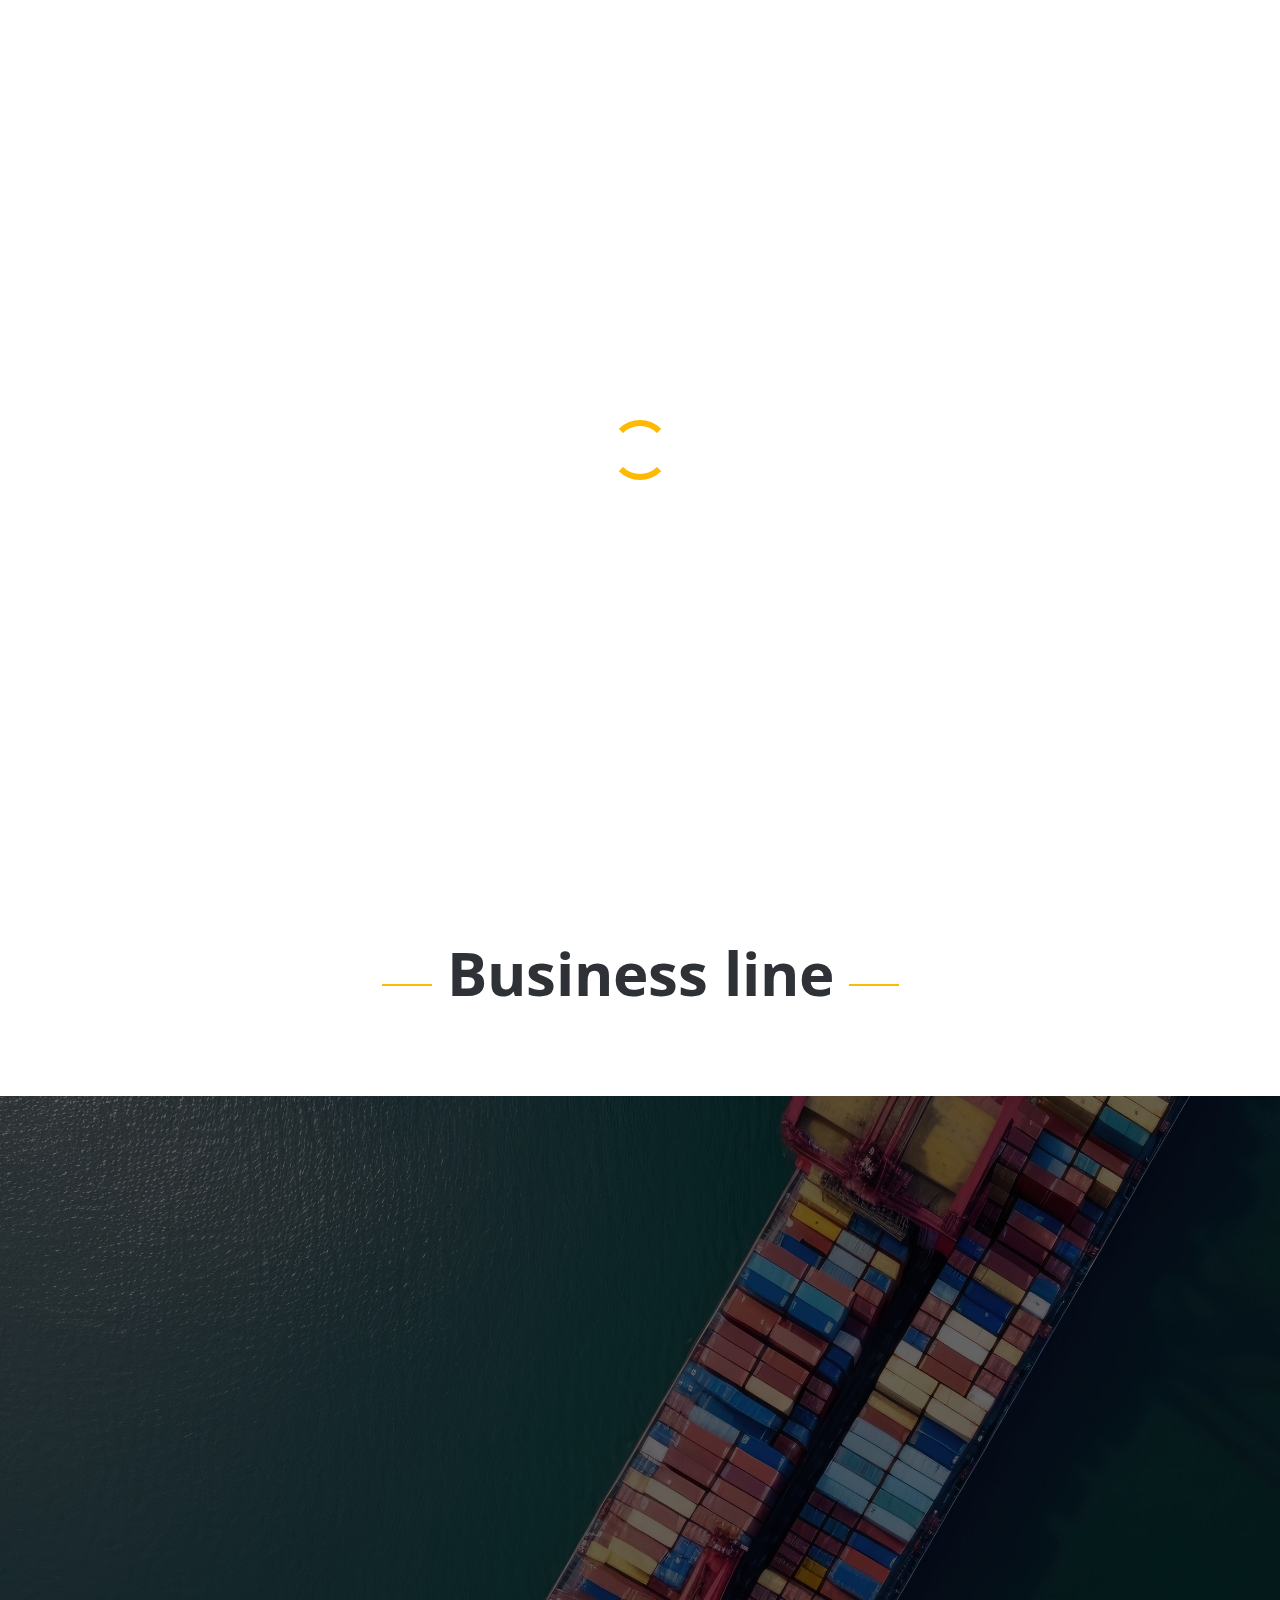
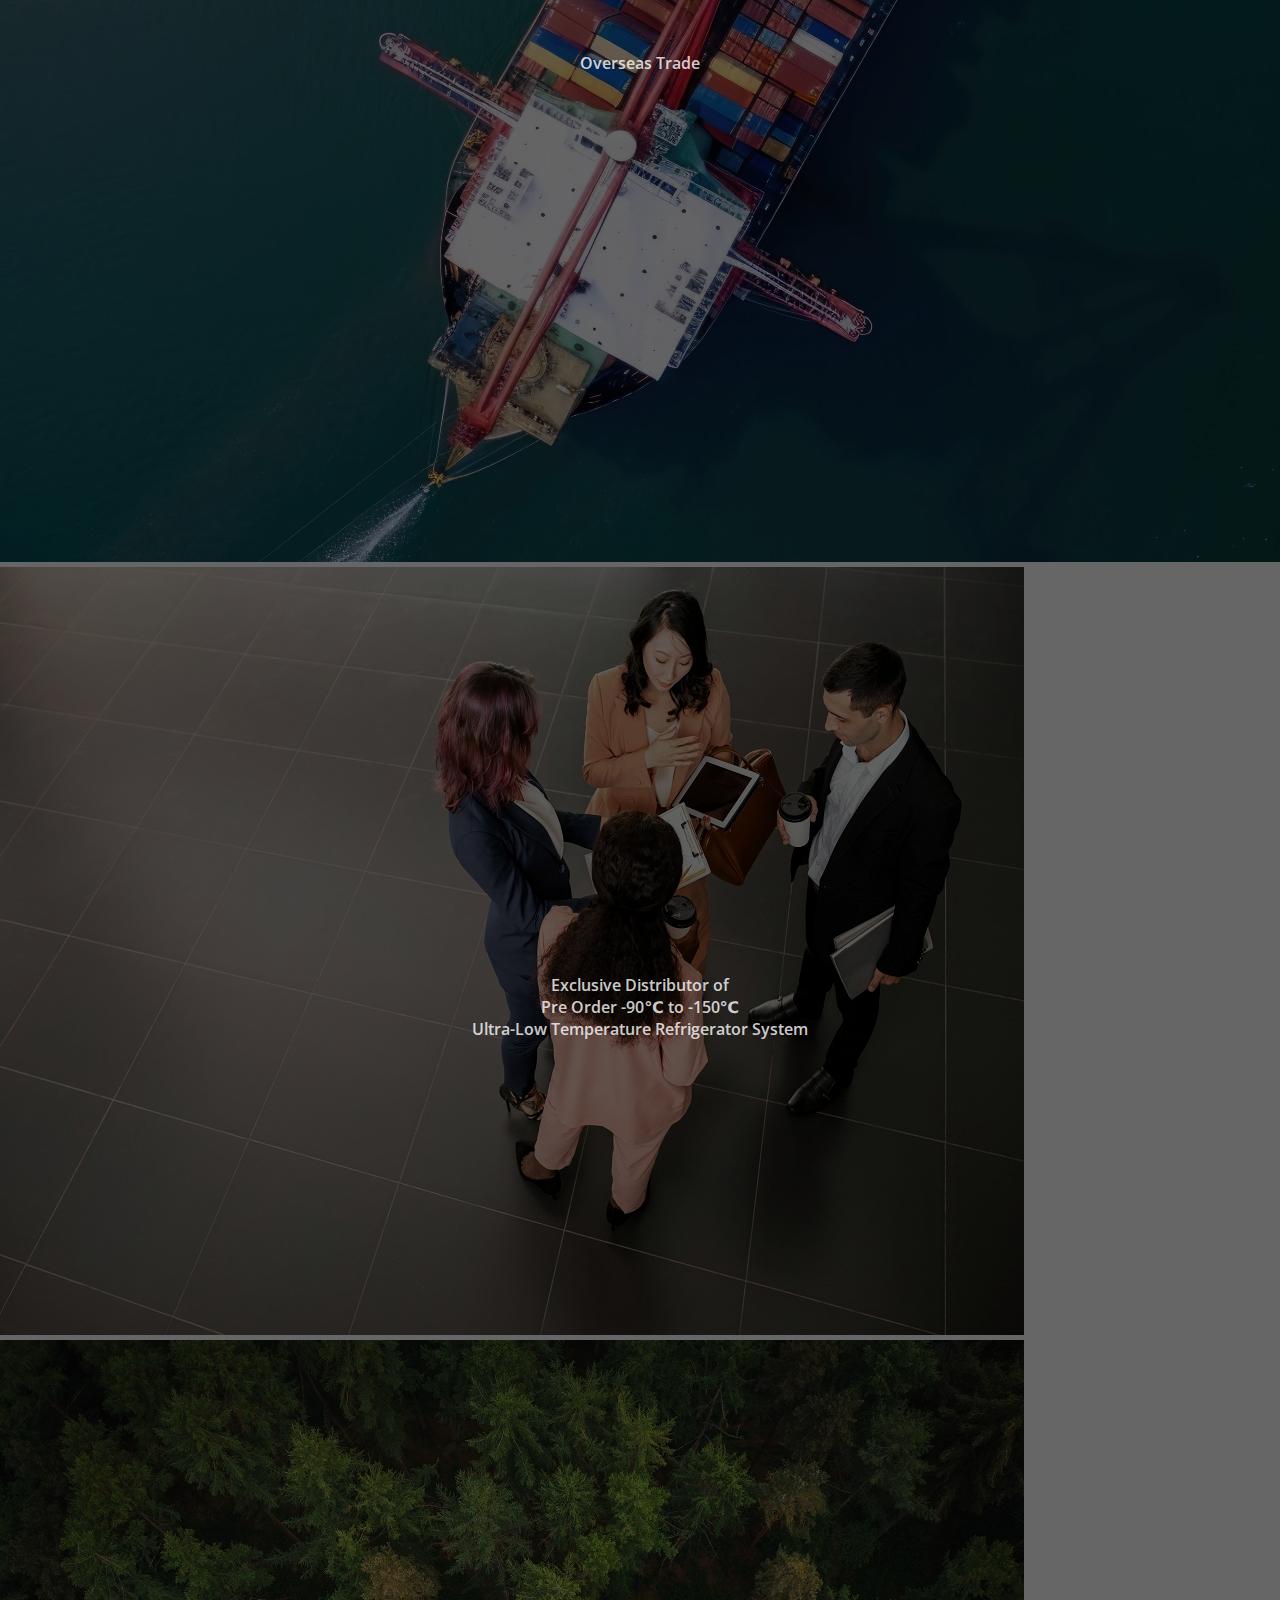
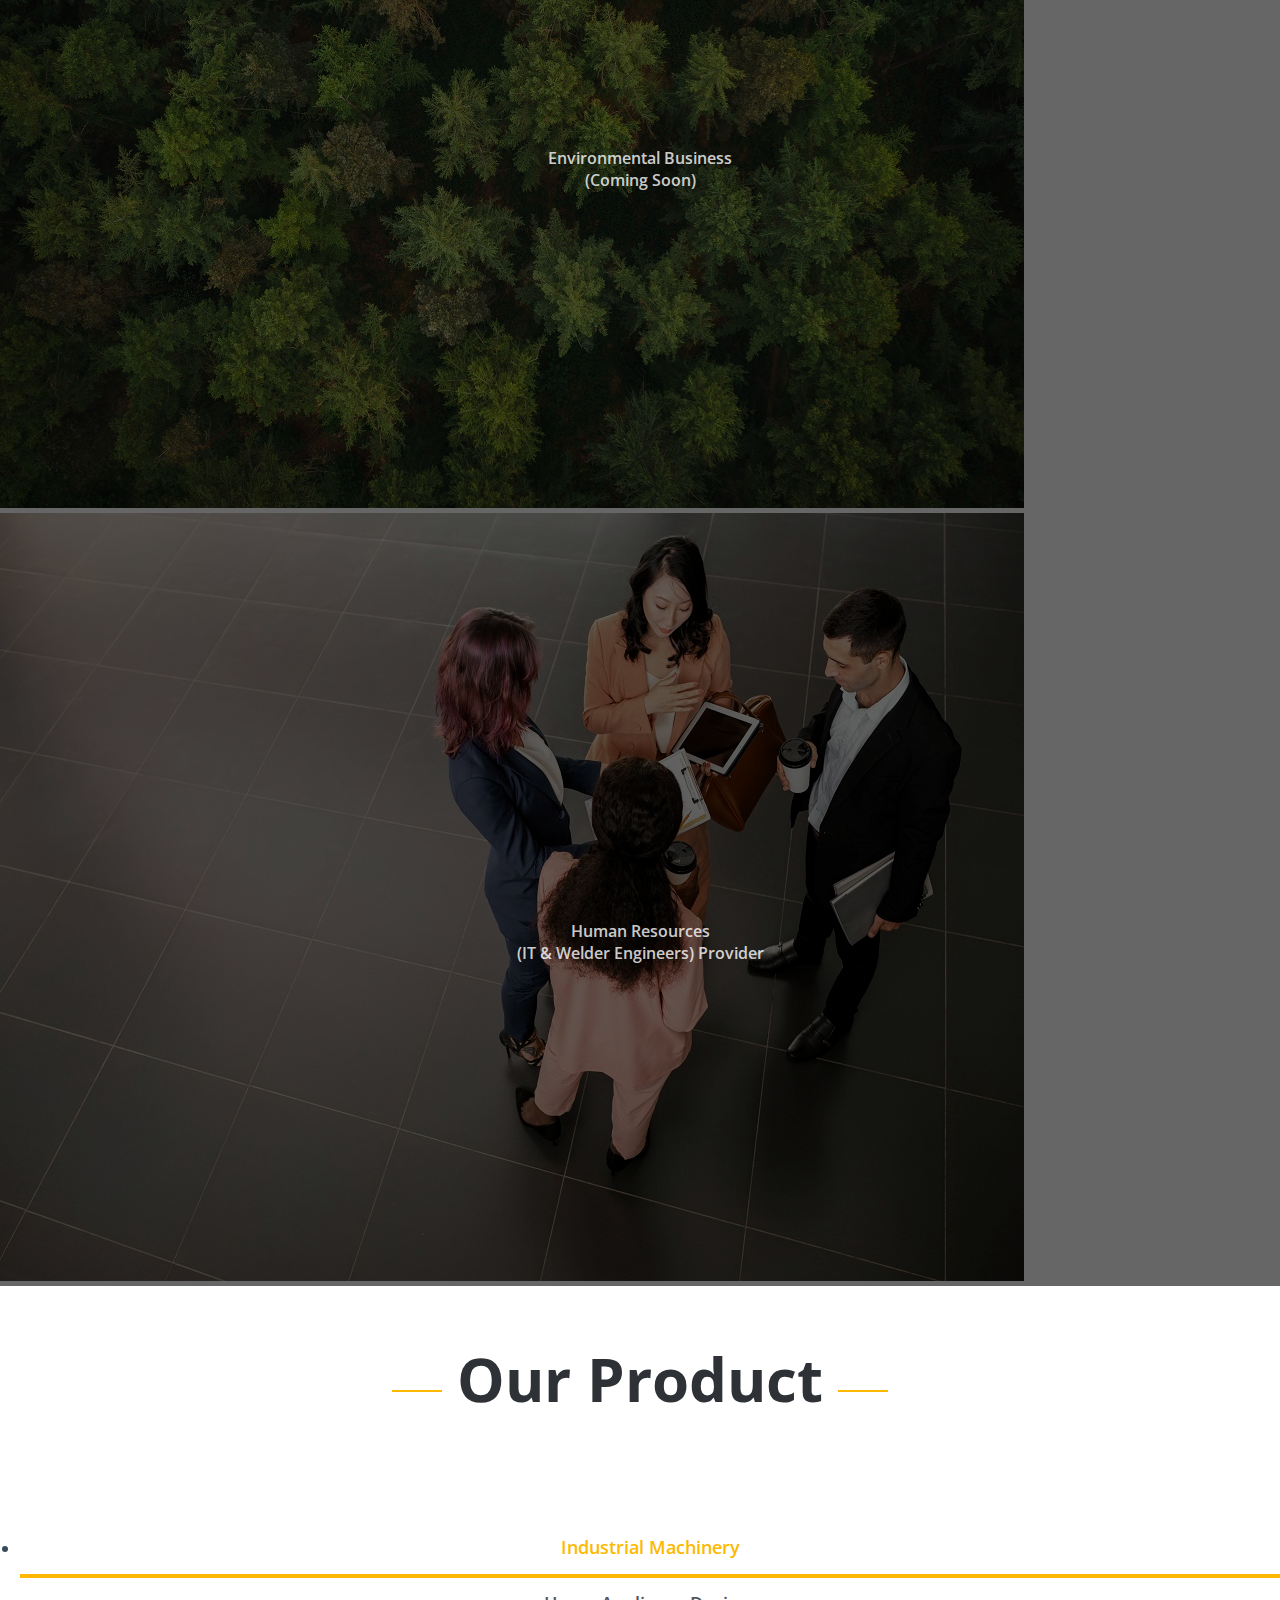
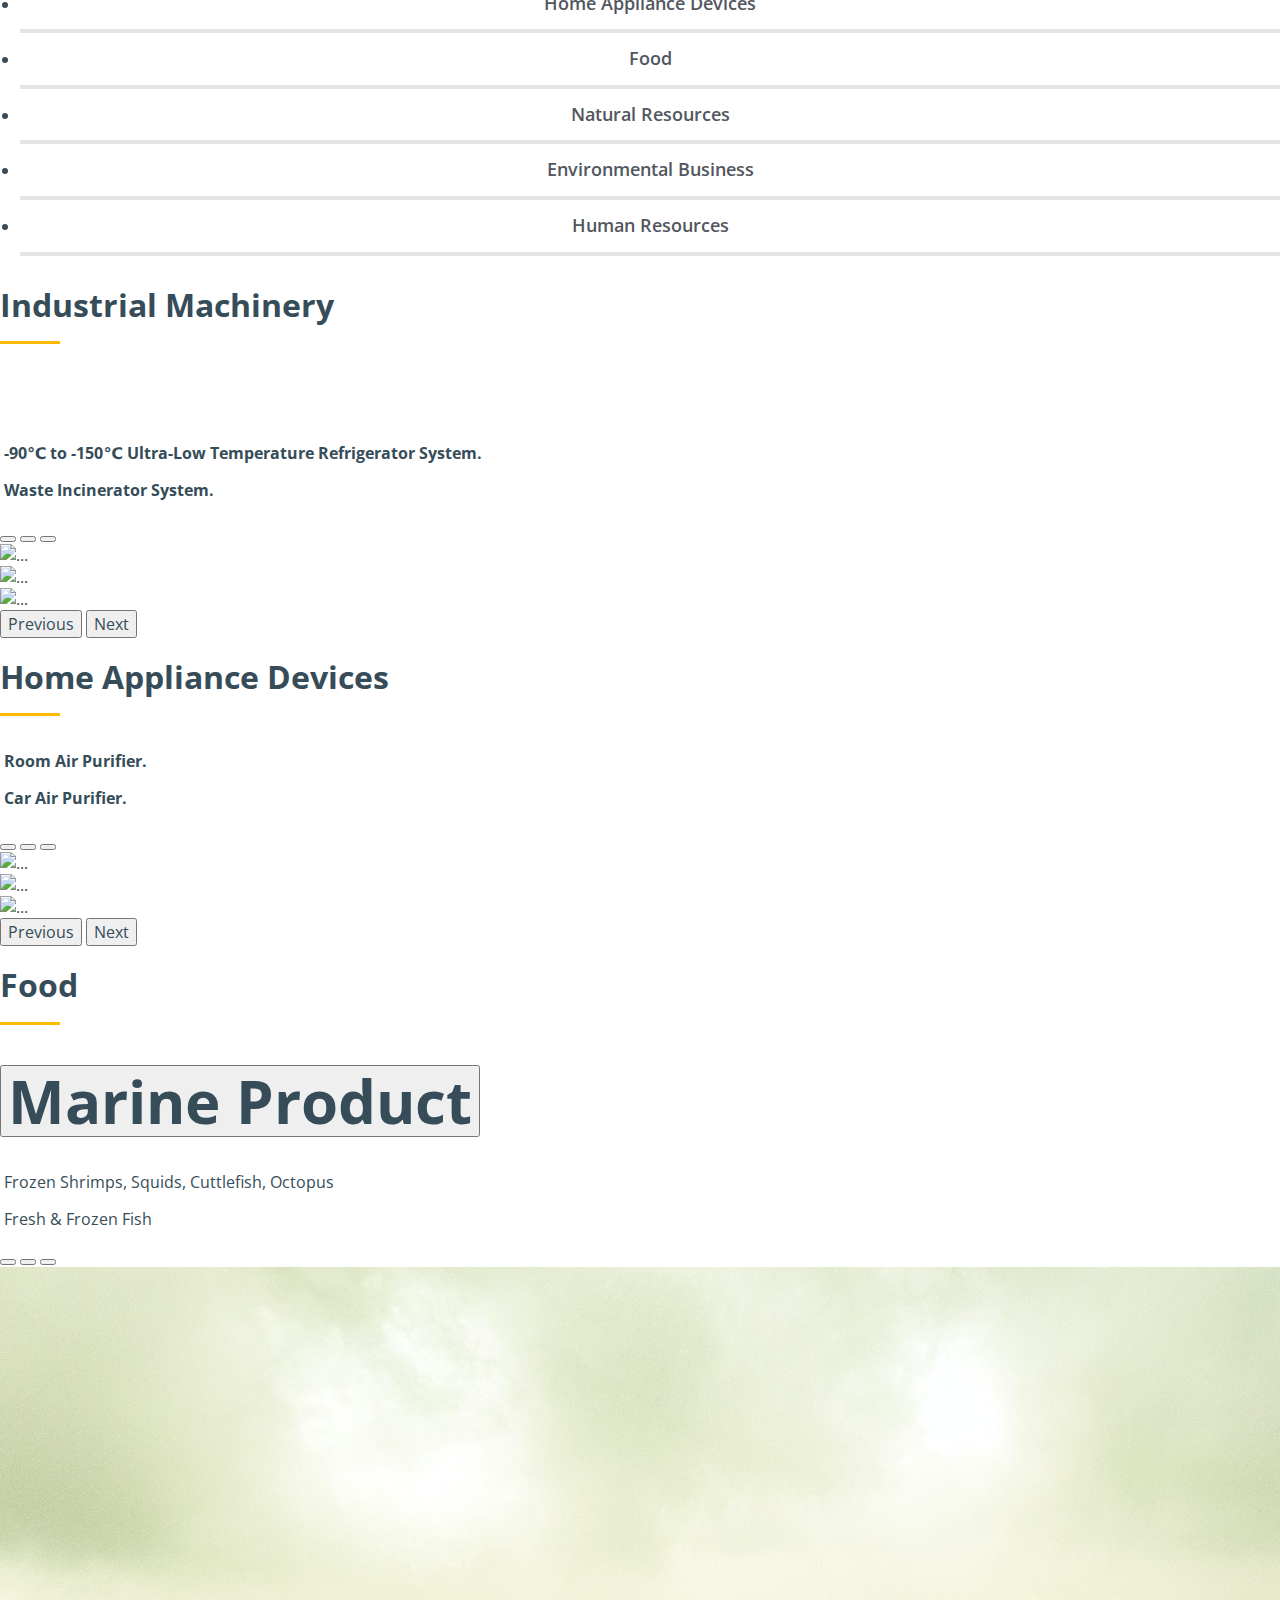
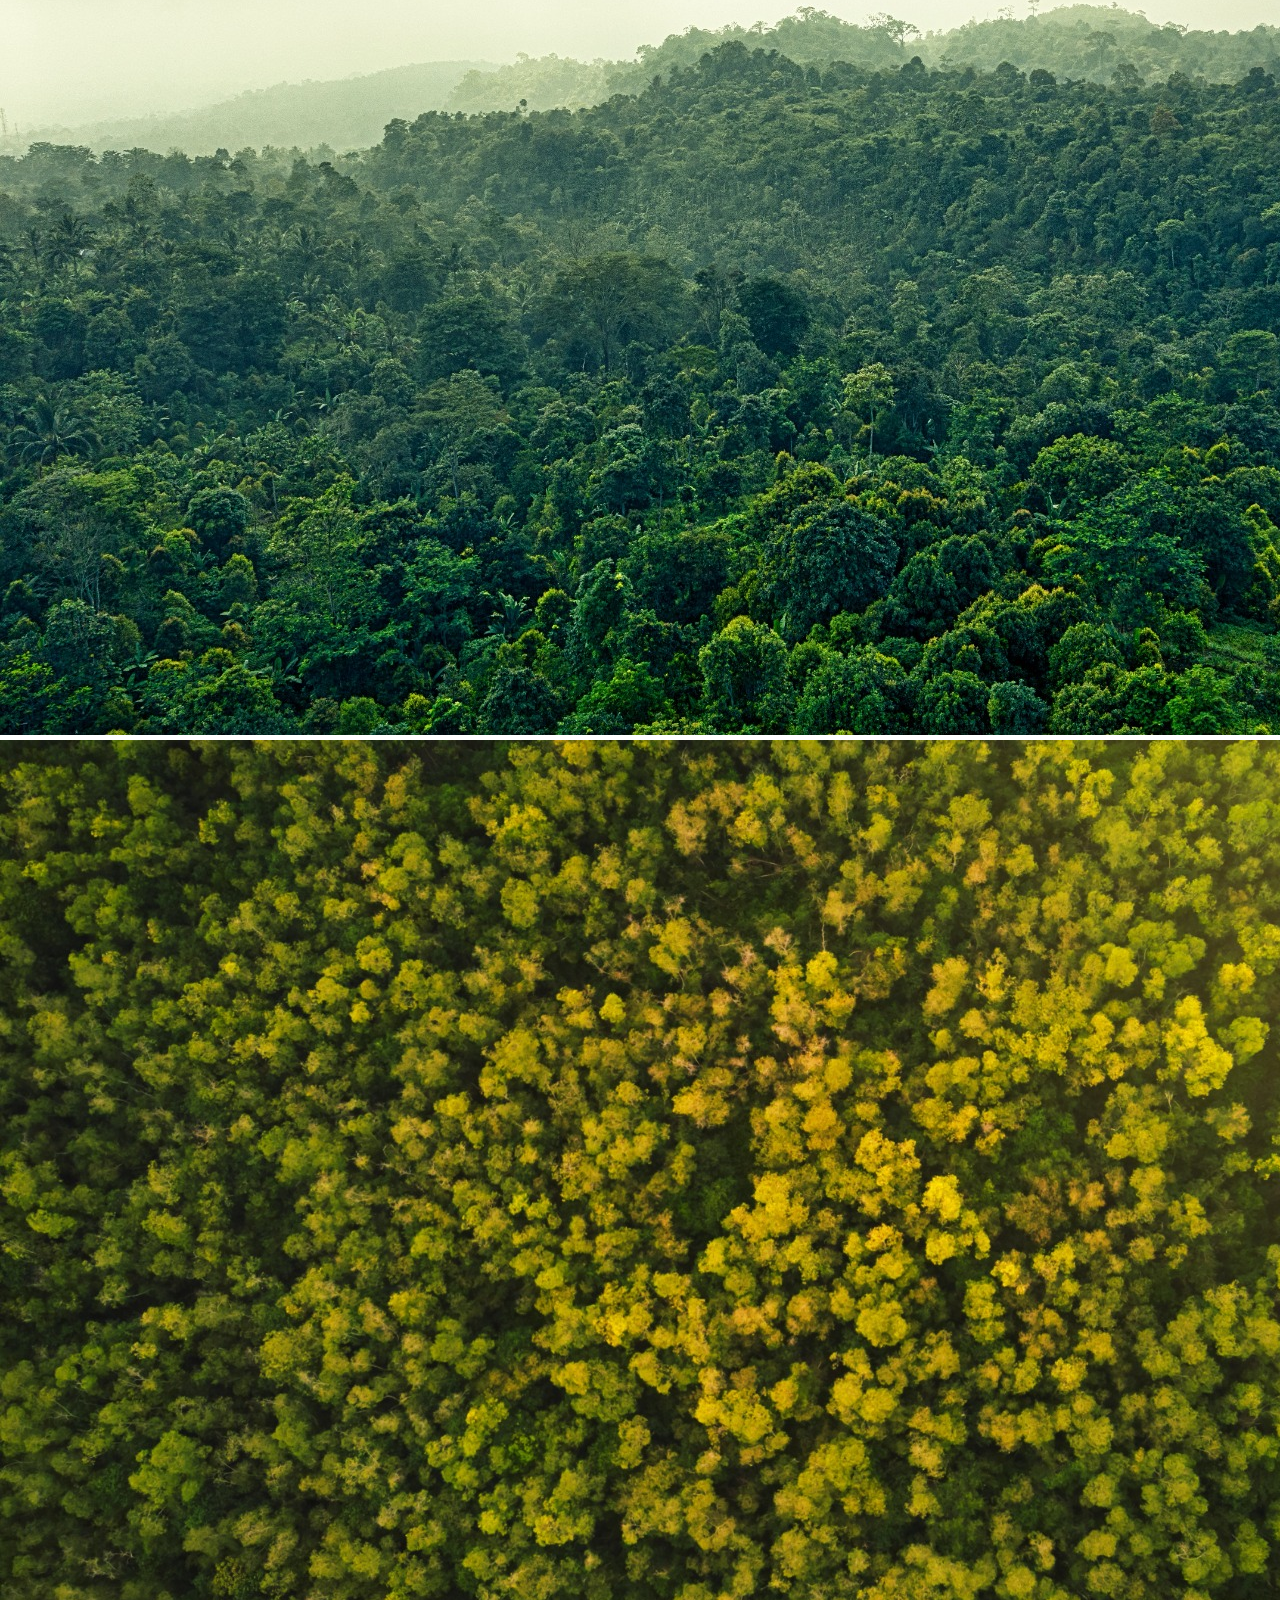
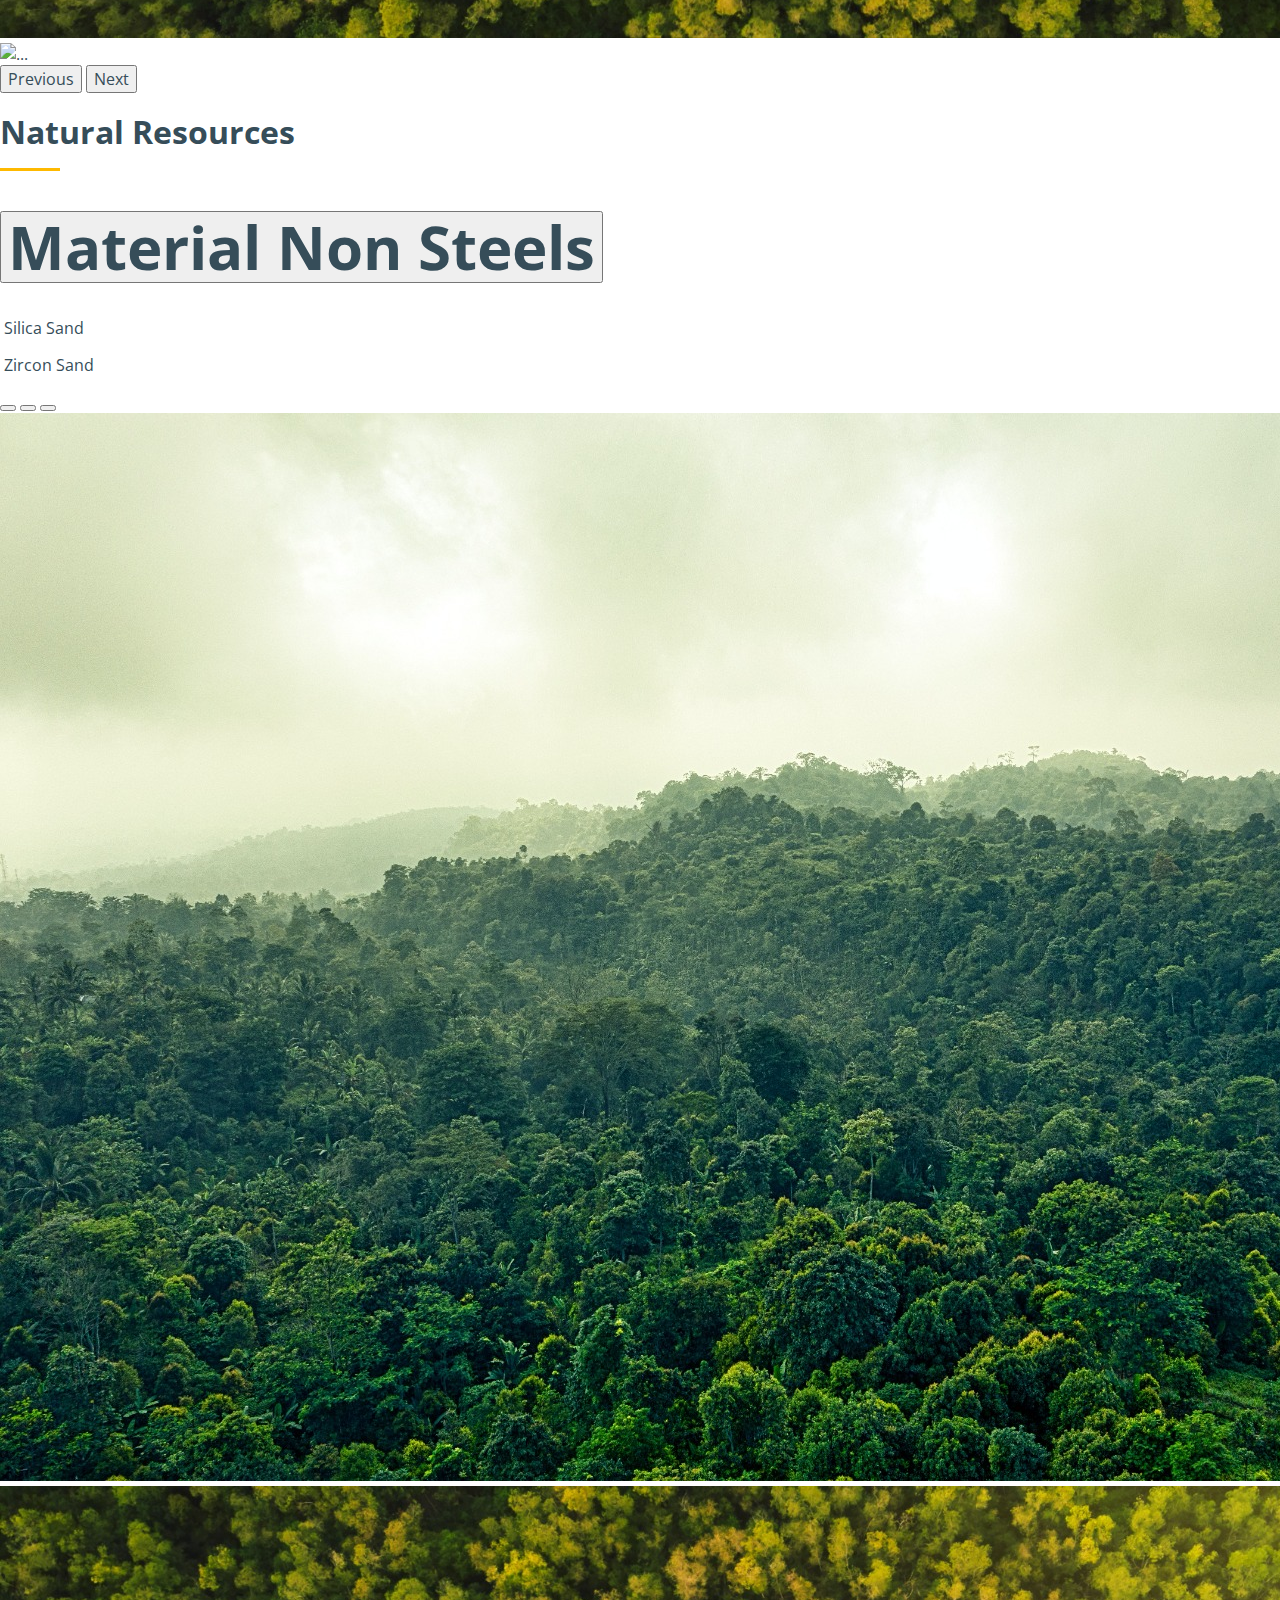
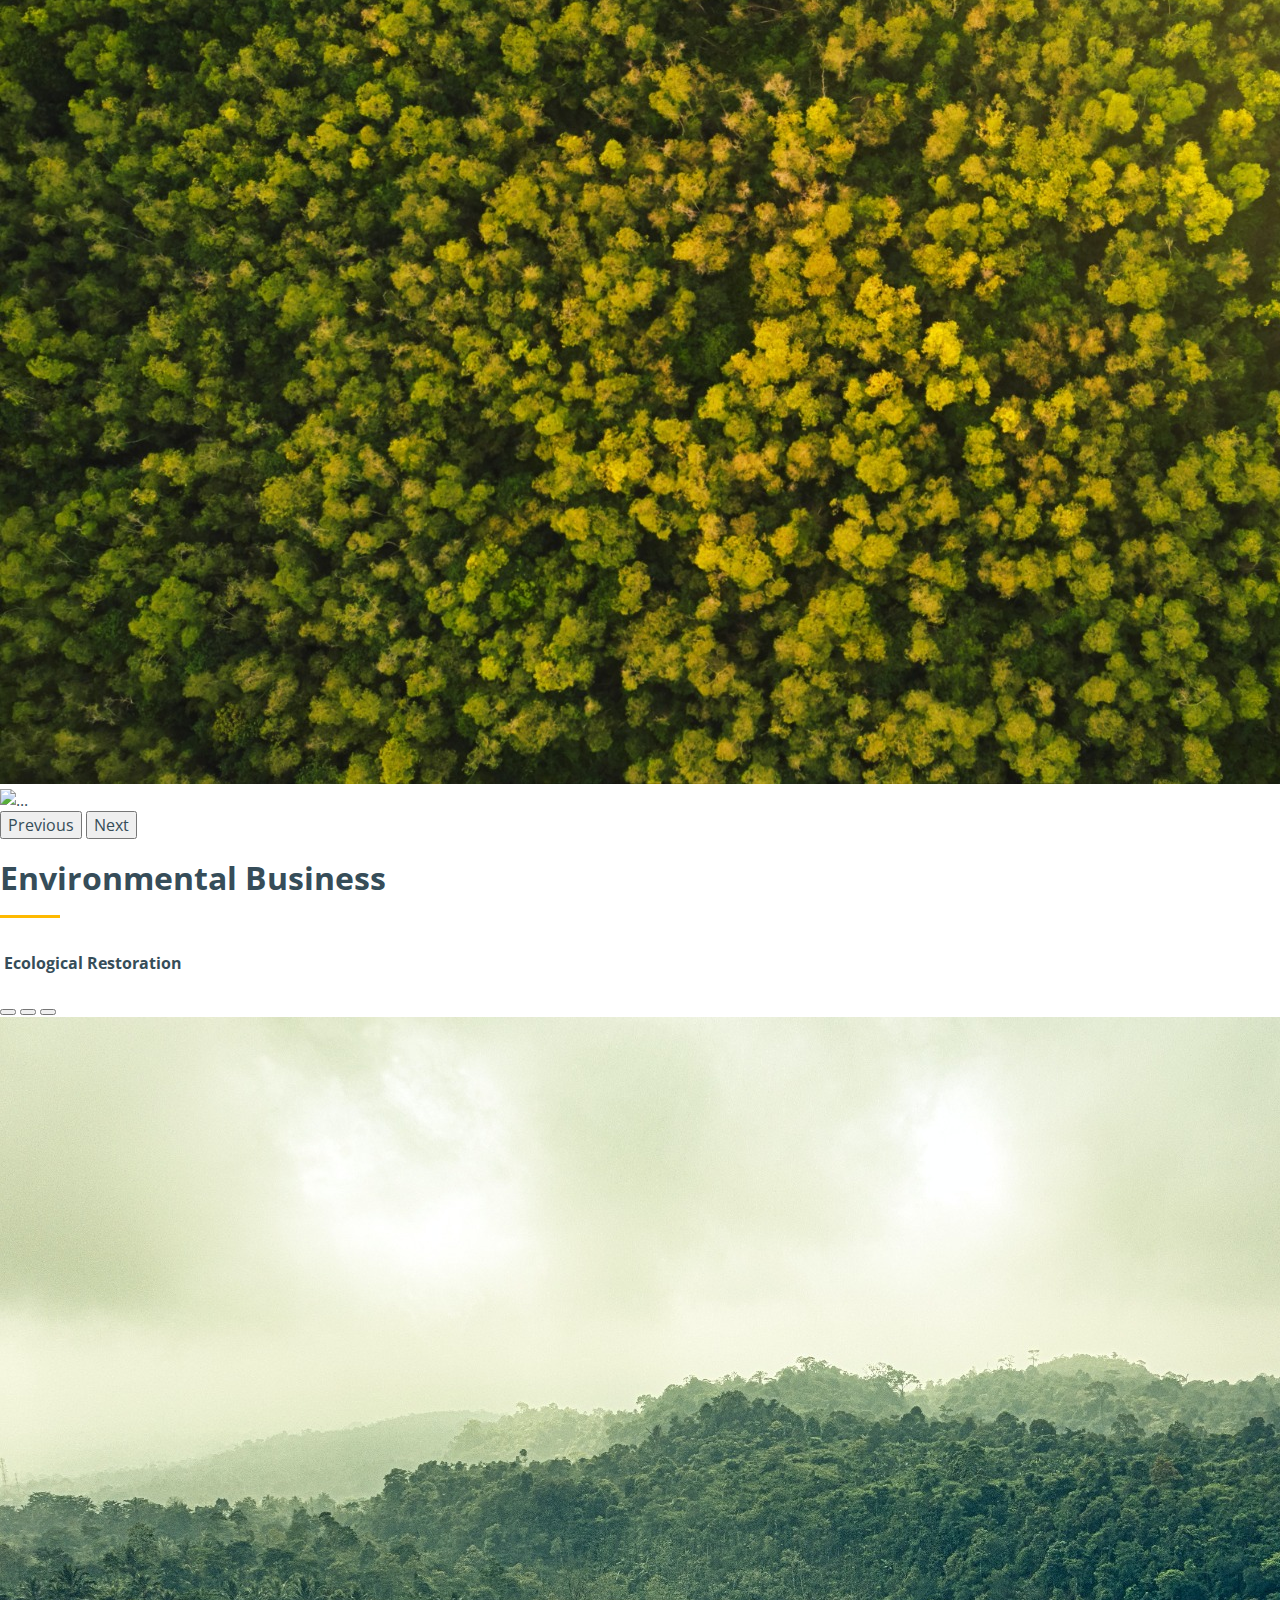
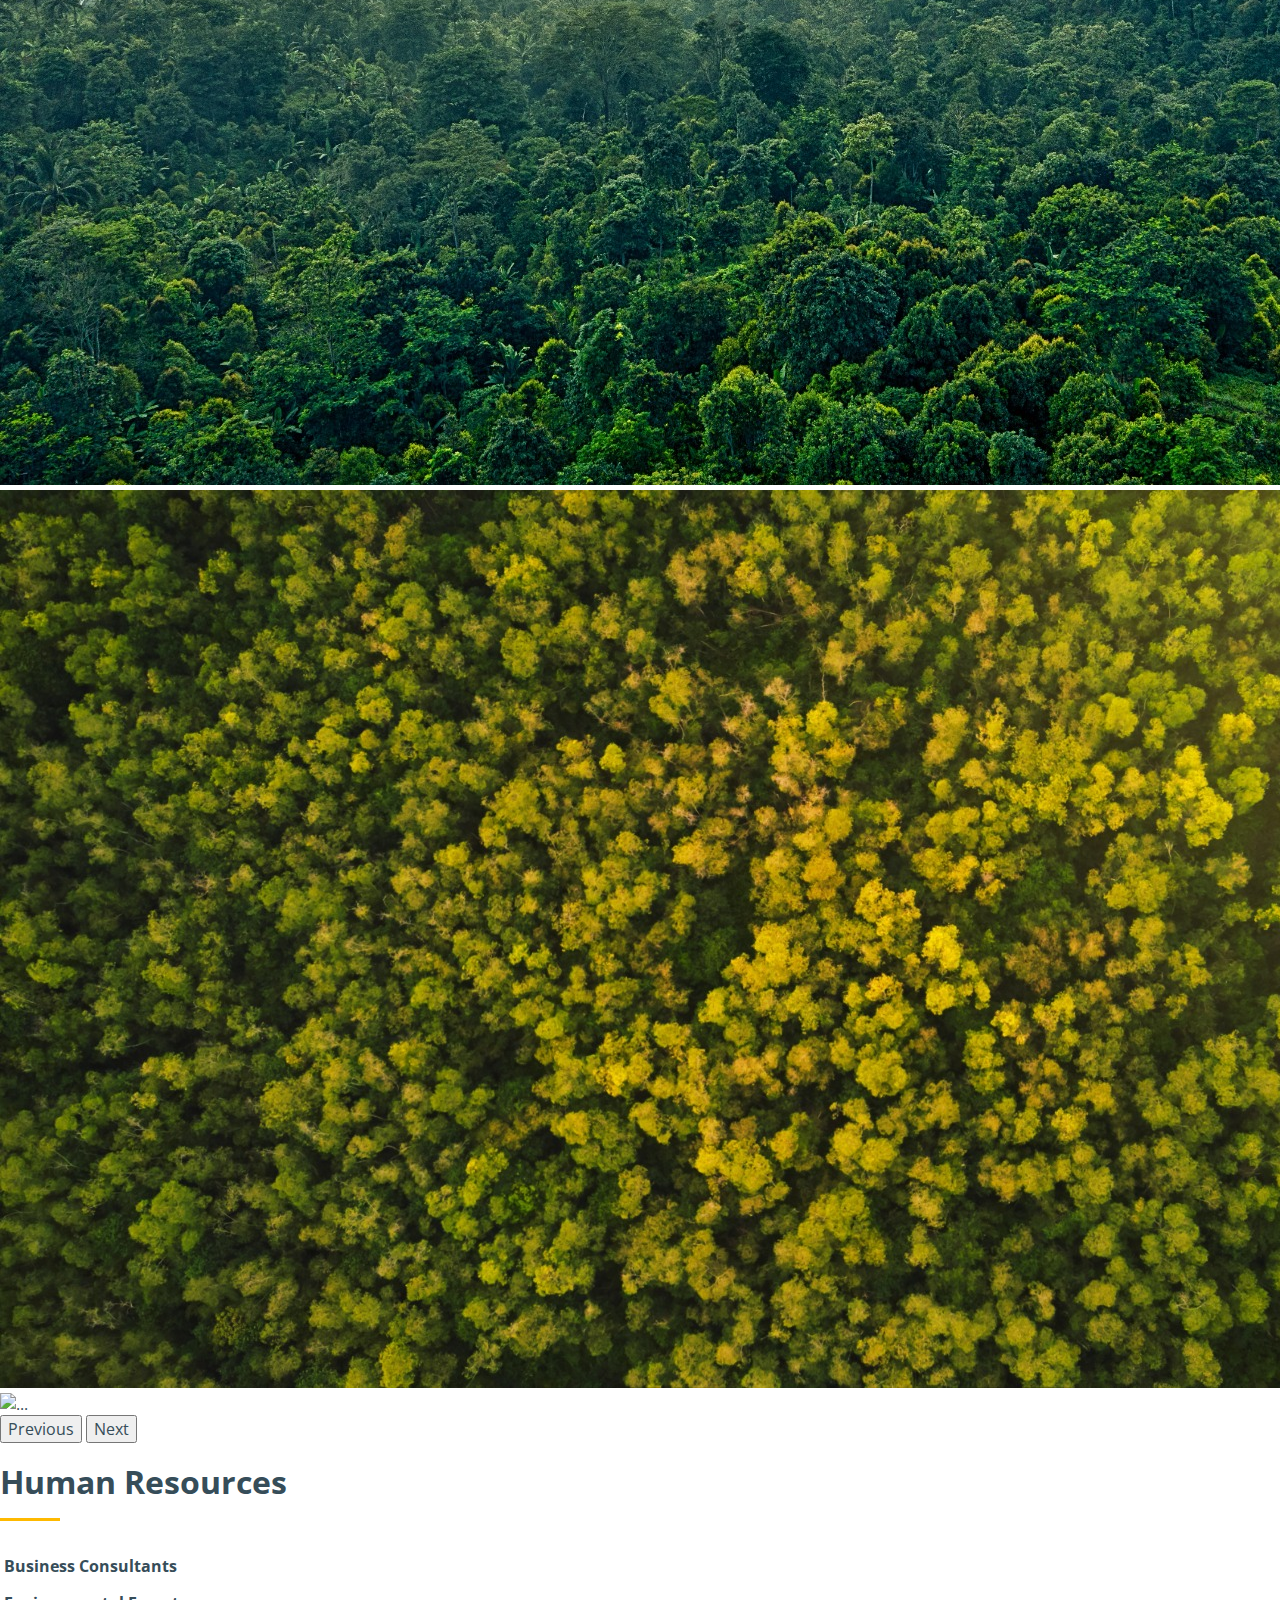
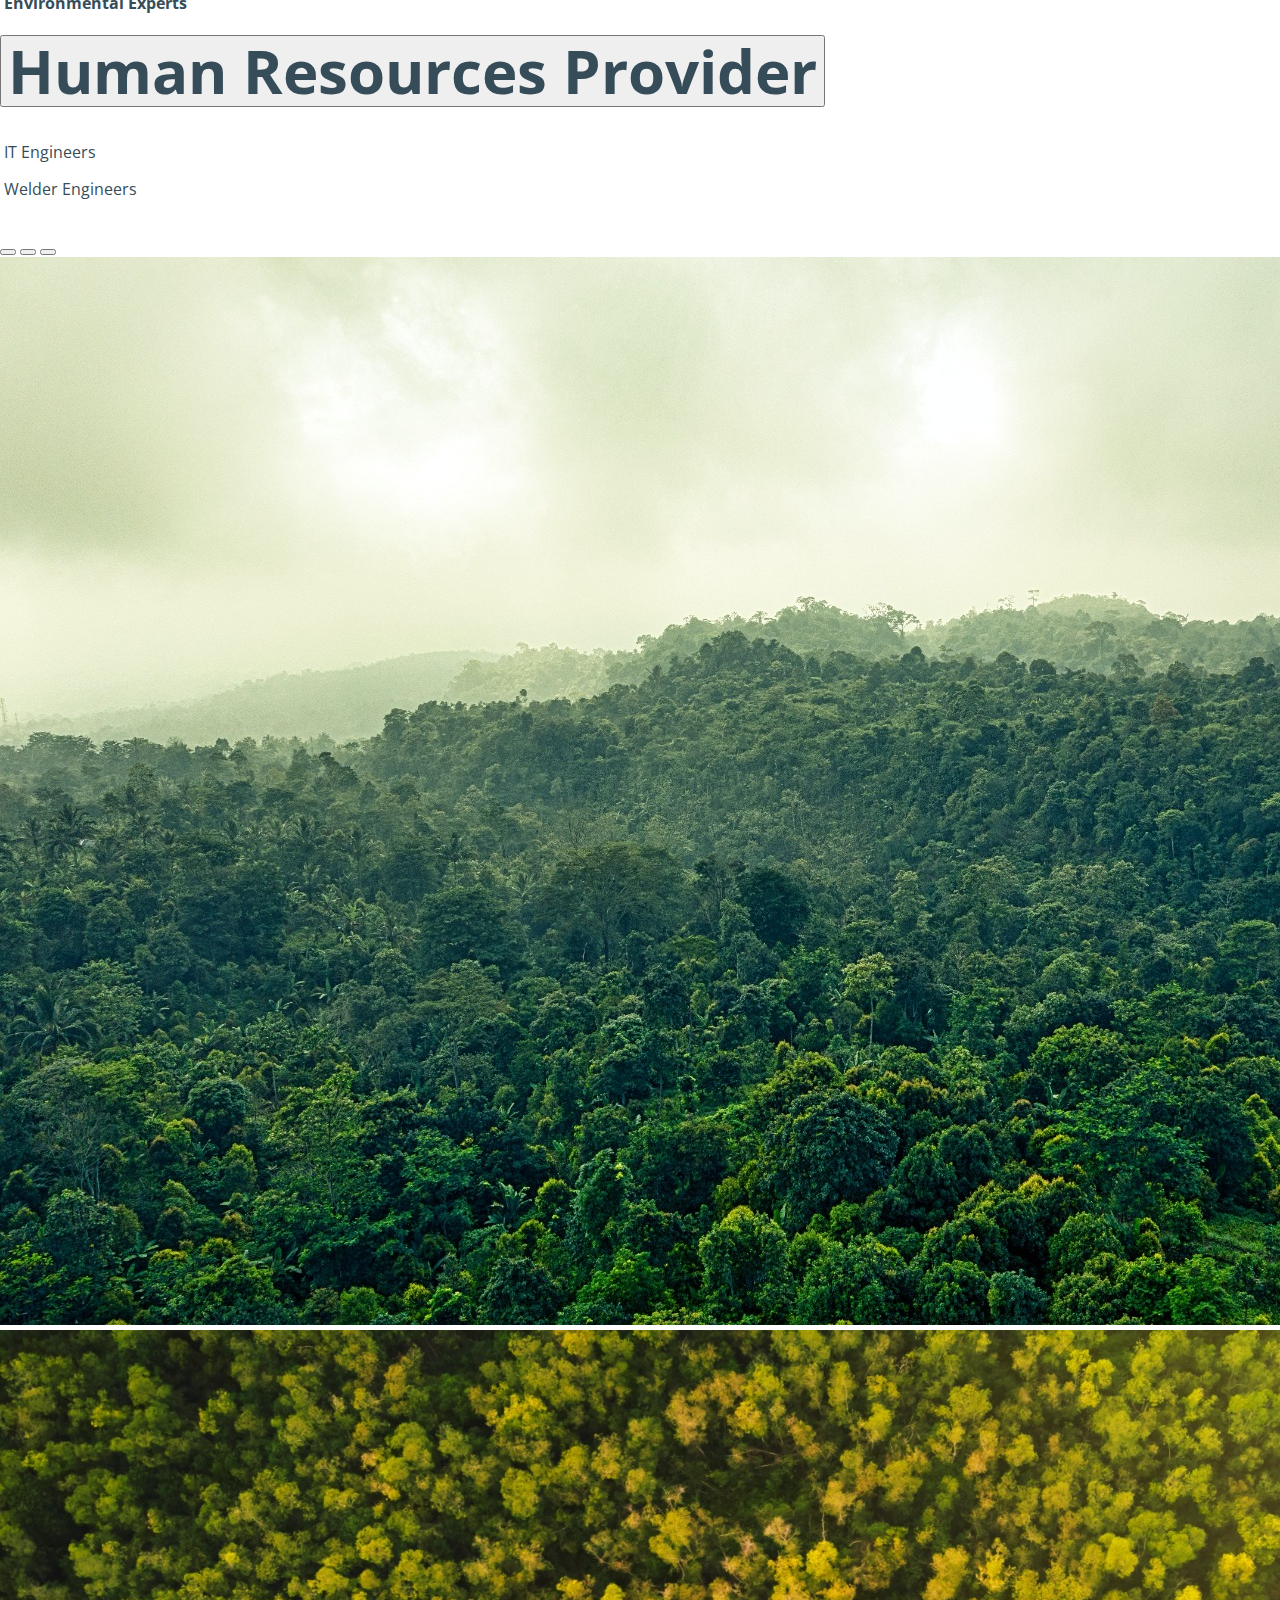
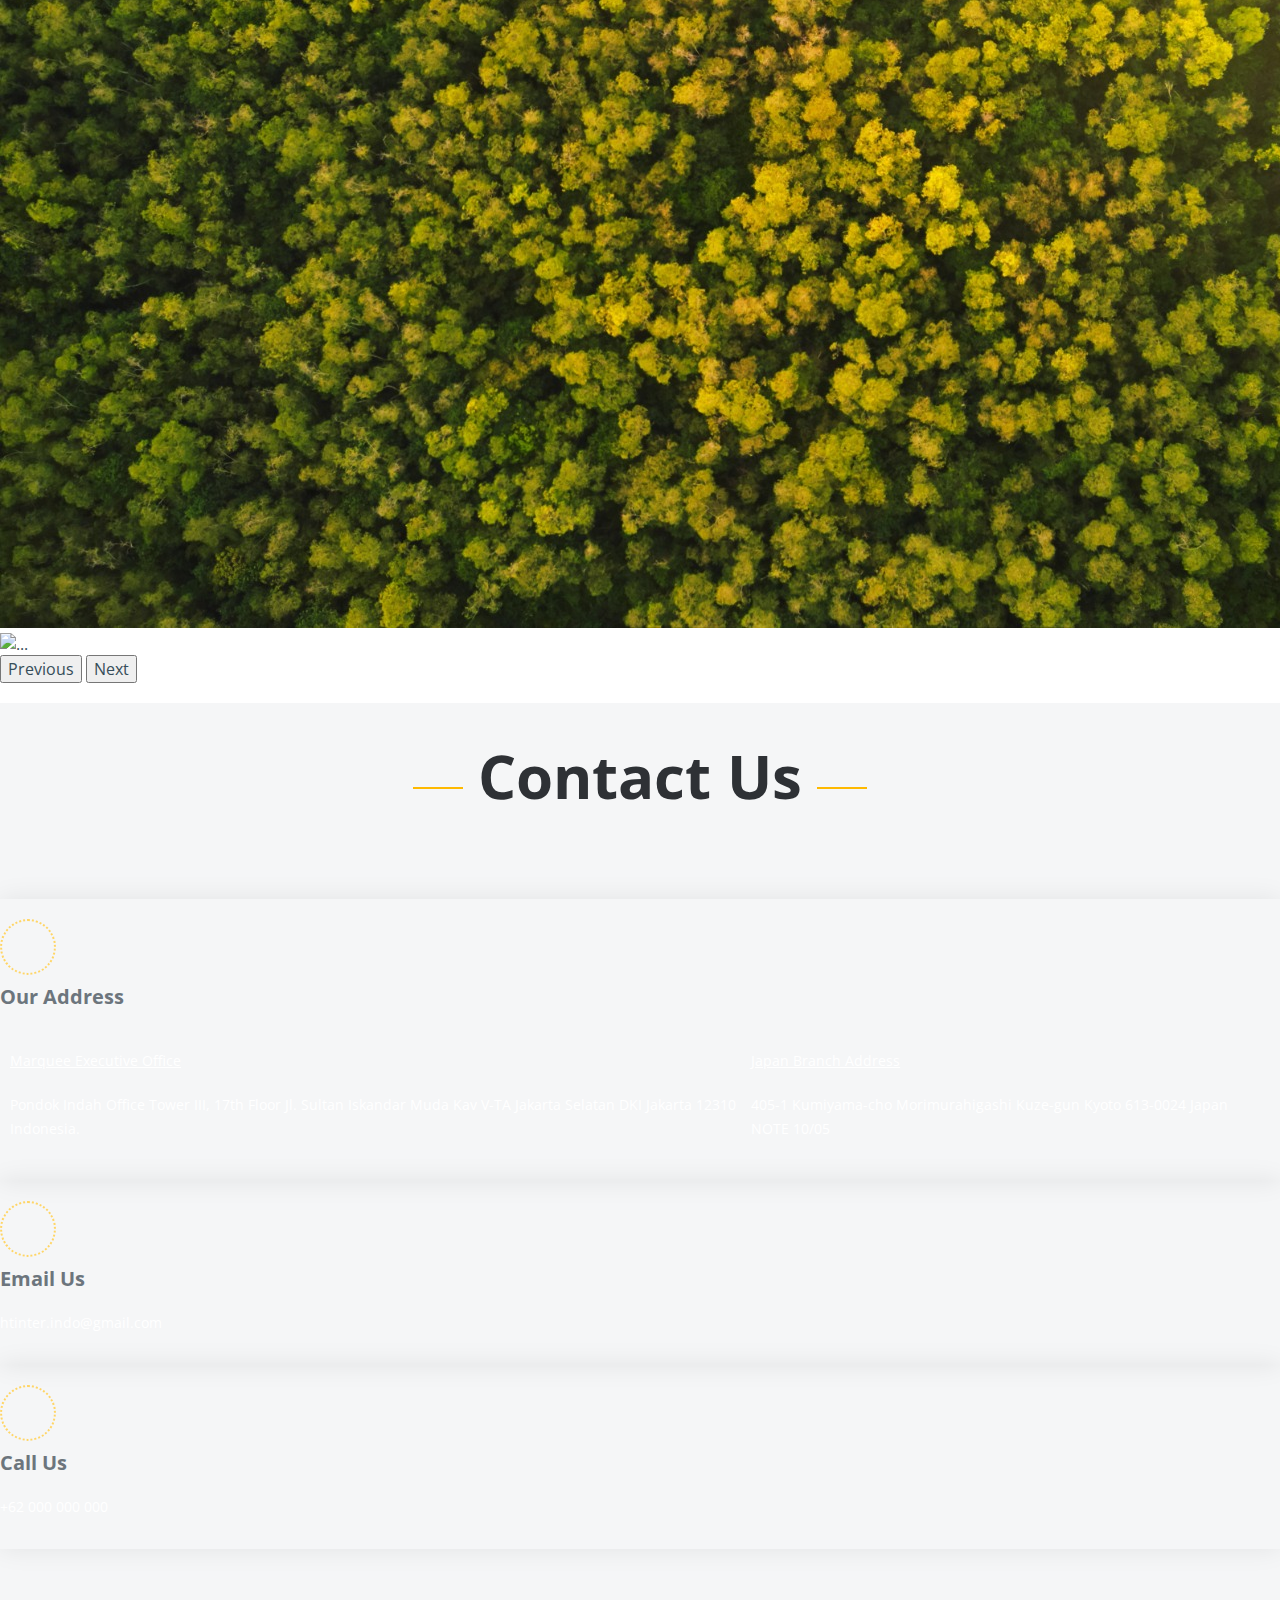
==== index.html @ 92c1ca43 "edit asset" ====
<!DOCTYPE html>
<html lang="en">

<script src="head.js"></script>

<body>

  <!-- ======= Header ======= -->
  <script src="header.js"></script><!-- End Header -->

  <!-- ======= Hero Section ======= -->
  <section id="hero" class="hero">

    <div class="info d-flex align-items-center">
      <div class="container">
        <div class="row justify-content-center">
          <div class="col-lg-6 text-center">
            <h2 data-aos="fade-down">Welcome to
              <br>
              HT International
            </h2>
            <p data-aos="fade-up">HT International's six pillar business segments. Natural Resources, Human Resources, Environmental Business, Food, Industrial Machinery, and Home Appliances.</p><br>
            <p data-aos="fade-up">Each of these business segments pursues financial independence while complementing each other as a heterogeneous yet hybrid business format, thus realising the creation of a stable company with future growth potential.</p>
            </div>
        </div>
      </div>
    </div>

    <div id="hero-carousel" class="carousel slide" data-bs-ride="carousel" data-bs-interval="5000">

      <div class="carousel-item active" style="background-image: url(assets/img/hero-carousel/traffic-speeds-through-intersection-gangnam-seoul-south-korea.jpg)"></div>
      <div class="carousel-item" style="background-image: url(assets/img/hero-carousel/export-ship-logistics-industrial-trade.jpg)"></div>
      <div class="carousel-item" style="background-image: url(assets/img/hero-carousel/business-people-shaking-hands-meeting-room.jpg)"></div>

      <a class="carousel-control-prev" href="#hero-carousel" role="button" data-bs-slide="prev">
        <span class="carousel-control-prev-icon bi bi-chevron-left" aria-hidden="true"></span>
      </a>

      <a class="carousel-control-next" href="#hero-carousel" role="button" data-bs-slide="next">
        <span class="carousel-control-next-icon bi bi-chevron-right" aria-hidden="true"></span>
      </a>

    </div>

  </section><!-- End Hero Section -->

  <main id="main">

    <!-- ======= Our Projects Section ======= -->
    <section id="projects" class="projects">
      <div class="container" data-aos="fade-up">

        <div class="section-header">
          <h2>Business line</h2>
        </div>

        <div class="portfolio-isotope" data-portfolio-filter="*" data-portfolio-layout="masonry"
          data-portfolio-sort="original-order">



          <div class="row gy-4 portfolio-container" data-aos="fade-up" data-aos-delay="200">

            <div class="col-lg-6 col-md-6 portfolio-item filter-remodeling">
              <div class="portfolio-content h-100">
                <img src="assets/img/bl01.jpeg" class="img-fluid" alt="">
                <div class="portfolio-info">
                    <p>Overseas Trade</p>
                </div>
              </div>
            </div><!-- End Projects Item -->



            <div class="col-lg-6 col-md-6 portfolio-item filter-repairs">
              <div class="portfolio-content h-100">
                <img src="assets/img/bl2.jpg" class="img-fluid" alt="">
                <div class="portfolio-info">
                  <p>Exclusive Distributor of<br>
                    Pre Order -90℃ to -150℃<br> 
                    Ultra-Low Temperature Refrigerator System</p>
                </div>
              </div>
            </div><!-- End Projects Item -->

            <div class="col-lg-6 col-md-6 portfolio-item filter-design">
              <div class="portfolio-content h-100">
                <img src="assets/img/bl3.jpg" class="img-fluid" alt="">
                <div class="portfolio-info">
                    <p>Environmental Business<br> 
                    (Coming Soon)
                    </p>
                </div>
              </div>
            </div><!-- End Projects Item -->



            <div class="col-lg-6 col-md-6 portfolio-item filter-construction">
              <div class="portfolio-content h-100">
                <img src="assets/img/bl2.jpg" class="img-fluid" alt="">
                <div class="portfolio-info">
                  <p>Human Resources<br> 
                    (IT & Welder Engineers) Provider
                  </p>
                </div>
              </div>
            </div><!-- End Projects Item -->



          </div><!-- End Projects Container -->

        </div>

      </div>
    </section><!-- End Our Projects Section -->


    <!-- ======= Features Section ======= -->
    <section id="features" class="features">
      <div class="container" data-aos="fade-up">

        <div class="section-header">
          <h2>Our Product</h2>
        </div>

        <ul class="nav nav-tabs row  g-2 d-flex">

          <li class="nav-item col-2">
            <a class="nav-link active show" data-bs-toggle="tab" data-bs-target="#tab-1">
              <h4>Industrial Machinery</h4>
            </a>
          </li><!-- End tab nav item -->

          <li class="nav-item col-2">
            <a class="nav-link" data-bs-toggle="tab" data-bs-target="#tab-2">
              <h4>Home Appliance Devices</h4>
            </a><!-- End tab nav item -->
</li>
          <li class="nav-item col-2">
            <a class="nav-link" data-bs-toggle="tab" data-bs-target="#tab-3">
              <h4>Food</h4>
            </a>
          </li><!-- End tab nav item -->

          <li class="nav-item col-2">
            <a class="nav-link" data-bs-toggle="tab" data-bs-target="#tab-4">
              <h4>Natural Resources</h4>
            </a>
          </li><!-- End tab nav item -->
          <li class="nav-item col-2">
            <a class="nav-link" data-bs-toggle="tab" data-bs-target="#tab-5">
              <h4>Environmental Business</h4>
            </a>
          </li><!-- End tab nav item -->
          <li class="nav-item col-2">
            <a class="nav-link" data-bs-toggle="tab" data-bs-target="#tab-6">
              <h4>Human Resources</h4>
            </a>
          </li><!-- End tab nav item -->
        </ul>

        <div class="tab-content">

          <div class="tab-pane active show" id="tab-1">
            <div class="row">
              <div class="col-lg-6 order-2 order-lg-1 mt-3 mt-lg-0 d-flex flex-column justify-content-center" data-aos="fade-up" data-aos-delay="100">
                <h3>Industrial Machinery</h3>
                <p class="fst-italic">
                  We are committed to providing the highest quality innovation that not only meets your industrial needs but also contributes to a more sustainable future. We believe we can provide custom machines to meet the most challenging industrial market.
                </p>
                <ul>
                  <li style="font-weight: bolder"><i class="bi bi-record-fill"></i>-90℃ to -150℃ Ultra-Low Temperature Refrigerator System.</li>
                  <li style="font-weight: bolder"><i class="bi bi-record-fill"></i>Waste Incinerator System.</li>
                </ul>
              </div>
              <div class="col-lg-6 order-1 order-lg-2 text-center">
              <div id="carouselExampleIndicators" class="carousel slide">
                <div class="carousel-indicators">
                  <button type="button" data-bs-target="#carouselExampleIndicators" data-bs-slide-to="0" class="active" aria-current="true" aria-label="Slide 1"></button>
                  <button type="button" data-bs-target="#carouselExampleIndicators" data-bs-slide-to="1" aria-label="Slide 2"></button>
                  <button type="button" data-bs-target="#carouselExampleIndicators" data-bs-slide-to="2" aria-label="Slide 3"></button>
                </div>
                <div class="carousel-inner">
                  <div class="carousel-item active">
                    <img src="assets/img/food4.jpg" class="d-block w-100" alt="...">
                  </div>
                  <div class="carousel-item">
                    <img src="assets/img/food2.jpg" class="d-block w-100" alt="...">
                  </div>
                  <div class="carousel-item">
                    <img src="assets/img/food3.jpg" class="d-block w-100" alt="...">
                  </div>
                </div>
                <button class="carousel-control-prev" type="button" data-bs-target="#carouselExampleIndicators" data-bs-slide="prev">
                  <span class="carousel-control-prev-icon" aria-hidden="true"></span>
                  <span class="visually-hidden">Previous</span>
                </button>
                <button class="carousel-control-next" type="button" data-bs-target="#carouselExampleIndicators" data-bs-slide="next">
                  <span class="carousel-control-next-icon" aria-hidden="true"></span>
                  <span class="visually-hidden">Next</span>
                </button>
              </div>
              </div>
            </div>
          </div><!-- End tab content item -->

          <div class="tab-pane" id="tab-2">
            <div class="row">
              <div class="col-lg-6 order-2 order-lg-1 mt-3 mt-lg-0 d-flex flex-column justify-content-center">
                <h3>Home Appliance Devices</h3>
                <ul>
                  <li style="font-weight: bolder"><i class="bi bi-record-fill"></i> Room Air Purifier.</li>
                  <li style="font-weight: bolder"><i class="bi bi-record-fill"></i> Car Air Purifier.</li>
                </ul>
              </div>
              <div class="col-lg-6 order-1 order-lg-2 text-center">
                <div id="carouselExampleIndicators1" class="carousel slide">
                  <div class="carousel-indicators">
                    <button type="button" data-bs-target="#carouselExampleIndicators1" data-bs-slide-to="0" class="active" aria-current="true" aria-label="Slide 1"></button>
                    <button type="button" data-bs-target="#carouselExampleIndicators1" data-bs-slide-to="1" aria-label="Slide 2"></button>
                    <button type="button" data-bs-target="#carouselExampleIndicators1" data-bs-slide-to="2" aria-label="Slide 3"></button>
                  </div>
                  <div class="carousel-inner">
                    <div class="carousel-item active">
                      <img src="assets/img/food4.jpg" class="d-block w-100" alt="...">
                    </div>
                    <div class="carousel-item">
                      <img src="assets/img/food2.jpg" class="d-block w-100" alt="...">
                    </div>
                    <div class="carousel-item">
                      <img src="assets/img/food3.jpg" class="d-block w-100" alt="...">
                    </div>
                  </div>
                  <button class="carousel-control-prev" type="button" data-bs-target="#carouselExampleIndicators1" data-bs-slide="prev">
                    <span class="carousel-control-prev-icon" aria-hidden="true"></span>
                    <span class="visually-hidden">Previous</span>
                  </button>
                  <button class="carousel-control-next" type="button" data-bs-target="#carouselExampleIndicators1" data-bs-slide="next">
                    <span class="carousel-control-next-icon" aria-hidden="true"></span>
                    <span class="visually-hidden">Next</span>
                  </button>
                </div>
              </div>
            </div>
          </div><!-- End tab content item -->

          <div class="tab-pane" id="tab-3">
            <div class="row">
              <div class="col-lg-6 order-2 order-lg-1 mt-3 mt-lg-0 d-flex flex-column justify-content-center">
                <h3>Food</h3>
                <div class="accordion accordion-flush" id="accordionFlushExample" style="overflow: auto; height: 200px;">
  <div class="accordion-item">
    <h2 class="accordion-header">
      <button class="accordion-button collapsed" type="button" data-bs-toggle="collapse" data-bs-target="#flush-collapseOne" aria-expanded="false" aria-controls="flush-collapseOne">
         Marine Product
      </button>
    </h2>
    <div id="flush-collapseOne" class="accordion-collapse collapse" data-bs-parent="#accordionFlushExample">
      <div class="accordion-body">
          <ul>
            <li><i class="bi bi-record-fill"></i> Frozen Shrimps, Squids, Cuttlefish, Octopus</li>
            <li><i class="bi bi-record-fill"></i> Fresh & Frozen Fish</li>
            <li><i class="bi bi-record-fill"></i> Surimi</li>
          </ul>
      </div>
    </div>
  </div>
  <div class="accordion-item">
    <h2 class="accordion-header">
      <button class="accordion-button collapsed" type="button" data-bs-toggle="collapse" data-bs-target="#flush-collapseTwo" aria-expanded="false" aria-controls="flush-collapseTwo">
        <i></i> Agriculture Products
      </button>
    </h2>
    <div id="flush-collapseTwo" class="accordion-collapse collapse" data-bs-parent="#accordionFlushExample">
      <div class="accordion-body">
      <ul>
        <li><i class="bi bi-record-fill"></i> Fresh Sweet Potato</li>
        <li><i class="bi bi-record-fill"></i> Frozen Sweet Potato Slices & Cut</li>
        <li><i class="bi bi-record-fill"></i> Vanilla Beans</li>
        <li><i class="bi bi-record-fill"></i> Moringa Powder</li>
        <li><i class="bi bi-record-fill"></i> Cocoa Powder</li>
        <li><i class="bi bi-record-fill"></i> Cocoa Butter</li>
        <li><i class="bi bi-record-fill"></i> Palm Sugar</li>
        <li><i class="bi bi-record-fill"></i> Honey</li>
        <li><i class="bi bi-record-fill"></i> Desiccated Coconut</li>
        <li><i class="bi bi-record-fill"></i> Coconut Oil & Virgin Coconut Oils</li>
        <li><i class="bi bi-record-fill"></i> Olive Oil & Virgin Olive OIl</li>
        <li><i class="bi bi-record-fill"></i> Green Olive</li>
        <li><i class="bi bi-record-fill"></i> Black Olive</li>
        <li><i class="bi bi-record-fill"></i> Dates</li>
        <li><i class="bi bi-record-fill"></i> Herb & Spice</li>
      </ul>
    </div>
    </div>
  </div>
  
</div>
                
              </div>
              <div class="col-lg-6 order-1 order-lg-2 text-center">

                <div id="carouselExampleIndicators2" class="carousel slide">
                  <div class="carousel-indicators">
                    <button type="button" data-bs-target="#carouselExampleIndicators2" data-bs-slide-to="0" class="active" aria-current="true" aria-label="Slide 1"></button>
                    <button type="button" data-bs-target="#carouselExampleIndicators2" data-bs-slide-to="1" aria-label="Slide 2"></button>
                    <button type="button" data-bs-target="#carouselExampleIndicators2" data-bs-slide-to="2" aria-label="Slide 3"></button>
                  </div>
                  <div class="carousel-inner">
                    <div class="carousel-item active">
                      <img src="assets/img/forest1.jpeg" class="d-block w-100" alt="...">
                    </div>
                    <div class="carousel-item">
                      <img src="assets/img/forest2.jpeg" class="d-block w-100" alt="...">
                    </div>
                    <div class="carousel-item">
                      <img src="assets/img/forest3.jpg" class="d-block w-100" alt="...">
                    </div>
                  </div>
                  <button class="carousel-control-prev" type="button" data-bs-target="#carouselExampleIndicators2" data-bs-slide="prev">
                    <span class="carousel-control-prev-icon" aria-hidden="true"></span>
                    <span class="visually-hidden">Previous</span>
                  </button>
                  <button class="carousel-control-next" type="button" data-bs-target="#carouselExampleIndicators2" data-bs-slide="next">
                    <span class="carousel-control-next-icon" aria-hidden="true"></span>
                    <span class="visually-hidden">Next</span>
                  </button>
                </div>

              </div>
            </div>
          </div><!-- End tab content item -->

          <div class="tab-pane" id="tab-4">
            <div class="row">
              <div class="col-lg-6 order-2 order-lg-1 mt-3 mt-lg-0 d-flex flex-column justify-content-center">
                <h3>Natural Resources</h3>
                <div class="accordion accordion-flush" id="accordionFlushExample" style="overflow: auto; height: 200px;">
  <div class="accordion-item">
    <h2 class="accordion-header">
      <button class="accordion-button collapsed" type="button" data-bs-toggle="collapse" data-bs-target="#flush-collapseOne" aria-expanded="false" aria-controls="flush-collapseOne">
        <i></i> Material Non Steels
      </button>
    </h2>
    <div id="flush-collapseOne" class="accordion-collapse collapse" data-bs-parent="#accordionFlushExample">
      <div class="accordion-body">
      <ul>
        <li><i class="bi bi-record-fill"></i> Silica Sand</li>
        <li><i class="bi bi-record-fill"></i> Zircon Sand</li>
        <li><i class="bi bi-record-fill"></i> Obsidian & Perlite Stones</li>
        <li><i class="bi bi-record-fill"></i> Caolin</li>
      </ul>
    </div>
    </div>
  </div>
  <div class="accordion-item">
    <h2 class="accordion-header">
      <button class="accordion-button collapsed" type="button" data-bs-toggle="collapse" data-bs-target="#flush-collapseTwo" aria-expanded="false" aria-controls="flush-collapseTwo">
        <i></i>  Material Steel
      </button>
    </h2>
    <div id="flush-collapseTwo" class="accordion-collapse collapse" data-bs-parent="#accordionFlushExample">
      <div class="accordion-body">
      <ul>
        <li><i class="bi bi-record-fill"></i> Aluminium Ingot</li>
        <li><i class="bi bi-record-fill"></i> Stainless Steel</li>
        <li><i class="bi bi-record-fill"></i> Iron Steel</li>
      </ul>
    </div>
    </div>
  </div>
  <div class="accordion-item">
    <h2 class="accordion-header">
      <button class="accordion-button collapsed" type="button" data-bs-toggle="collapse" data-bs-target="#flush-collapseThree" aria-expanded="false" aria-controls="flush-collapseThree">
        <i></i>  Material Decoration
      </button>
    </h2>
    <div id="flush-collapseThree" class="accordion-collapse collapse" data-bs-parent="#accordionFlushExample">
      <div class="accordion-body">
      <ul>
        <li><i class="bi bi-record-fill"></i> Polish Garden Stone</li>
        <li><i class="bi bi-record-fill"></i> Semi Precious Stone</li>
        <li><i class="bi bi-record-fill"></i> Decoration fossil stone</li>
      </ul>
    </div>
    </div>
  </div>
  <div class="accordion-item">
    <h2 class="accordion-header">
      <button class="accordion-button collapsed" type="button" data-bs-toggle="collapse" data-bs-target="#flush-collapseFour" aria-expanded="false" aria-controls="flush-collapseFour">
        <i></i> Material Forestry
      </button>
    </h2>
    <div id="flush-collapseFour" class="accordion-collapse collapse" data-bs-parent="#accordionFlushExample">
      <div class="accordion-body">
      <ul>
        <li><i class="bi bi-record-fill"></i> Rattan Weaving</li>
        <li><i class="bi bi-record-fill"></i> Log wood</li>
        <li><i class="bi bi-record-fill"></i> Veneer Wood</li>
        <li><i class="bi bi-record-fill"></i> Rubber</li>
      </ul>
    </div>
    </div>
  </div>
  <div class="accordion-item">
    <h2 class="accordion-header">
      <button class="accordion-button collapsed" type="button" data-bs-toggle="collapse" data-bs-target="#flush-collapseFive" aria-expanded="false" aria-controls="flush-collapseFive">
      <i></i>  Energy & Renewable Energy
      </button>
    </h2>
    <div id="flush-collapseFive" class="accordion-collapse collapse" data-bs-parent="#accordionFlushExample">
      <div class="accordion-body">
      <ul>
        <li><i class="bi bi-record-fill"></i> Coal</li>
        <li><i class="bi bi-record-fill"></i> Coke Coal</li>
        <li><i class="bi bi-record-fill"></i> Palm Kernel Shell</li>
        <li><i class="bi bi-record-fill"></i> Coconut Charcoal</li>
        <li><i class="bi bi-record-fill"></i> Wood Pellet</li>
        <li><i class="bi bi-record-fill"></i> Solar Panel</li>
      </ul>
    </div>
    </div>
  </div>
  <div class="accordion-item">
    <h2 class="accordion-header">
      <button class="accordion-button collapsed" type="button" data-bs-toggle="collapse" data-bs-target="#flush-collapseSix" aria-expanded="false" aria-controls="flush-collapseSix">
        Natural Ingredient
      </button>
    </h2>
    <div id="flush-collapseSix" class="accordion-collapse collapse" data-bs-parent="#accordionFlushExample">
      <div class="accordion-body">
      <ul>
        <li><i class="bi bi-record-fill"></i> Atsiri Oil</li>
        <li><i class="bi bi-record-fill"></i> Gaharu Bark & Oils</li>
        <li><i class="bi bi-record-fill"></i> Massoia Bark & Oils</li>
      </ul>
    </div>
    </div>
  </div>
</div>
                
              </div>
              <div class="col-lg-6 order-1 order-lg-2 text-center">

                <div id="carouselExampleIndicators3" class="carousel slide">
                  <div class="carousel-indicators">
                    <button type="button" data-bs-target="#carouselExampleIndicators3" data-bs-slide-to="0" class="active" aria-current="true" aria-label="Slide 1"></button>
                    <button type="button" data-bs-target="#carouselExampleIndicators3" data-bs-slide-to="1" aria-label="Slide 2"></button>
                    <button type="button" data-bs-target="#carouselExampleIndicators3" data-bs-slide-to="2" aria-label="Slide 3"></button>
                  </div>
                  <div class="carousel-inner">
                    <div class="carousel-item active">
                      <img src="assets/img/forest1.jpeg" class="d-block w-100" alt="...">
                    </div>
                    <div class="carousel-item">
                      <img src="assets/img/forest2.jpeg" class="d-block w-100" alt="...">
                    </div>
                    <div class="carousel-item">
                      <img src="assets/img/forest3.jpg" class="d-block w-100" alt="...">
                    </div>
                  </div>
                  <button class="carousel-control-prev" type="button" data-bs-target="#carouselExampleIndicators3" data-bs-slide="prev">
                    <span class="carousel-control-prev-icon" aria-hidden="true"></span>
                    <span class="visually-hidden">Previous</span>
                  </button>
                  <button class="carousel-control-next" type="button" data-bs-target="#carouselExampleIndicators3" data-bs-slide="next">
                    <span class="carousel-control-next-icon" aria-hidden="true"></span>
                    <span class="visually-hidden">Next</span>
                  </button>
                </div>

              </div>
            </div>
          </div><!-- End tab content item -->

          <div class="tab-pane" id="tab-5">
            <div class="row">
              <div class="col-lg-6 order-2 order-lg-1 mt-3 mt-lg-0 d-flex flex-column justify-content-center">
                <h3>Environmental Business</h3>
                <ul>
                  <li style="font-weight: bolder"><i class="bi bi-record-fill"></i> Ecological Restoration</li>
                  </ul>
              </div>
              <div class="col-lg-6 order-1 order-lg-2 text-center">
                <div id="carouselExampleIndicators4" class="carousel slide">
                  <div class="carousel-indicators">
                    <button type="button" data-bs-target="#carouselExampleIndicators4" data-bs-slide-to="0" class="active" aria-current="true" aria-label="Slide 1"></button>
                    <button type="button" data-bs-target="#carouselExampleIndicators4" data-bs-slide-to="1" aria-label="Slide 2"></button>
                    <button type="button" data-bs-target="#carouselExampleIndicators4" data-bs-slide-to="2" aria-label="Slide 3"></button>
                  </div>
                  <div class="carousel-inner">
                    <div class="carousel-item active">
                      <img src="assets/img/forest1.jpeg" class="d-block w-100" alt="...">
                    </div>
                    <div class="carousel-item">
                      <img src="assets/img/forest2.jpeg" class="d-block w-100" alt="...">
                    </div>
                    <div class="carousel-item">
                      <img src="assets/img/forest3.jpg" class="d-block w-100" alt="...">
                    </div>
                  </div>
                  <button class="carousel-control-prev" type="button" data-bs-target="#carouselExampleIndicators4" data-bs-slide="prev">
                    <span class="carousel-control-prev-icon" aria-hidden="true"></span>
                    <span class="visually-hidden">Previous</span>
                  </button>
                  <button class="carousel-control-next" type="button" data-bs-target="#carouselExampleIndicators4" data-bs-slide="next">
                    <span class="carousel-control-next-icon" aria-hidden="true"></span>
                    <span class="visually-hidden">Next</span>
                  </button>
                </div>
              </div>
            </div>
          </div><!-- End tab content item -->

          <div class="tab-pane" id="tab-6">
            <div class="row">
              <div class="col-lg-6 order-2 order-lg-1 mt-3 mt-lg-0 d-flex flex-column justify-content-center">
                <h3>Human Resources</h3>
                <ul>
                  <li style="font-weight: bolder"><i class="bi bi-record-fill"></i> Business Consultants</li>
                  <li style="font-weight: bolder"><i class="bi bi-record-fill"></i> Environmental Experts</li>
                  <div class="accordion accordion-flush" id="accordionFlushExample" style="overflow: auto; height: 200px;">
                    <div class="accordion-item">
                      <h2 class="accordion-header">
                        <button class="accordion-button collapsed" type="button" data-bs-toggle="collapse" data-bs-target="#flush-collapseOne" aria-expanded="false" aria-controls="flush-collapseOne">
                          Human Resources Provider
                        </button>
                      </h2>
                      <div id="flush-collapseOne" class="accordion-collapse collapse" data-bs-parent="#accordionFlushExample">
                        <div class="accordion-body">
                            <ul>
                              <li><i class="bi bi-record-fill"></i> IT Engineers </li>
                              <li><i class="bi bi-record-fill"></i> Welder Engineers</li>
                            </ul>
                        </div>
                      </div>
                    </div>
                  </div>
                  
                  </ul>
              </div>
              <div class="col-lg-6 order-1 order-lg-2 text-center">
                <div id="carouselExampleIndicators5" class="carousel slide">
                  <div class="carousel-indicators">
                    <button type="button" data-bs-target="#carouselExampleIndicators5" data-bs-slide-to="0" class="active" aria-current="true" aria-label="Slide 1"></button>
                    <button type="button" data-bs-target="#carouselExampleIndicators5" data-bs-slide-to="1" aria-label="Slide 2"></button>
                    <button type="button" data-bs-target="#carouselExampleIndicators5" data-bs-slide-to="2" aria-label="Slide 3"></button>
                  </div>
                  <div class="carousel-inner">
                    <div class="carousel-item active">
                      <img src="assets/img/forest1.jpeg" class="d-block w-100" alt="...">
                    </div>
                    <div class="carousel-item">
                      <img src="assets/img/forest2.jpeg" class="d-block w-100" alt="...">
                    </div>
                    <div class="carousel-item">
                      <img src="assets/img/forest3.jpg" class="d-block w-100" alt="...">
                    </div>
                  </div>
                  <button class="carousel-control-prev" type="button" data-bs-target="#carouselExampleIndicators5" data-bs-slide="prev">
                    <span class="carousel-control-prev-icon" aria-hidden="true"></span>
                    <span class="visually-hidden">Previous</span>
                  </button>
                  <button class="carousel-control-next" type="button" data-bs-target="#carouselExampleIndicators5" data-bs-slide="next">
                    <span class="carousel-control-next-icon" aria-hidden="true"></span>
                    <span class="visually-hidden">Next</span>
                  </button>
                </div>
              </div>
            </div>
          </div><!-- End tab content item -->
        </div>

      </div>
    </section><!-- End Features Section -->

    <section id="contact" class="contact section-bg">
      <div class="container" data-aos="fade-up" data-aos-delay="100">
        <div class="section-header">
          <h2>Contact Us</h2>

        </div>
        <div class="row gy-4">
          <div class="col-lg-6">
            <div class="info-item  d-flex flex-column justify-content-center align-items-center">
              <i class="bi bi-map"></i>
              <h3>Our Address</h3>
              <div class="testcontact">
                <div class="col-lg-6">
                  <p><u>Marquee Executive Office</u></p>

                  <p>Pondok Indah Office Tower III, 17th Floor
                    Jl. Sultan Iskandar Muda Kav V-TA Jakarta Selatan
                    DKI Jakarta 12310 Indonesia.
                  </p>

                </div>
                <div class="col-lg-6">
                  <p><u>Japan Branch Address</u></p>

                  <p>
                    405-1 Kumiyama-cho Morimurahigashi
                    Kuze-gun Kyoto 613-0024 Japan
                    NOTE 10/05
                  </p>

                </div>
              </div>
            </div>
          </div><!-- End Info Item -->

          <div class="col-lg-3 col-md-6">
            <div class="info-item d-flex flex-column justify-content-center align-items-center">
              <i class="bi bi-envelope"></i>
              <h3>Email Us</h3>
              <p>htinter.indo@gmail.com</p>
            </div>
          </div><!-- End Info Item -->

          <div class="col-lg-3 col-md-6">
            <div class="info-item  d-flex flex-column justify-content-center align-items-center">
              <i class="bi bi-telephone"></i>
              <h3>Call Us</h3>
              <p>+62 000 000 000</p>
            </div>
          </div><!-- End Info Item -->

        </div>

        <div class="row gy-4 mt-1">

          <div class="col-lg-6 ">
            <iframe
              src="https://www.google.com/maps/embed?pb=!1m18!1m12!1m3!1d3966.006955518533!2d106.7792252738003!3d-6.262812961311281!2m3!1f0!2f0!3f0!3m2!1i1024!2i768!4f13.1!3m3!1m2!1s0x2e69f1a621ebcdf3%3A0xf845eec1cd1fad0!2sMARQUEE%20-%20Pondok%20Indah%20Office%20Tower%203!5e0!3m2!1sen!2sid!4v1683183882444!5m2!1sen!2sid"
              frameborder="0" style="border:0; width: 100%; height: 384px;" allowfullscreen></iframe>
          </div><!-- End Google Maps -->

          <div class="col-lg-6">
            <form action="submit.php" method="post" class="php-email-form">
              <div class="row gy-4">
                <div class="col-lg-6 form-group">
                  <input type="text" name="name" class="form-control" id="name" placeholder="Your Name" required>
                </div>
                <div class="col-lg-6 form-group">
                  <input type="email" class="form-control" name="email" id="email" placeholder="Your Email" required>
                </div>
              </div>
              <div class="form-group">
                <input type="text" class="form-control" name="subject" id="subject" placeholder="Subject" required>
              </div>
              <div class="form-group">
                <textarea class="form-control" name="message" rows="5" placeholder="Message" required></textarea>
              </div>
              <div class="my-3">
                <div class="loading">Loading</div>

                <div class="sent-message">Your message has been sent. Thank you!</div>
              </div>
              <div class="text-center"><button type="submit" value="submit" name="submit">Send Message</button></div>
            </form>
          </div><!-- End Contact Form -->

        </div>

      </div>
    </section><!-- End Contact Section -->
  </main><!-- End #main -->

  <!-- ======= Footer ======= -->
  <script src="footer.js"></script>
  <!-- End Footer -->

  <a href="#" class="scroll-top d-flex align-items-center justify-content-center"><i class="bi bi-arrow-up-short"></i></a>

  <div id="preloader"></div>

  <!-- Vendor JS Files -->
  <script src="assets/vendor/bootstrap/js/bootstrap.bundle.min.js"></script>
  <script src="assets/vendor/aos/aos.js"></script>
  <script src="assets/vendor/glightbox/js/glightbox.min.js"></script>
  <script src="assets/vendor/isotope-layout/isotope.pkgd.min.js"></script>
  <script src="assets/vendor/swiper/swiper-bundle.min.js"></script>
  <script src="assets/vendor/purecounter/purecounter_vanilla.js"></script>
  <script src="assets/vendor/php-email-form/validate.js"></script>

  <!-- Template Main JS File -->
  <script src="assets/js/main.js"></script>

</body>

</html>
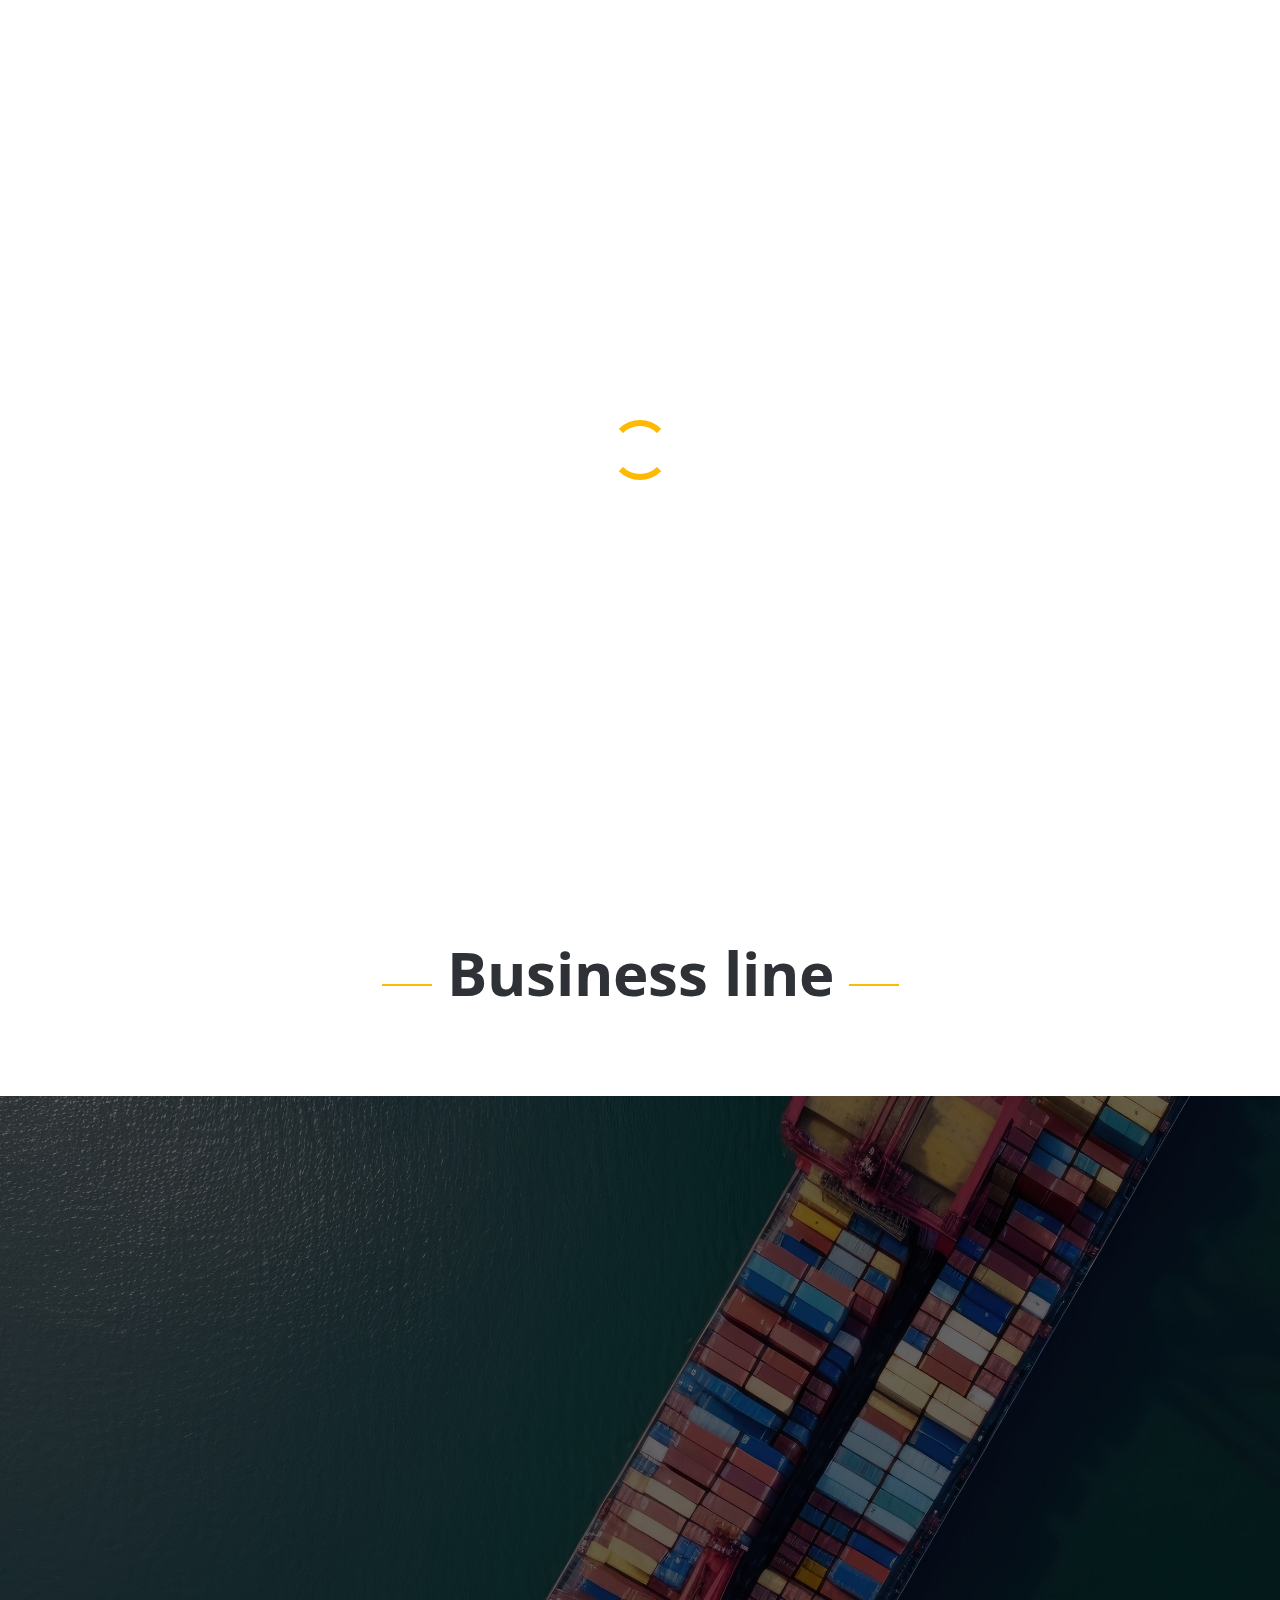
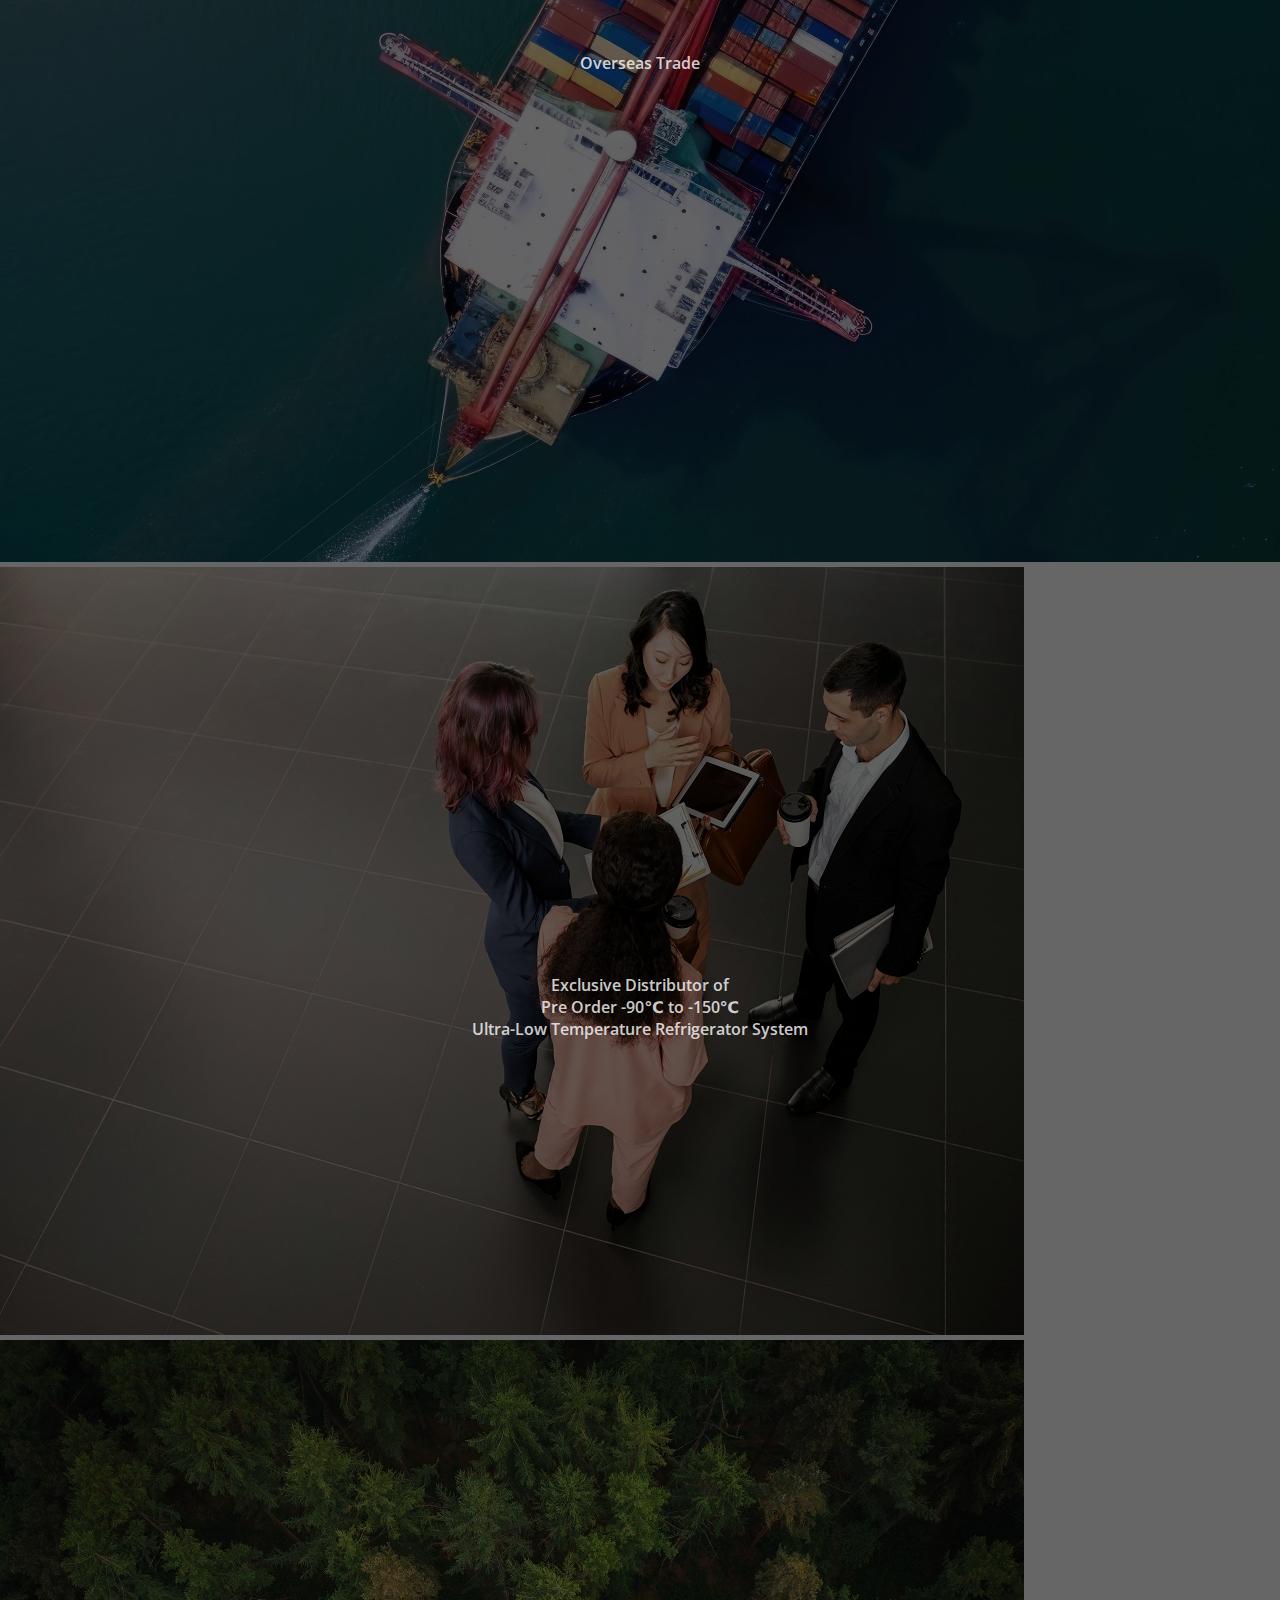
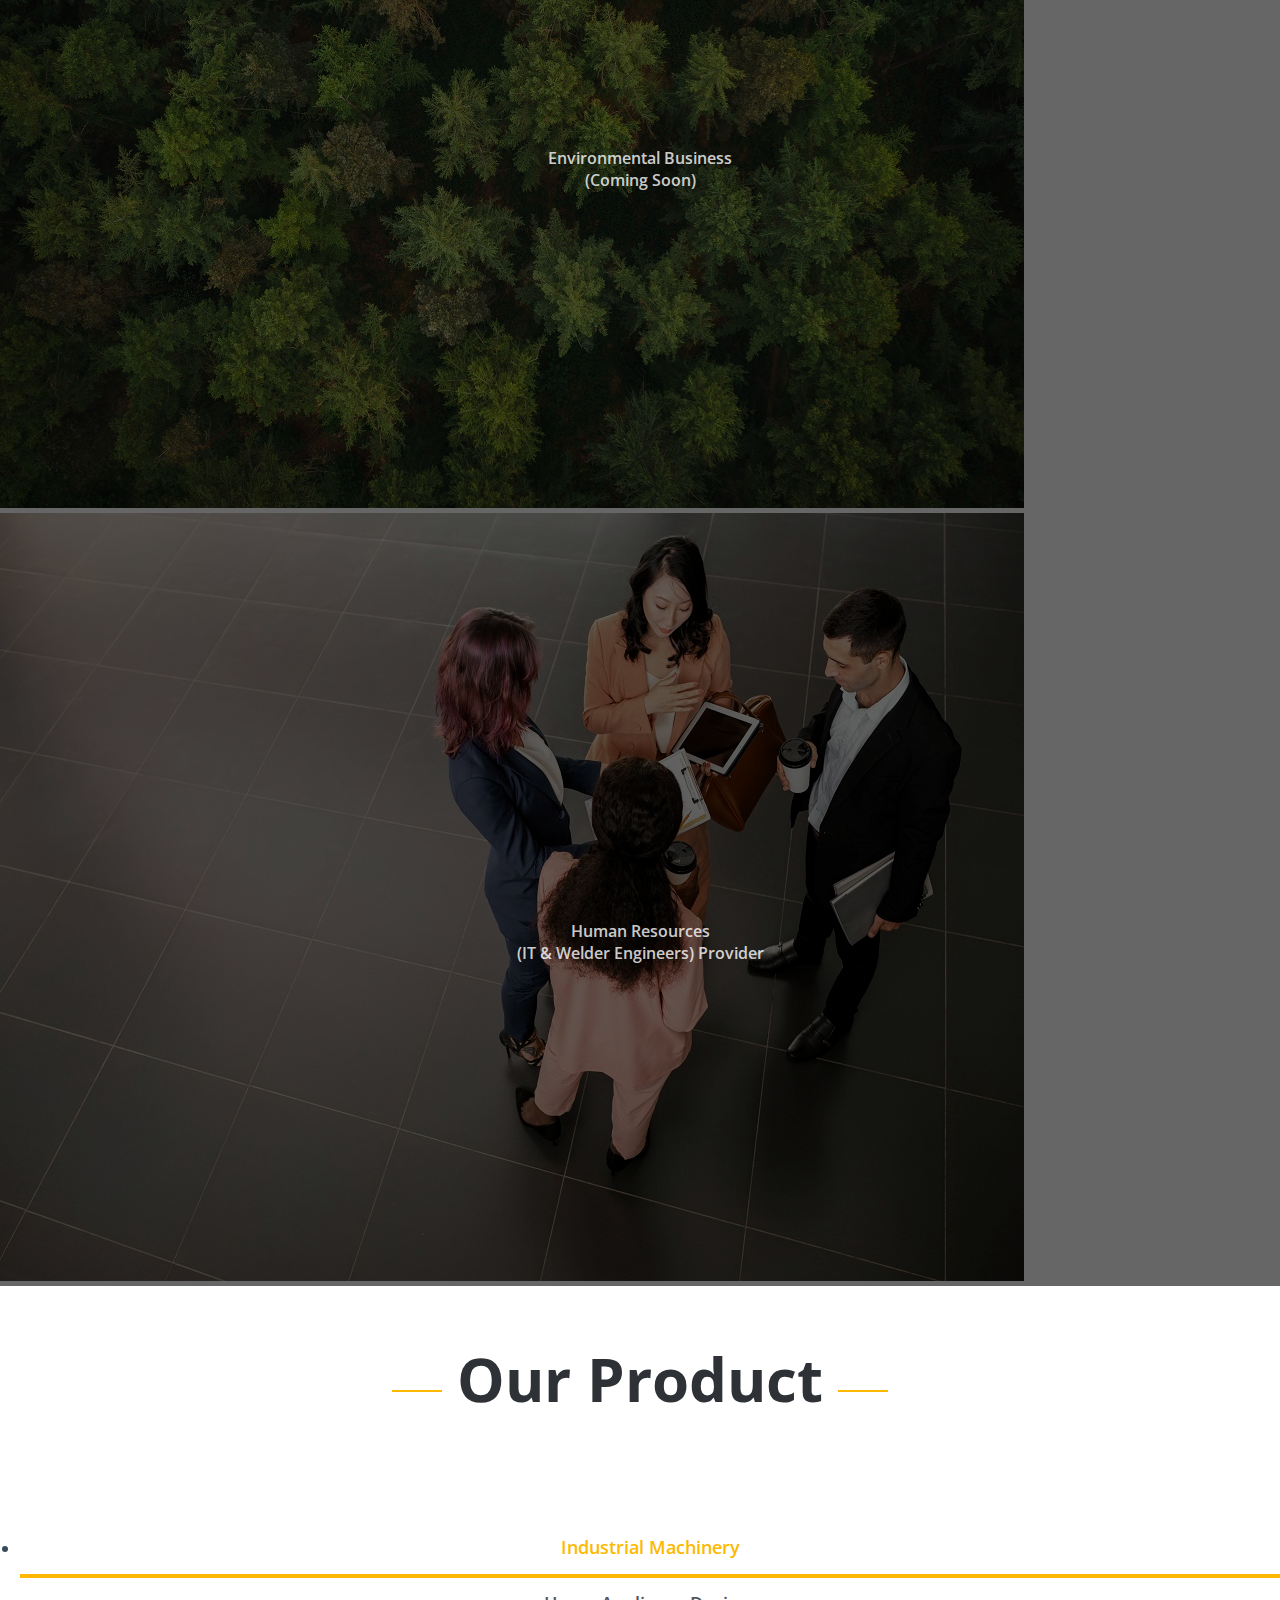
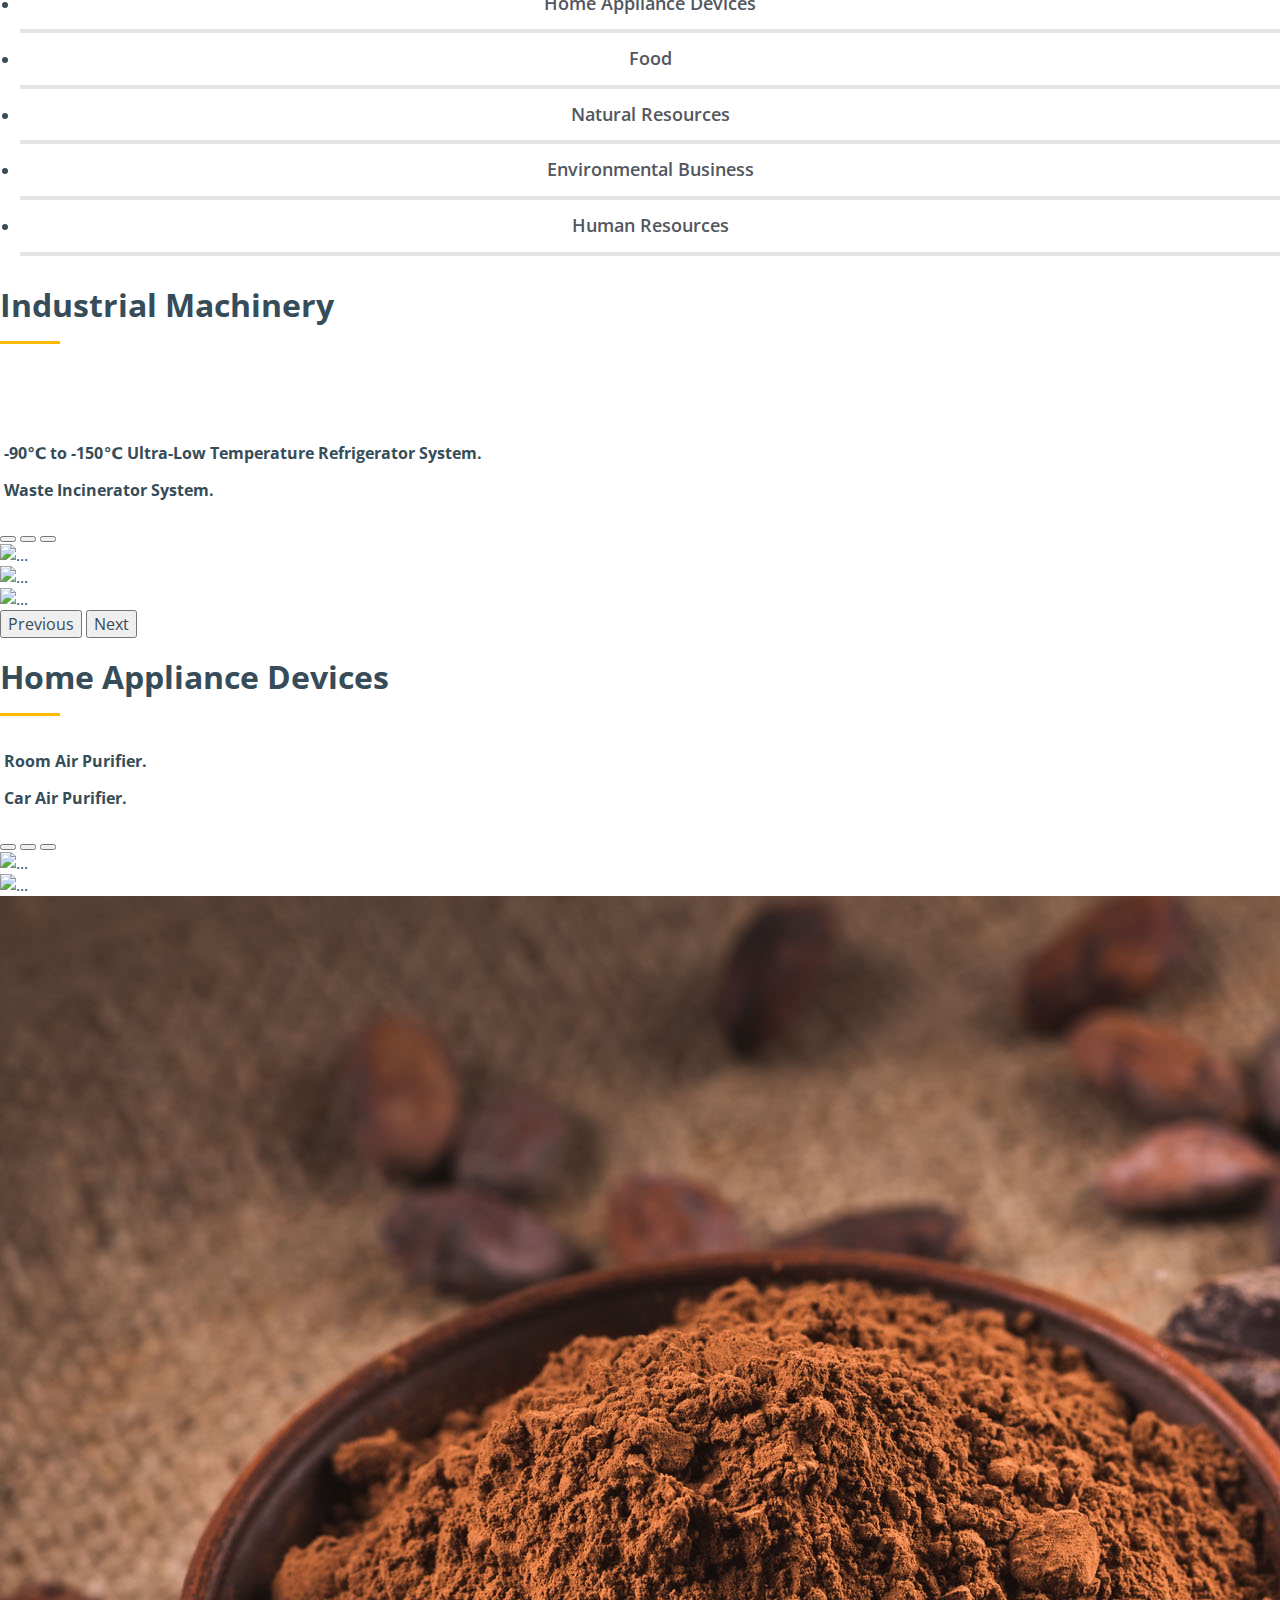
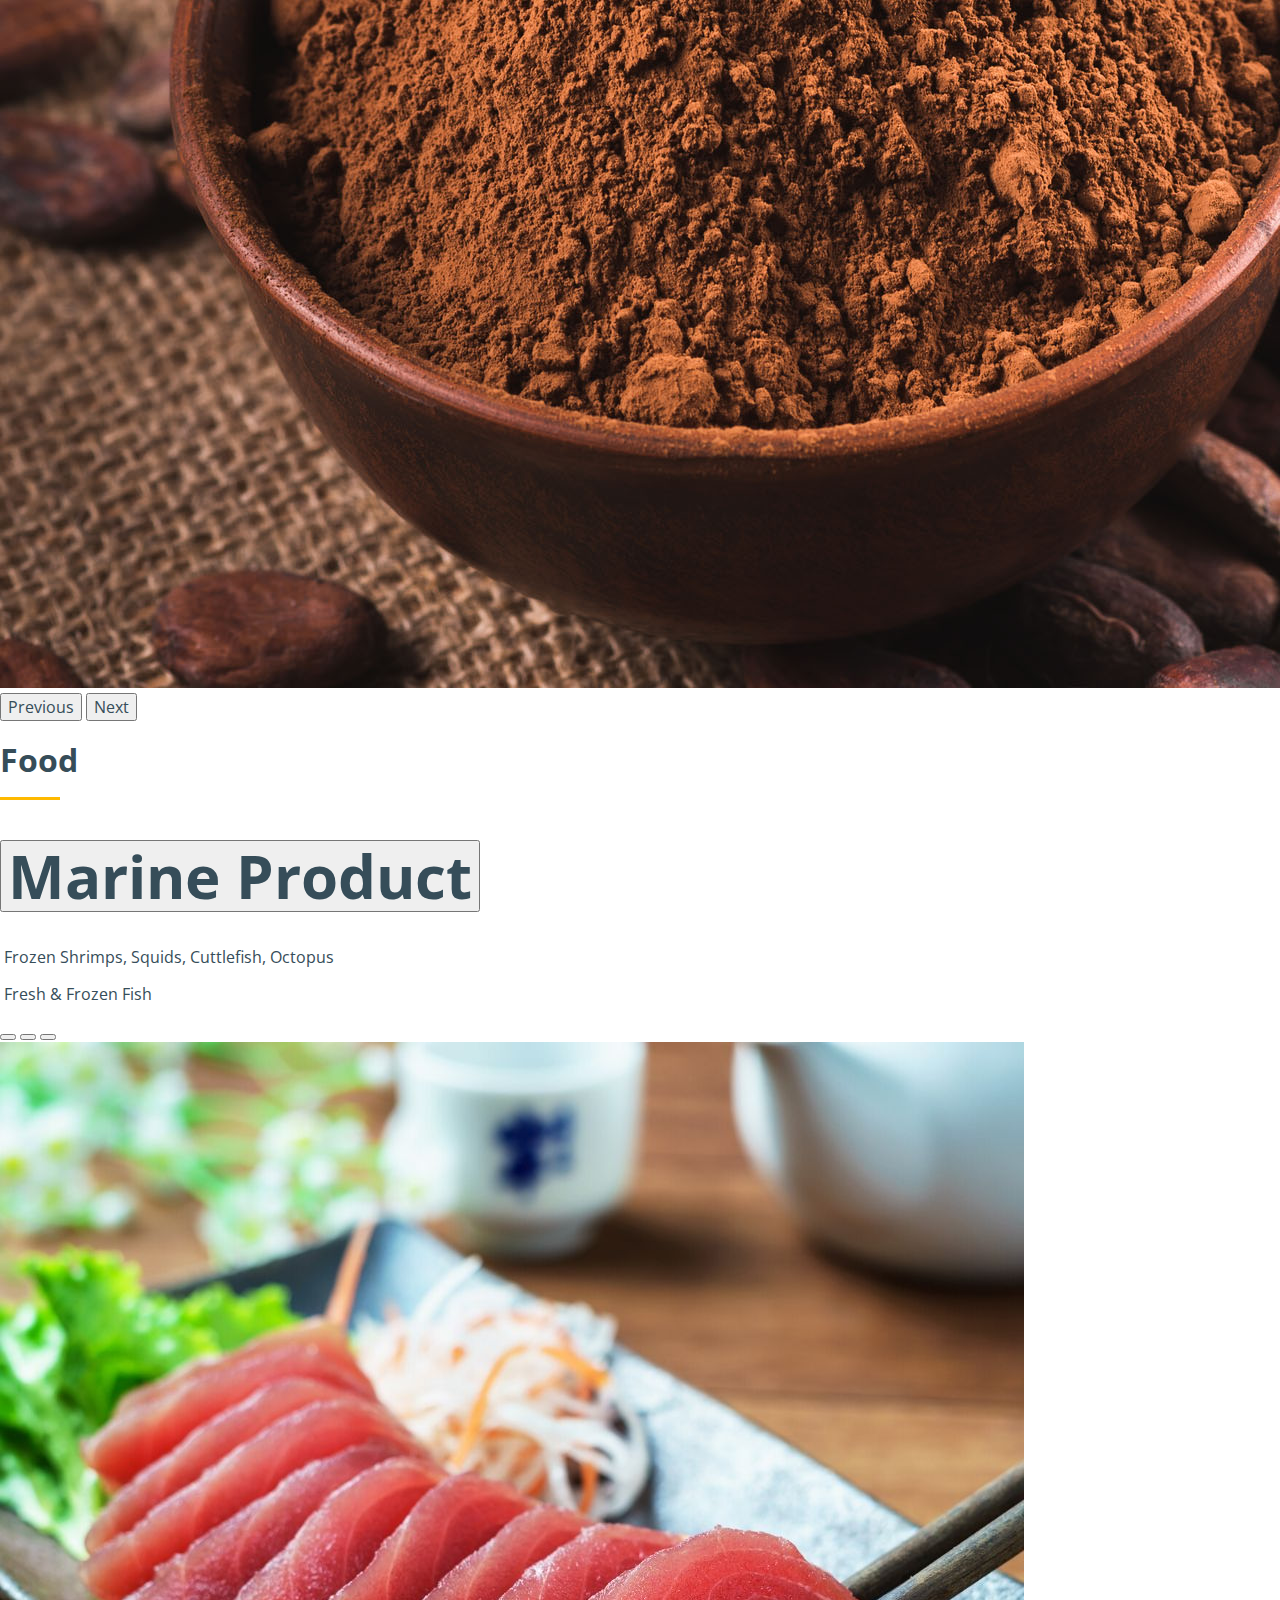
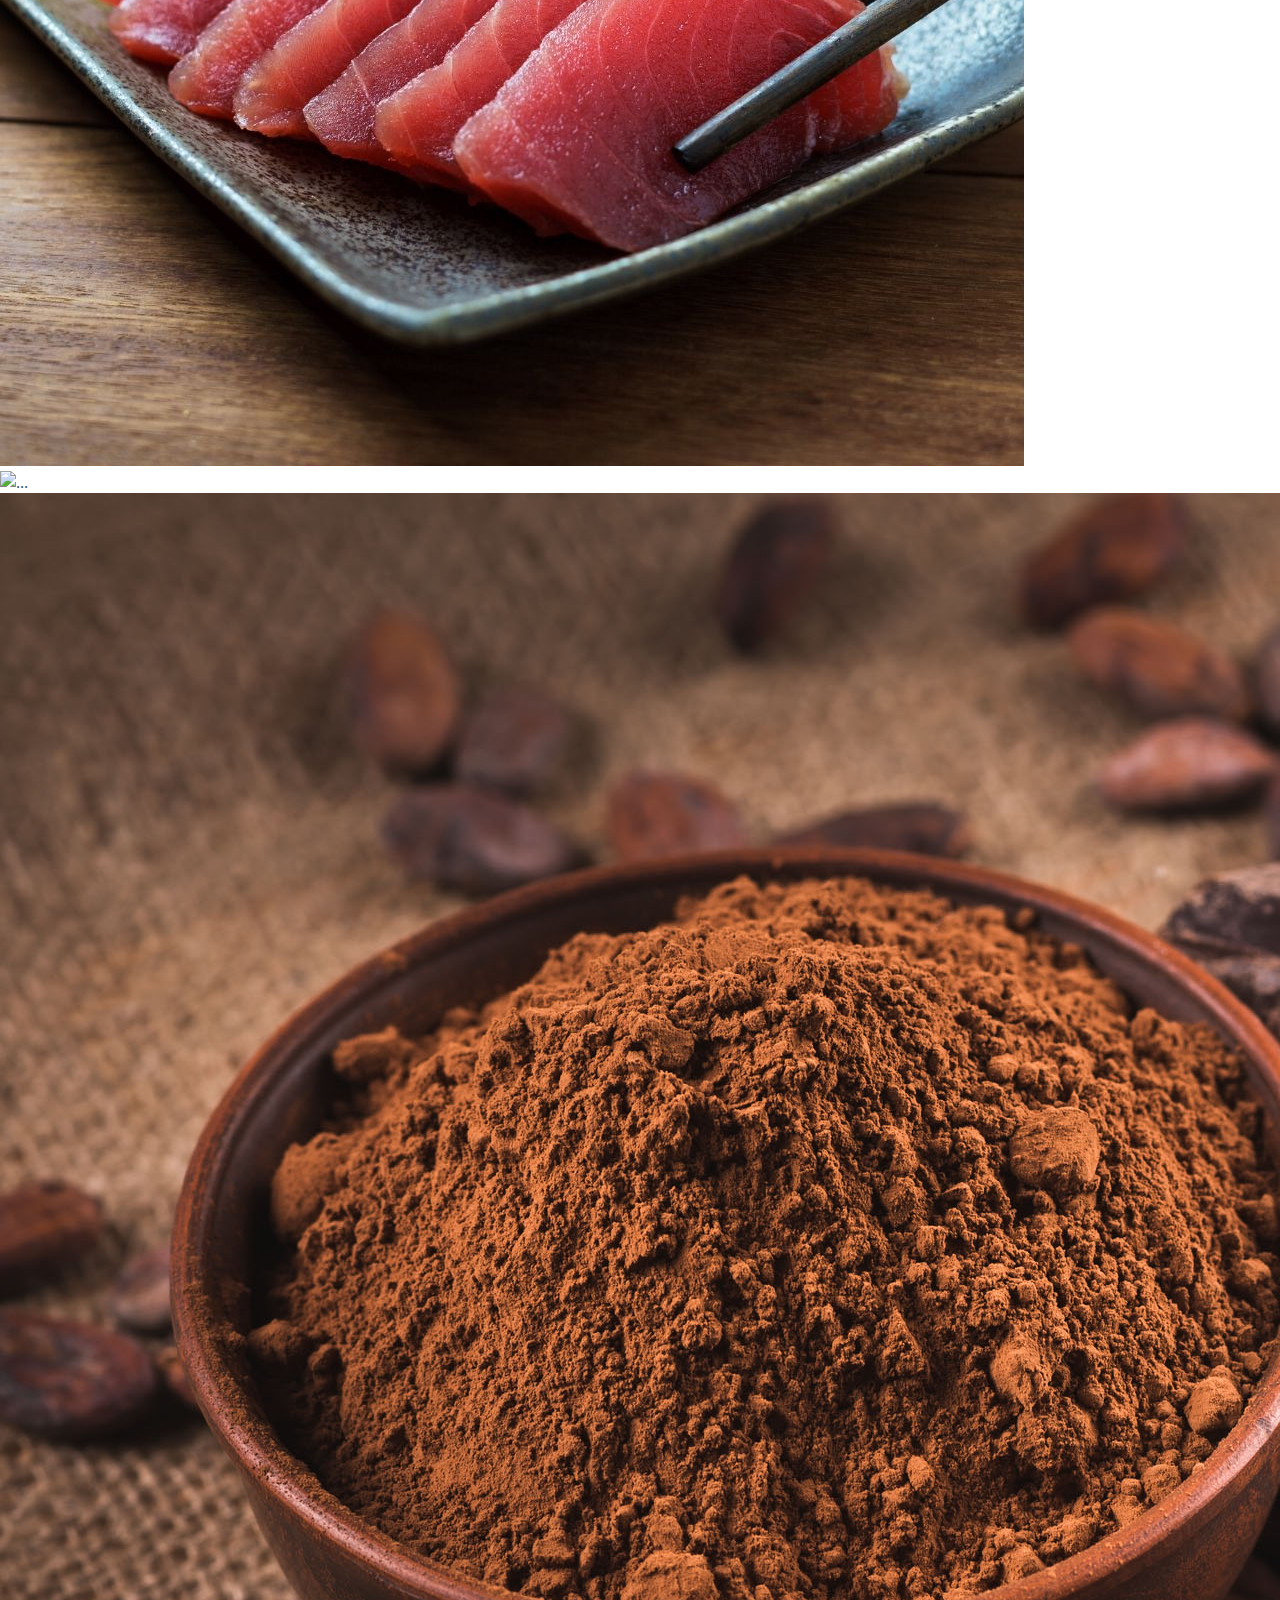
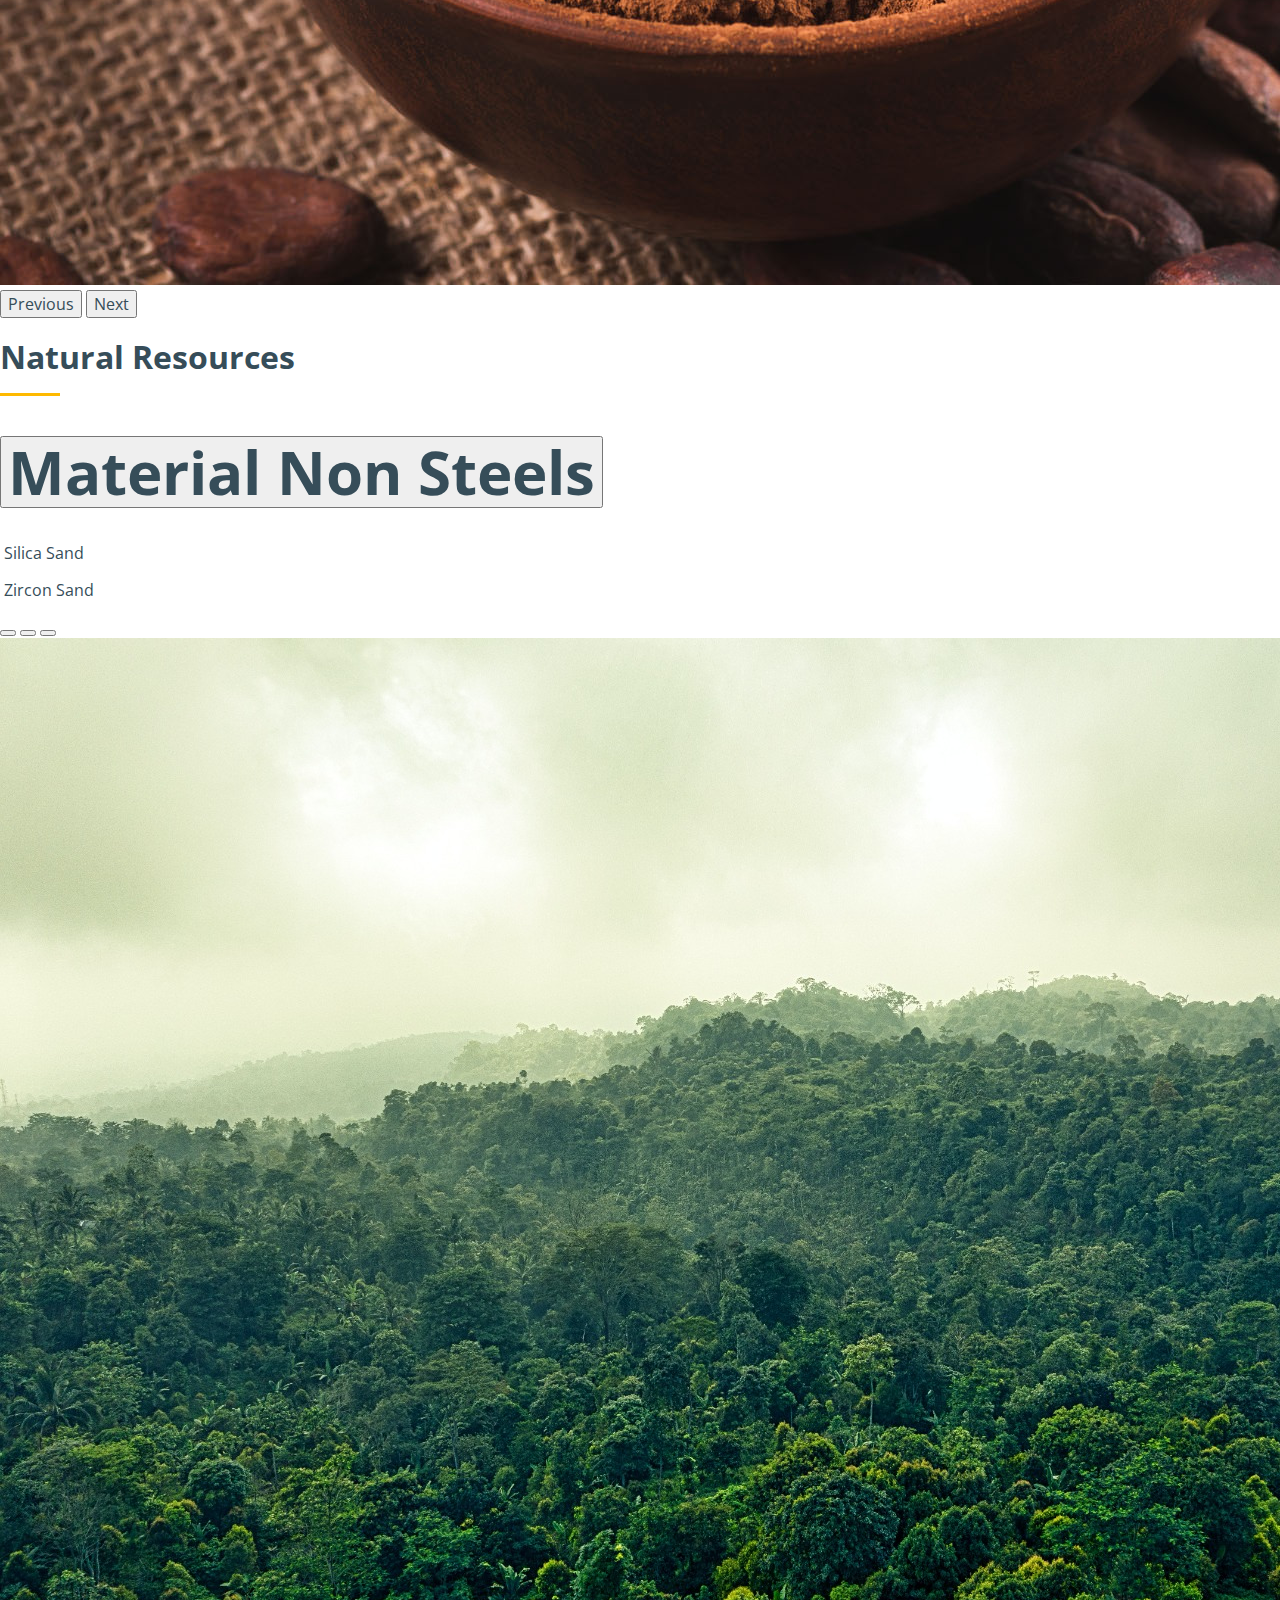
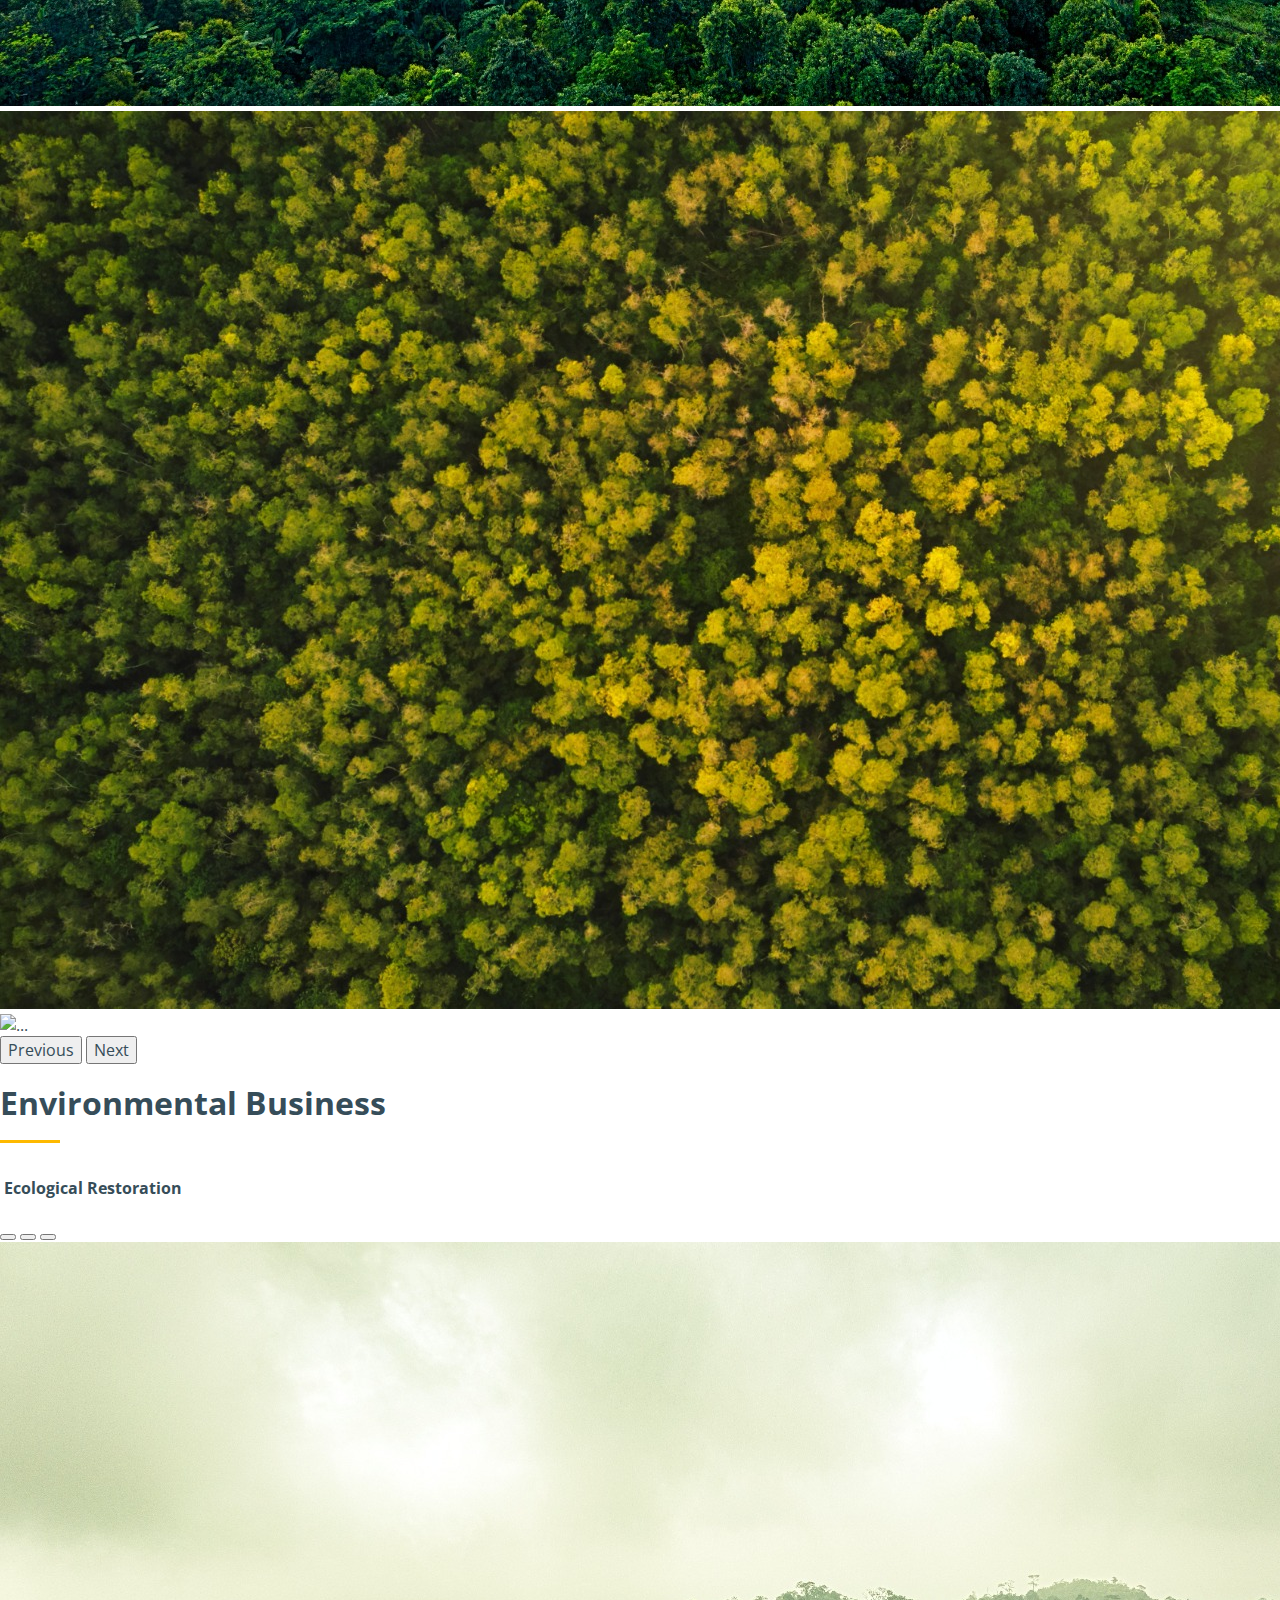
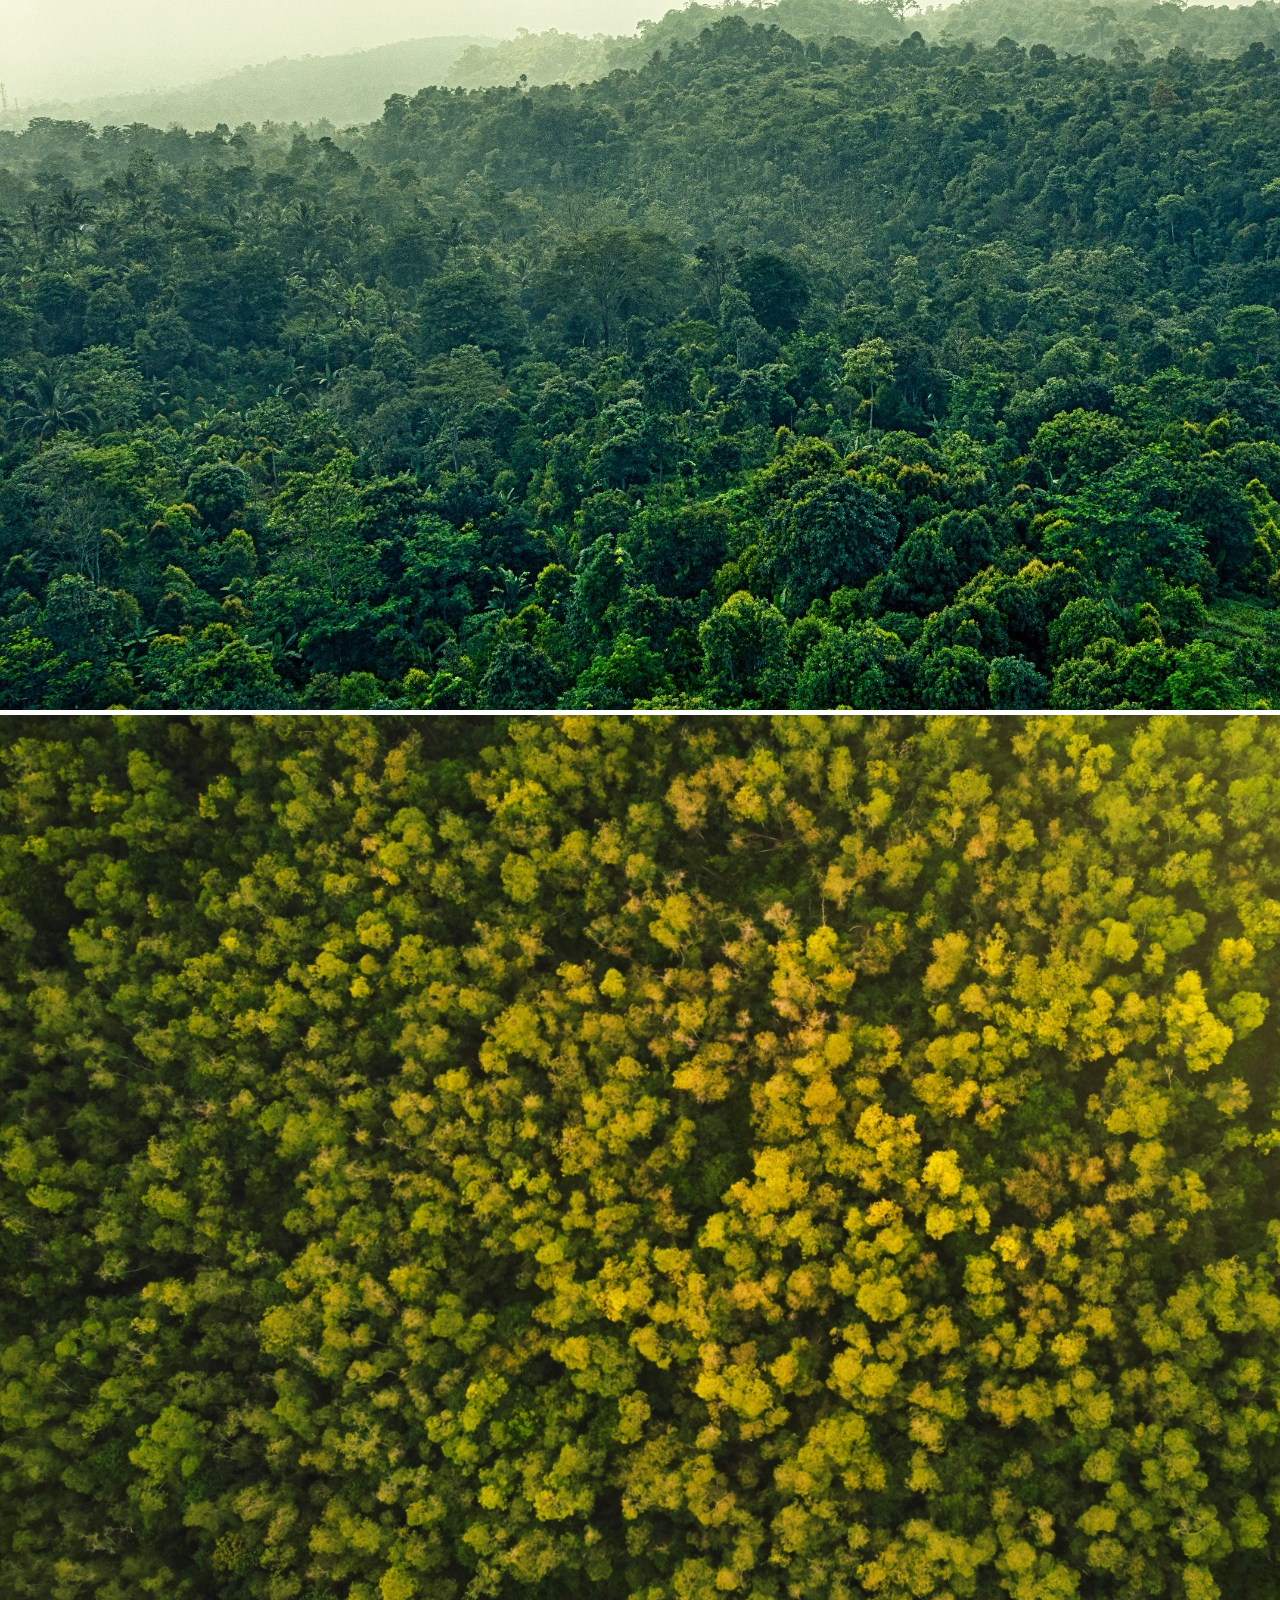
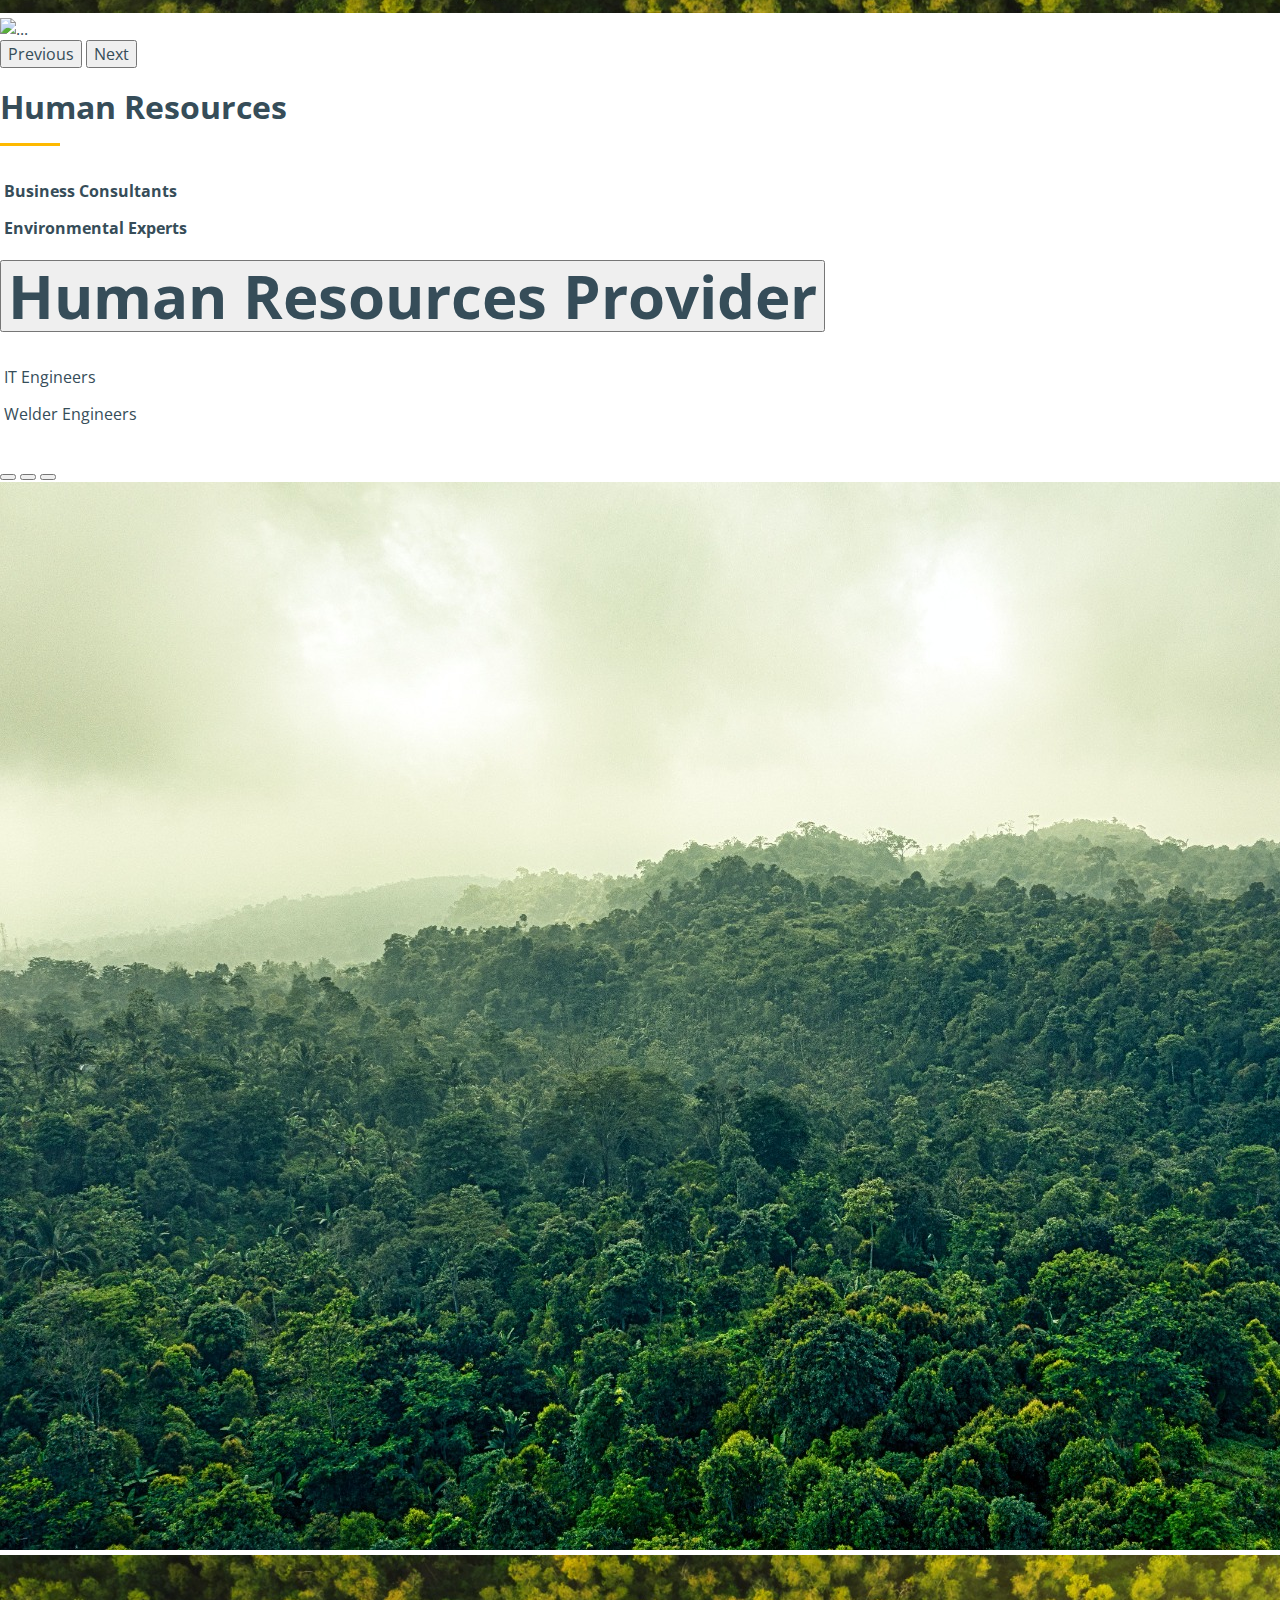
==== commit 971ef379: "asset" ====
--- a/index.html
+++ b/index.html
@@ -184,13 +184,13 @@
                 </div>
                 <div class="carousel-inner">
                   <div class="carousel-item active">
-                    <img src="assets/img/food4.jpg" class="d-block w-100" alt="...">
+                    <img src="assets/img/Industrial Machinery/IM_01.png" class="d-block w-100" alt="...">
                   </div>
                   <div class="carousel-item">
-                    <img src="assets/img/food2.jpg" class="d-block w-100" alt="...">
+                    <img src="assets/img/Industrial Machinery/IM_02.png" class="d-block w-100" alt="...">
                   </div>
                   <div class="carousel-item">
-                    <img src="assets/img/food3.jpg" class="d-block w-100" alt="...">
+                    <img src="assets/img/Industrial Machinery/IM_03.png" class="d-block w-100" alt="...">
                   </div>
                 </div>
                 <button class="carousel-control-prev" type="button" data-bs-target="#carouselExampleIndicators" data-bs-slide="prev">
@@ -309,13 +309,13 @@
                   </div>
                   <div class="carousel-inner">
                     <div class="carousel-item active">
-                      <img src="assets/img/forest1.jpeg" class="d-block w-100" alt="...">
-                    </div>
-                    <div class="carousel-item">
-                      <img src="assets/img/forest2.jpeg" class="d-block w-100" alt="...">
-                    </div>
-                    <div class="carousel-item">
-                      <img src="assets/img/forest3.jpg" class="d-block w-100" alt="...">
+                      <img src="assets/img/food1.jpg" class="d-block w-100" alt="...">
+                    </div>
+                    <div class="carousel-item">
+                      <img src="assets/img/food2.png" class="d-block w-100" alt="...">
+                    </div>
+                    <div class="carousel-item">
+                      <img src="assets/img/food3.jpg" class="d-block w-100" alt="...">
                     </div>
                   </div>
                   <button class="carousel-control-prev" type="button" data-bs-target="#carouselExampleIndicators2" data-bs-slide="prev">
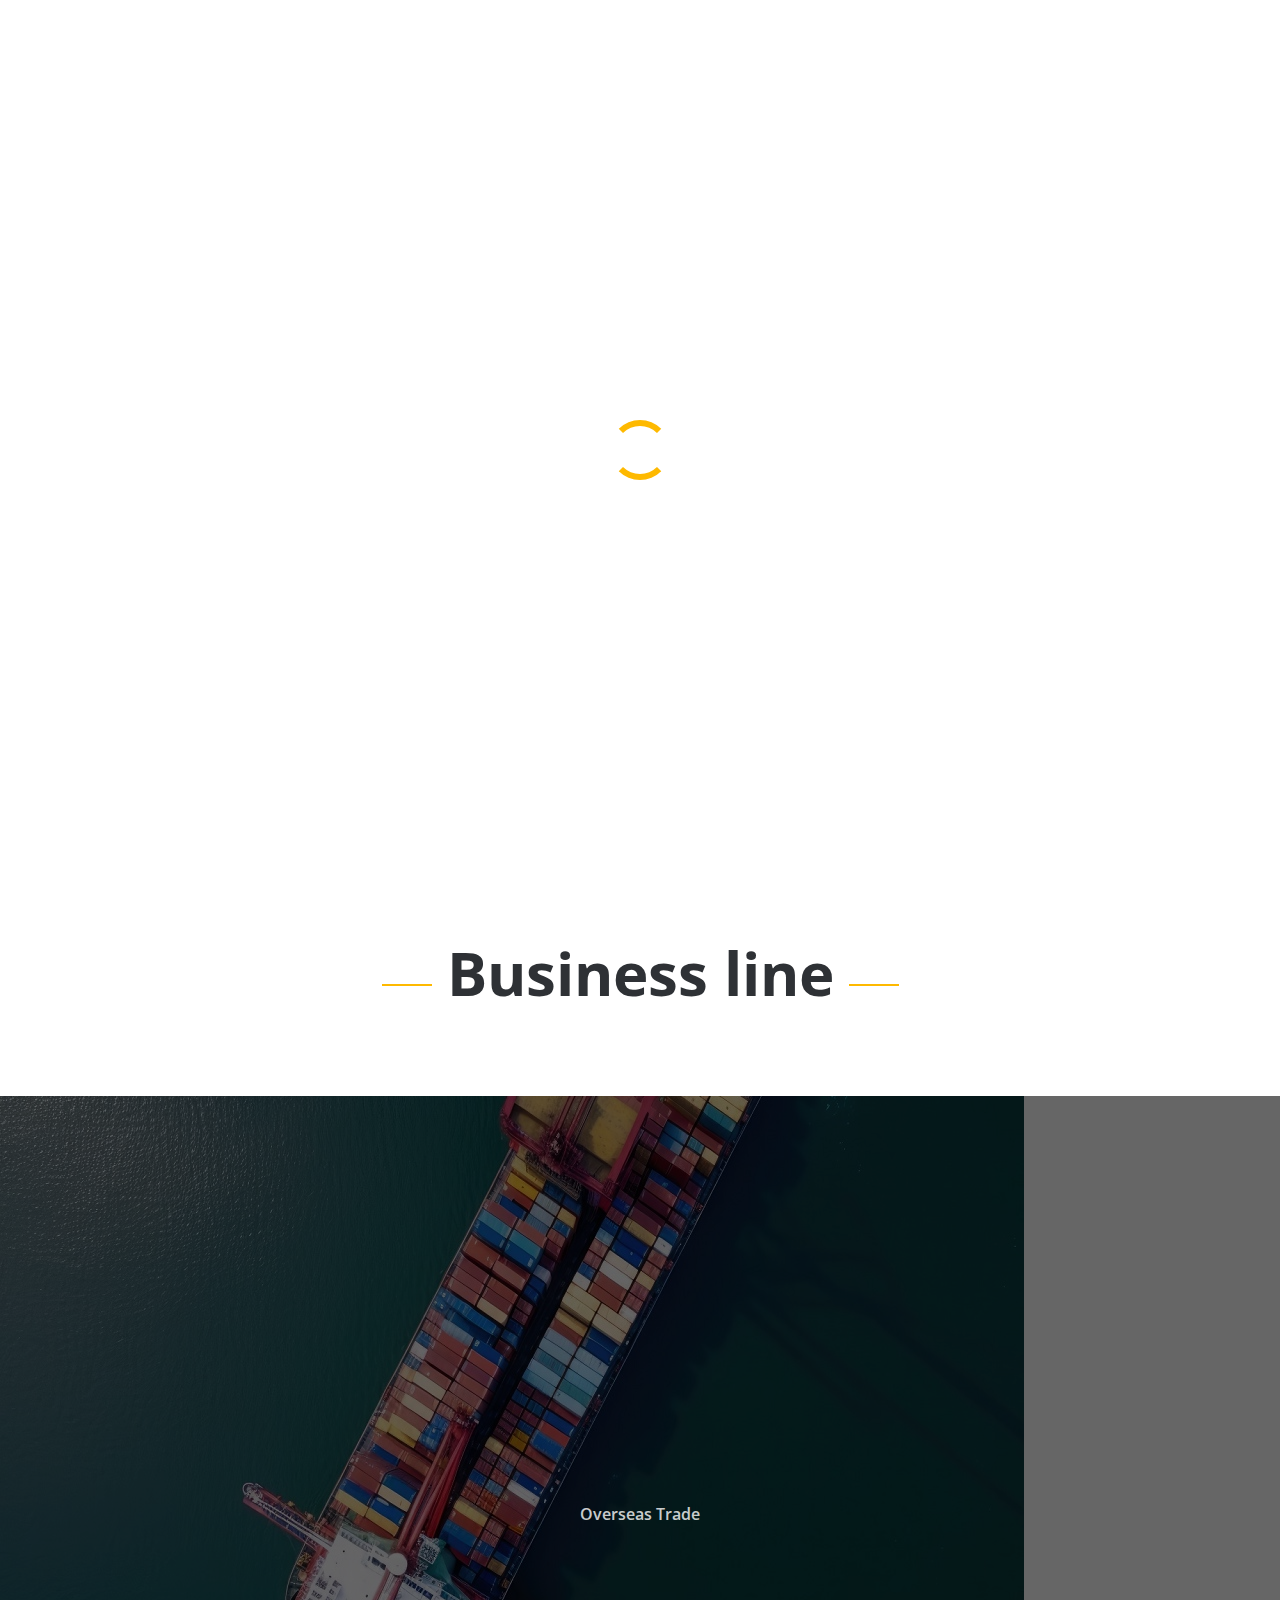
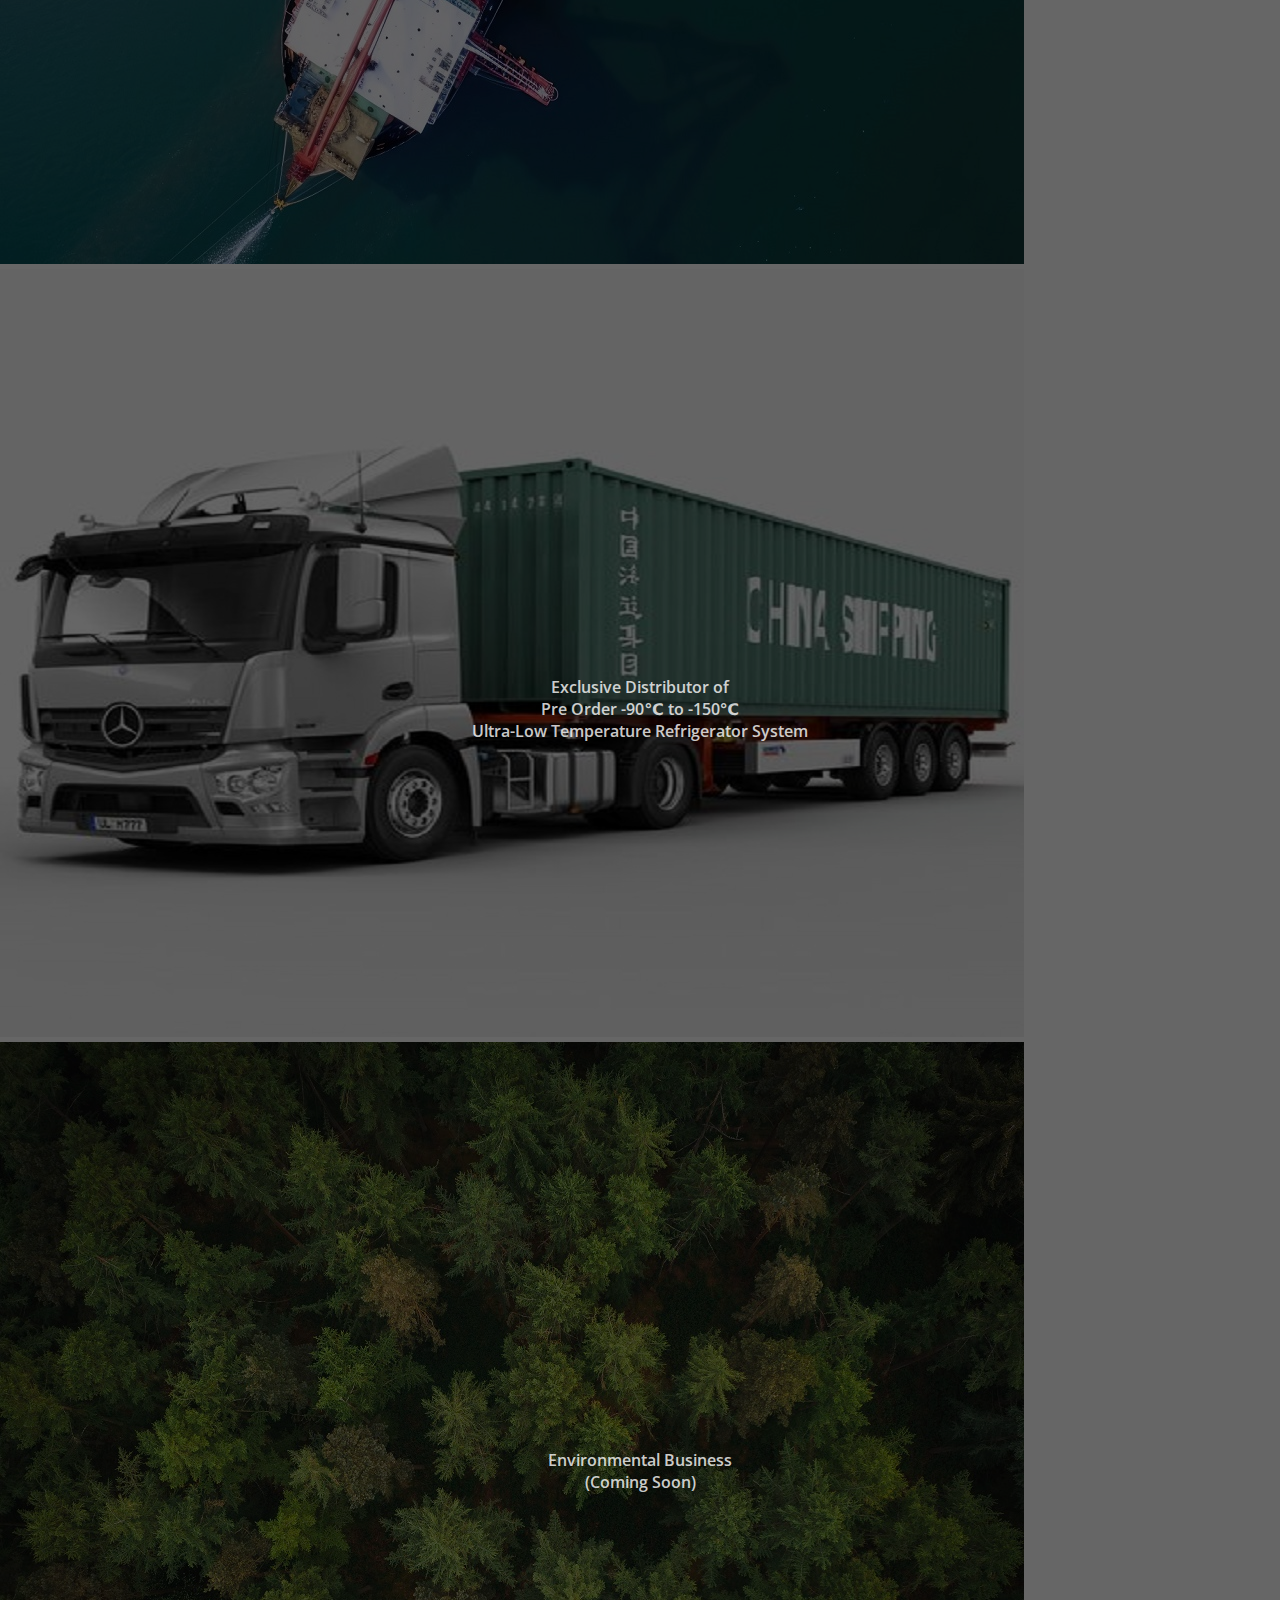
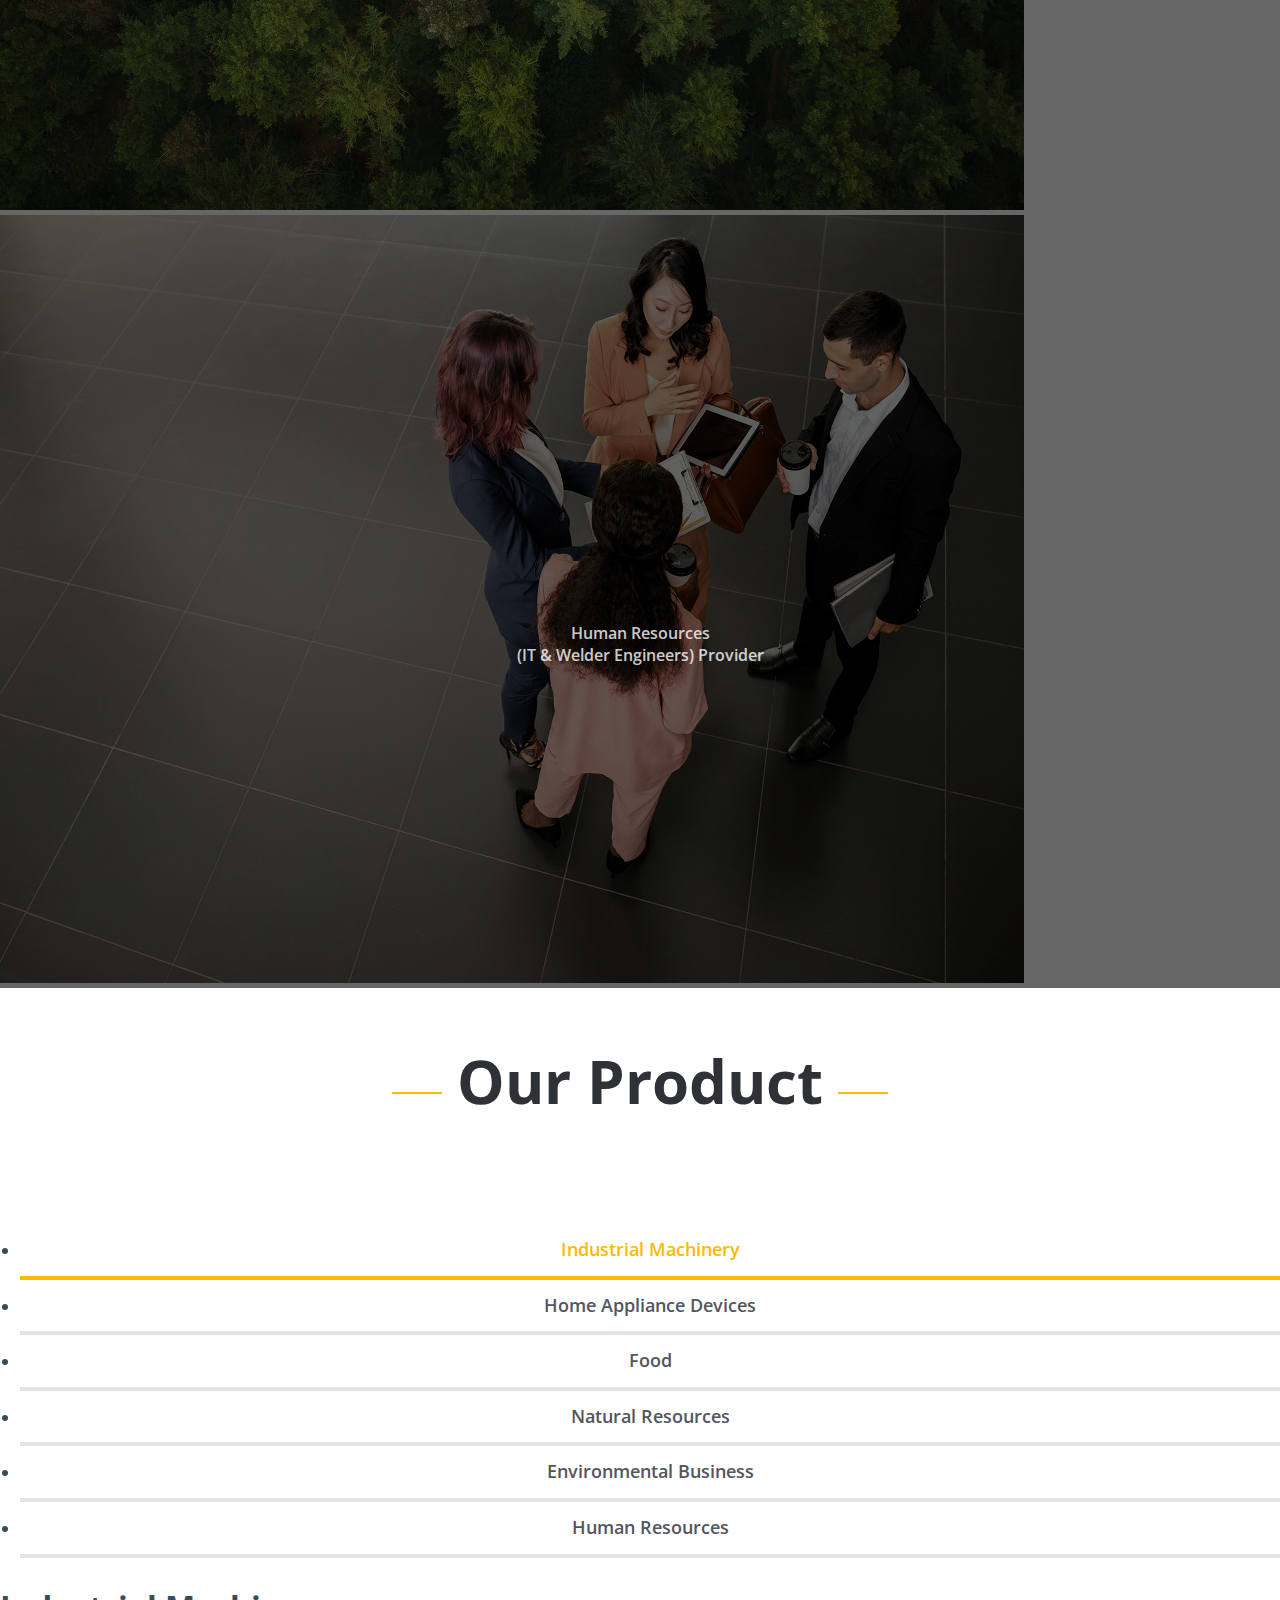
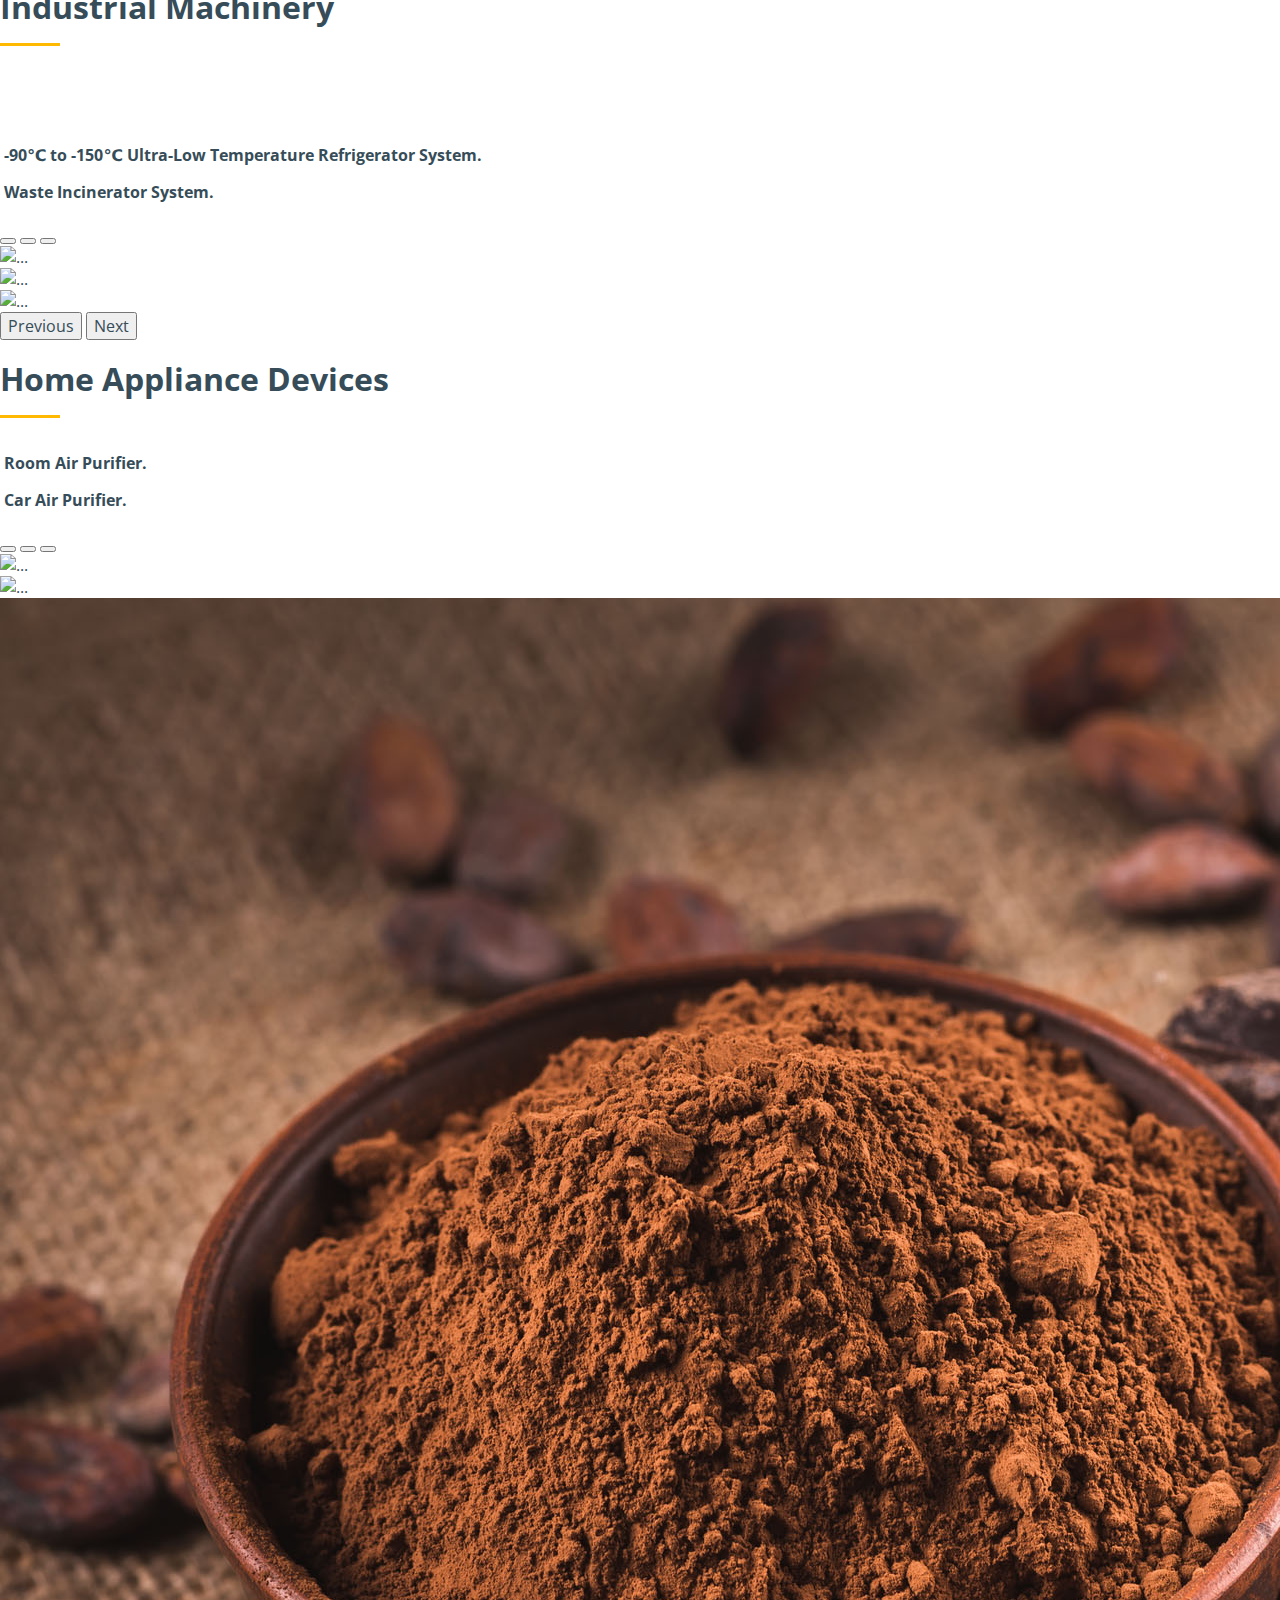
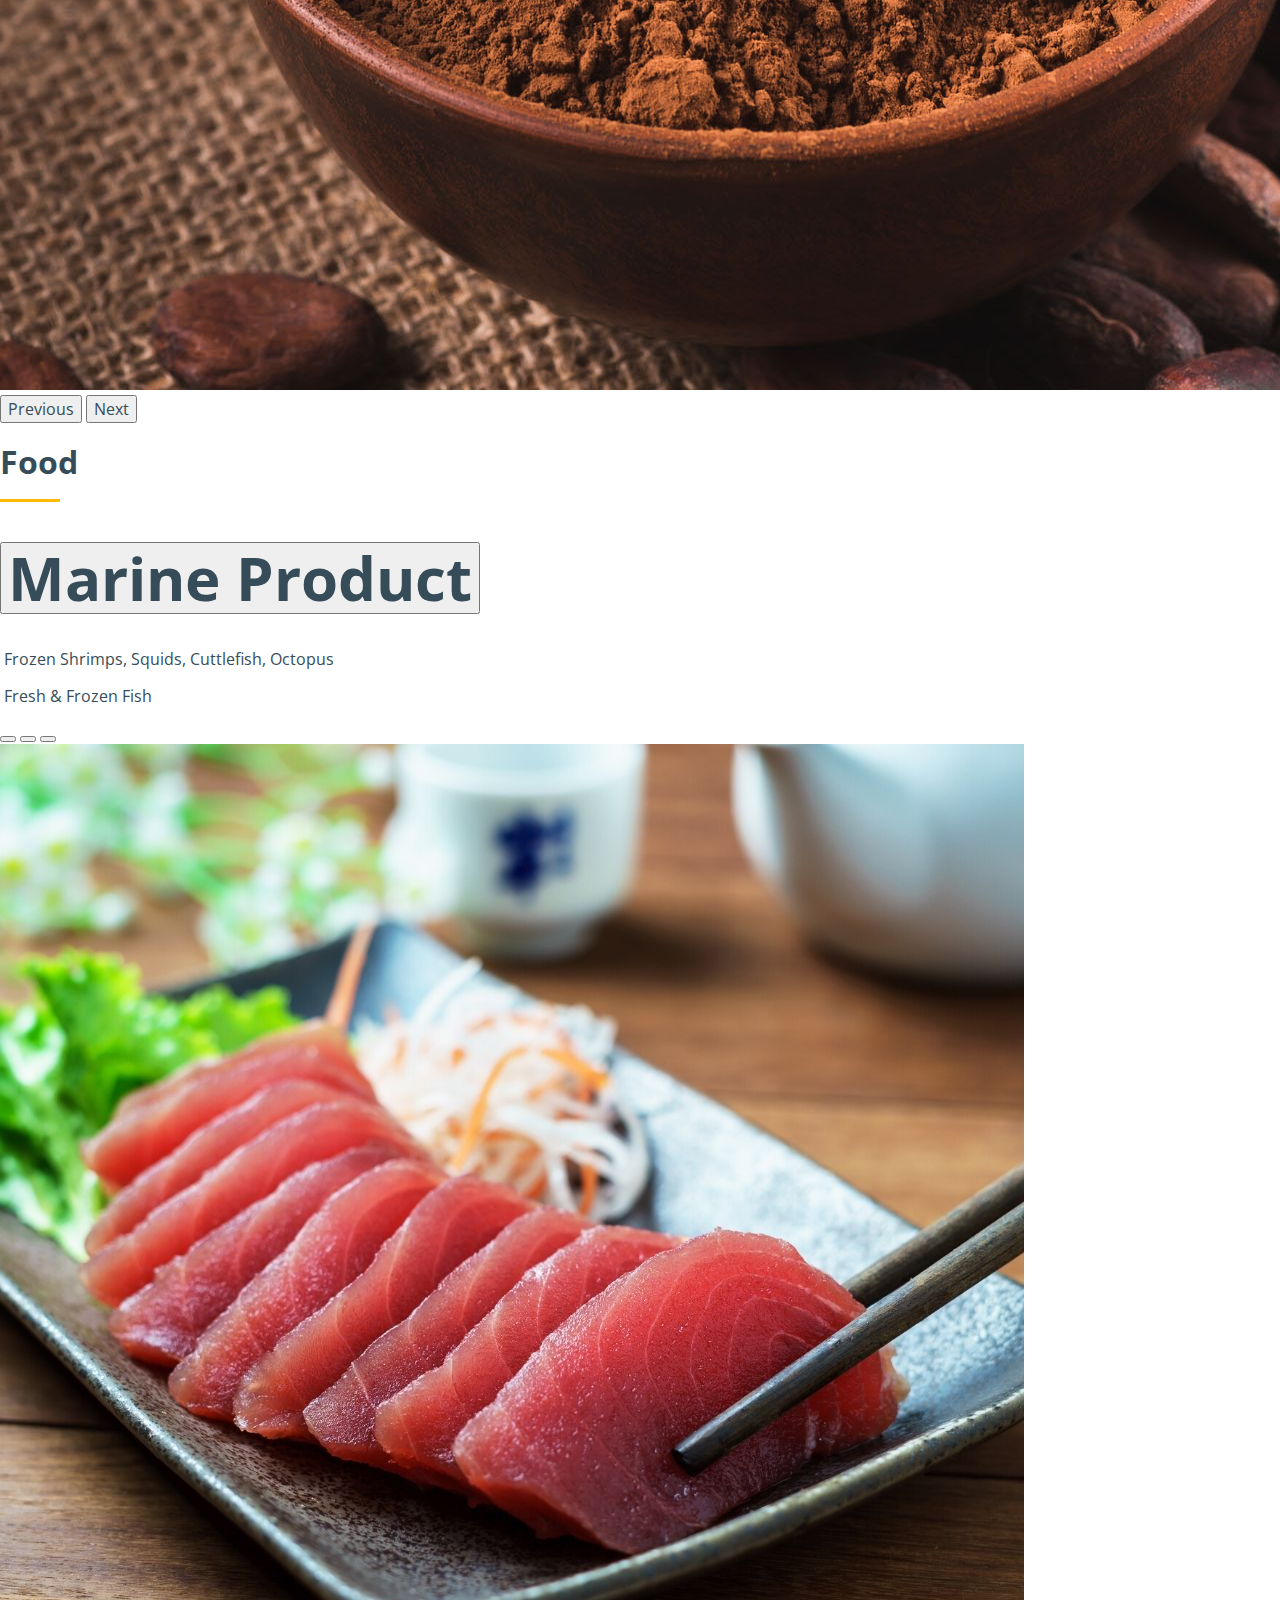
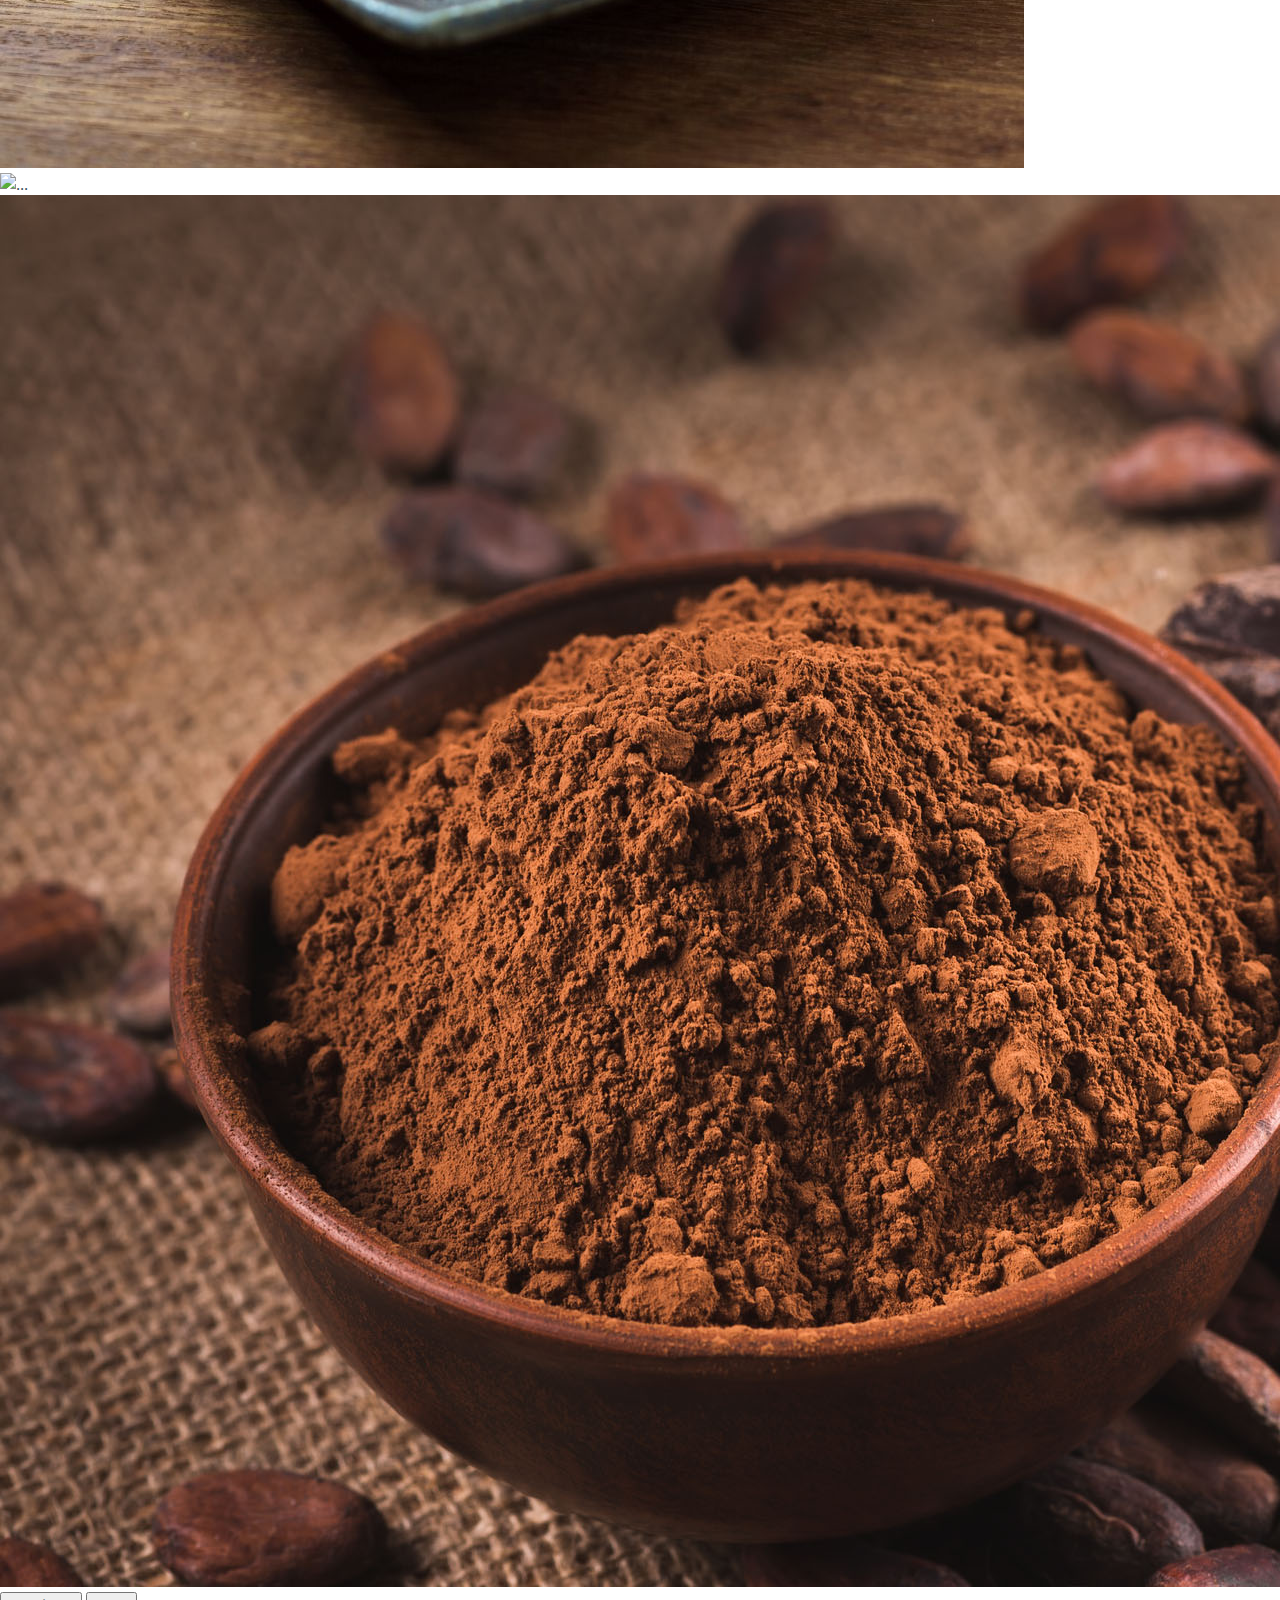
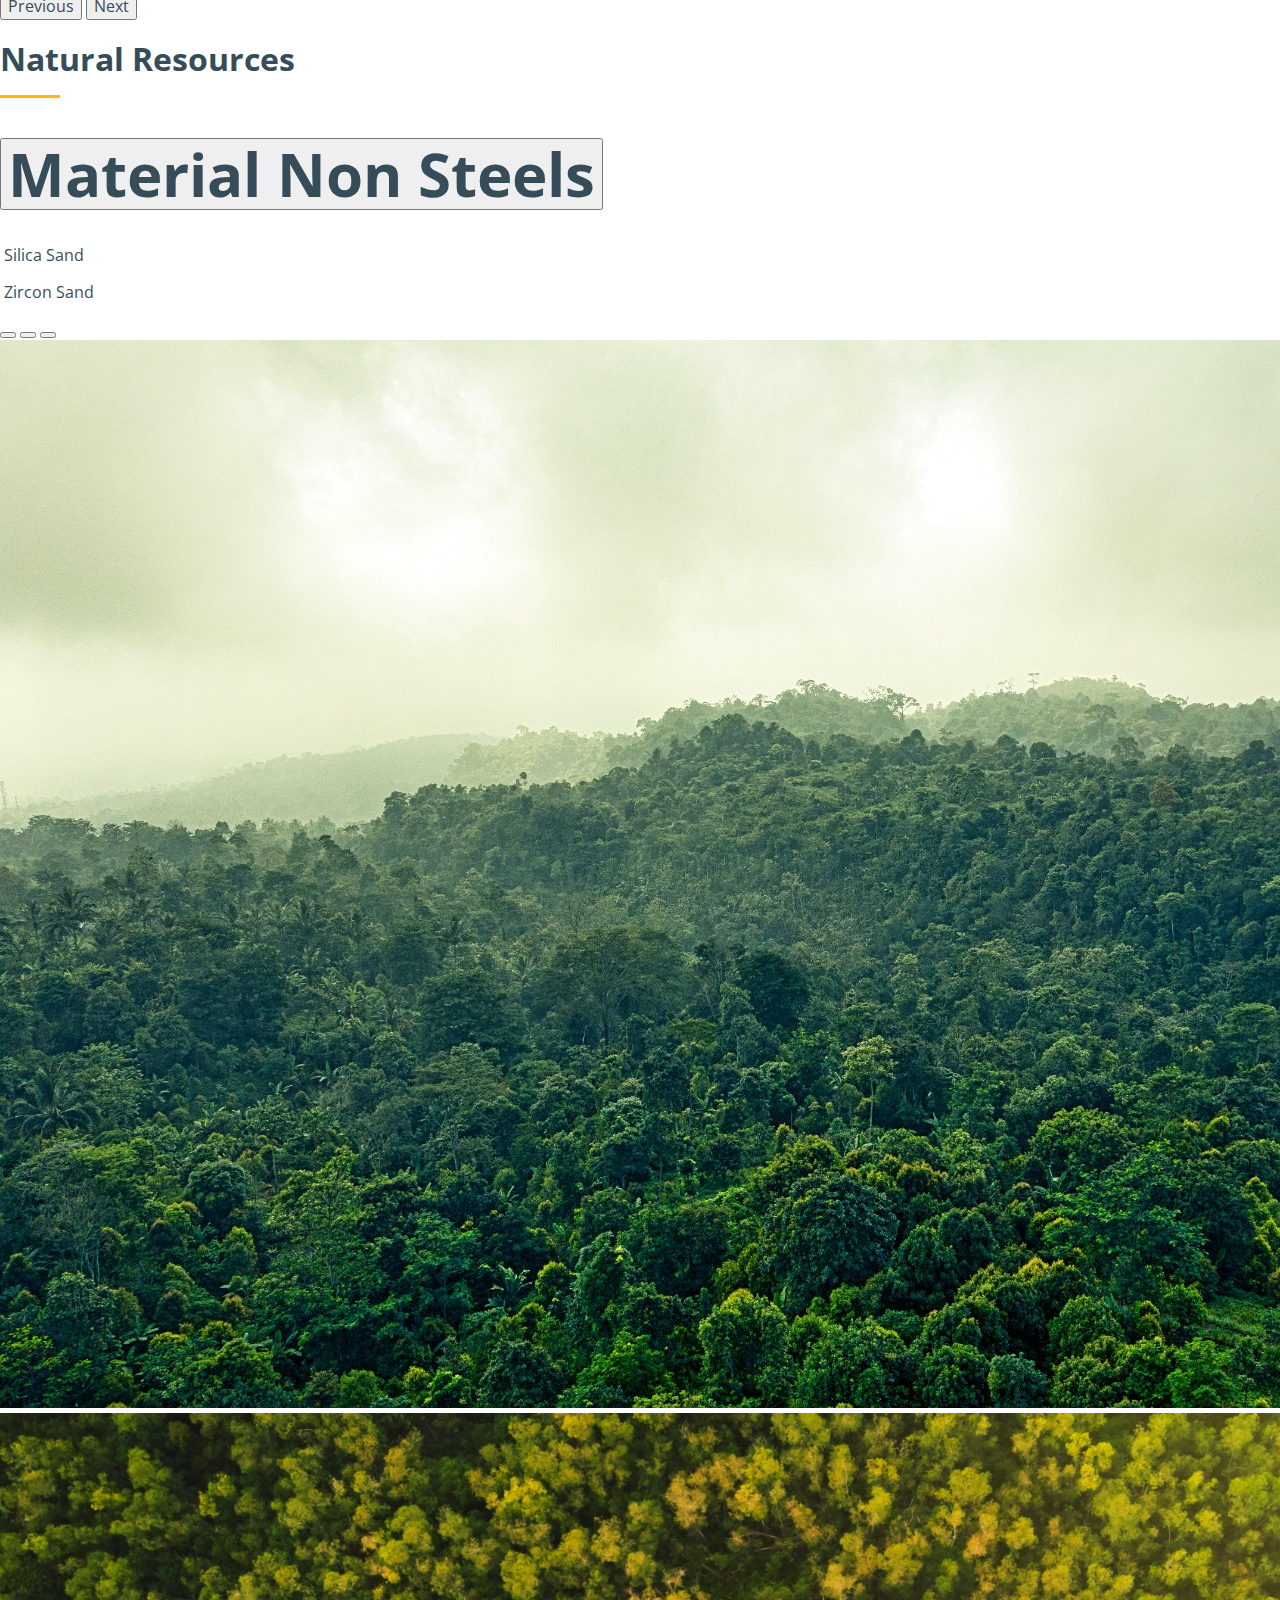
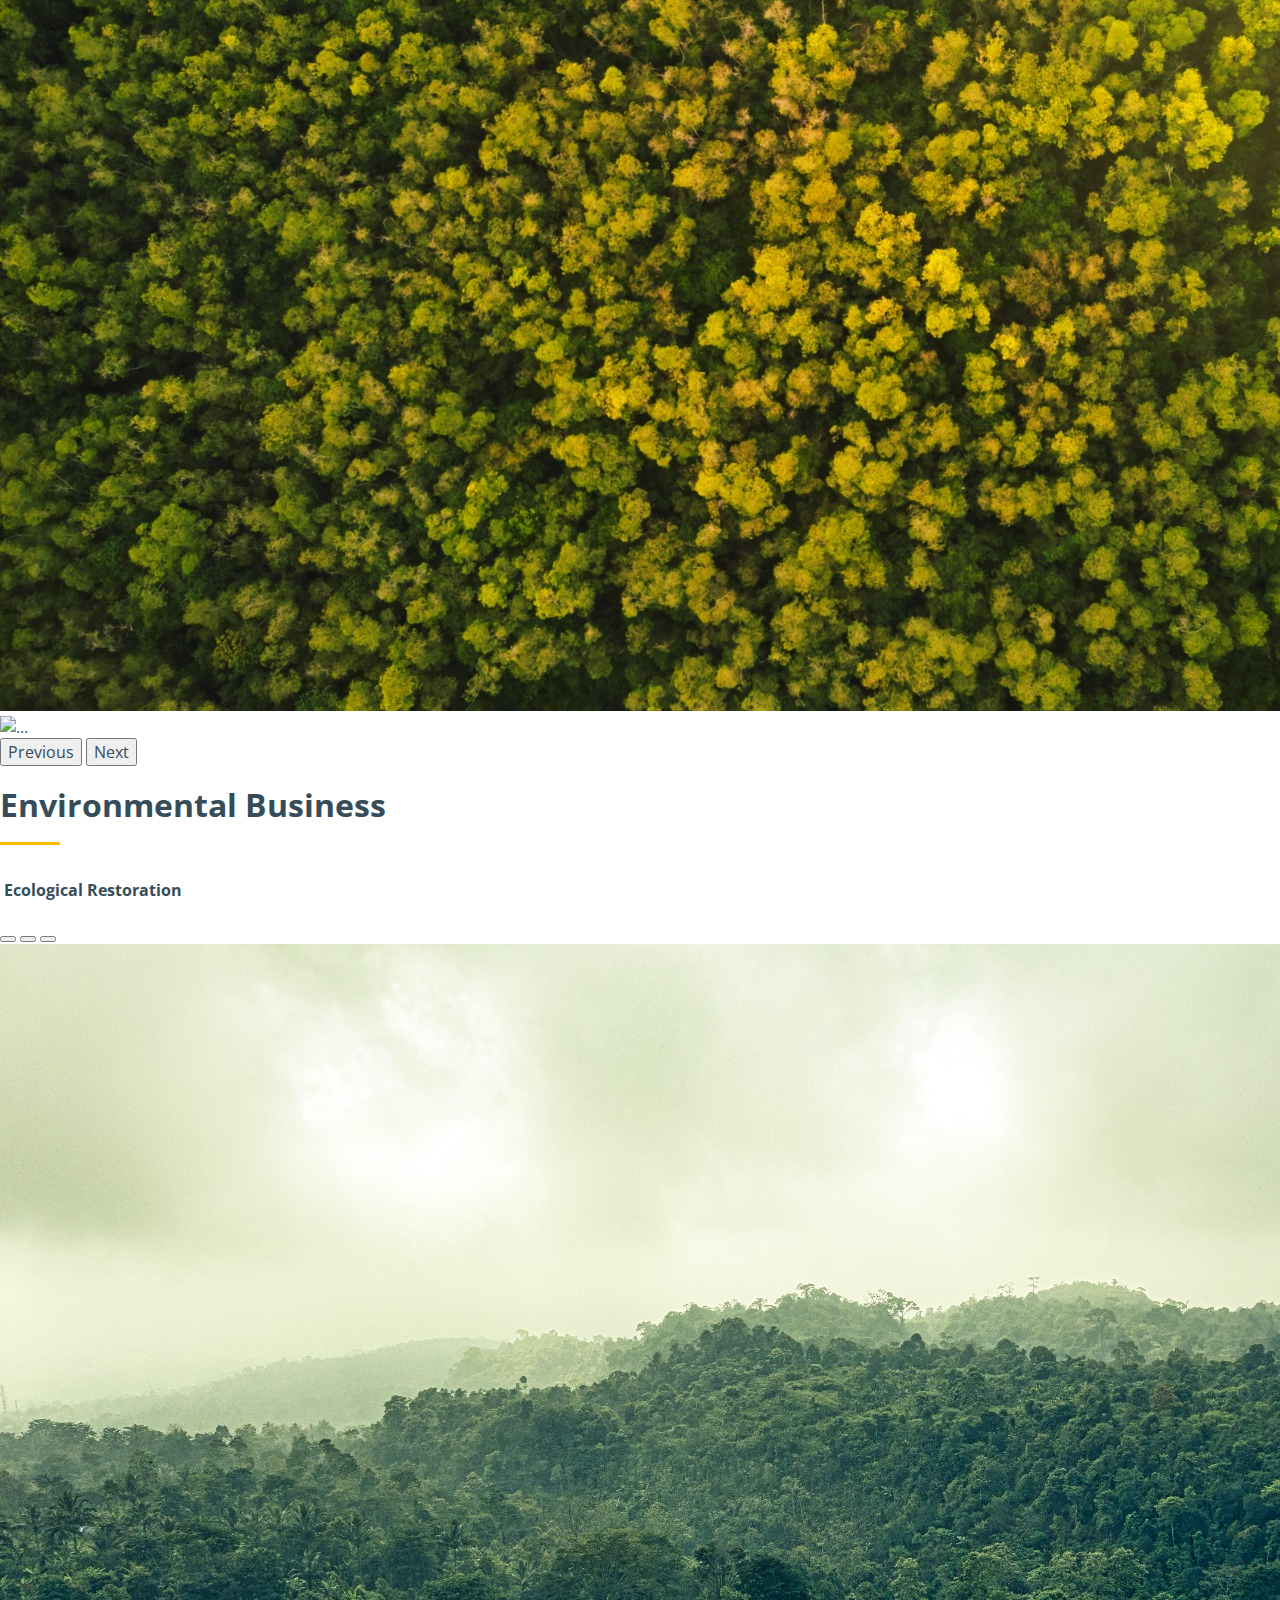
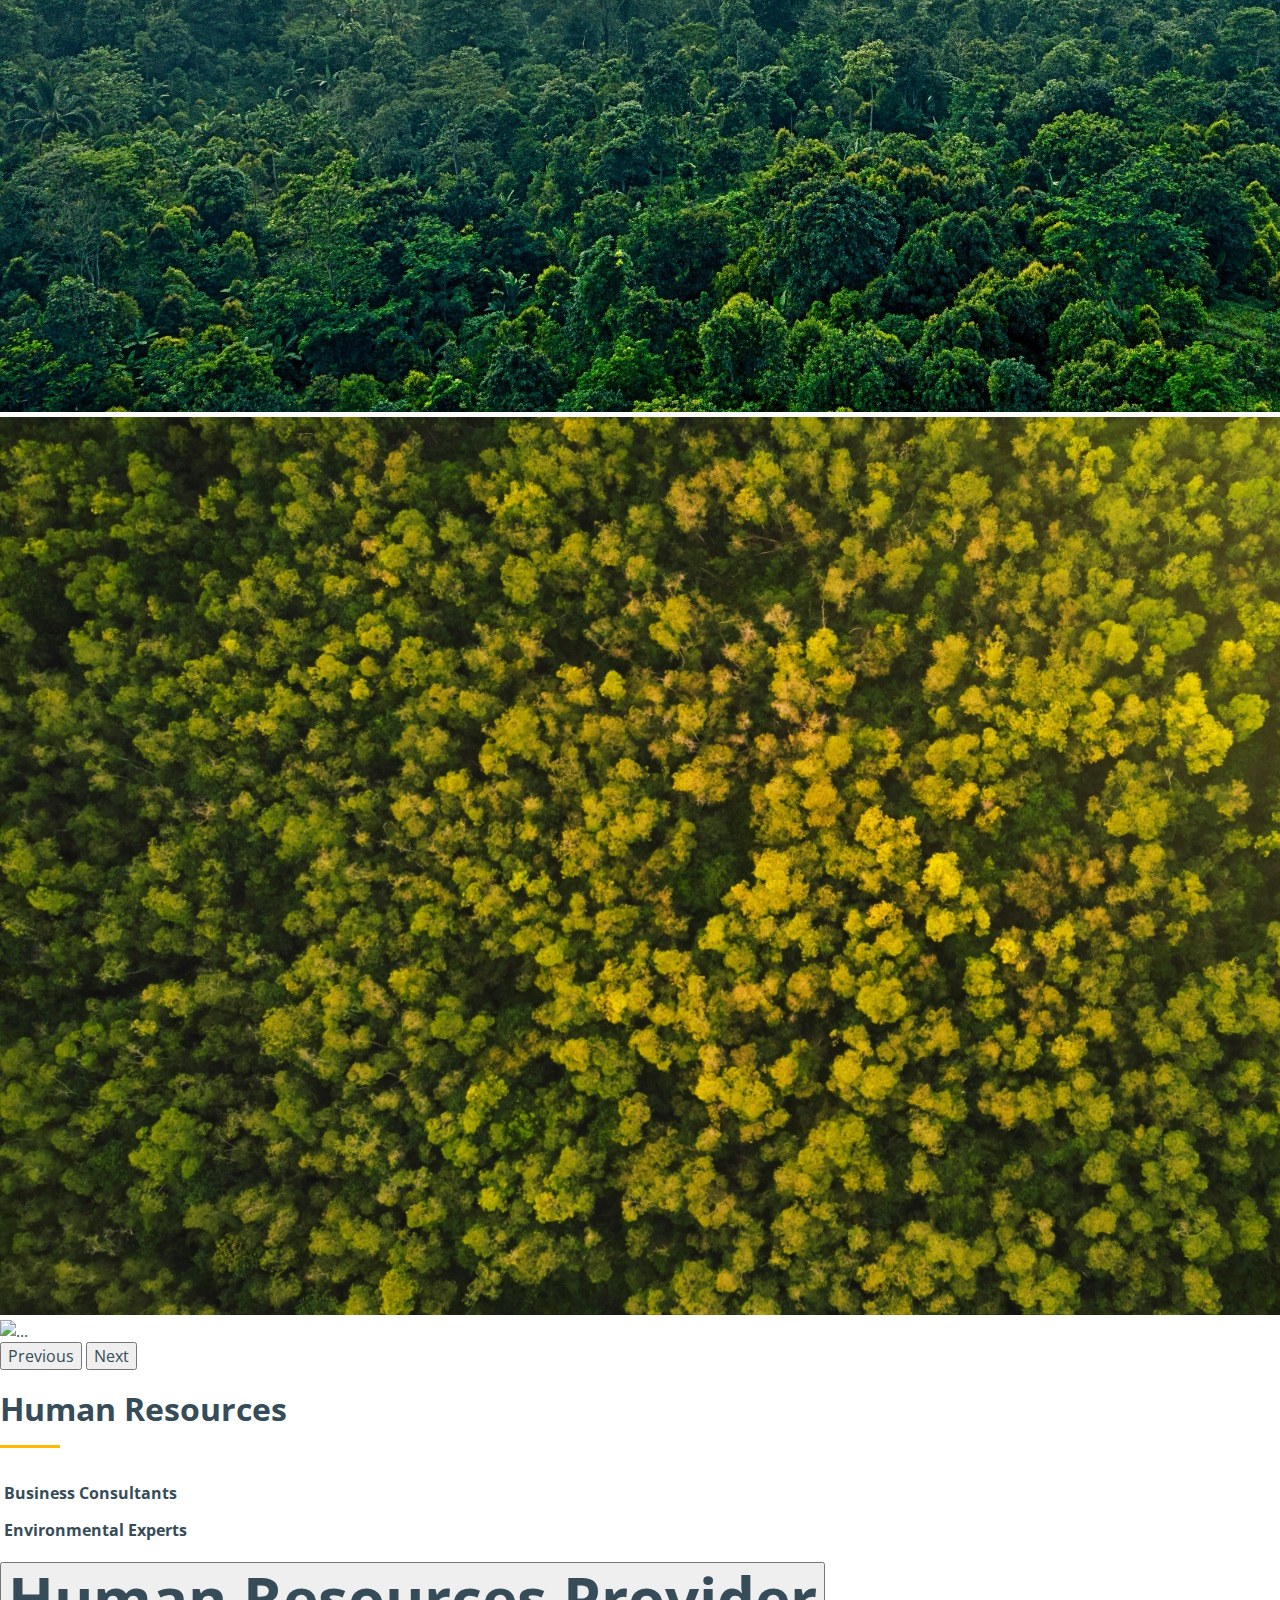
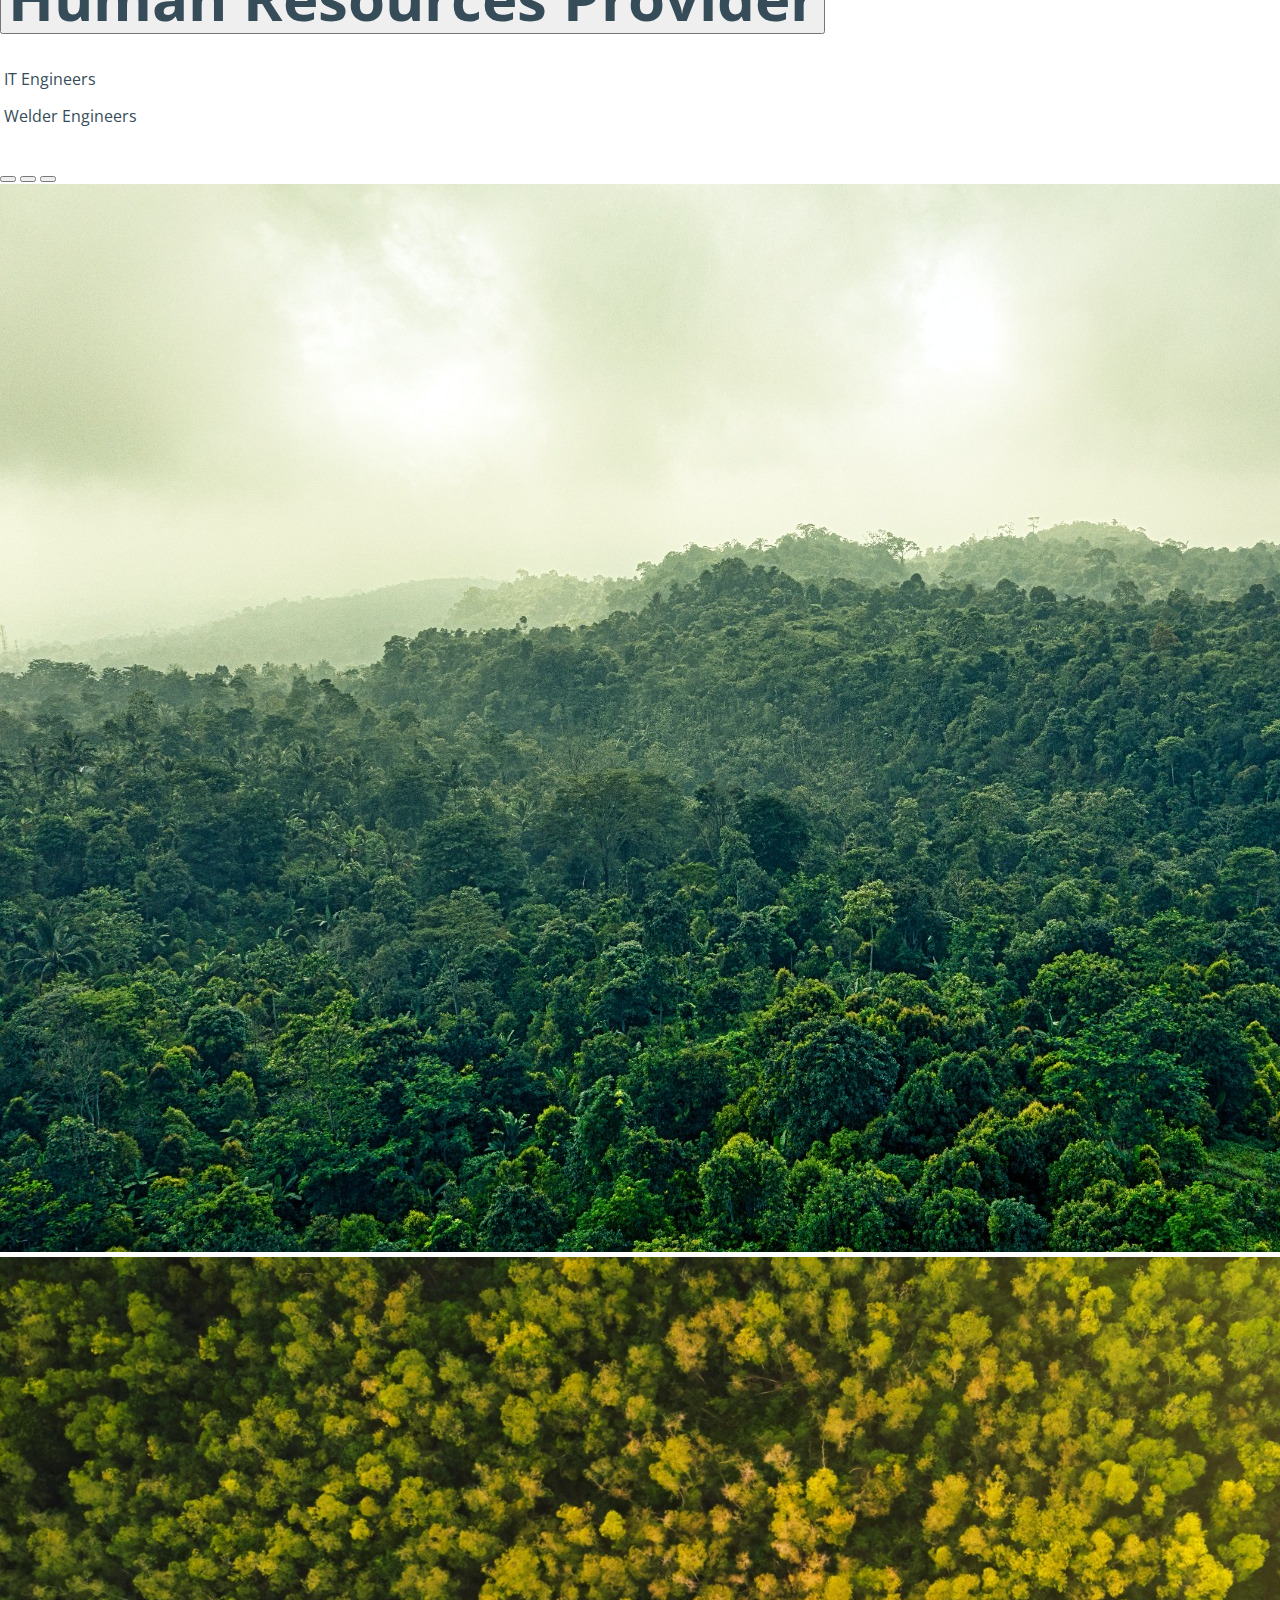
==== commit b76ca89e: "upload" ====
--- a/index.html
+++ b/index.html
@@ -63,7 +63,7 @@
 
             <div class="col-lg-6 col-md-6 portfolio-item filter-remodeling">
               <div class="portfolio-content h-100">
-                <img src="assets/img/bl01.jpeg" class="img-fluid" alt="">
+                <img src="assets/img/bl1.jpeg" class="img-fluid" alt="">
                 <div class="portfolio-info">
                     <p>Overseas Trade</p>
                 </div>
@@ -74,7 +74,7 @@
 
             <div class="col-lg-6 col-md-6 portfolio-item filter-repairs">
               <div class="portfolio-content h-100">
-                <img src="assets/img/bl2.jpg" class="img-fluid" alt="">
+                <img src="assets/img/bl4.jpg" class="img-fluid" alt="">
                 <div class="portfolio-info">
                   <p>Exclusive Distributor of<br>
                     Pre Order -90℃ to -150℃<br> 
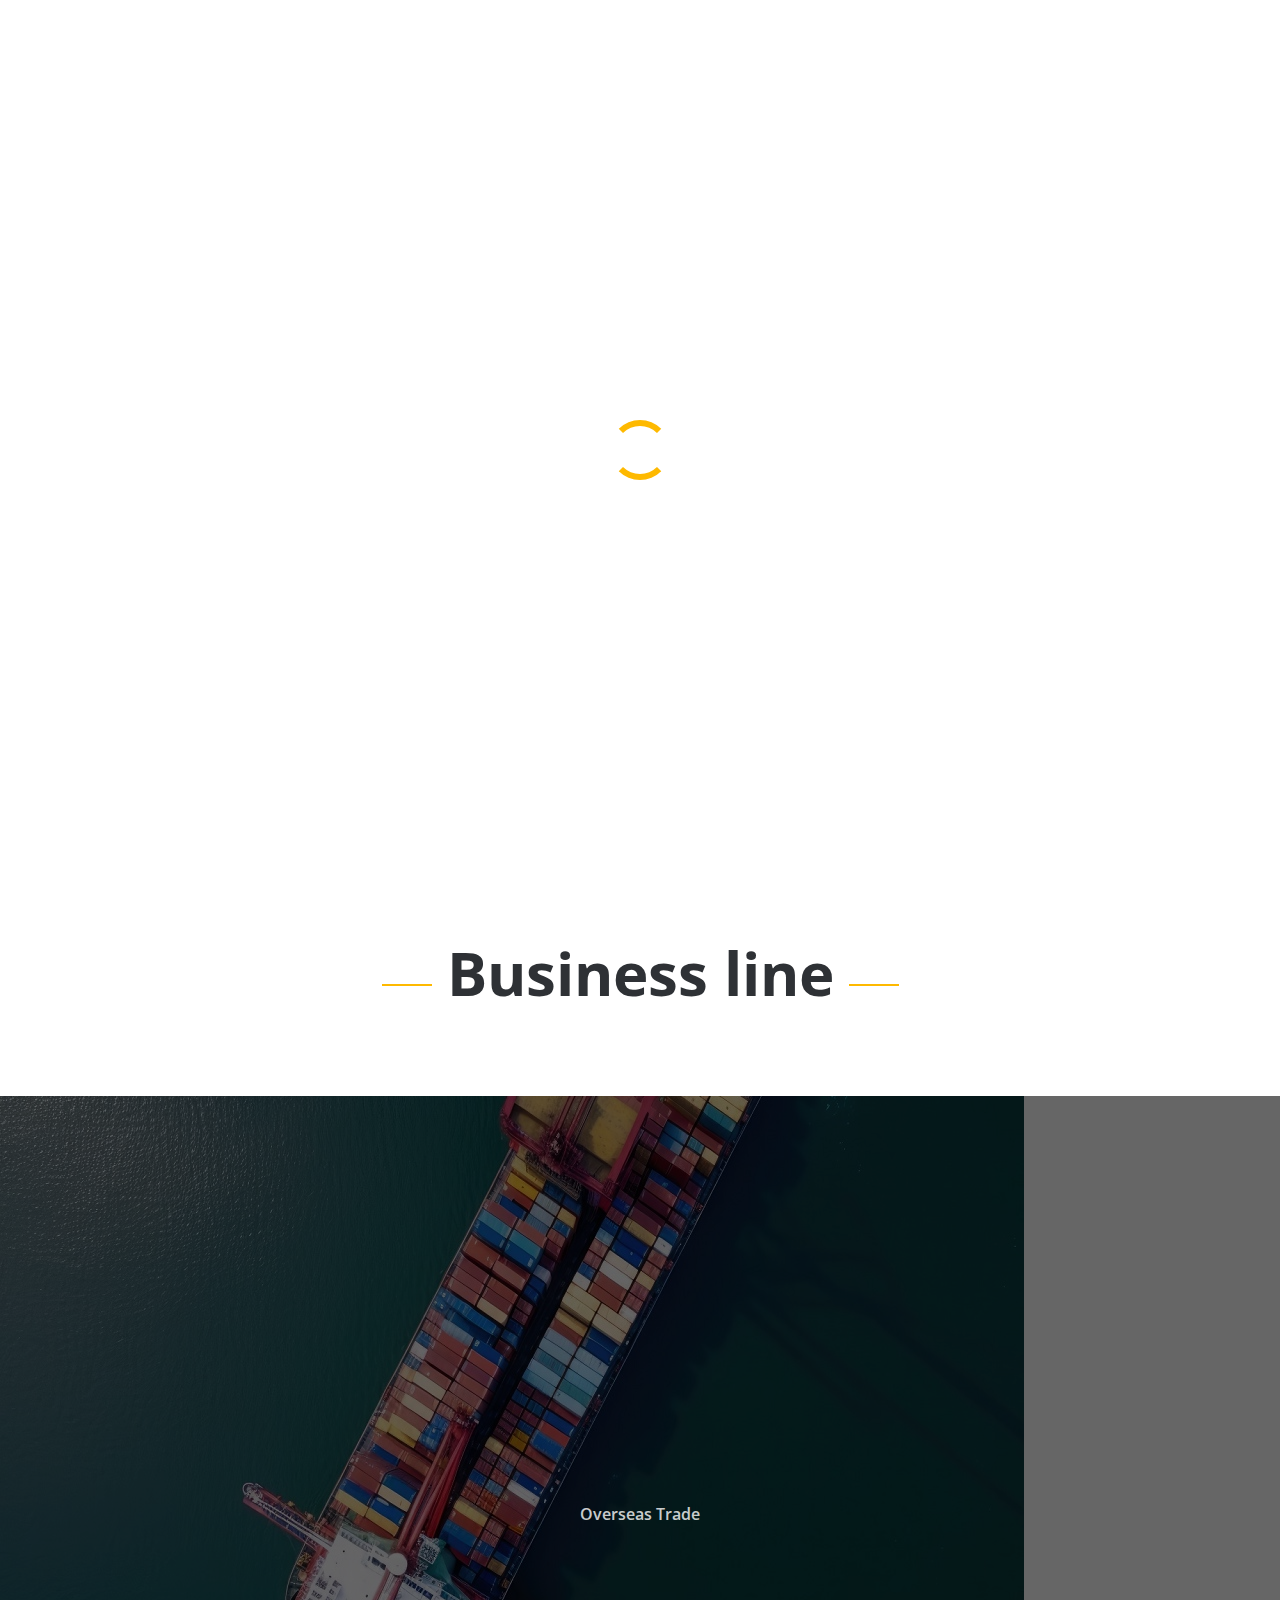
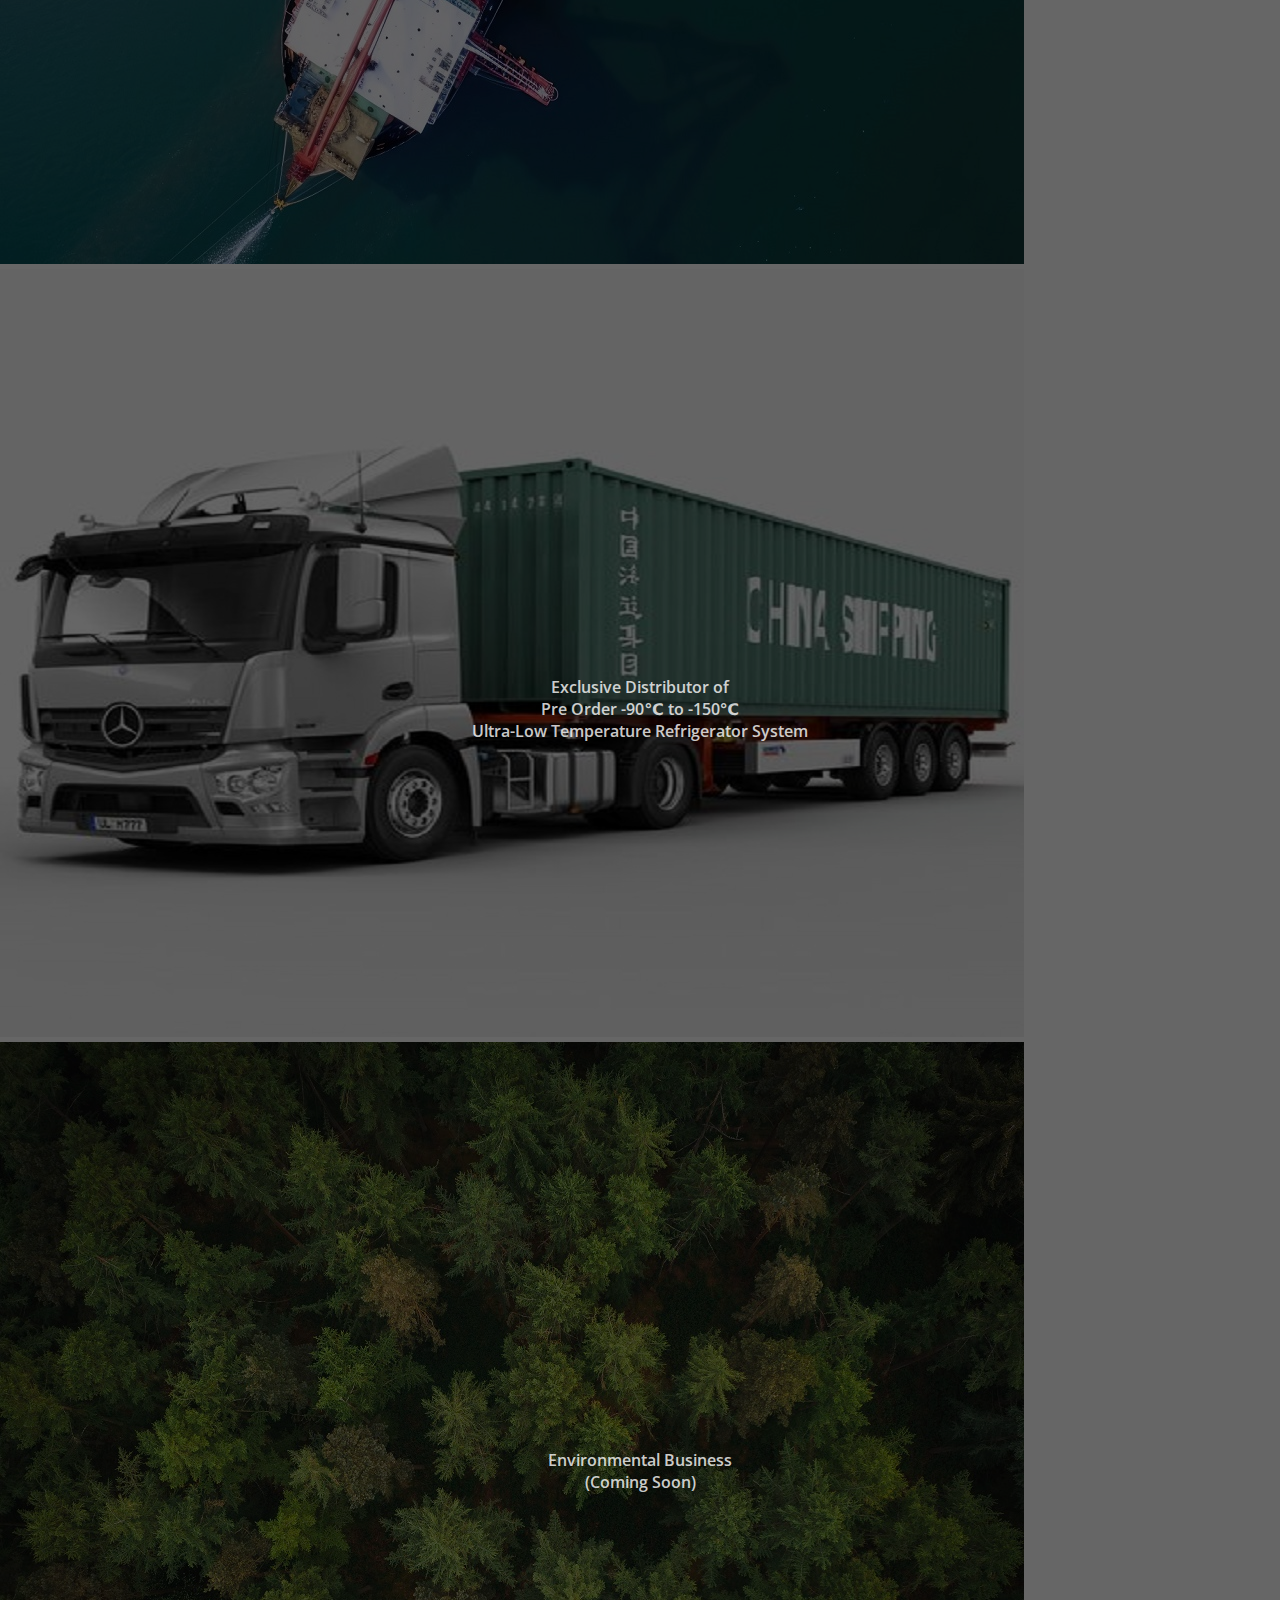
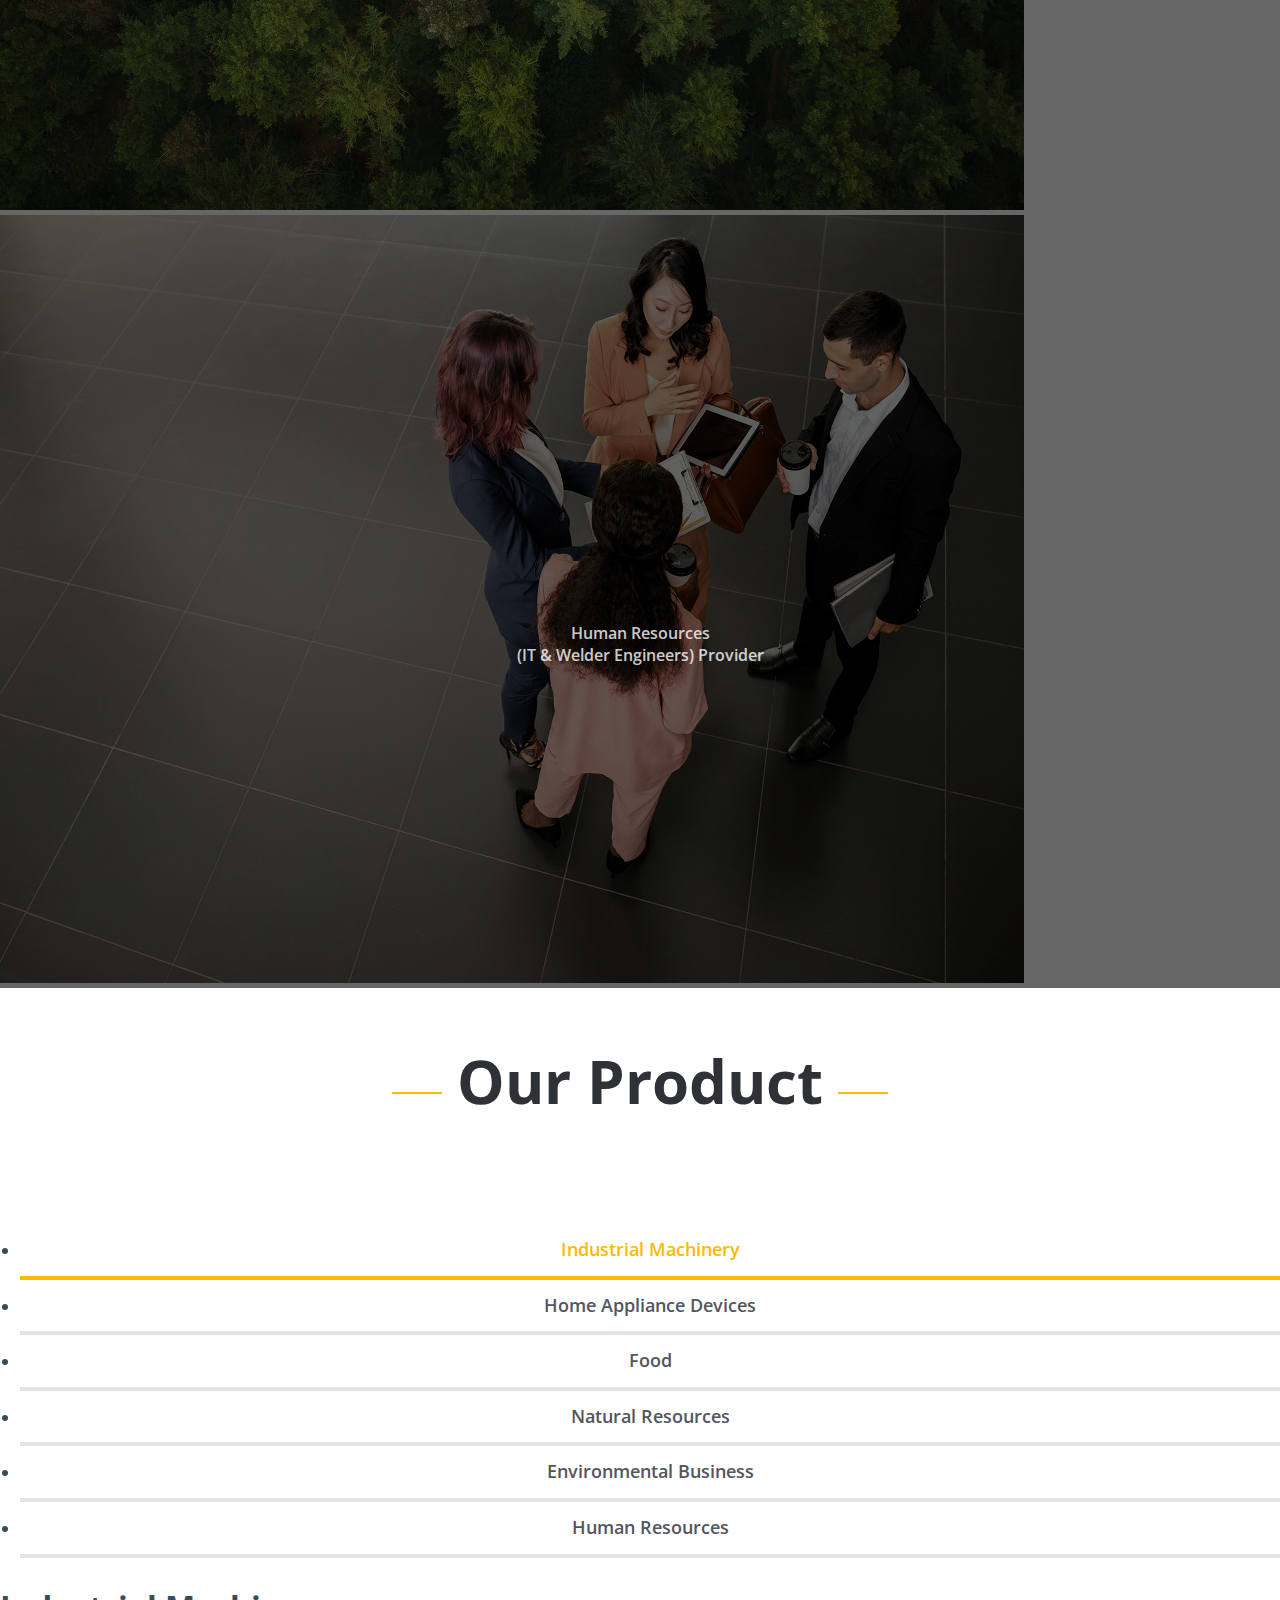
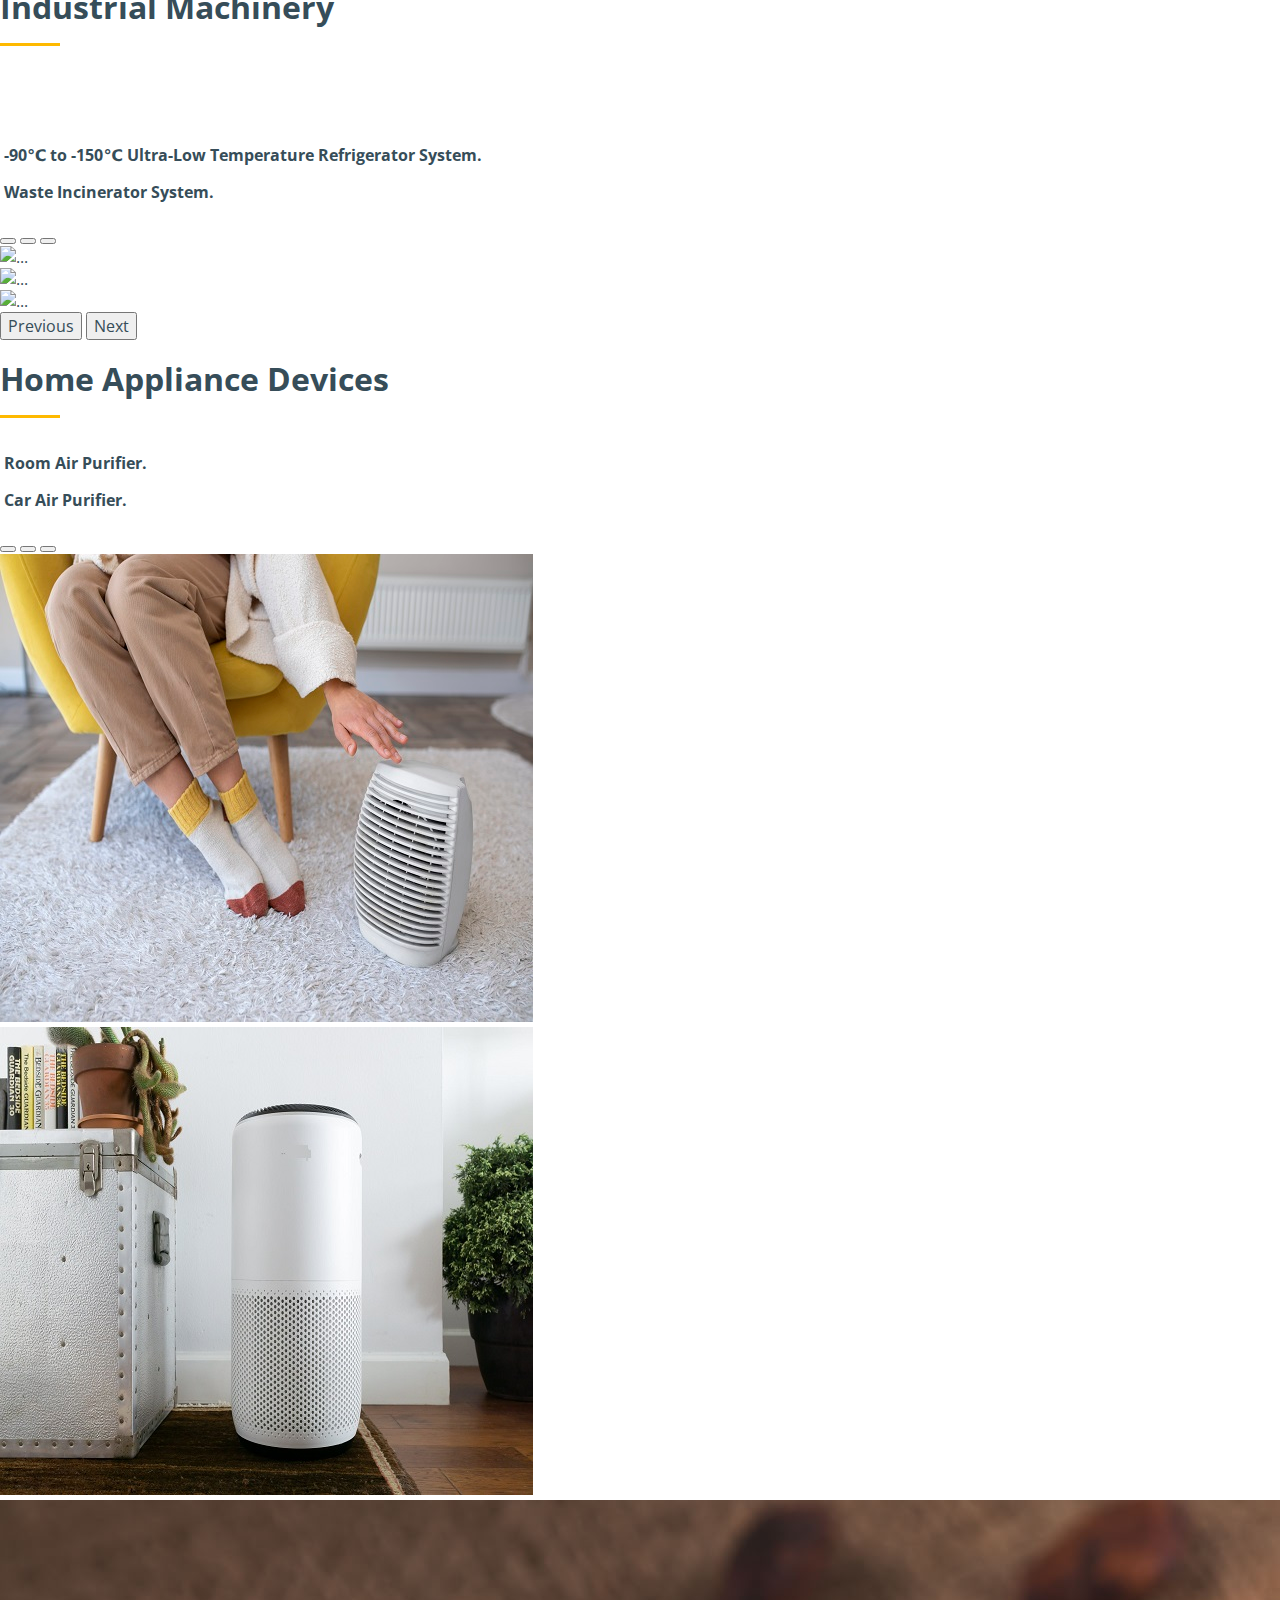
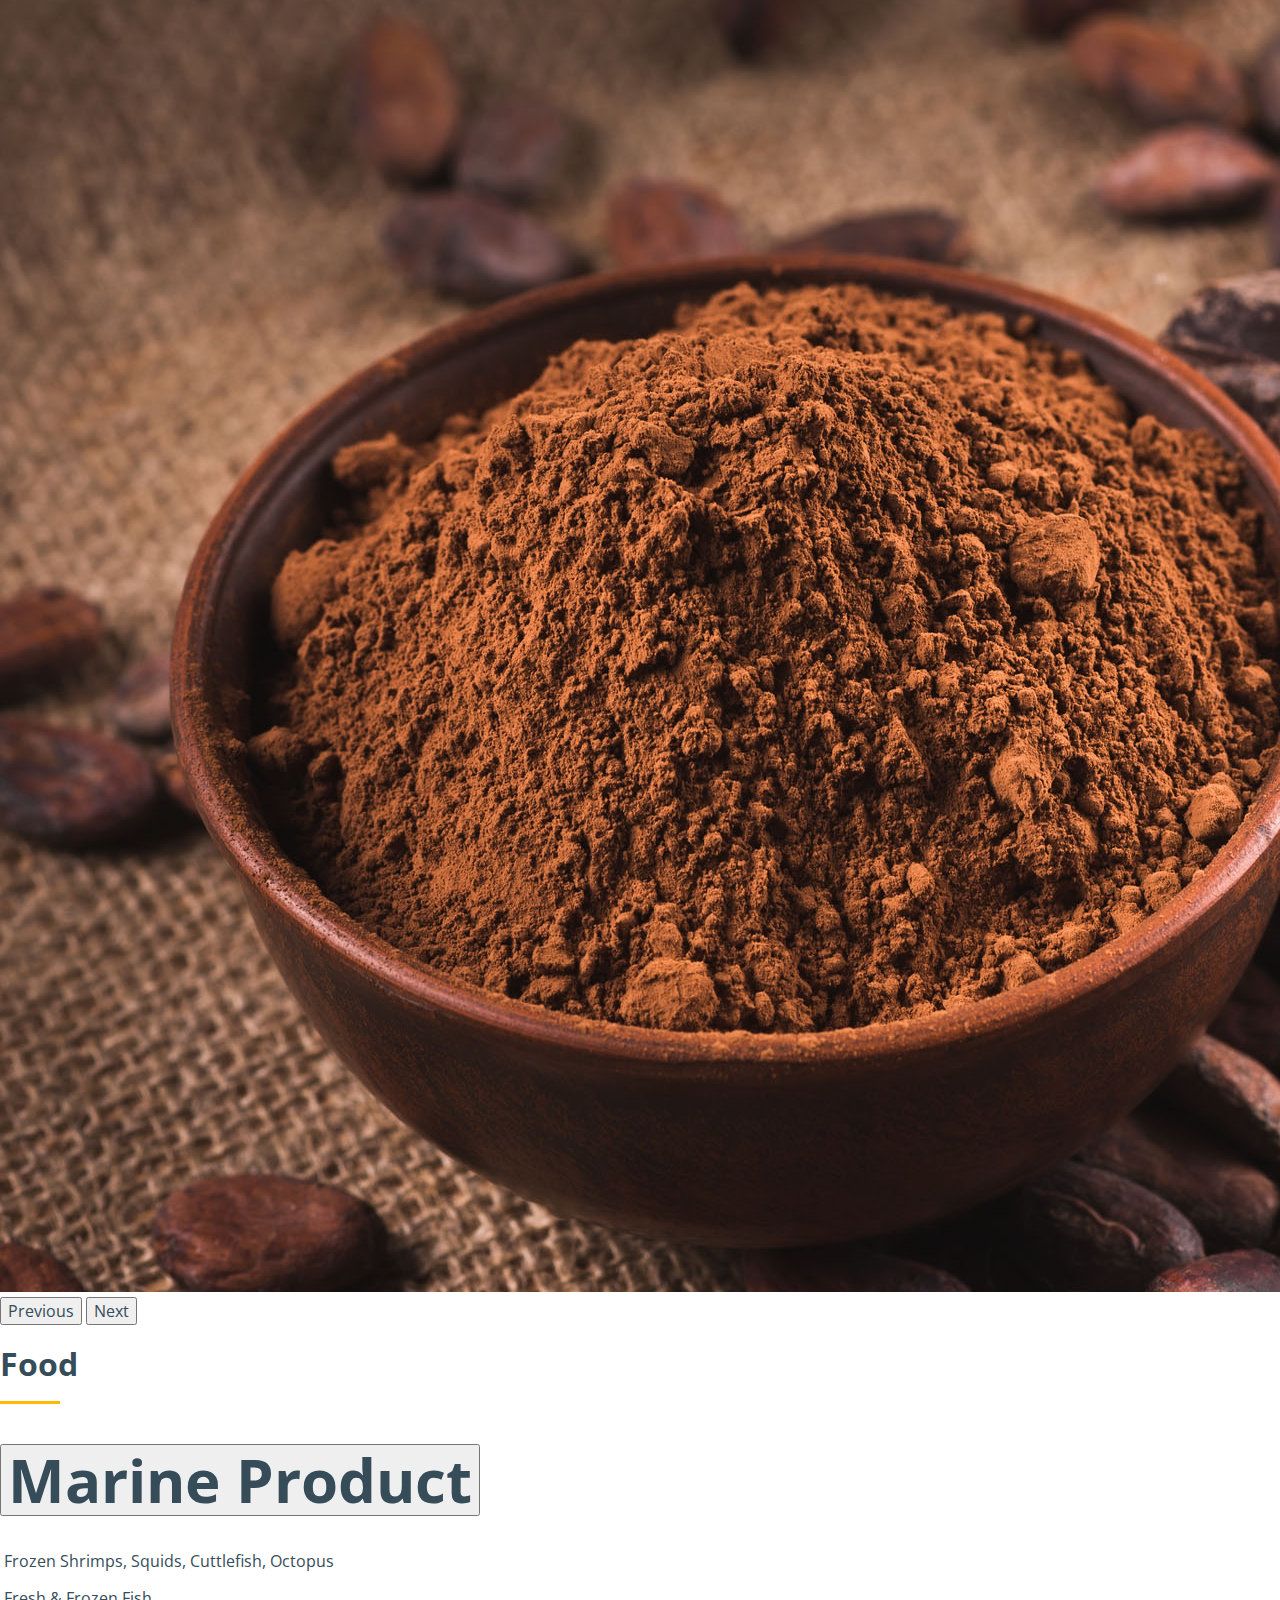
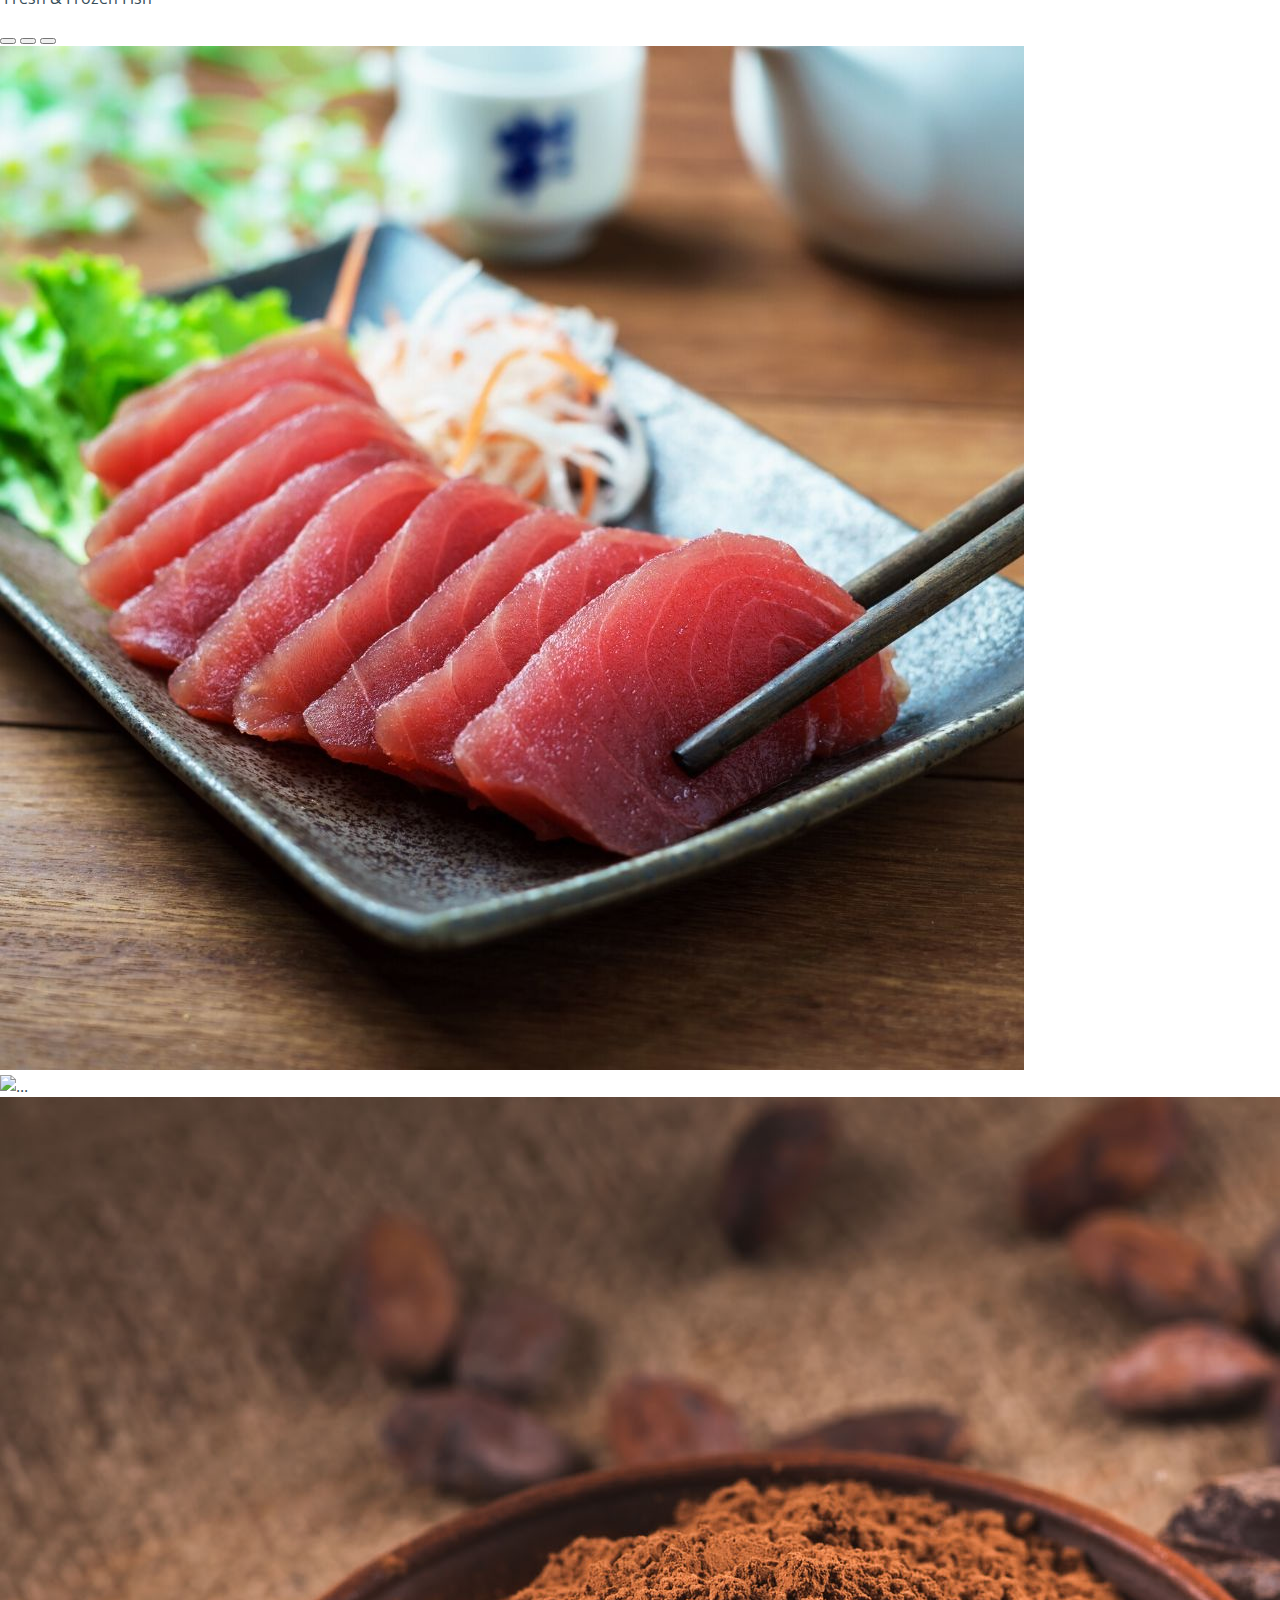
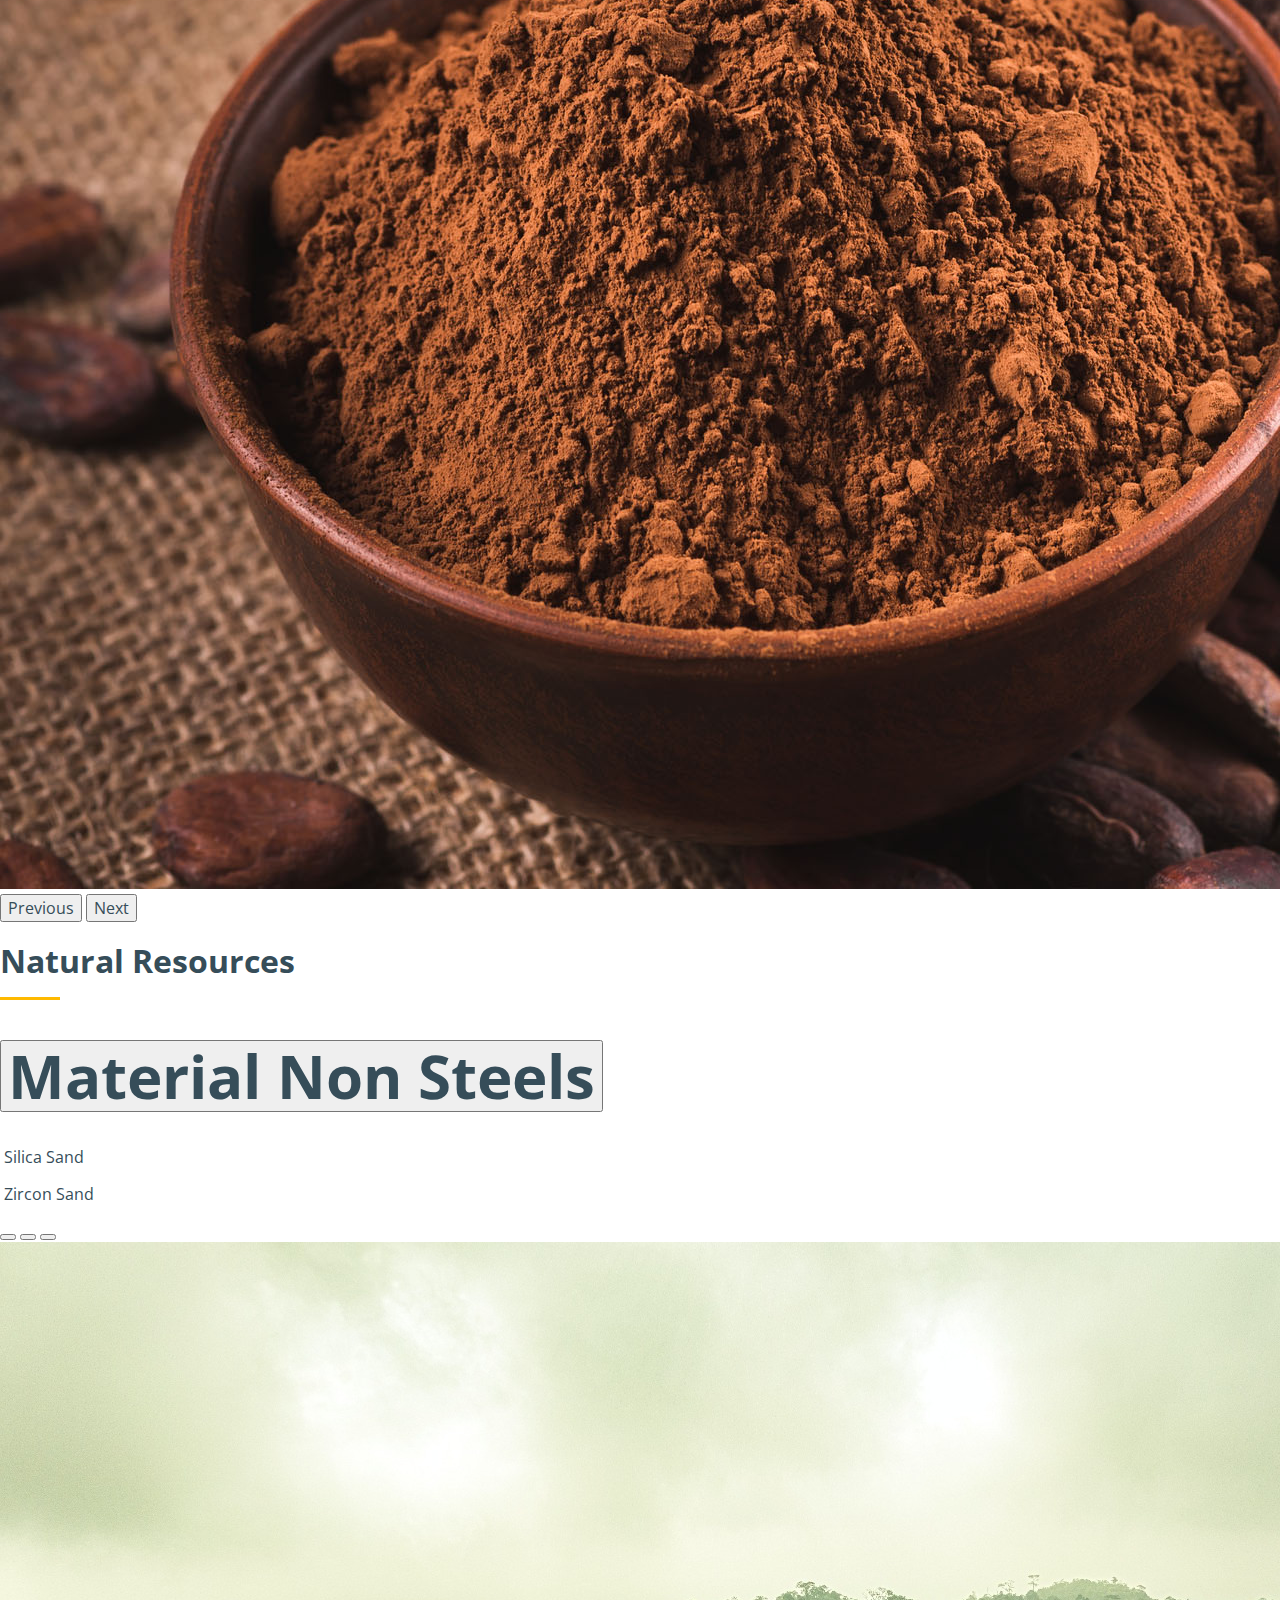
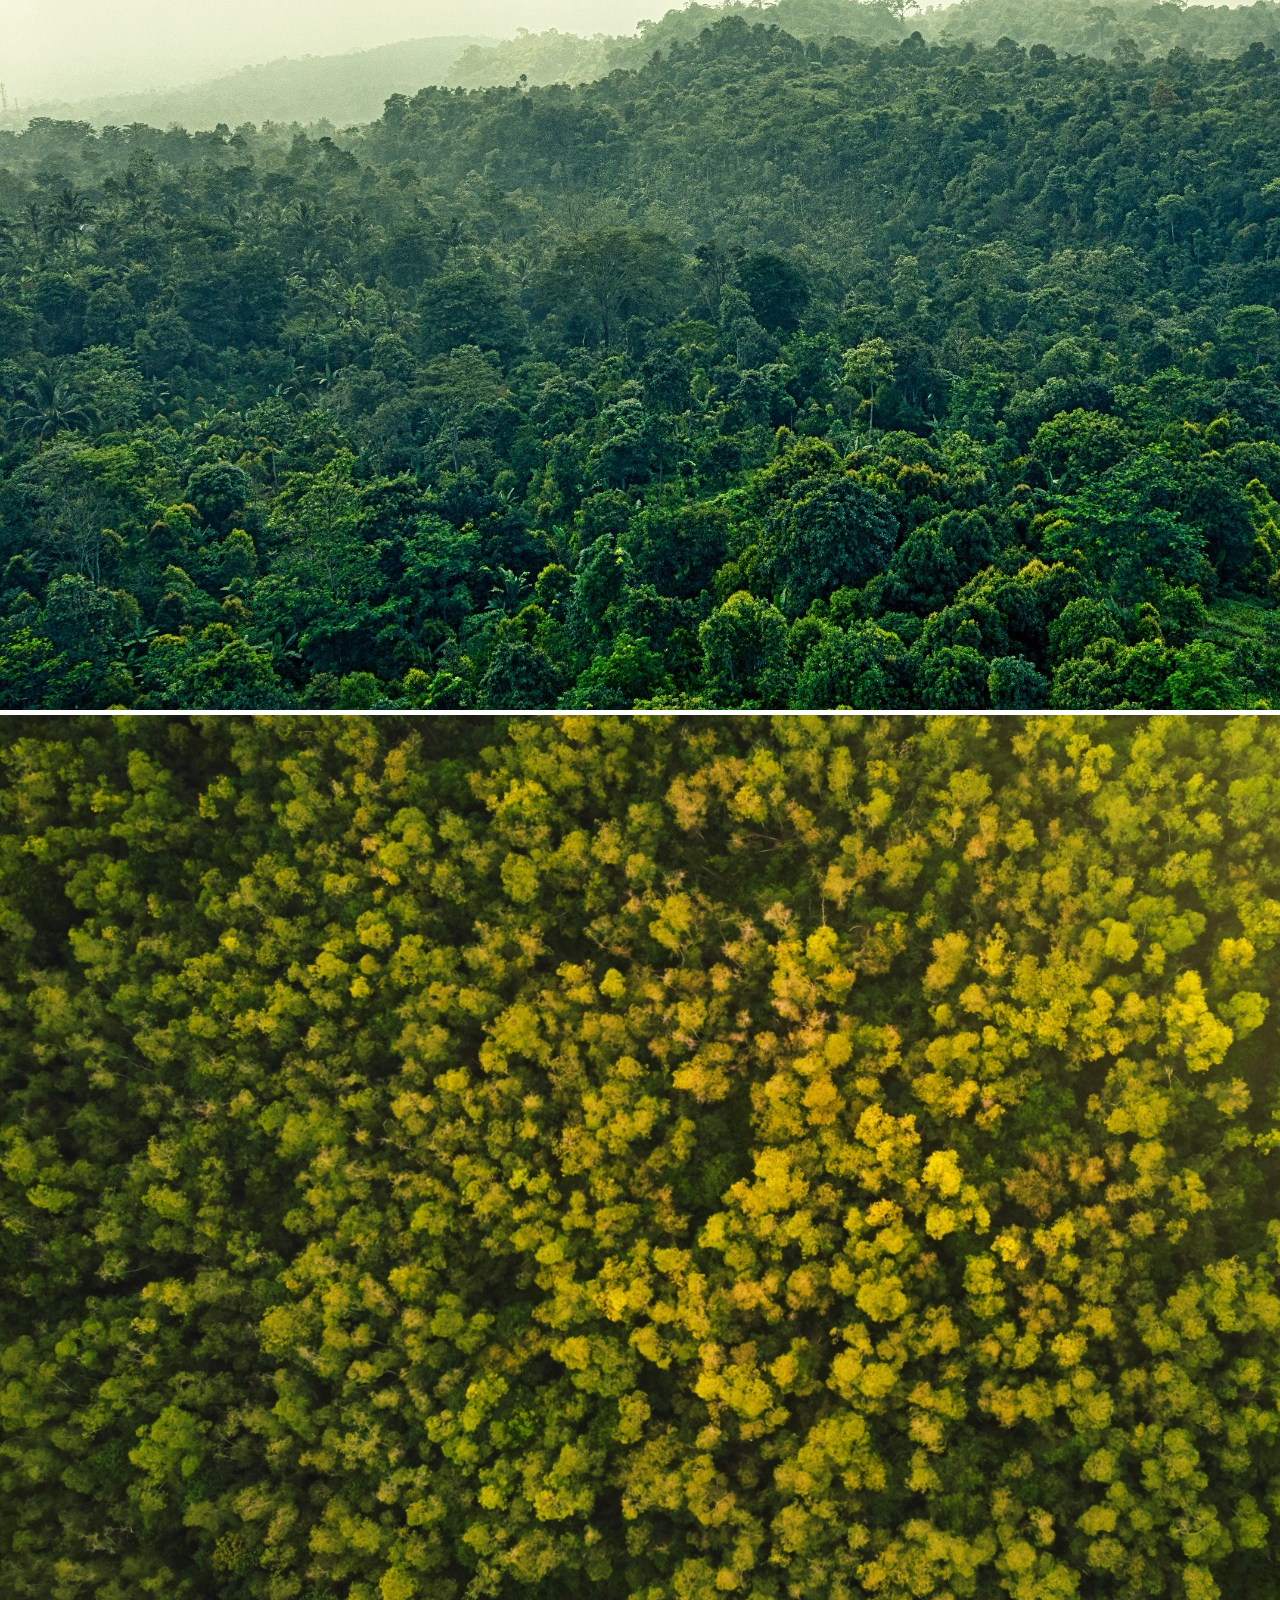
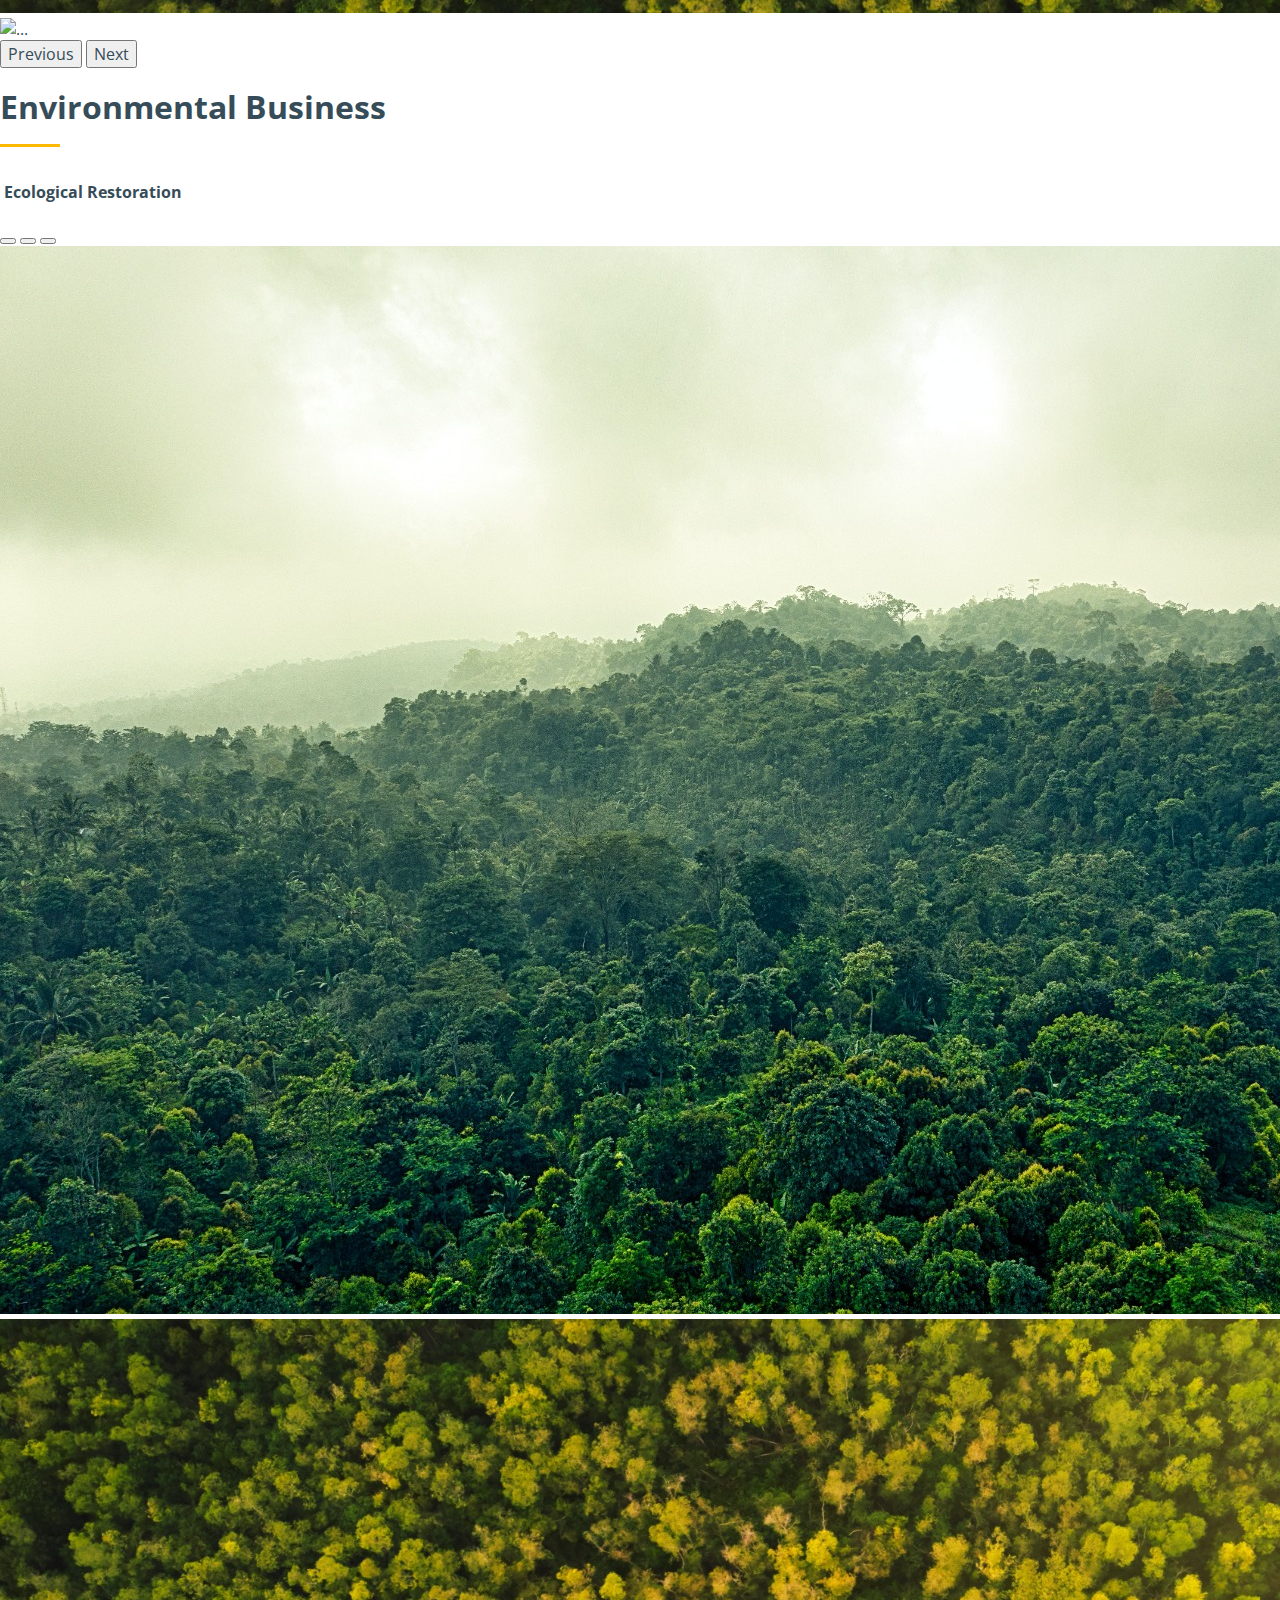
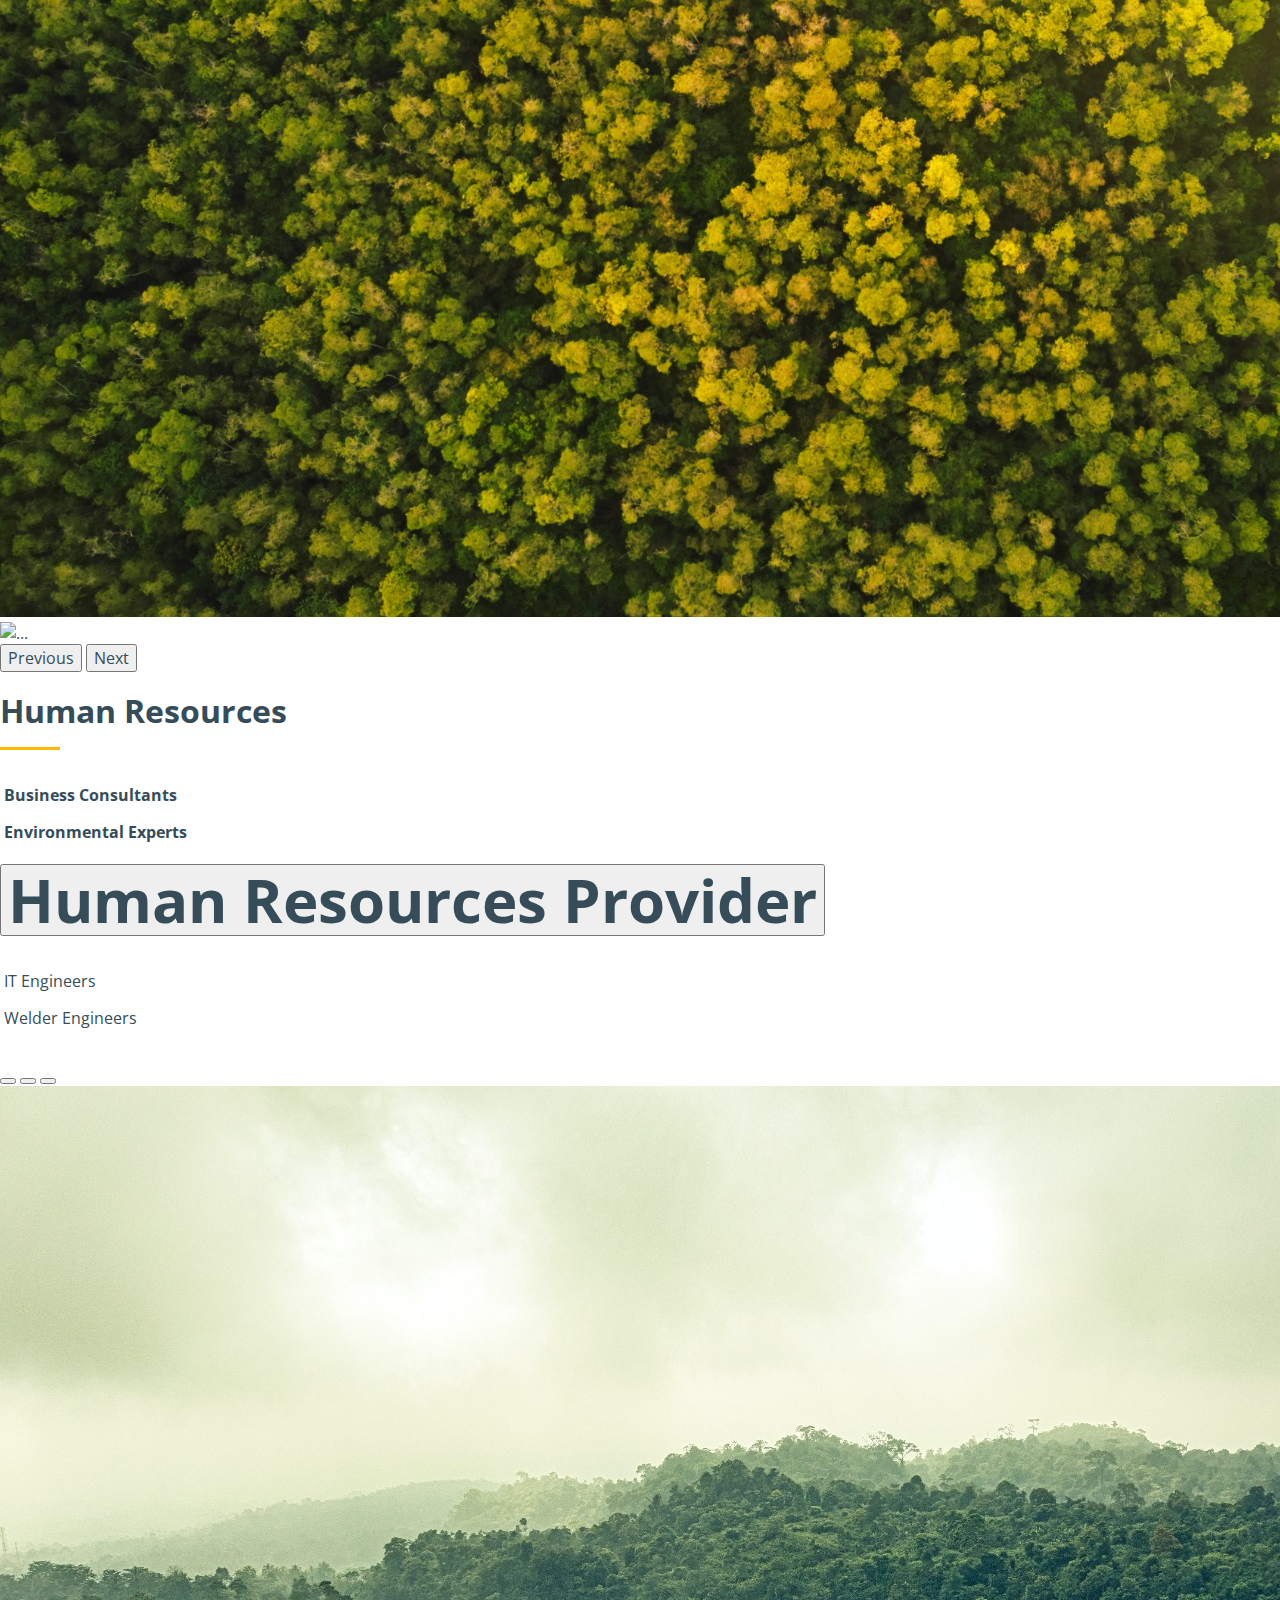
==== commit 2ac85e38: "ASSET" ====
--- a/index.html
+++ b/index.html
@@ -224,10 +224,10 @@
                   </div>
                   <div class="carousel-inner">
                     <div class="carousel-item active">
-                      <img src="assets/img/food4.jpg" class="d-block w-100" alt="...">
-                    </div>
-                    <div class="carousel-item">
-                      <img src="assets/img/food2.jpg" class="d-block w-100" alt="...">
+                      <img src="assets/img/Home Appliance Devices/HAD_1.jpg" class="d-block w-100" alt="...">
+                    </div>
+                    <div class="carousel-item">
+                      <img src="assets/img/Home Appliance Devices/HAD_2.jpg" class="d-block w-100" alt="...">
                     </div>
                     <div class="carousel-item">
                       <img src="assets/img/food3.jpg" class="d-block w-100" alt="...">
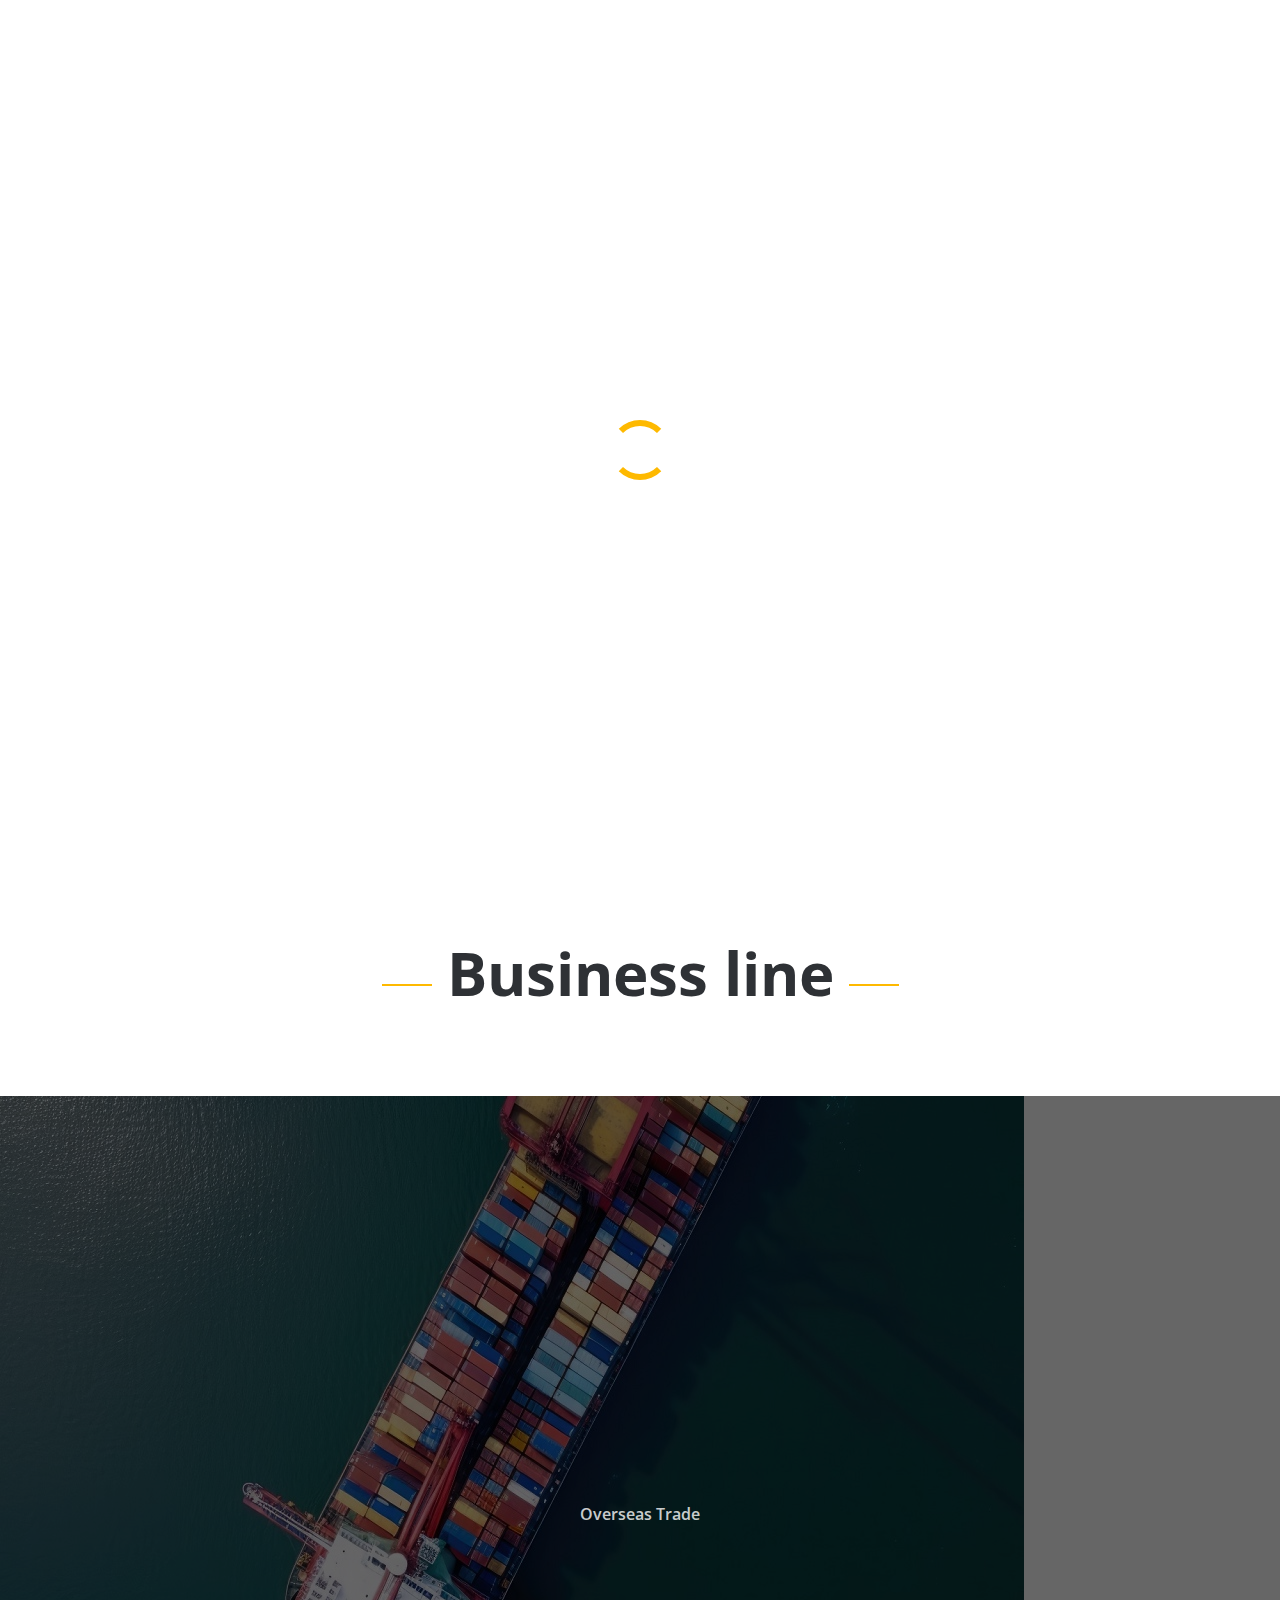
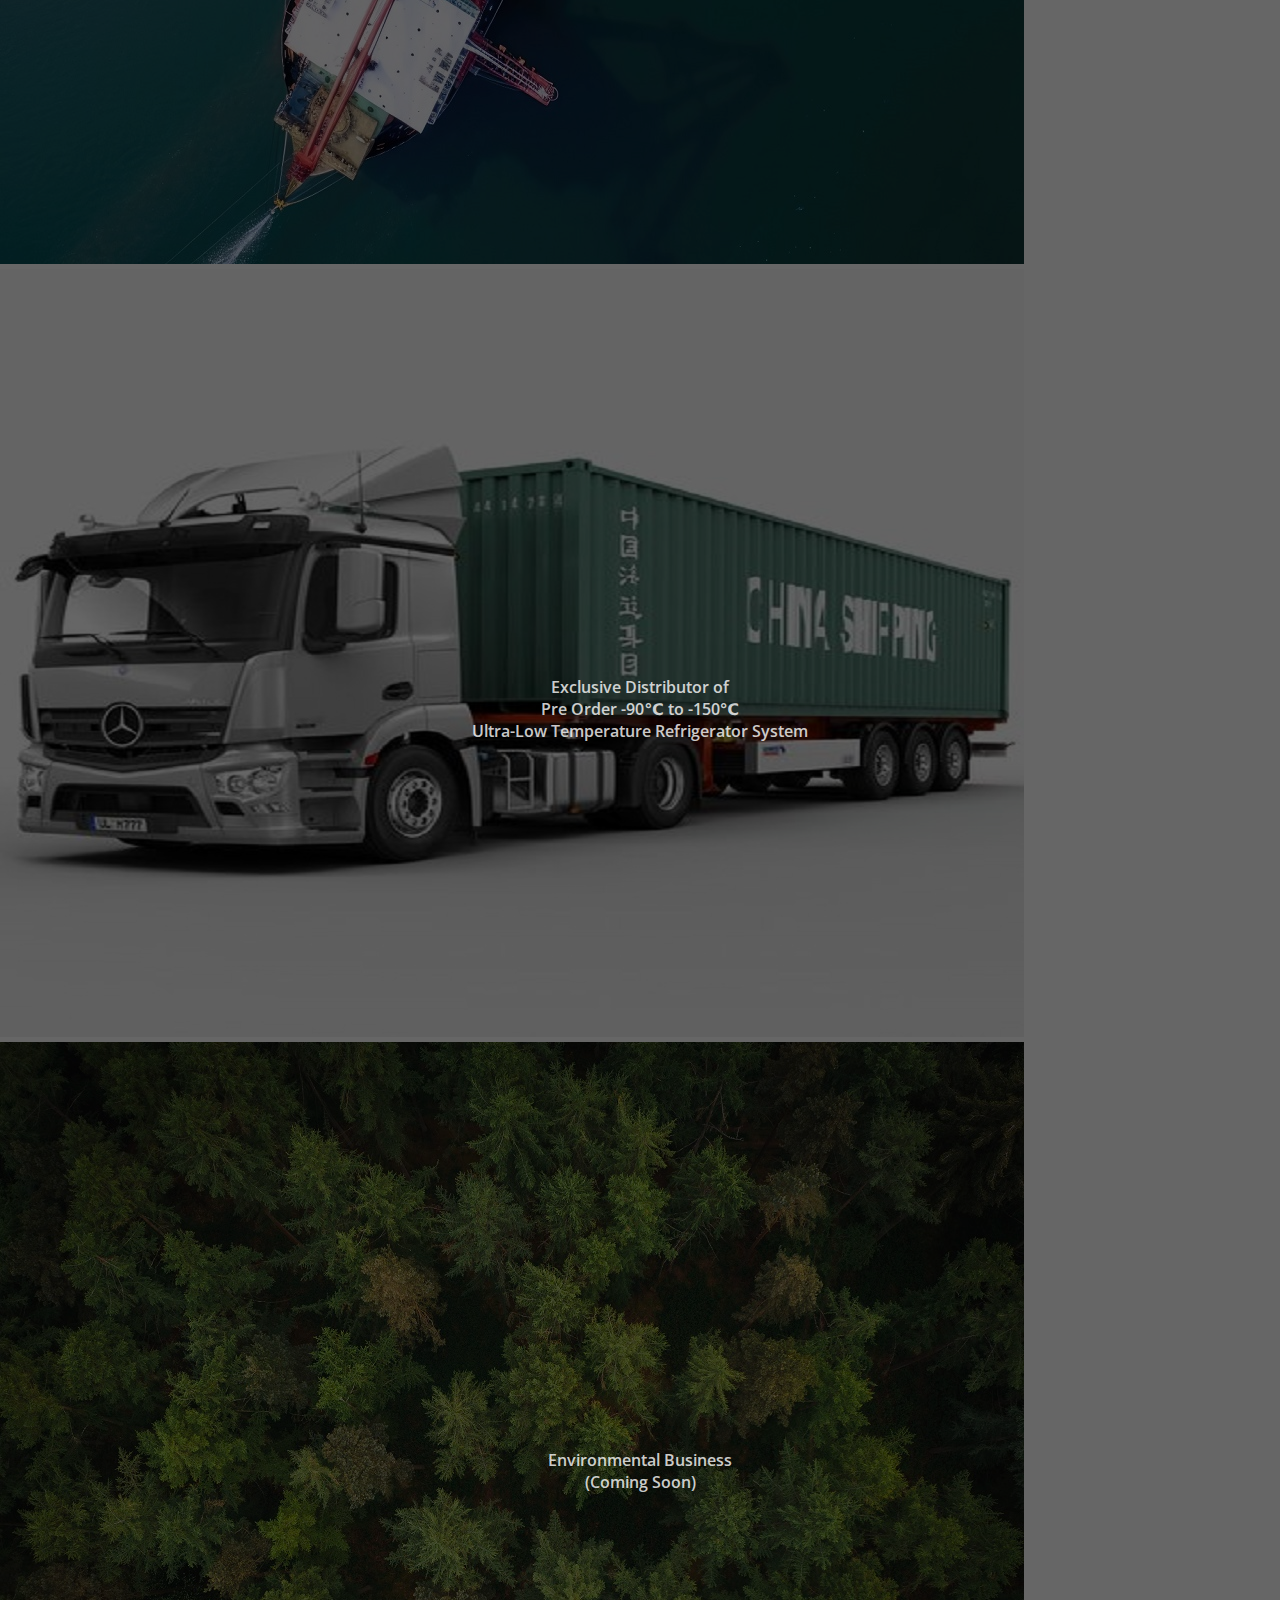
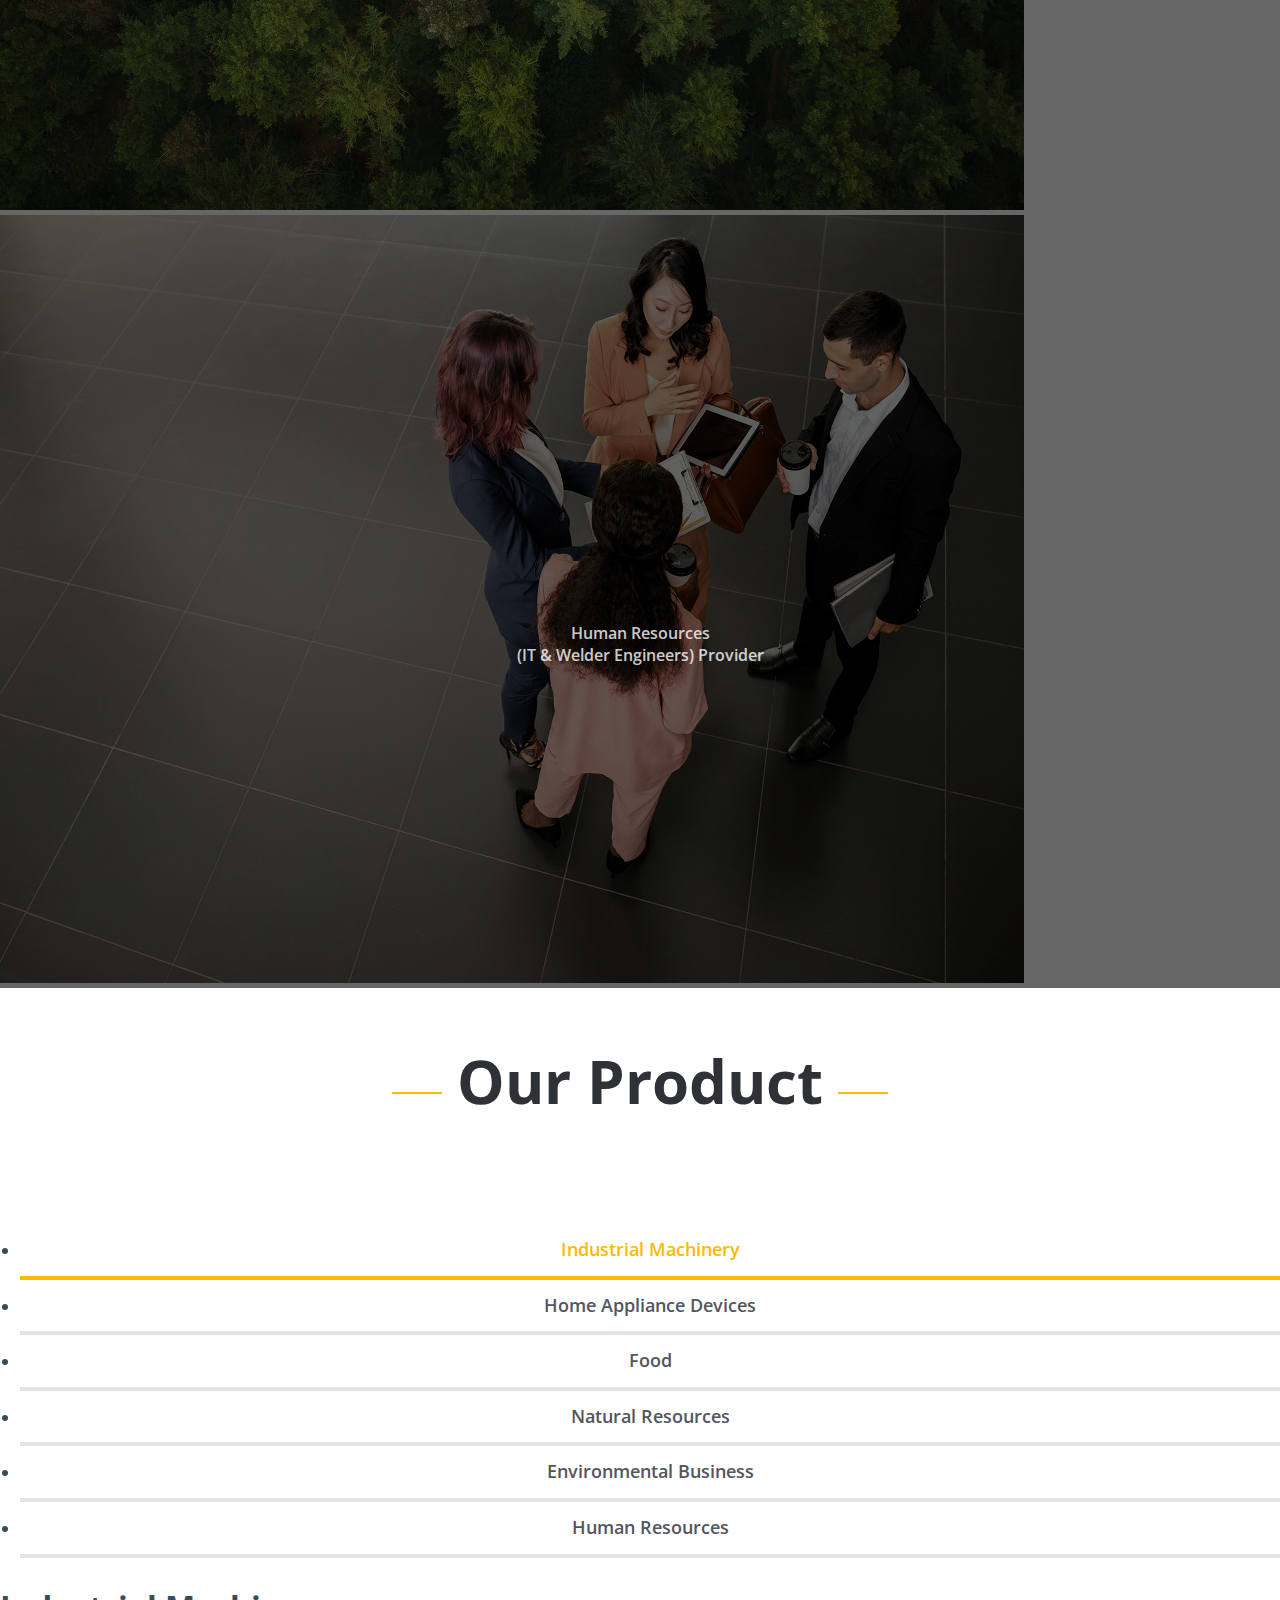
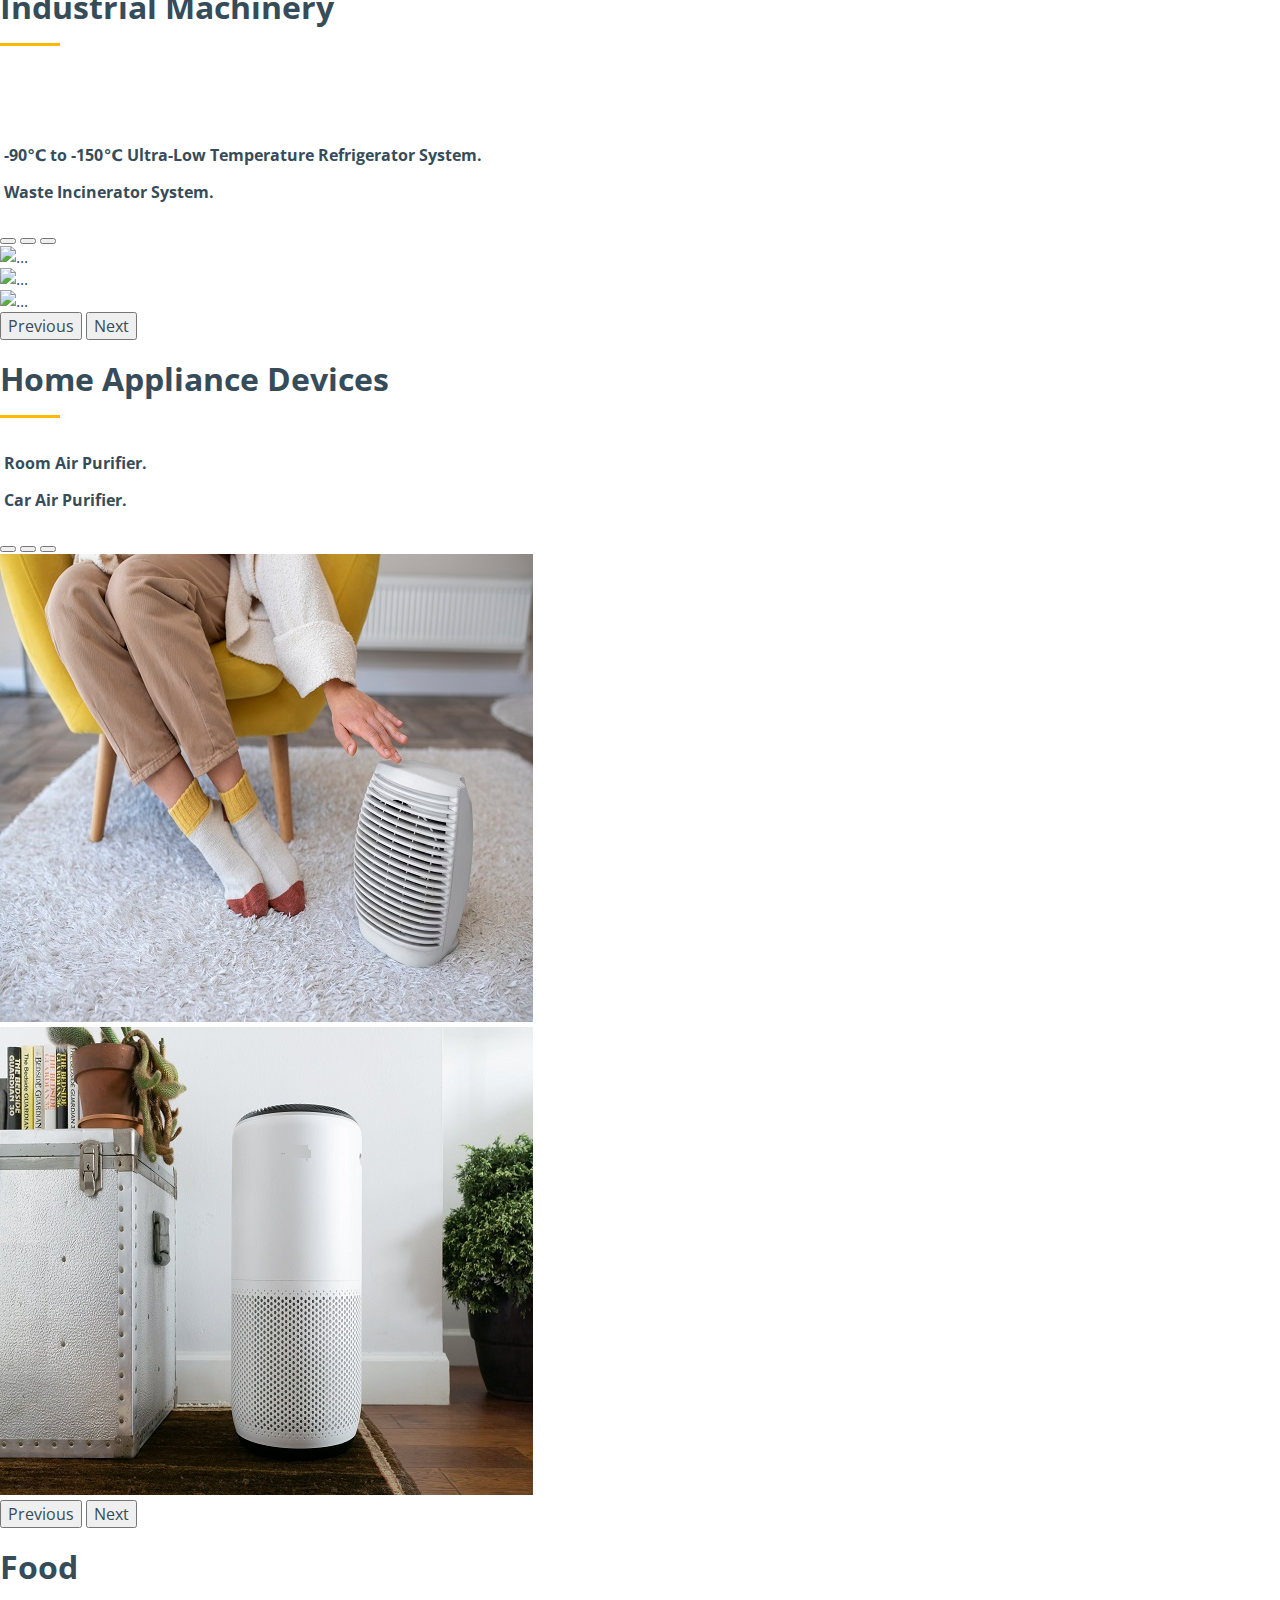
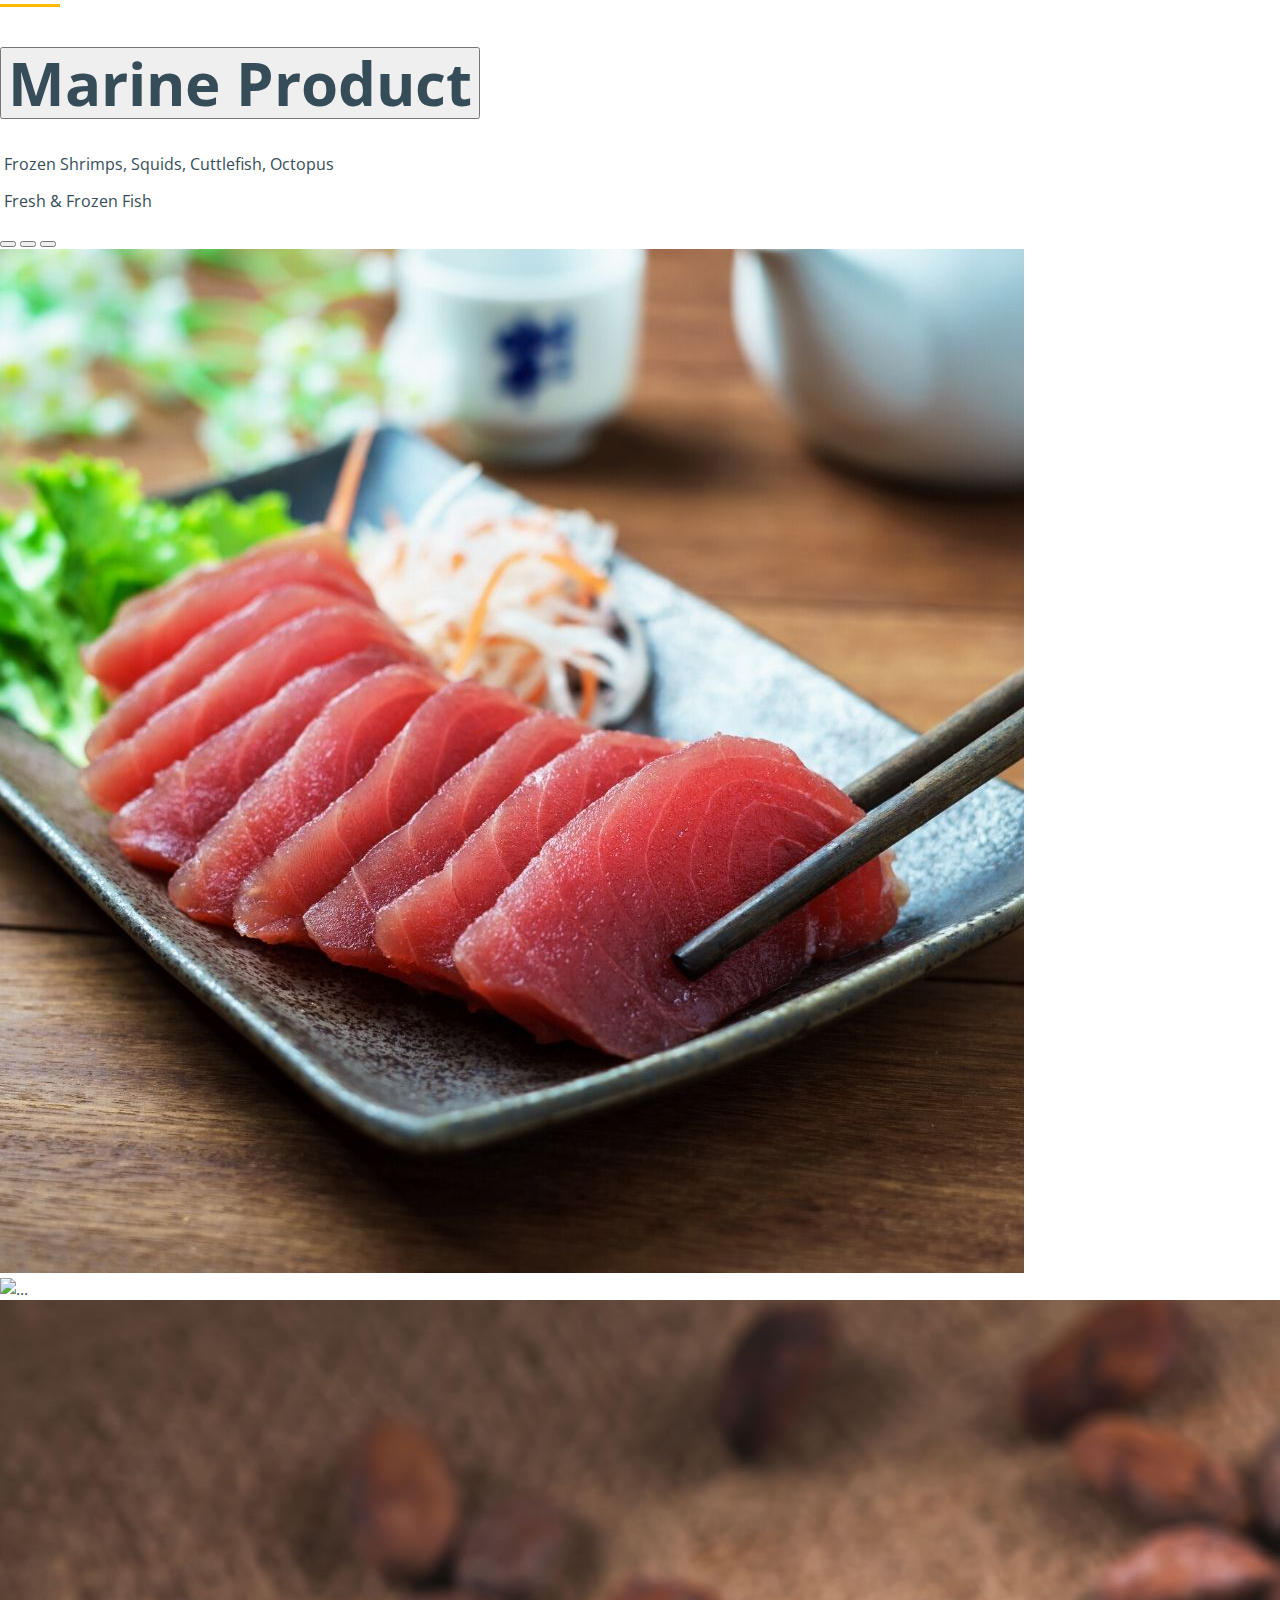
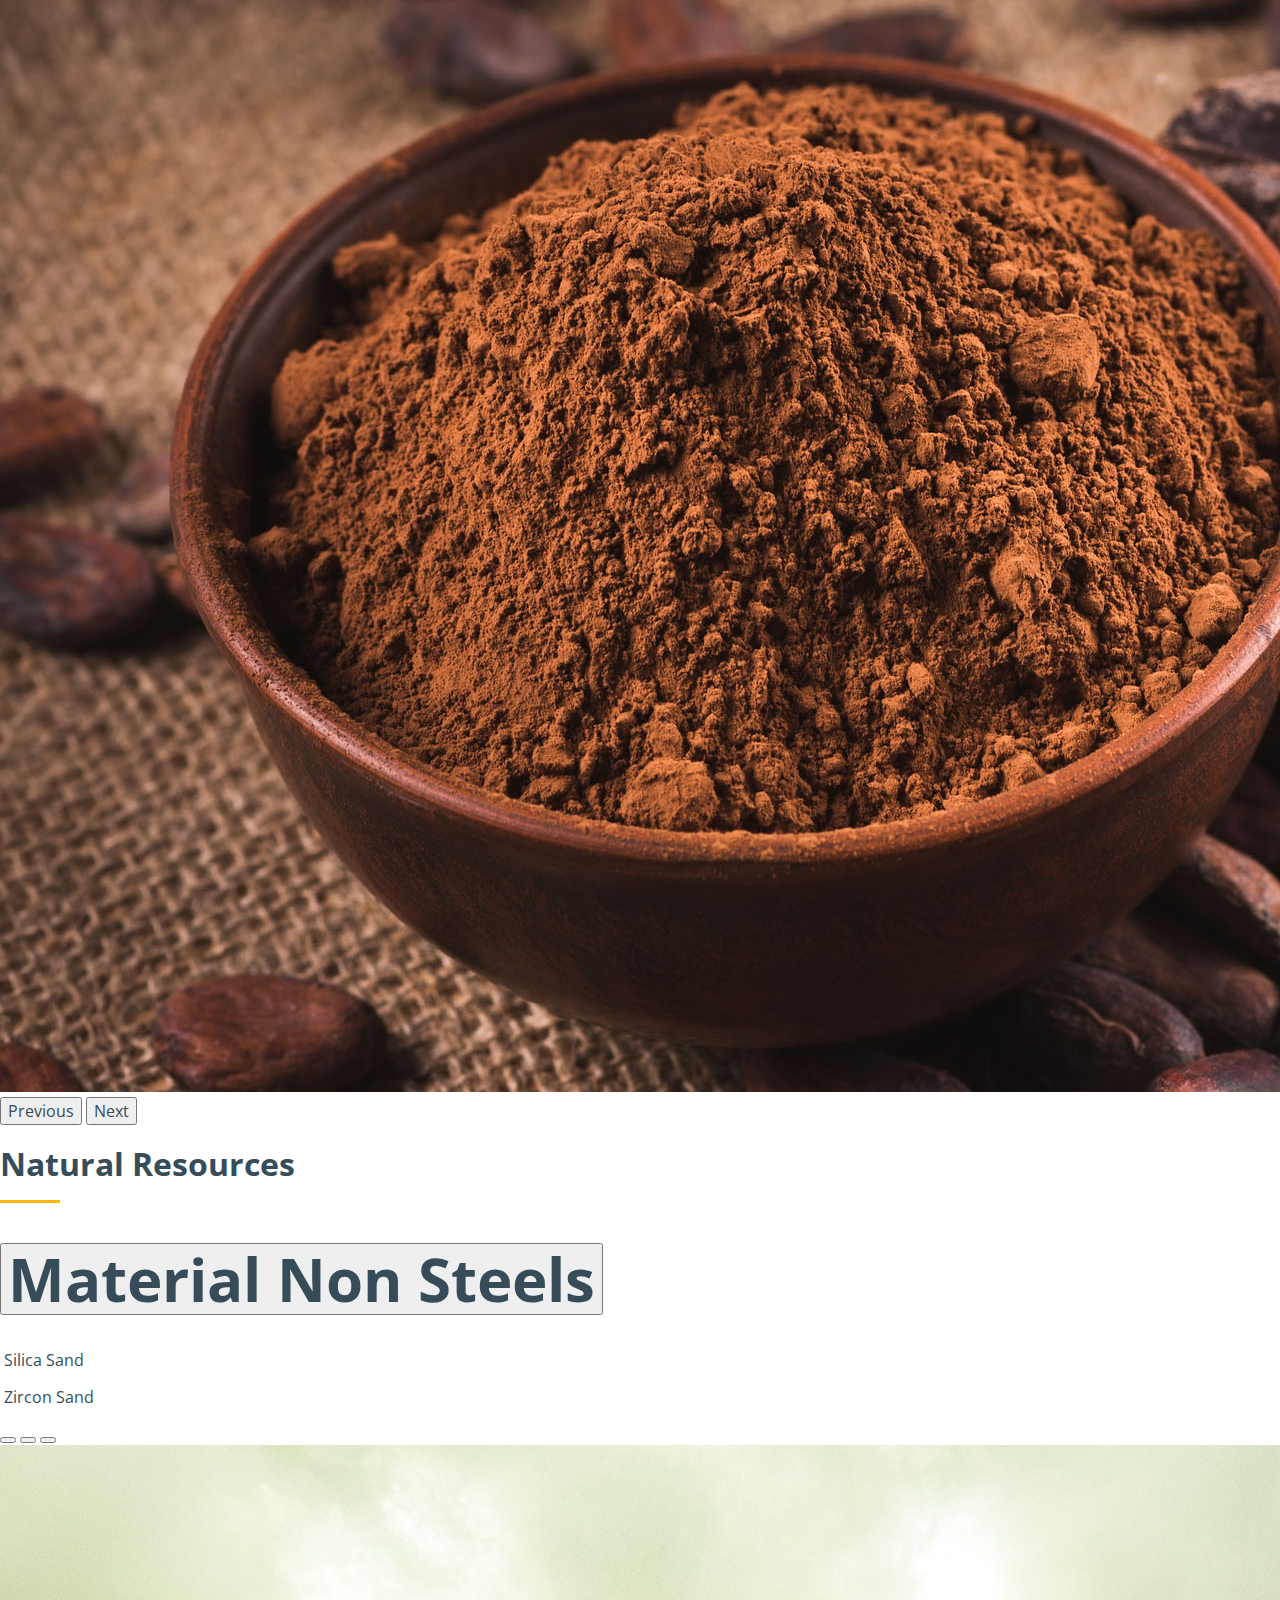
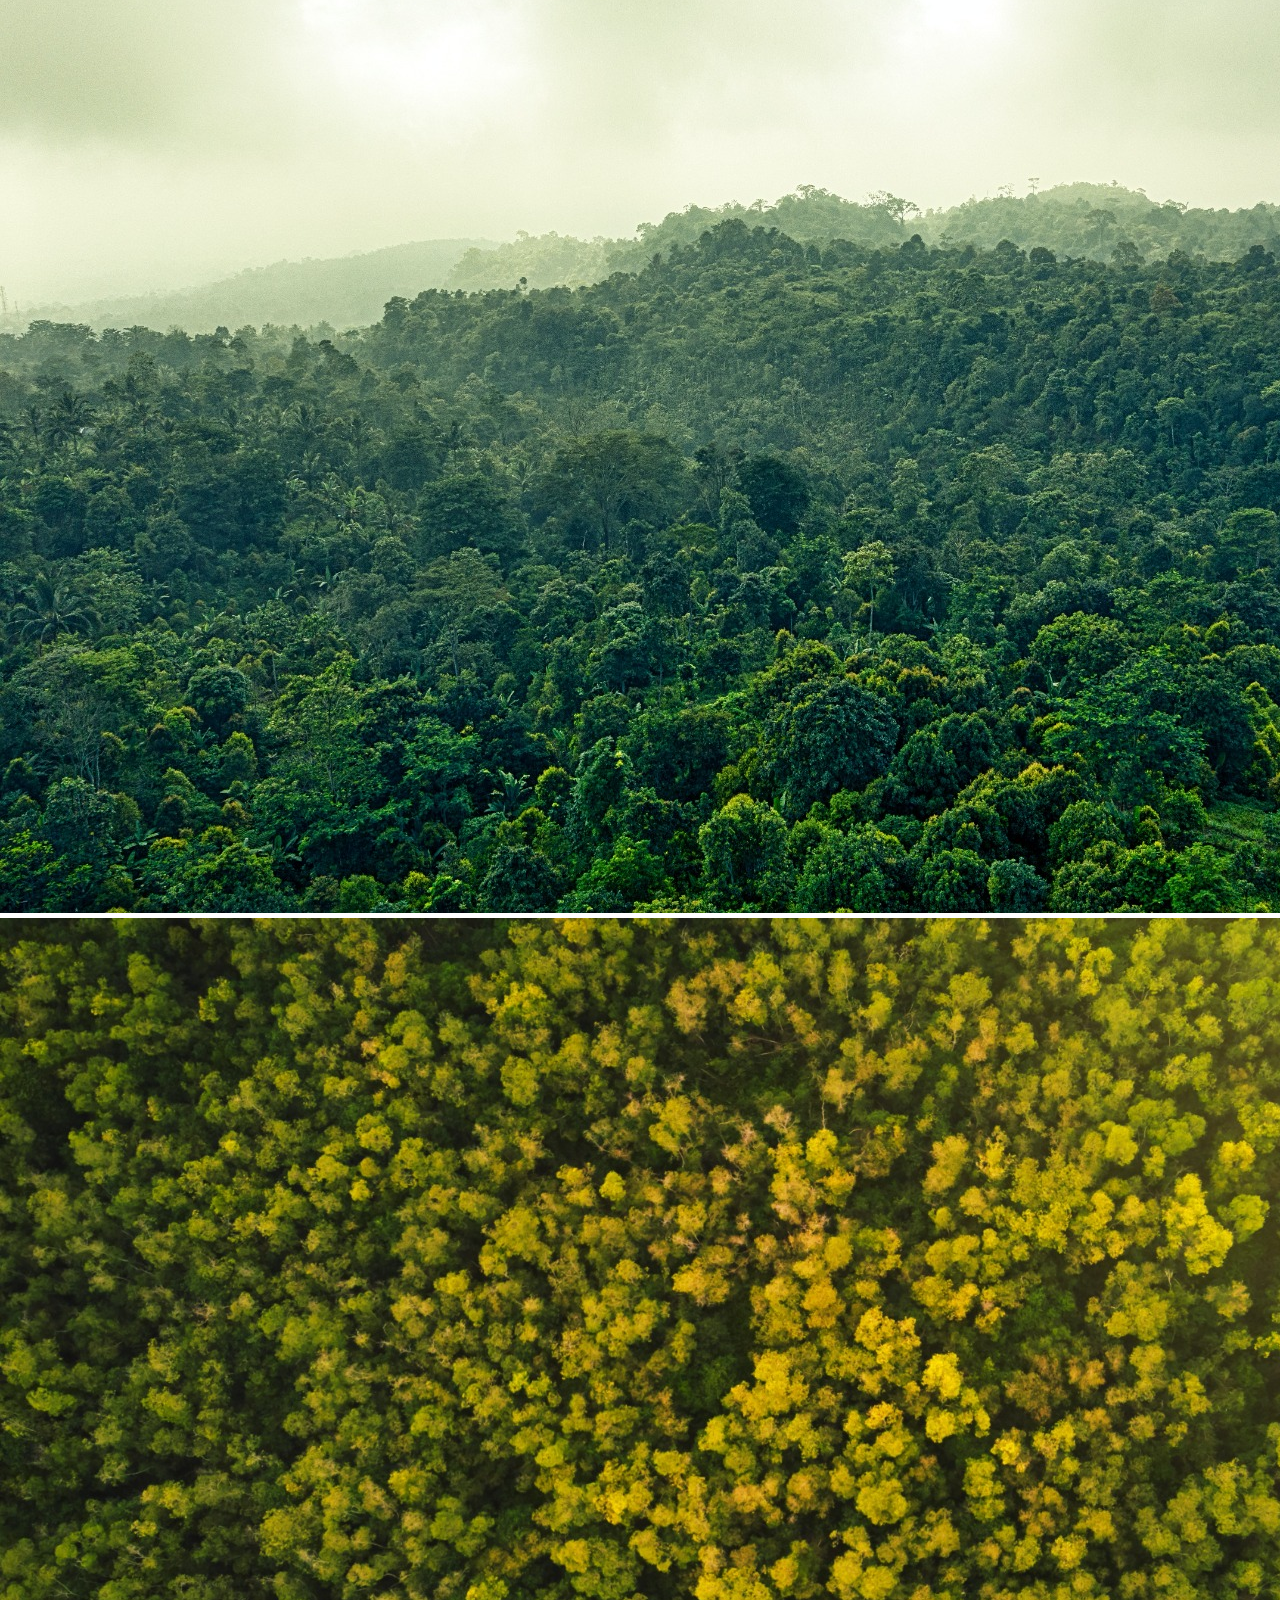
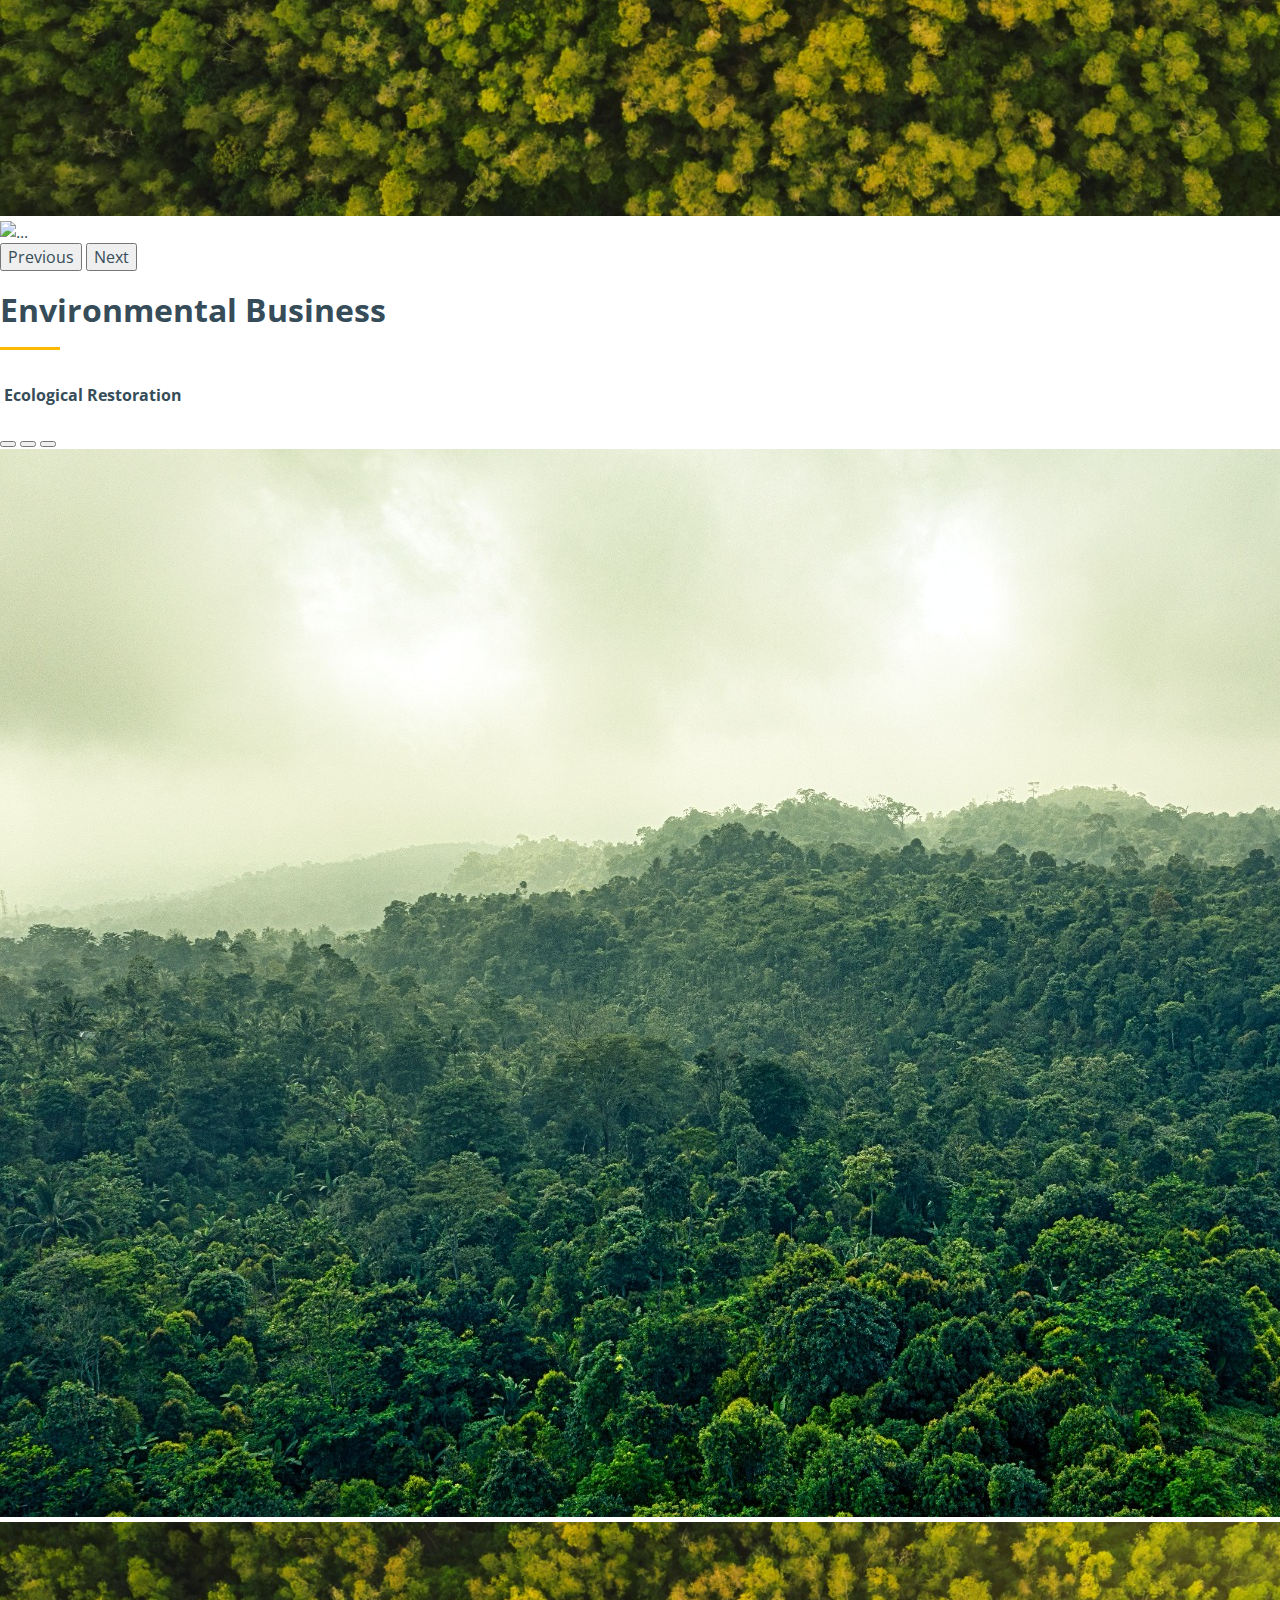
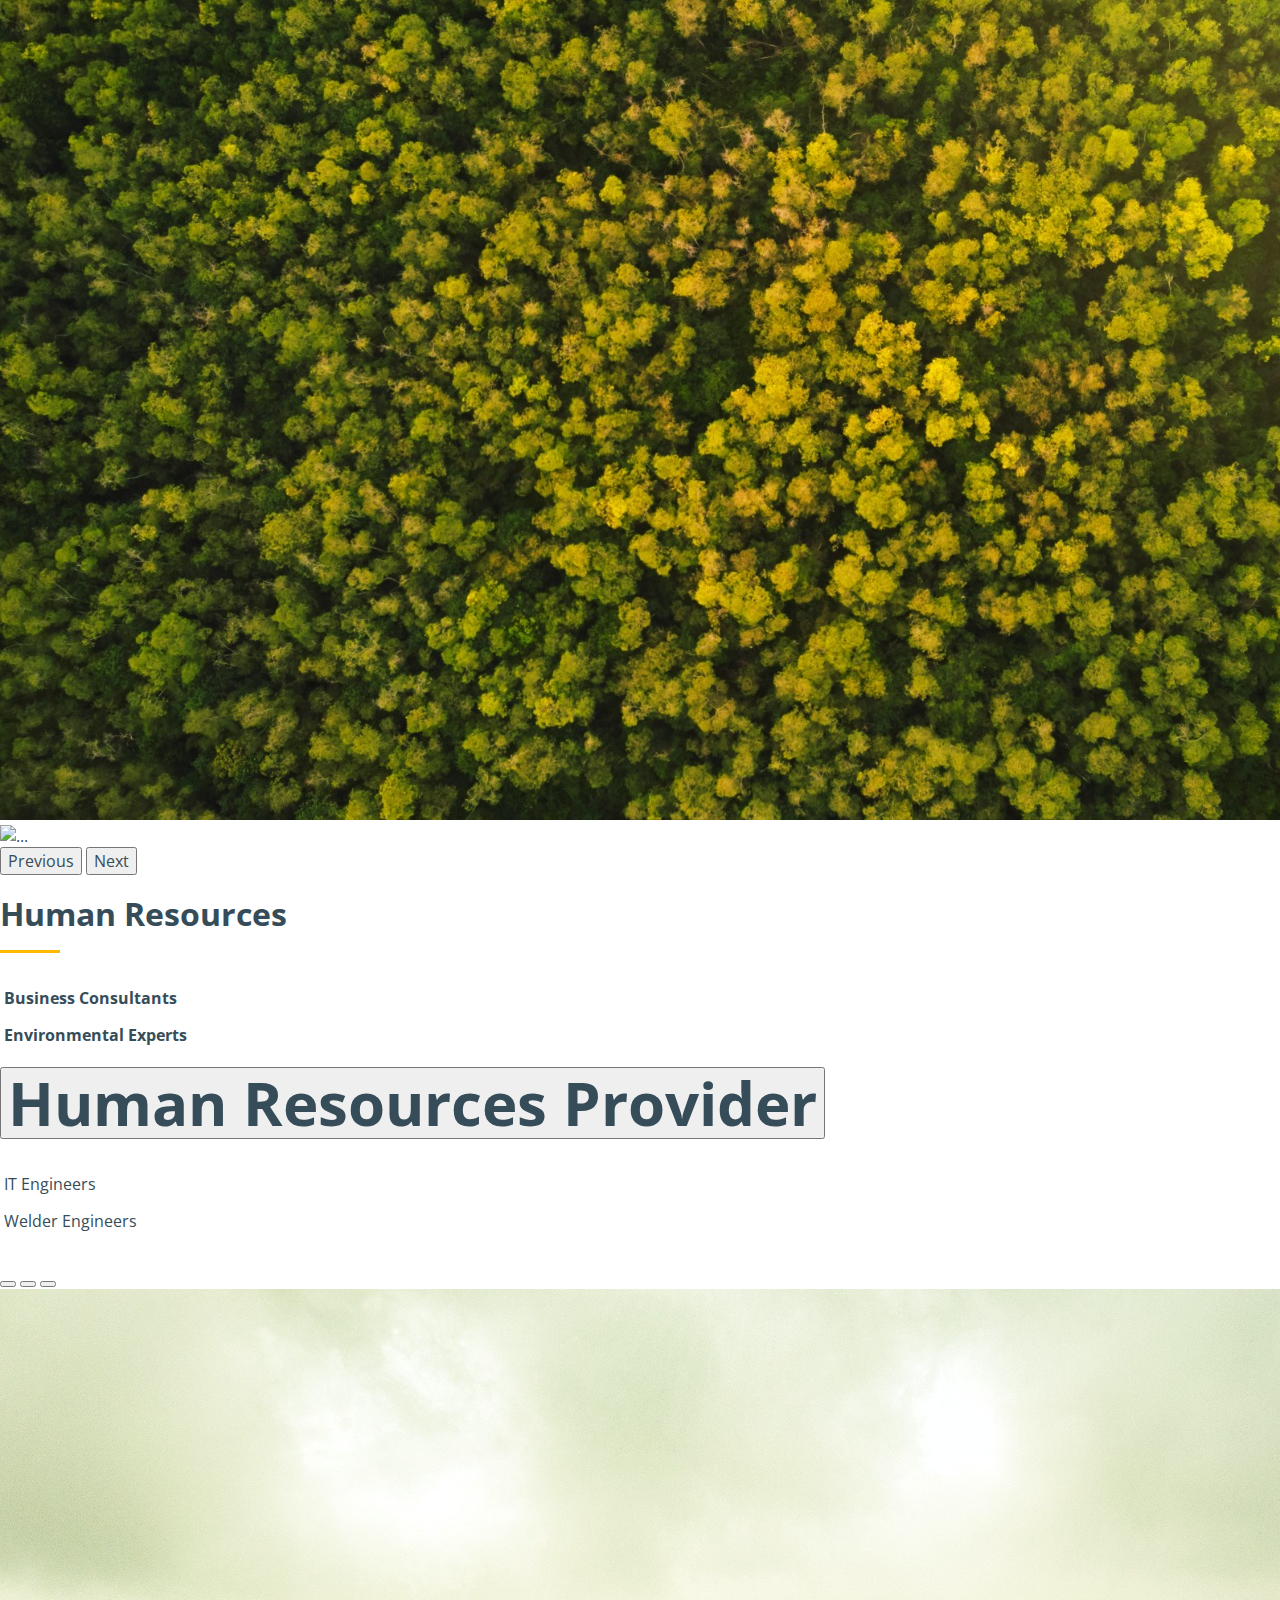
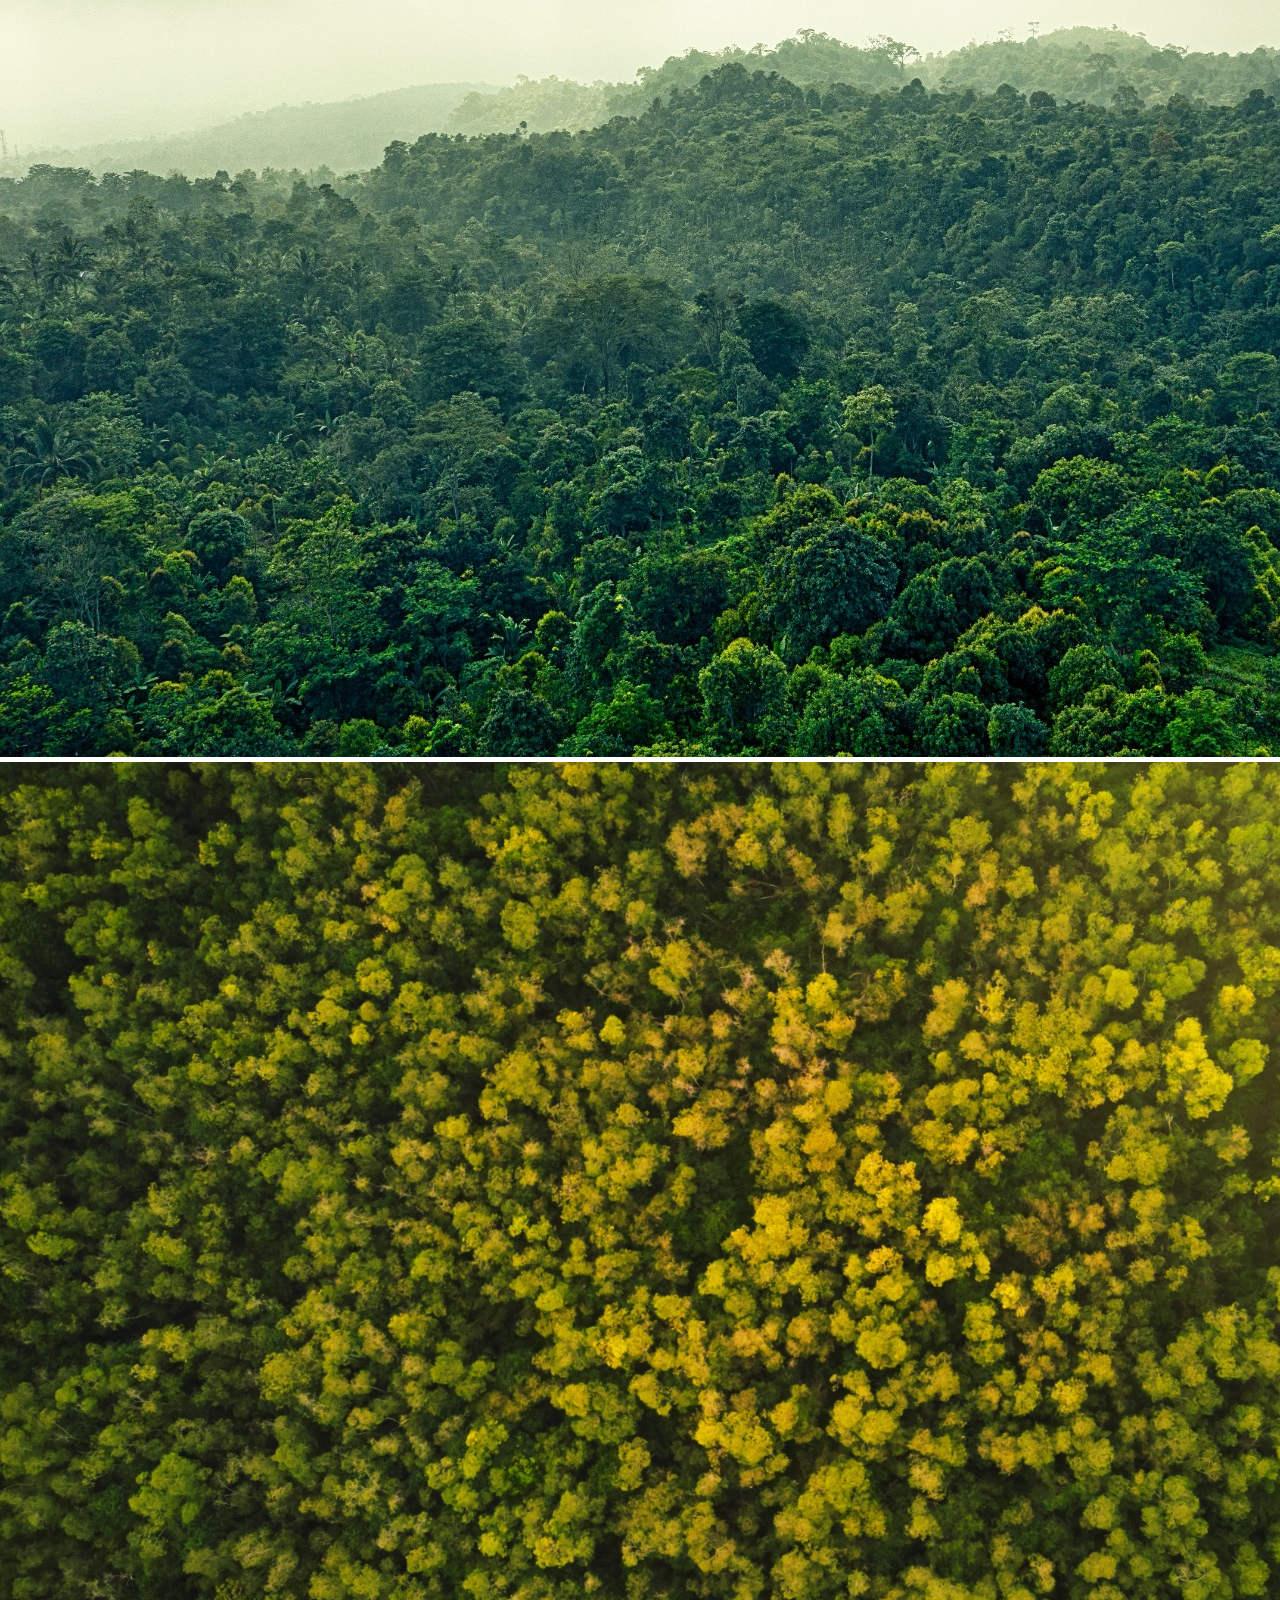
==== commit d845a31e: "." ====
--- a/index.html
+++ b/index.html
@@ -228,9 +228,6 @@
                     </div>
                     <div class="carousel-item">
                       <img src="assets/img/Home Appliance Devices/HAD_2.jpg" class="d-block w-100" alt="...">
-                    </div>
-                    <div class="carousel-item">
-                      <img src="assets/img/food3.jpg" class="d-block w-100" alt="...">
                     </div>
                   </div>
                   <button class="carousel-control-prev" type="button" data-bs-target="#carouselExampleIndicators1" data-bs-slide="prev">
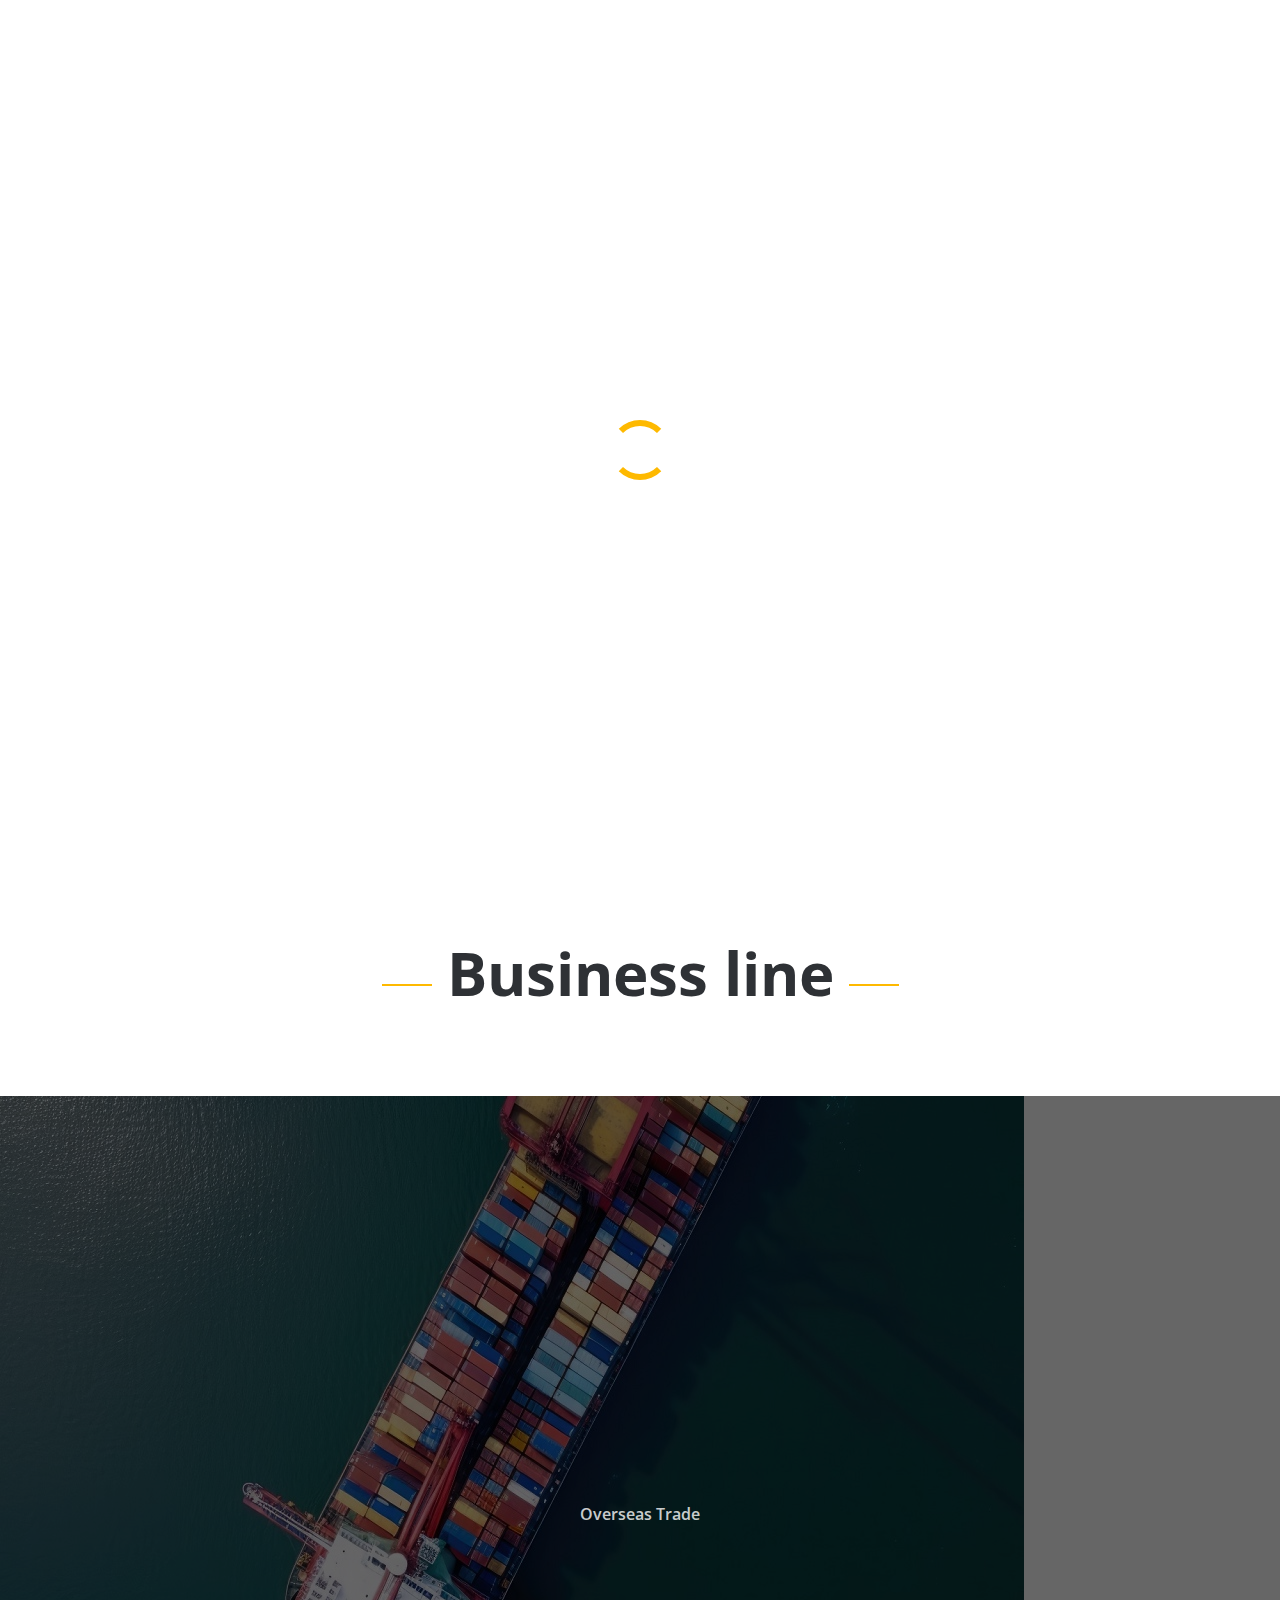
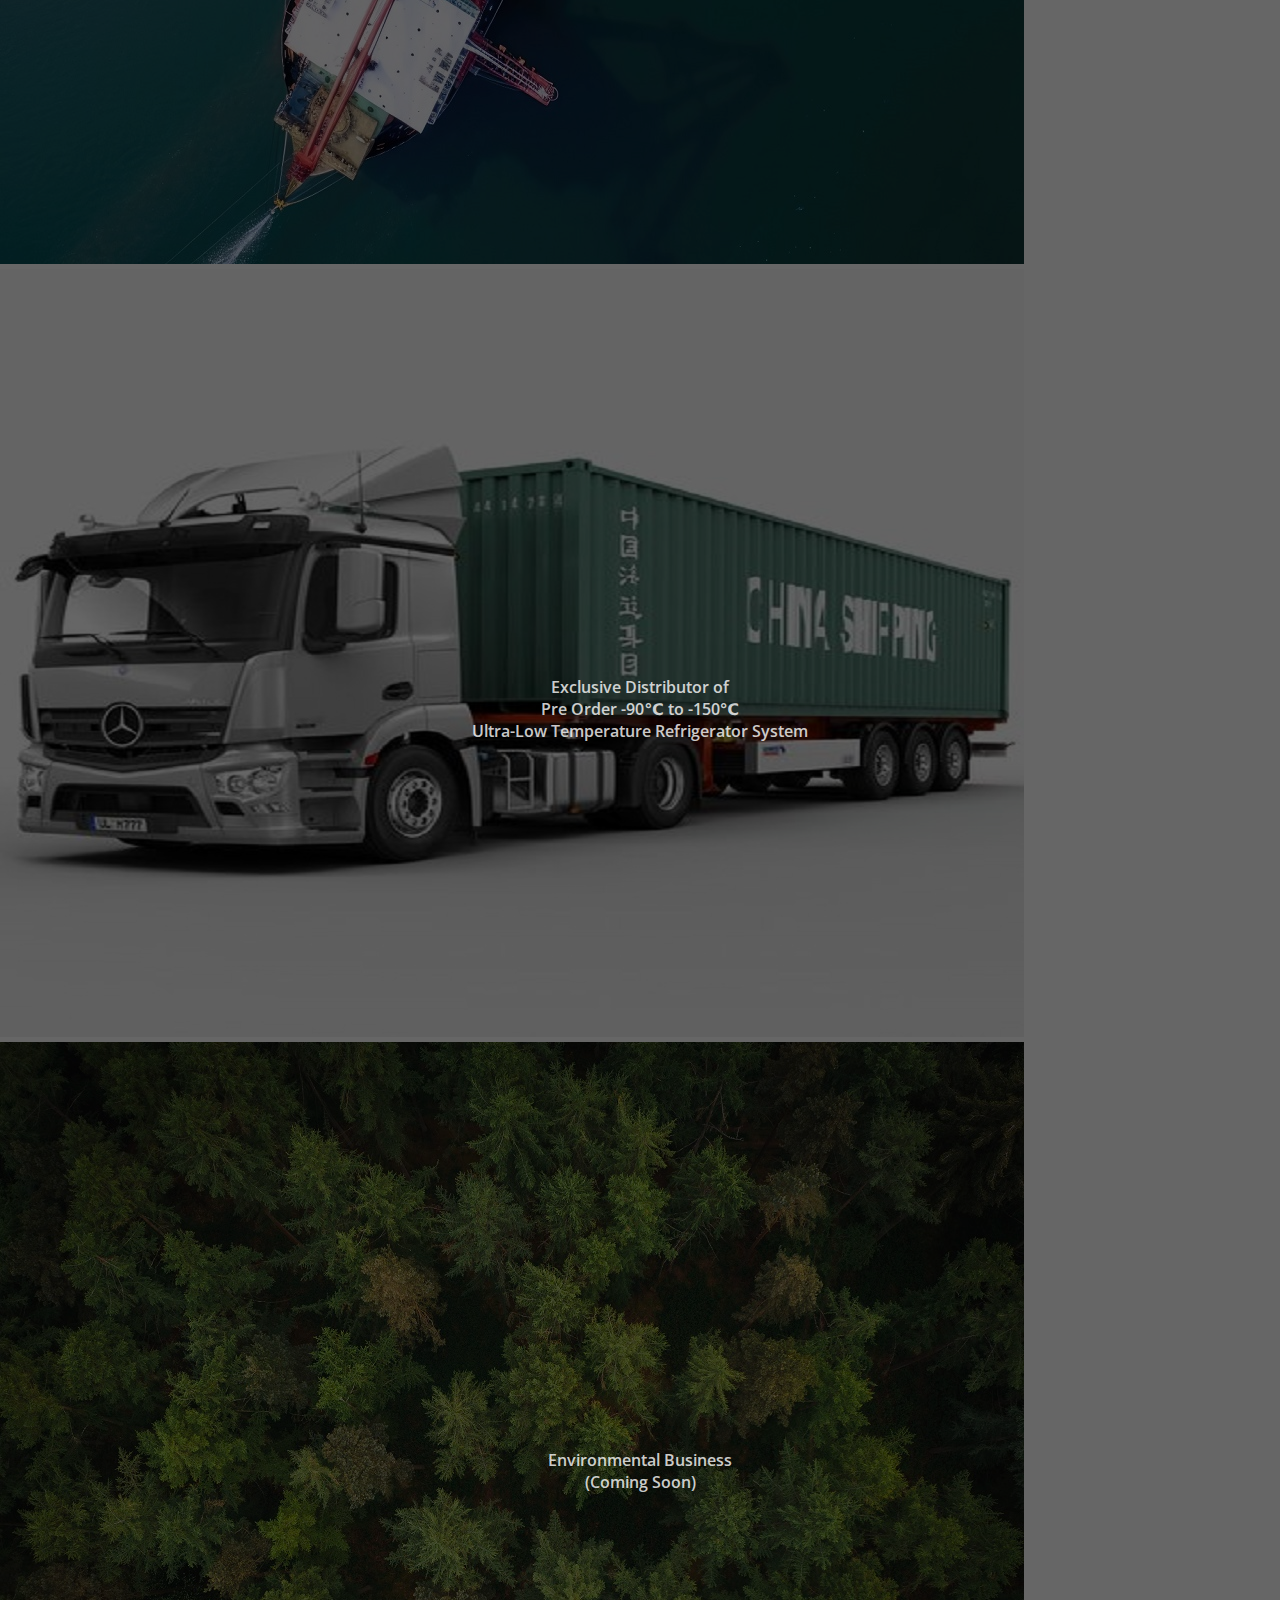
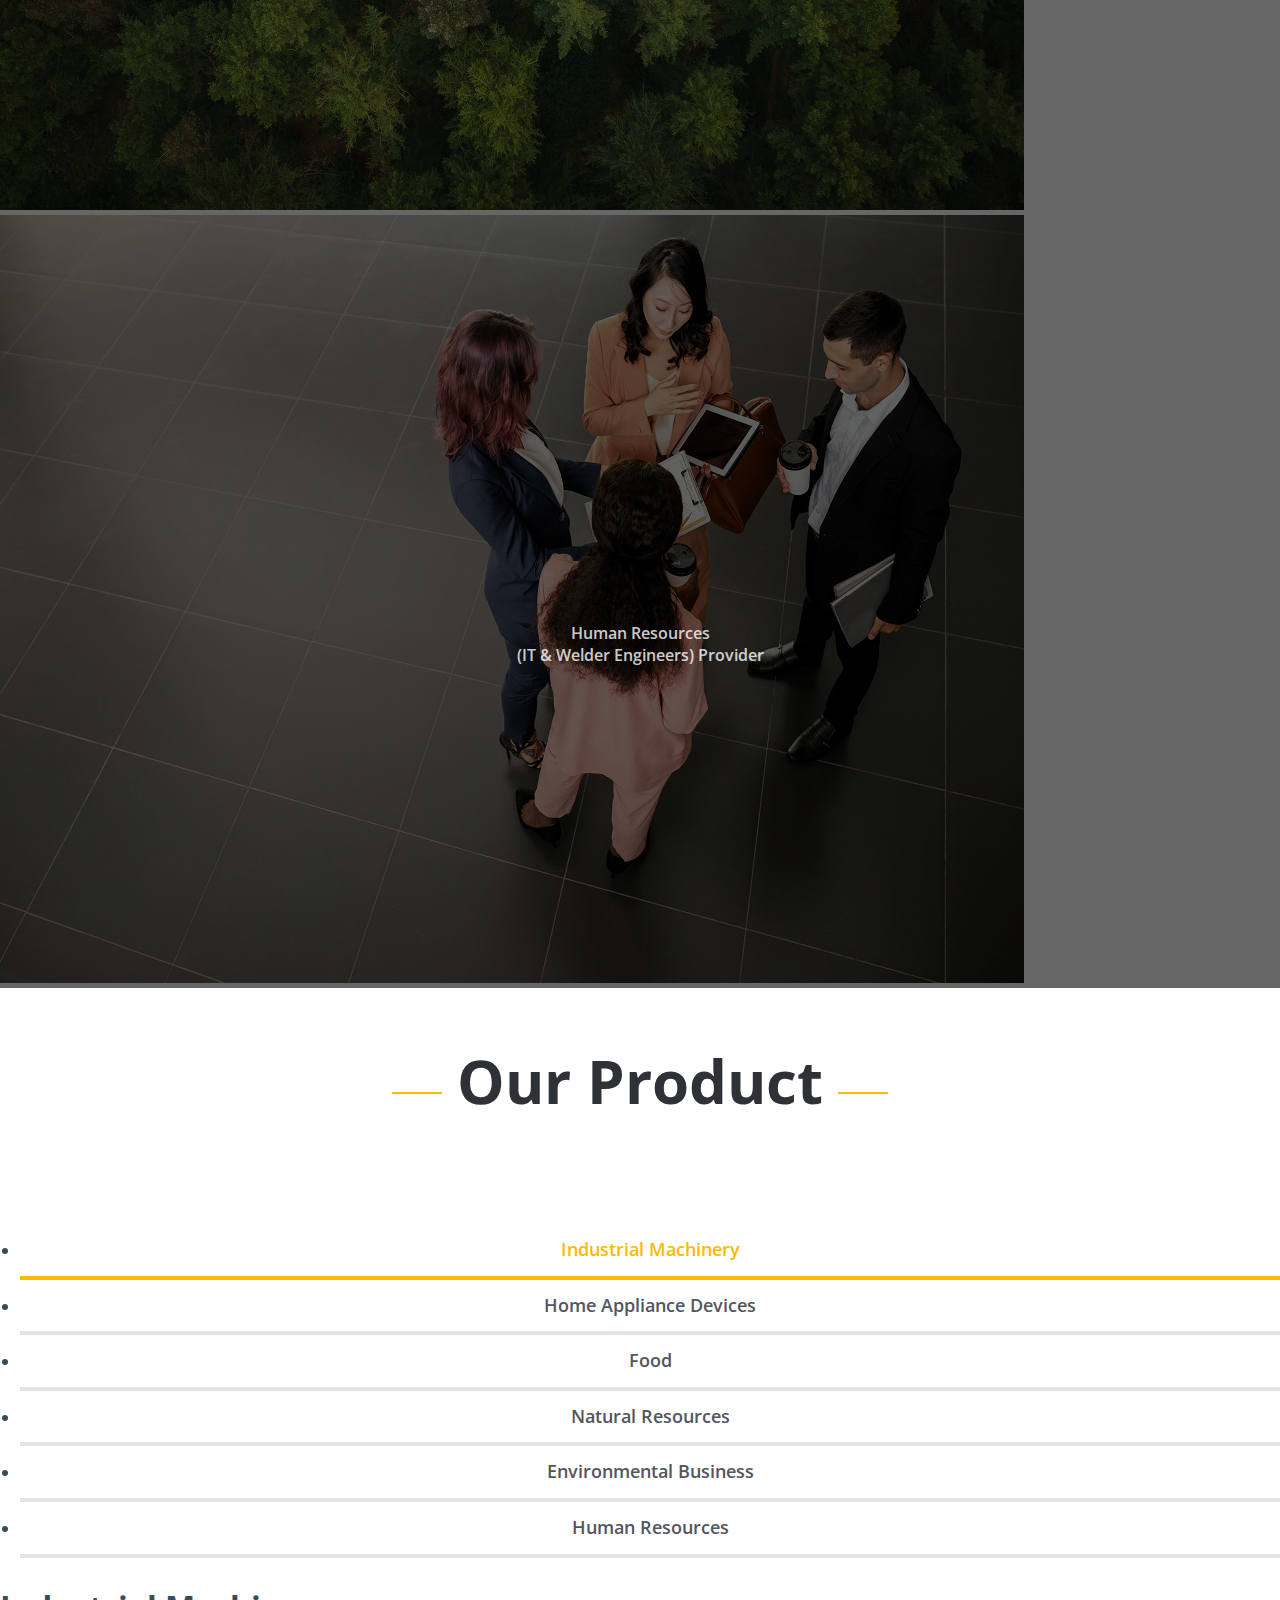
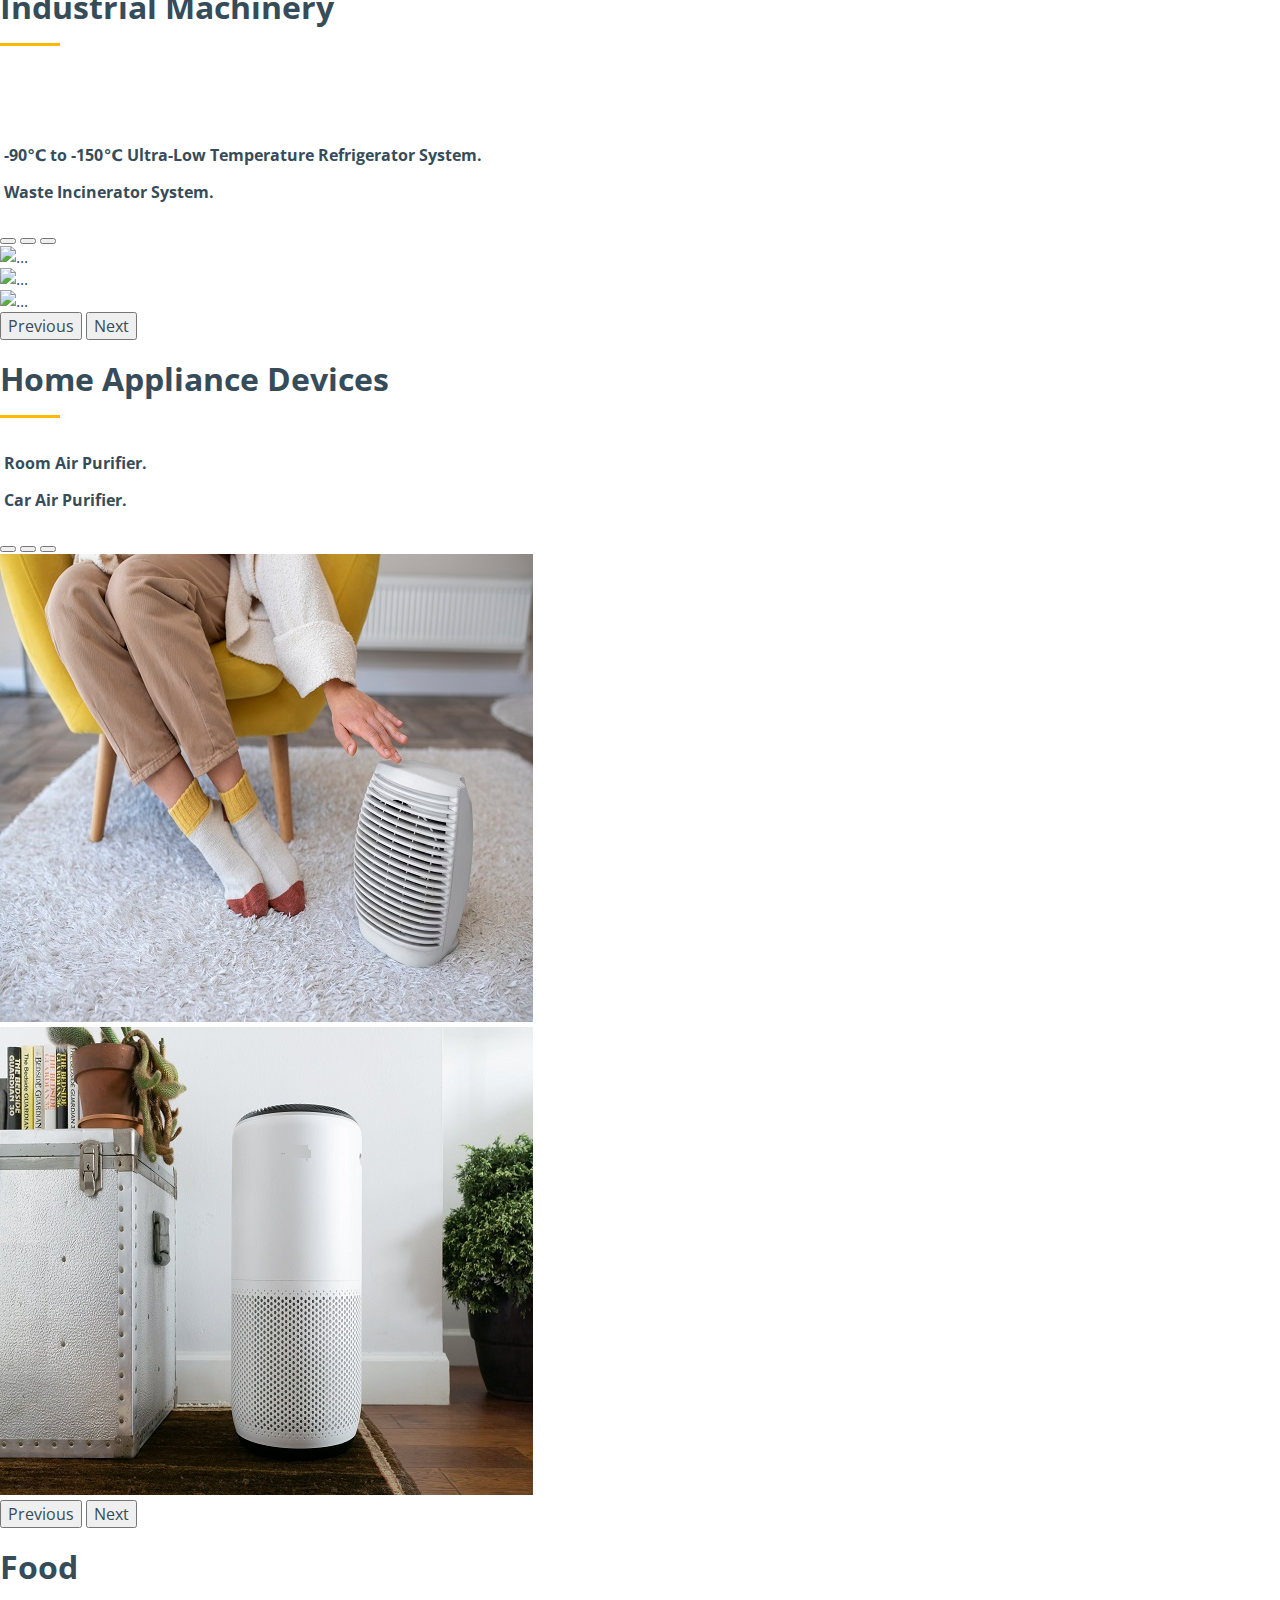
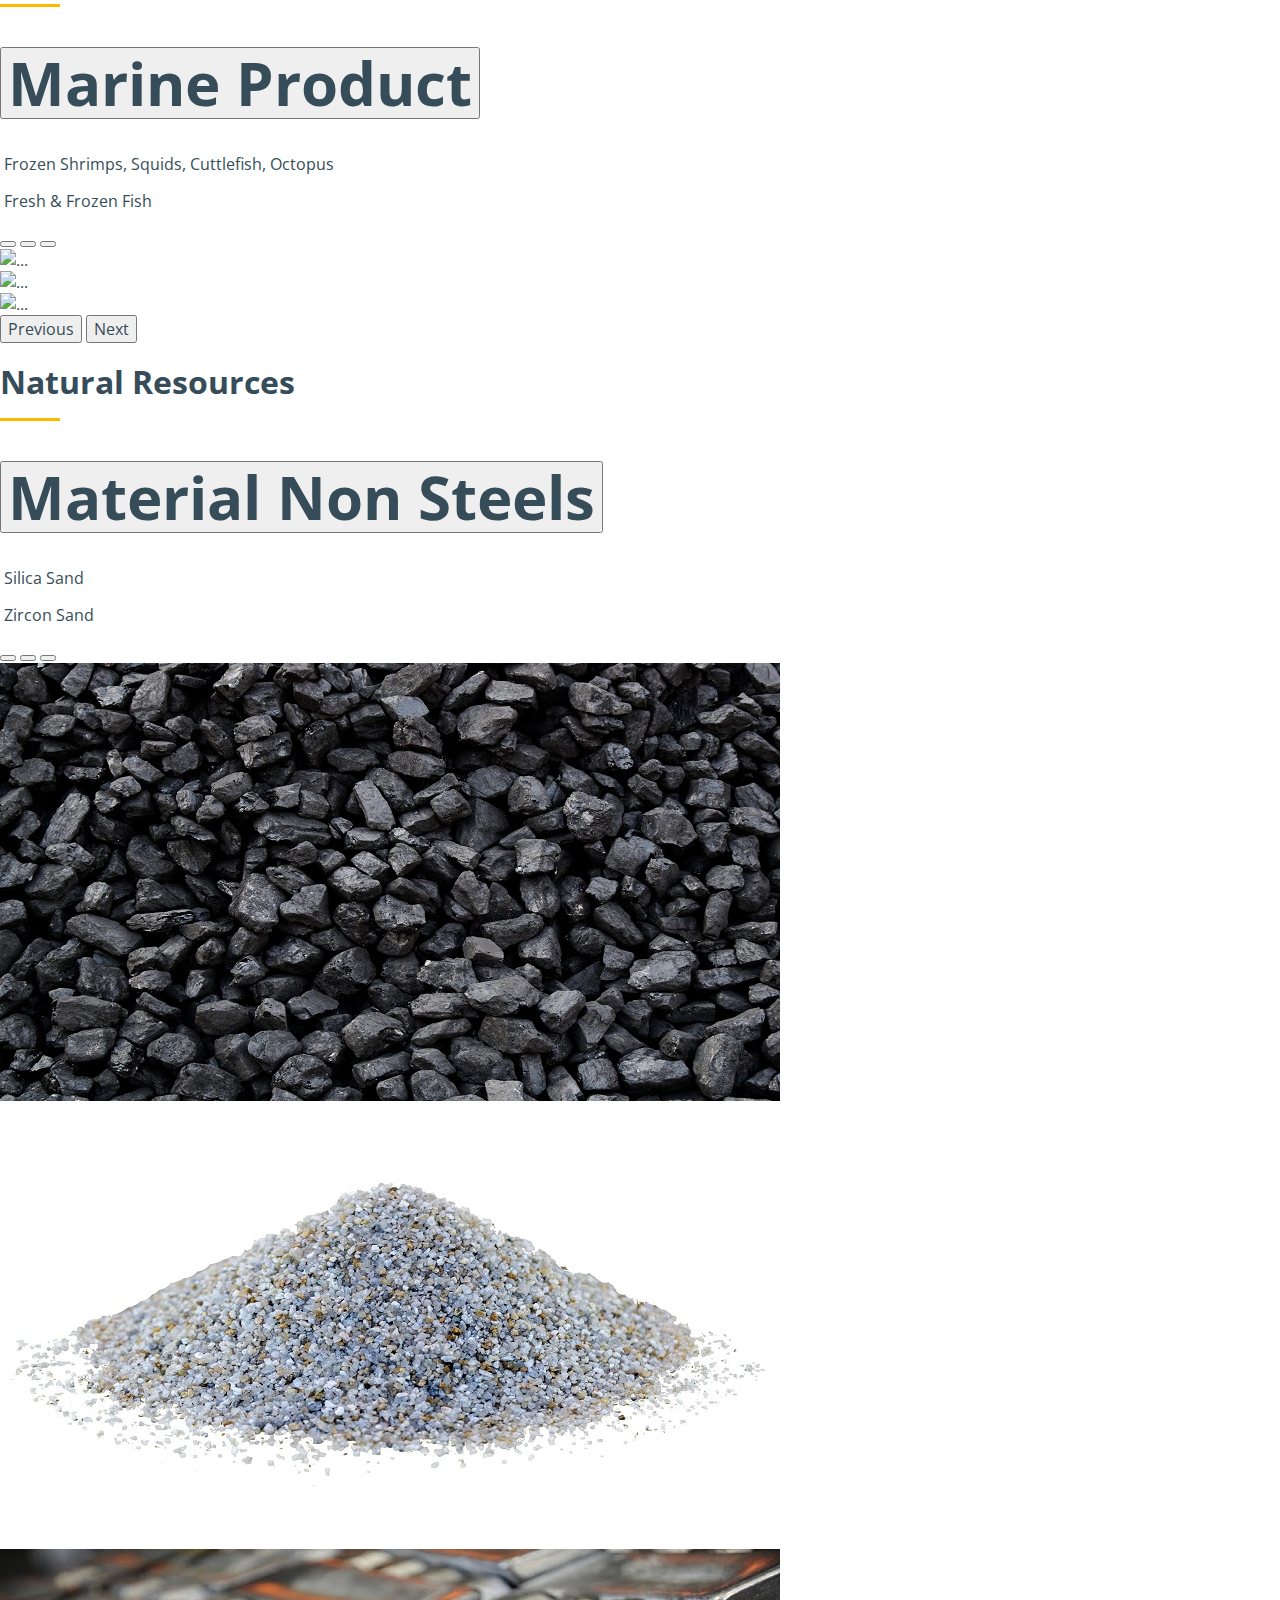
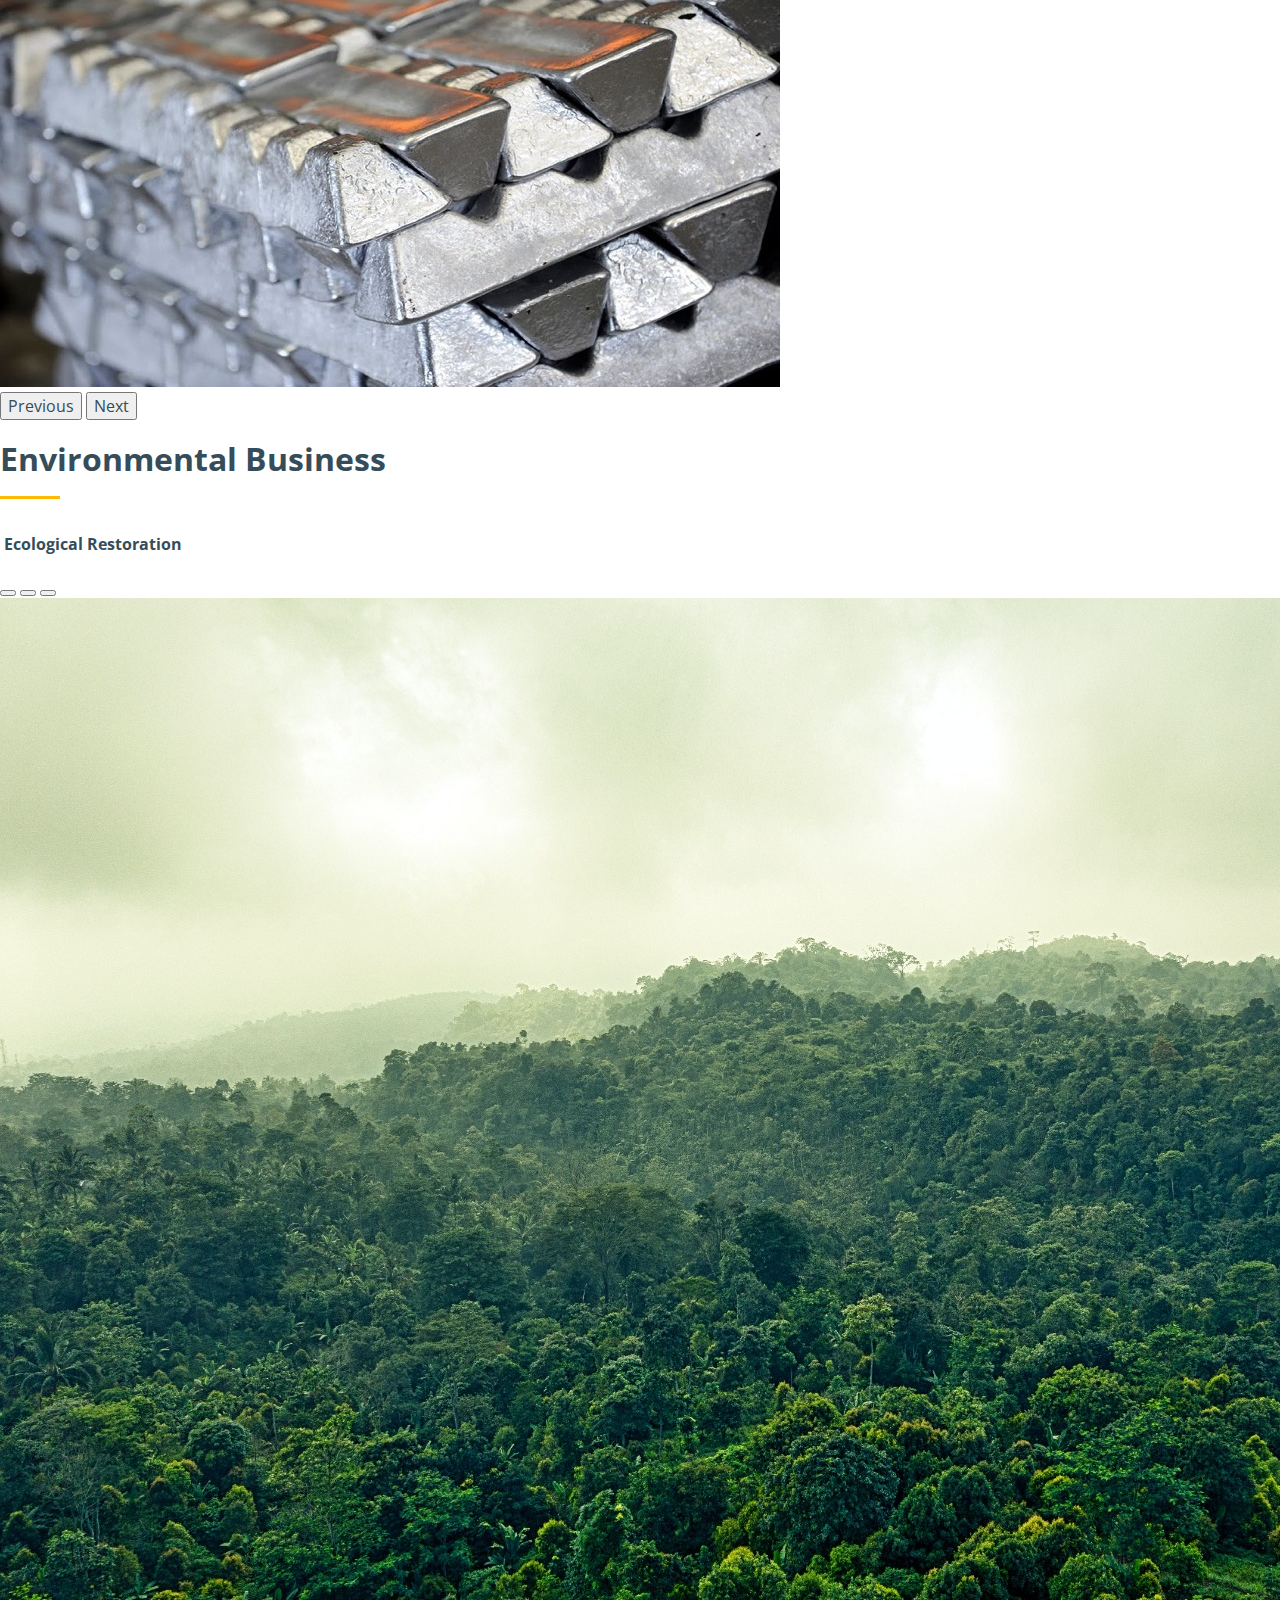
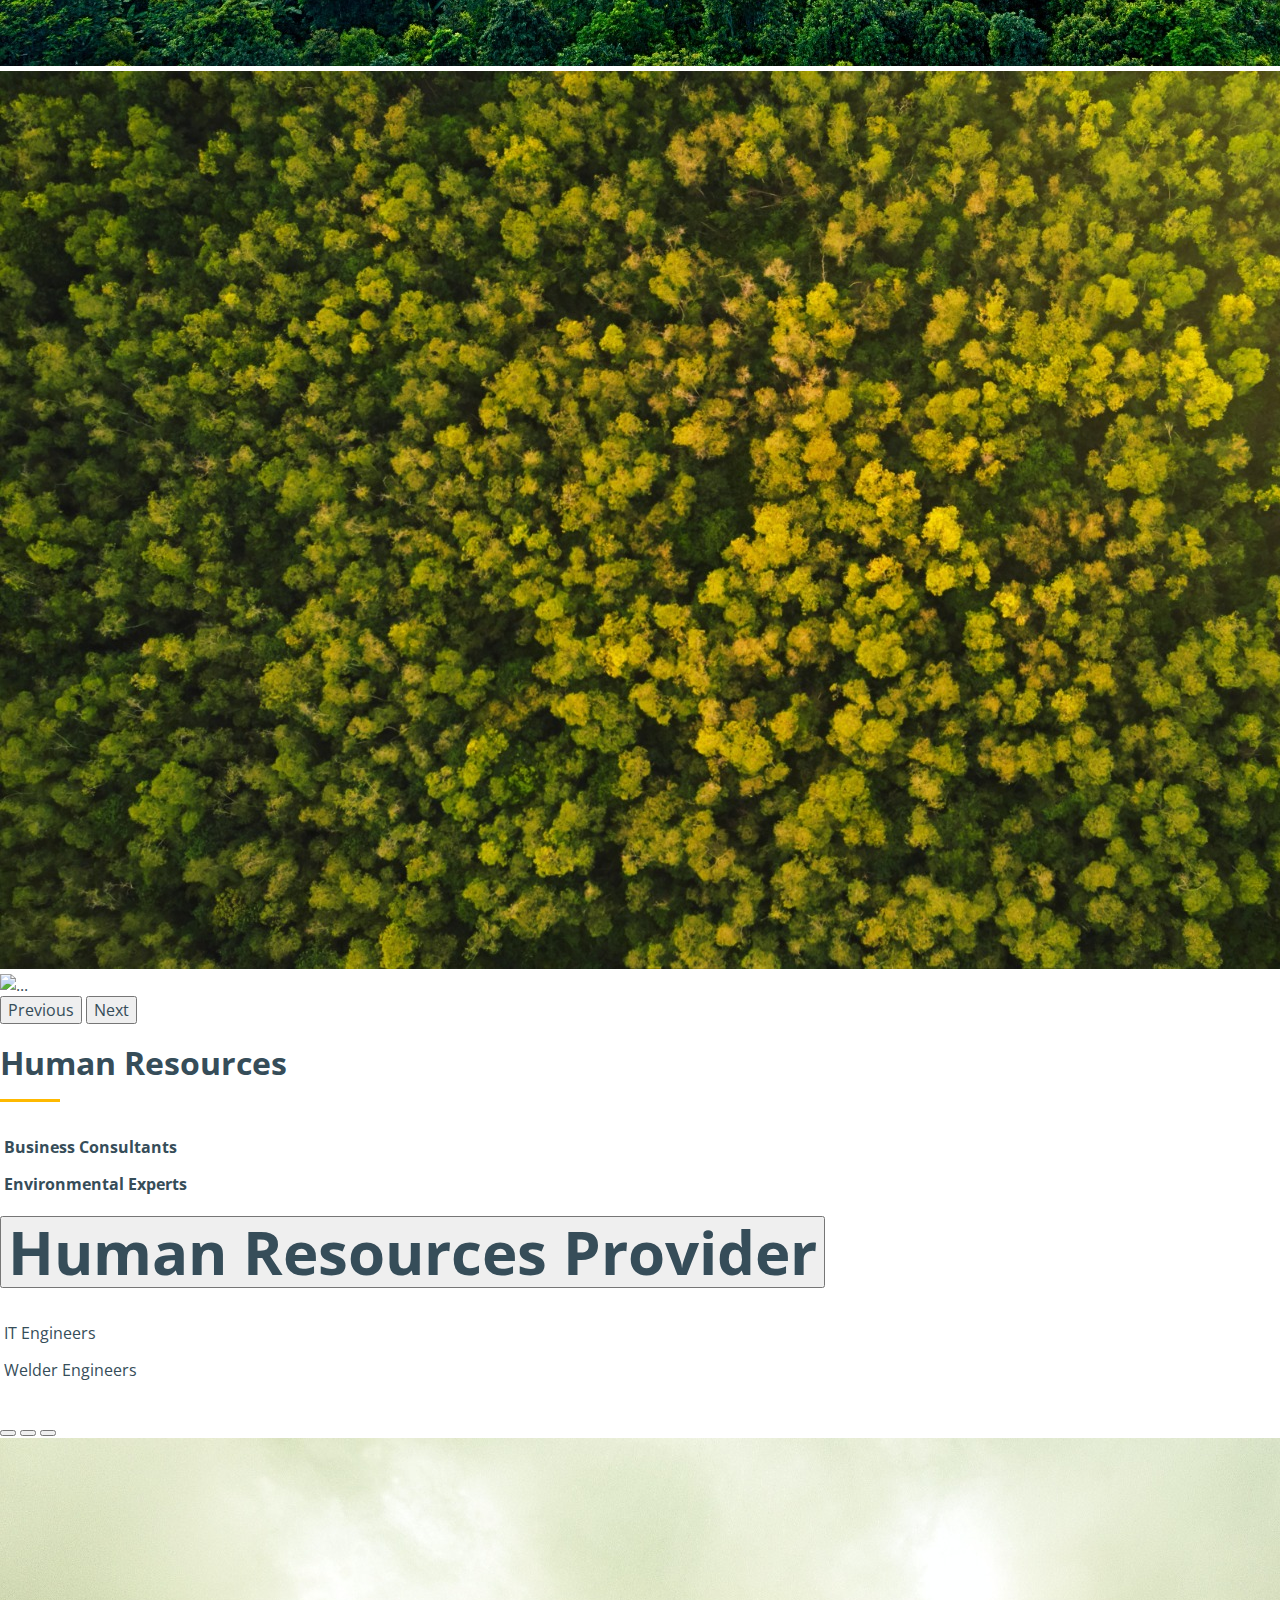
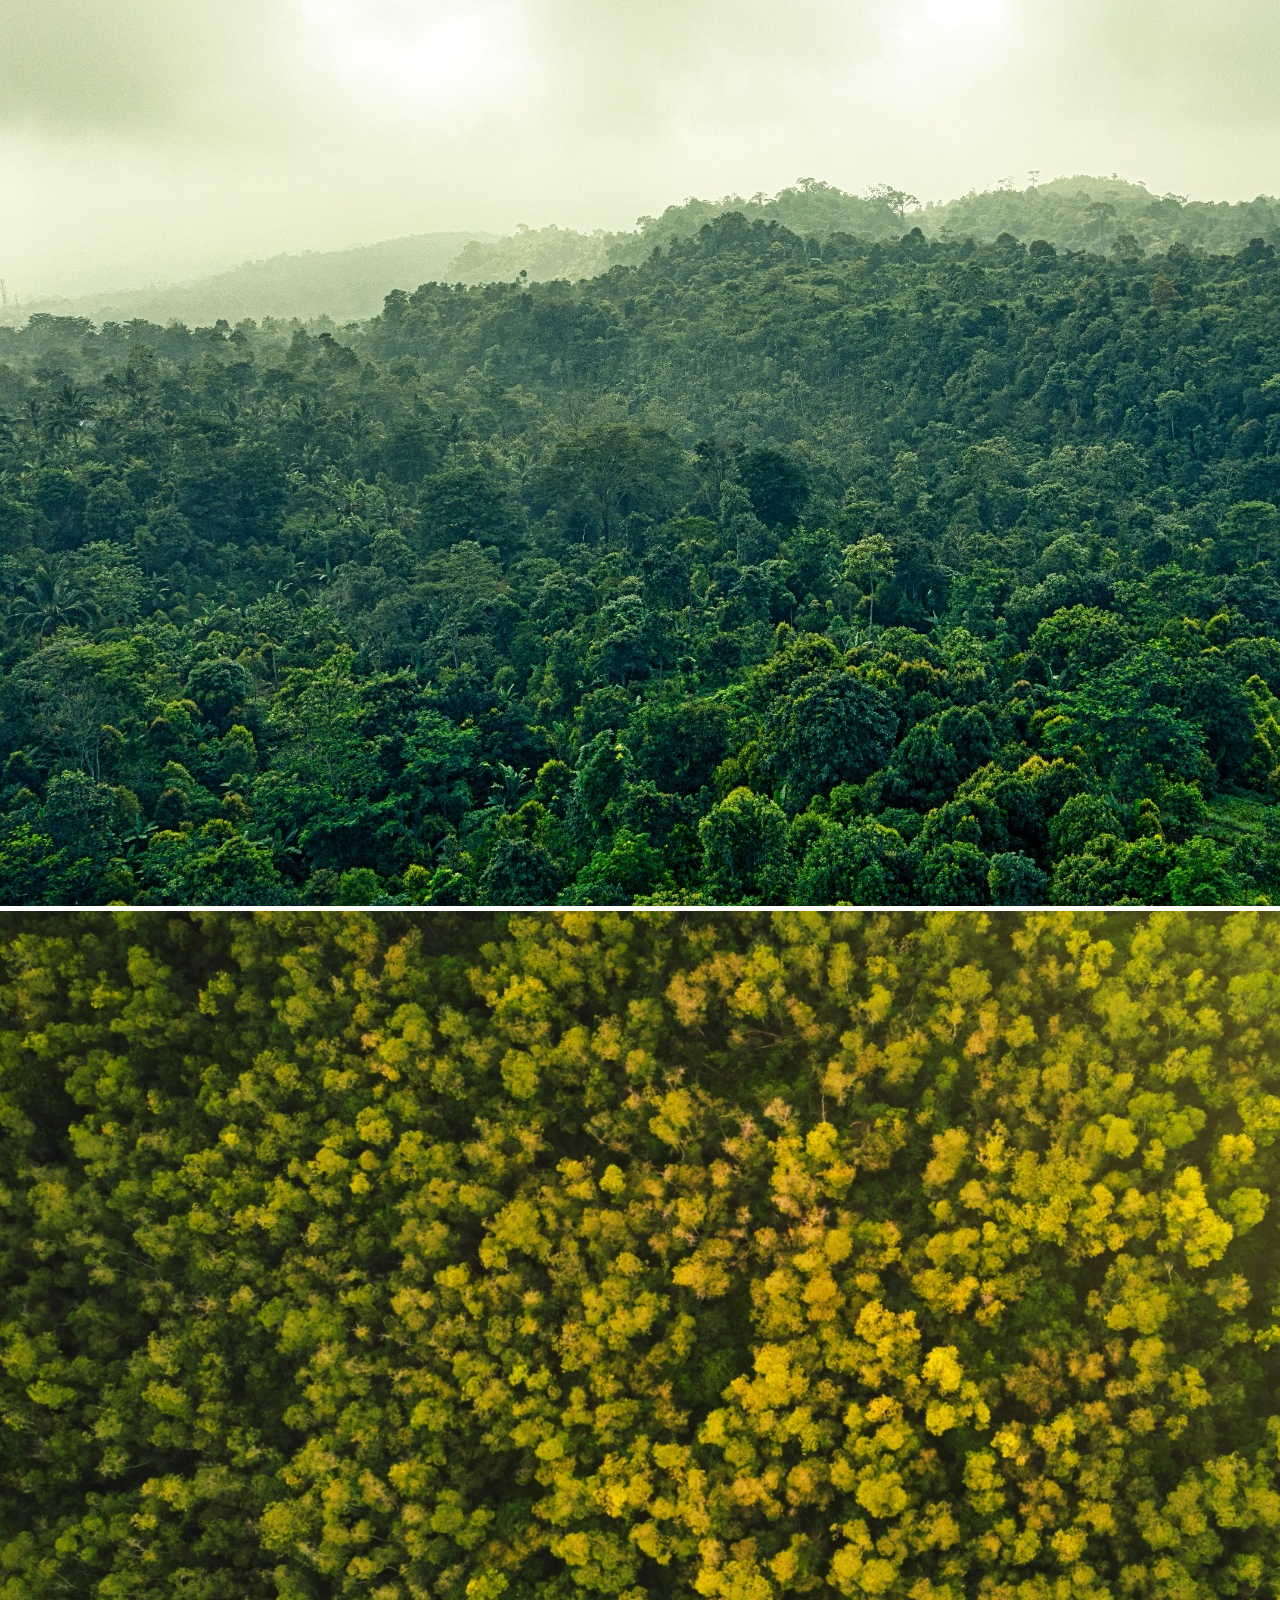
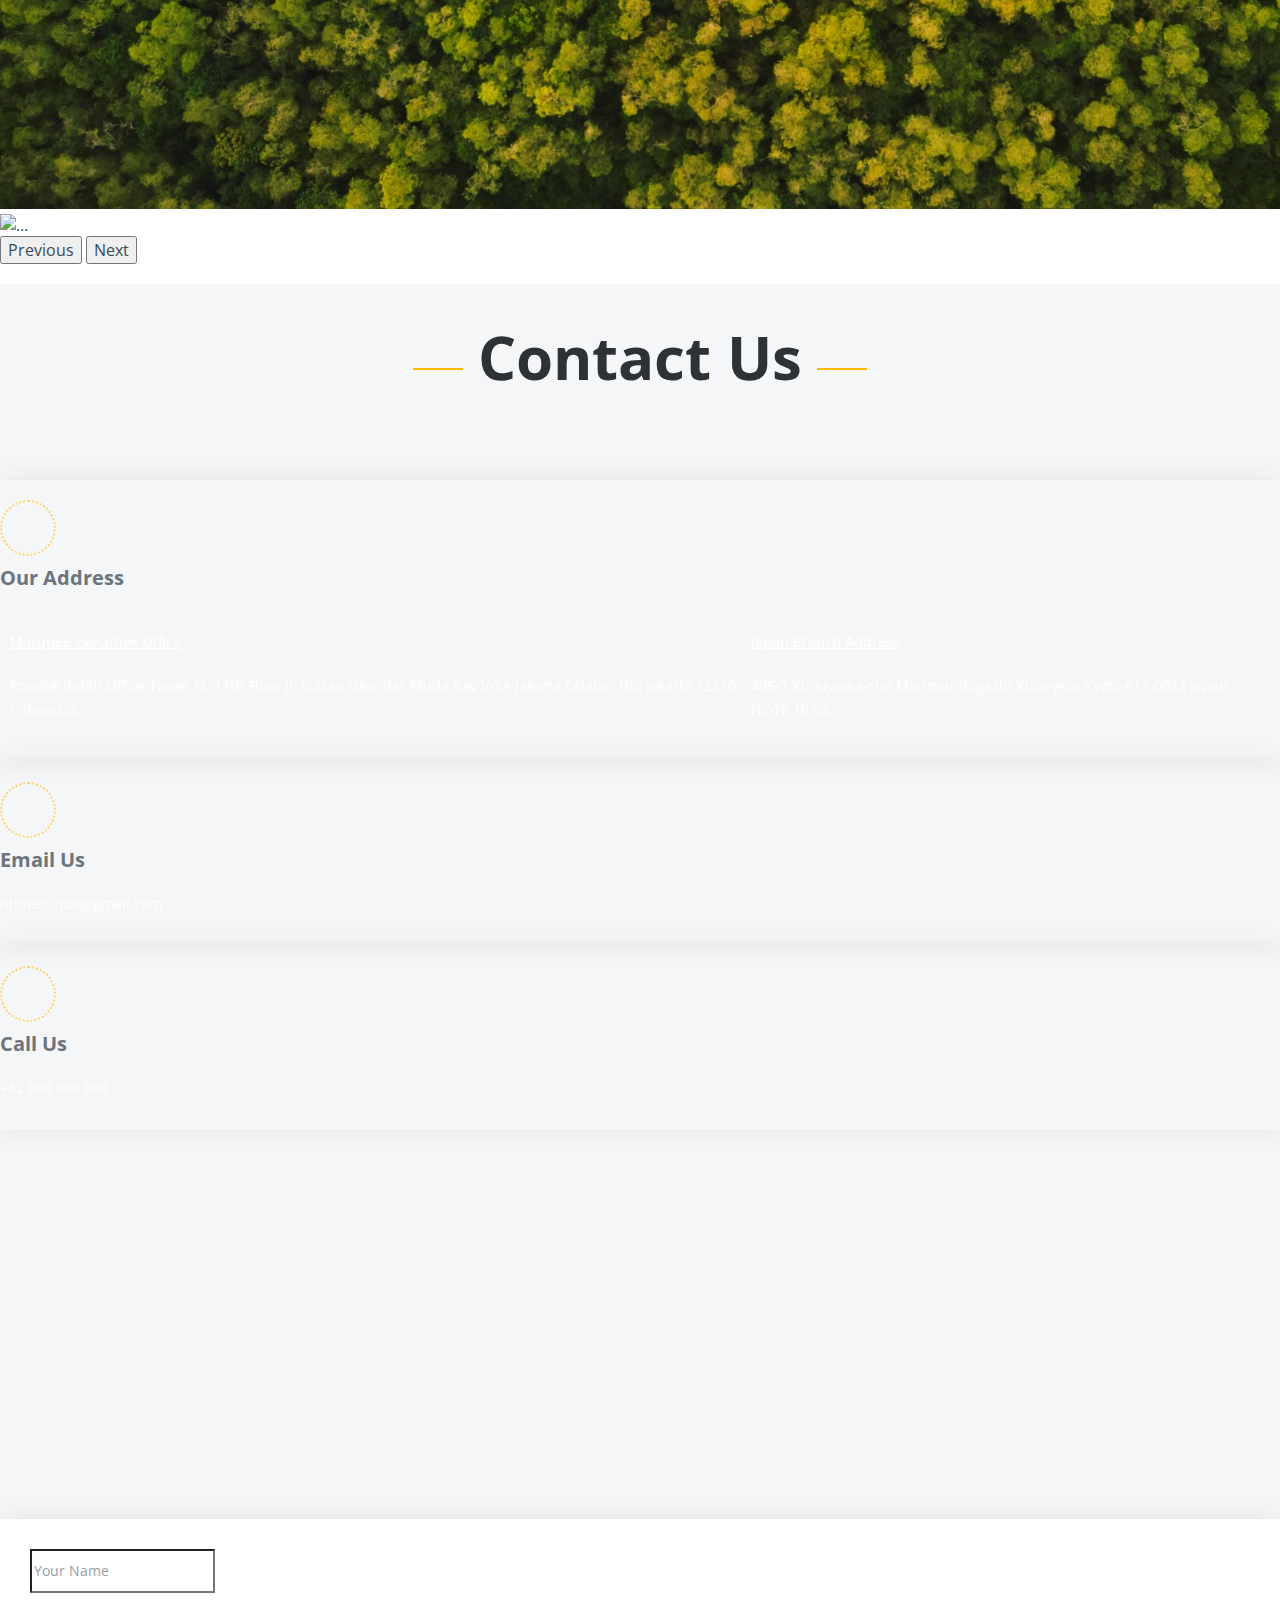
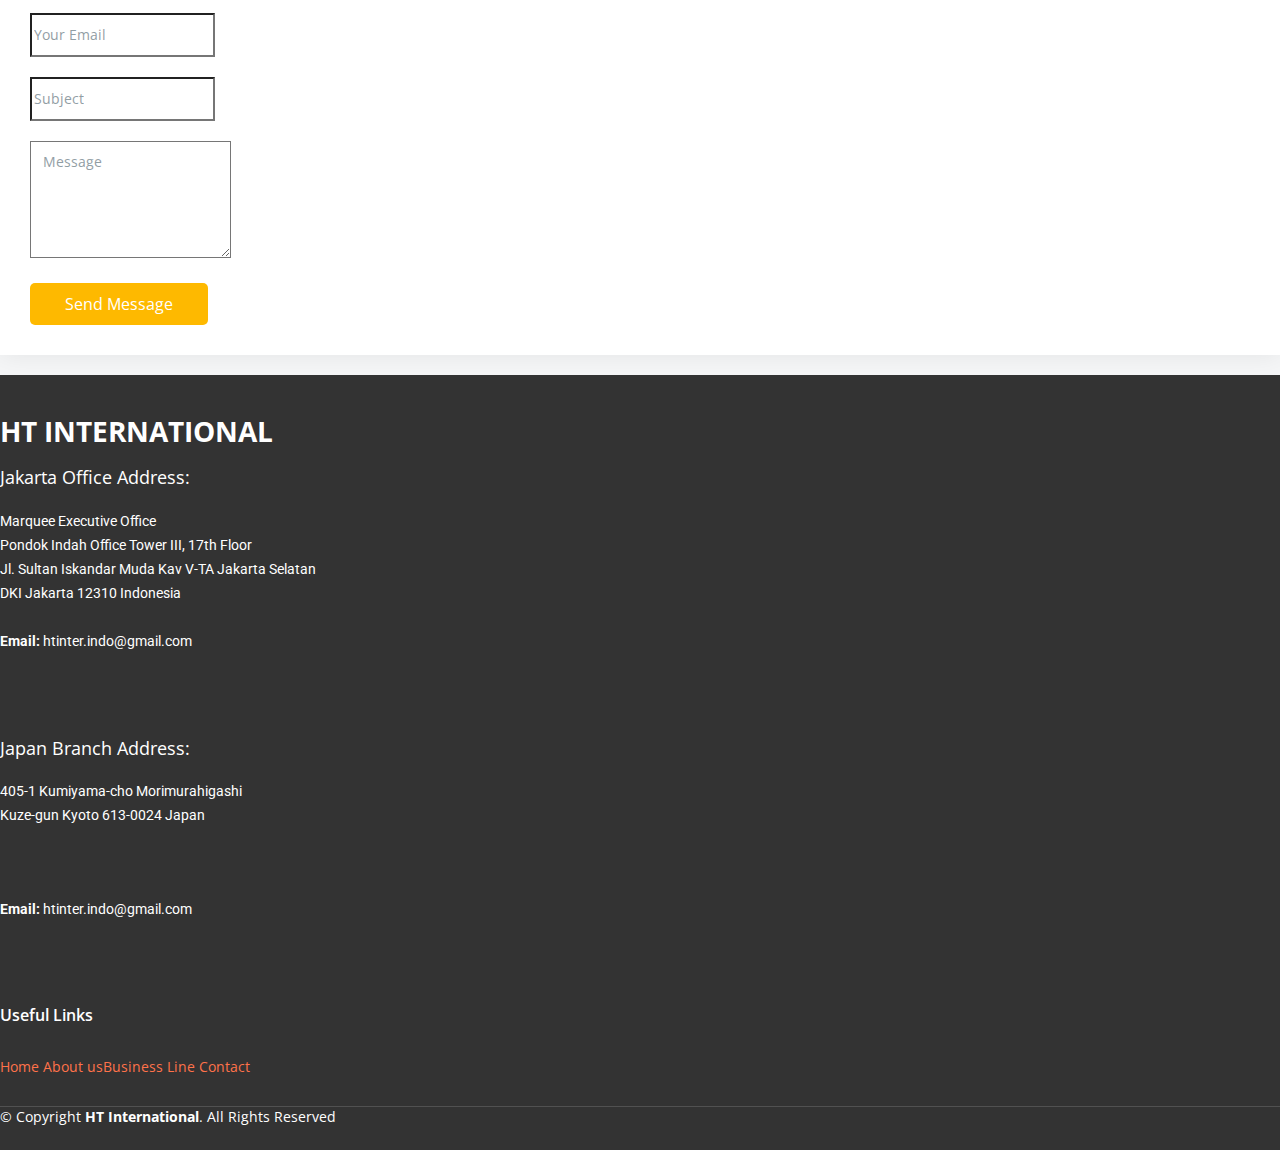
==== commit 6cec68ca: "natural resource" ====
--- a/index.html
+++ b/index.html
@@ -306,13 +306,13 @@
                   </div>
                   <div class="carousel-inner">
                     <div class="carousel-item active">
-                      <img src="assets/img/food1.jpg" class="d-block w-100" alt="...">
-                    </div>
-                    <div class="carousel-item">
-                      <img src="assets/img/food2.png" class="d-block w-100" alt="...">
-                    </div>
-                    <div class="carousel-item">
-                      <img src="assets/img/food3.jpg" class="d-block w-100" alt="...">
+                      <img src="assets/img/Food/food1.jpg" class="d-block w-100" alt="...">
+                    </div>
+                    <div class="carousel-item">
+                      <img src="assets/img/Food/food2.jpg" class="d-block w-100" alt="...">
+                    </div>
+                    <div class="carousel-item">
+                      <img src="assets/img/Food/food3.jpg" class="d-block w-100" alt="...">
                     </div>
                   </div>
                   <button class="carousel-control-prev" type="button" data-bs-target="#carouselExampleIndicators2" data-bs-slide="prev">
@@ -448,13 +448,13 @@
                   </div>
                   <div class="carousel-inner">
                     <div class="carousel-item active">
-                      <img src="assets/img/forest1.jpeg" class="d-block w-100" alt="...">
-                    </div>
-                    <div class="carousel-item">
-                      <img src="assets/img/forest2.jpeg" class="d-block w-100" alt="...">
-                    </div>
-                    <div class="carousel-item">
-                      <img src="assets/img/forest3.jpg" class="d-block w-100" alt="...">
+                      <img src="assets/img/Natural Resources/NR_1.jpg" class="d-block w-100" alt="...">
+                    </div>
+                    <div class="carousel-item">
+                      <img src="assets/img/Natural Resources/NR_3.jpg" class="d-block w-100" alt="...">
+                    </div>
+                    <div class="carousel-item">
+                      <img src="assets/img/Natural Resources/NR_2.jpg" class="d-block w-100" alt="...">
                     </div>
                   </div>
                   <button class="carousel-control-prev" type="button" data-bs-target="#carouselExampleIndicators3" data-bs-slide="prev">
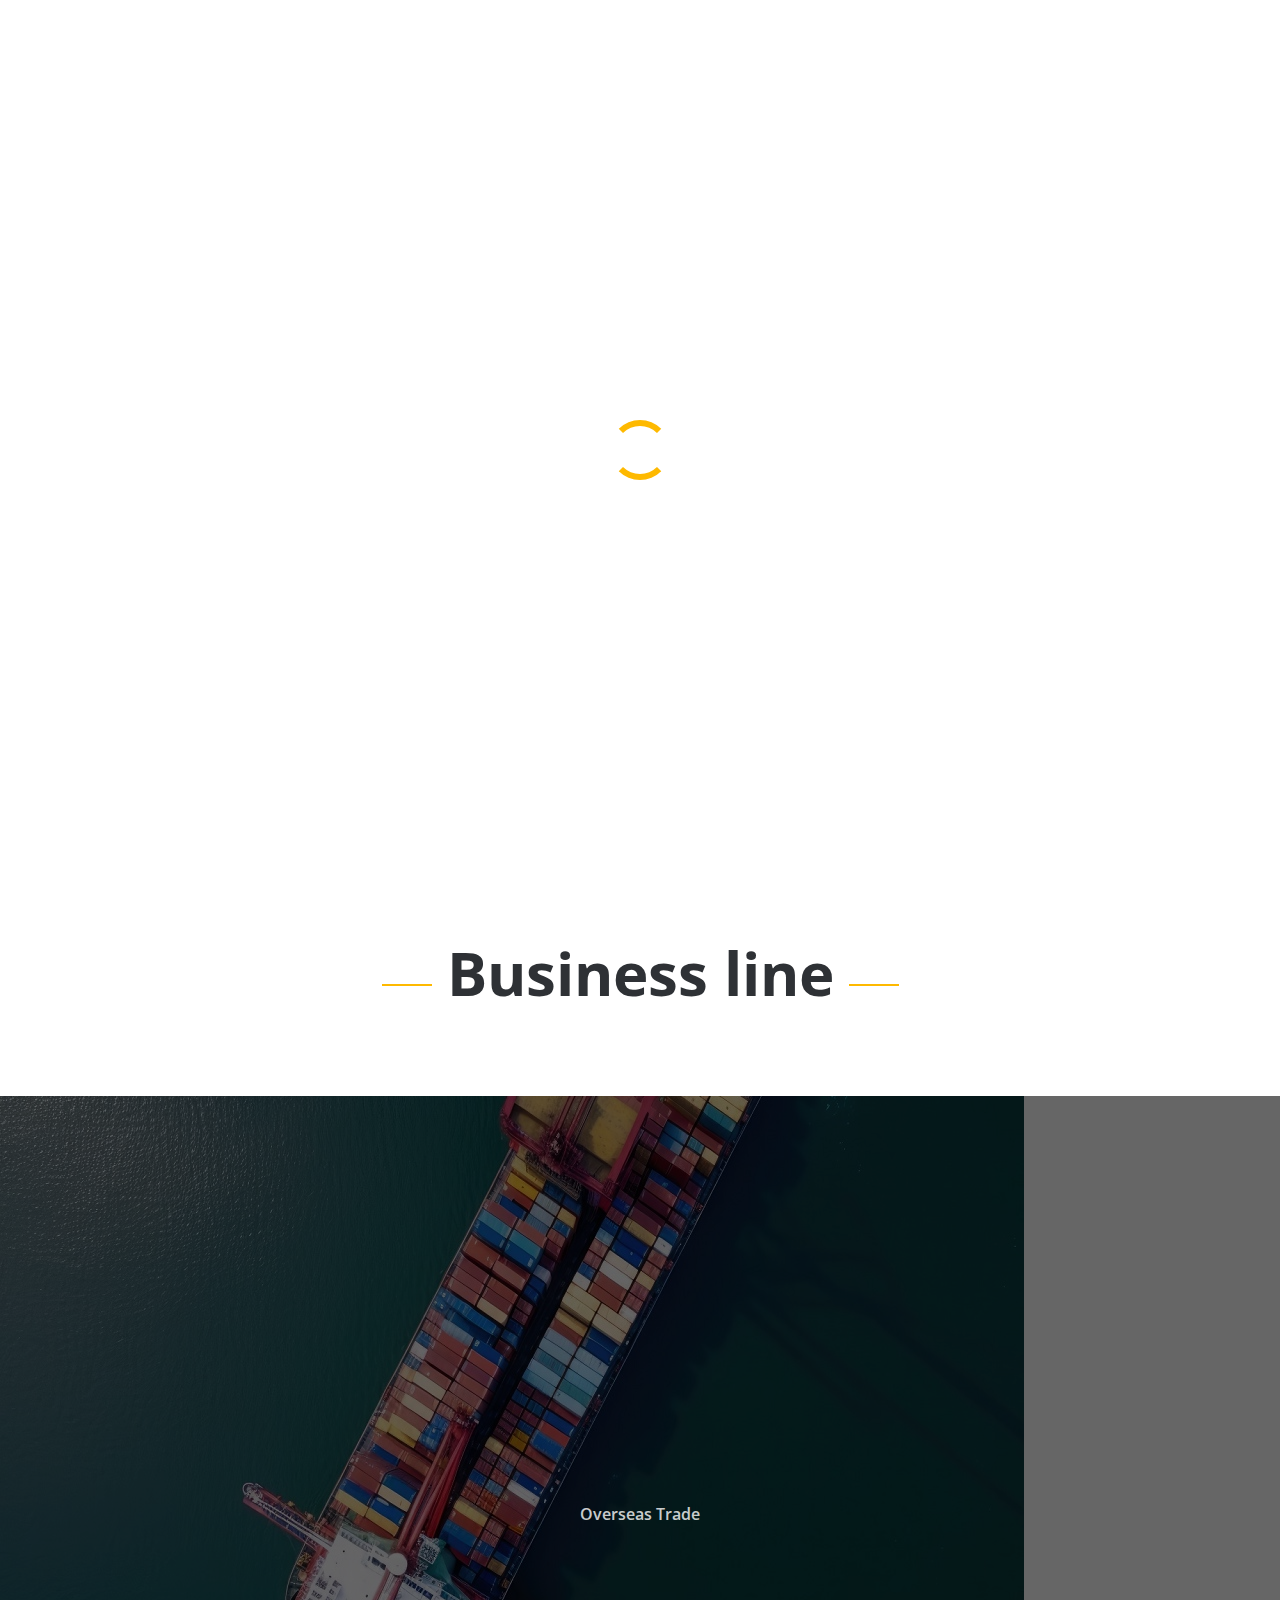
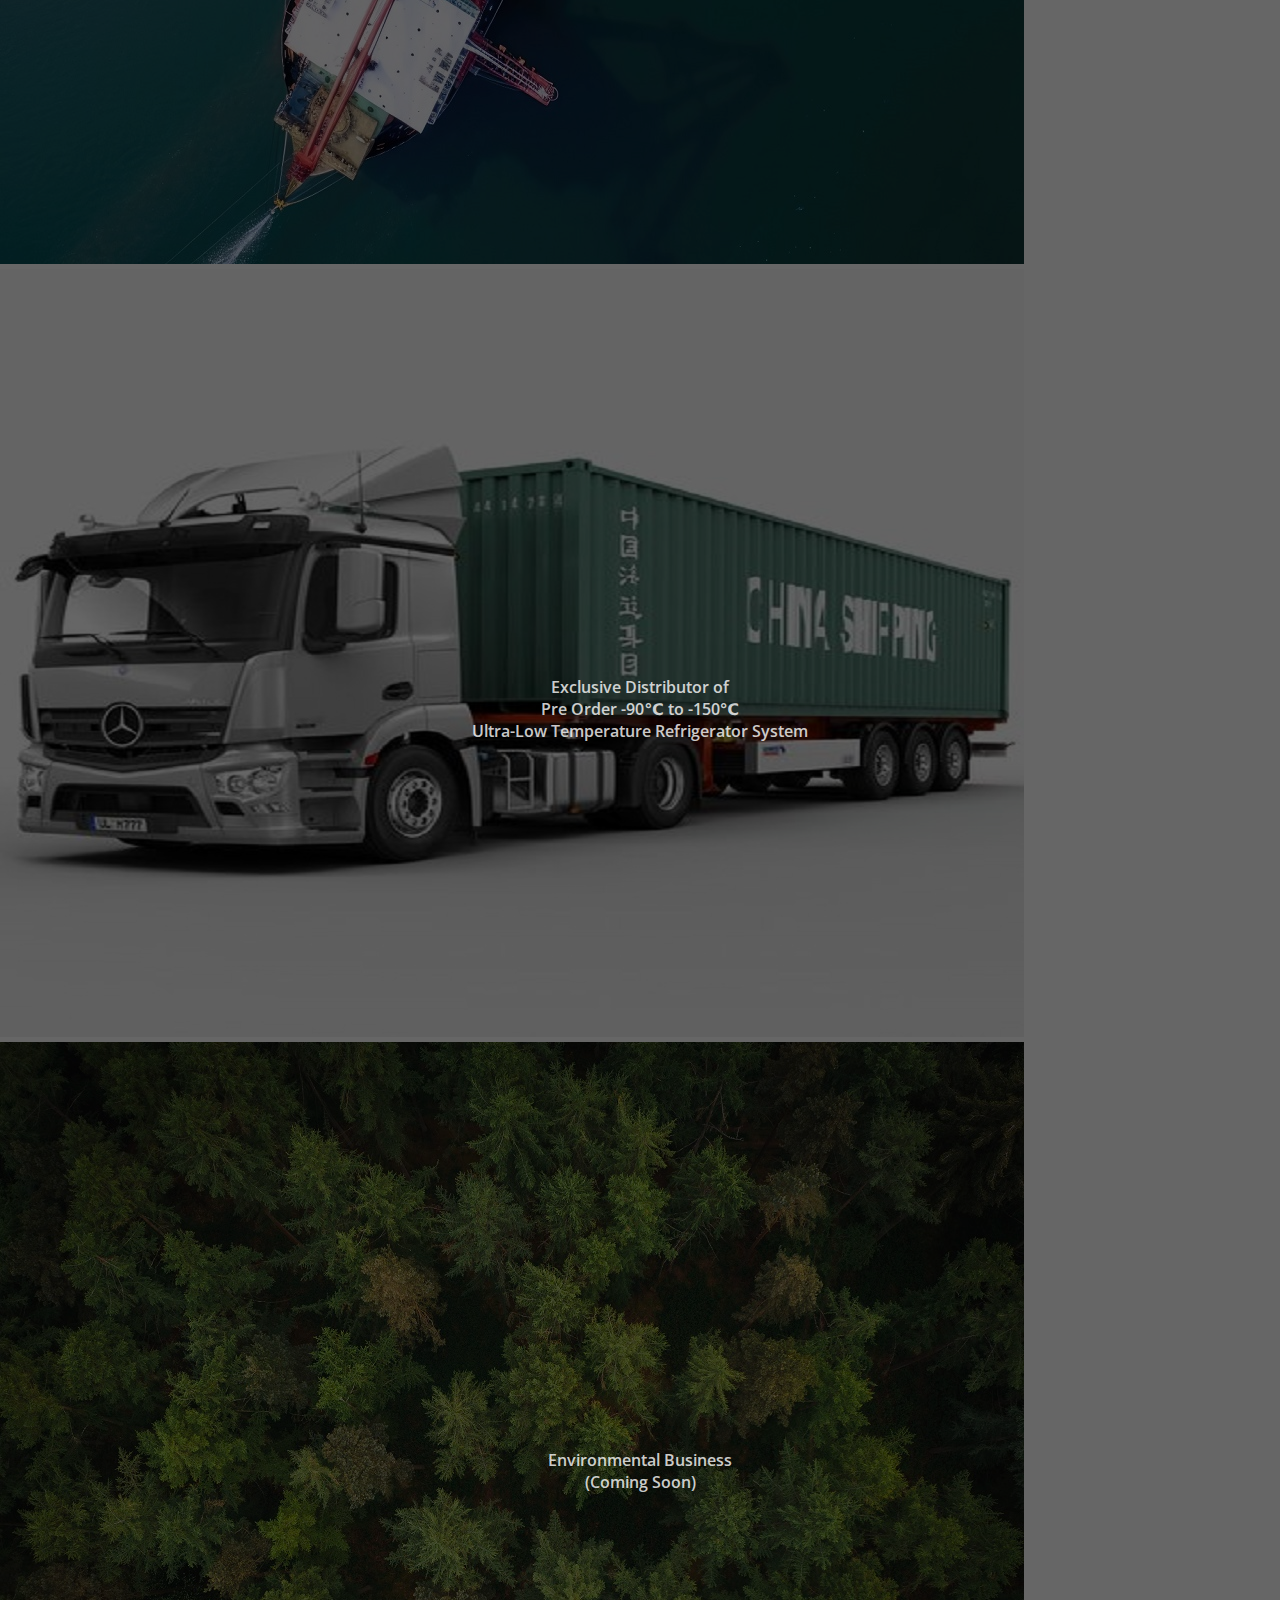
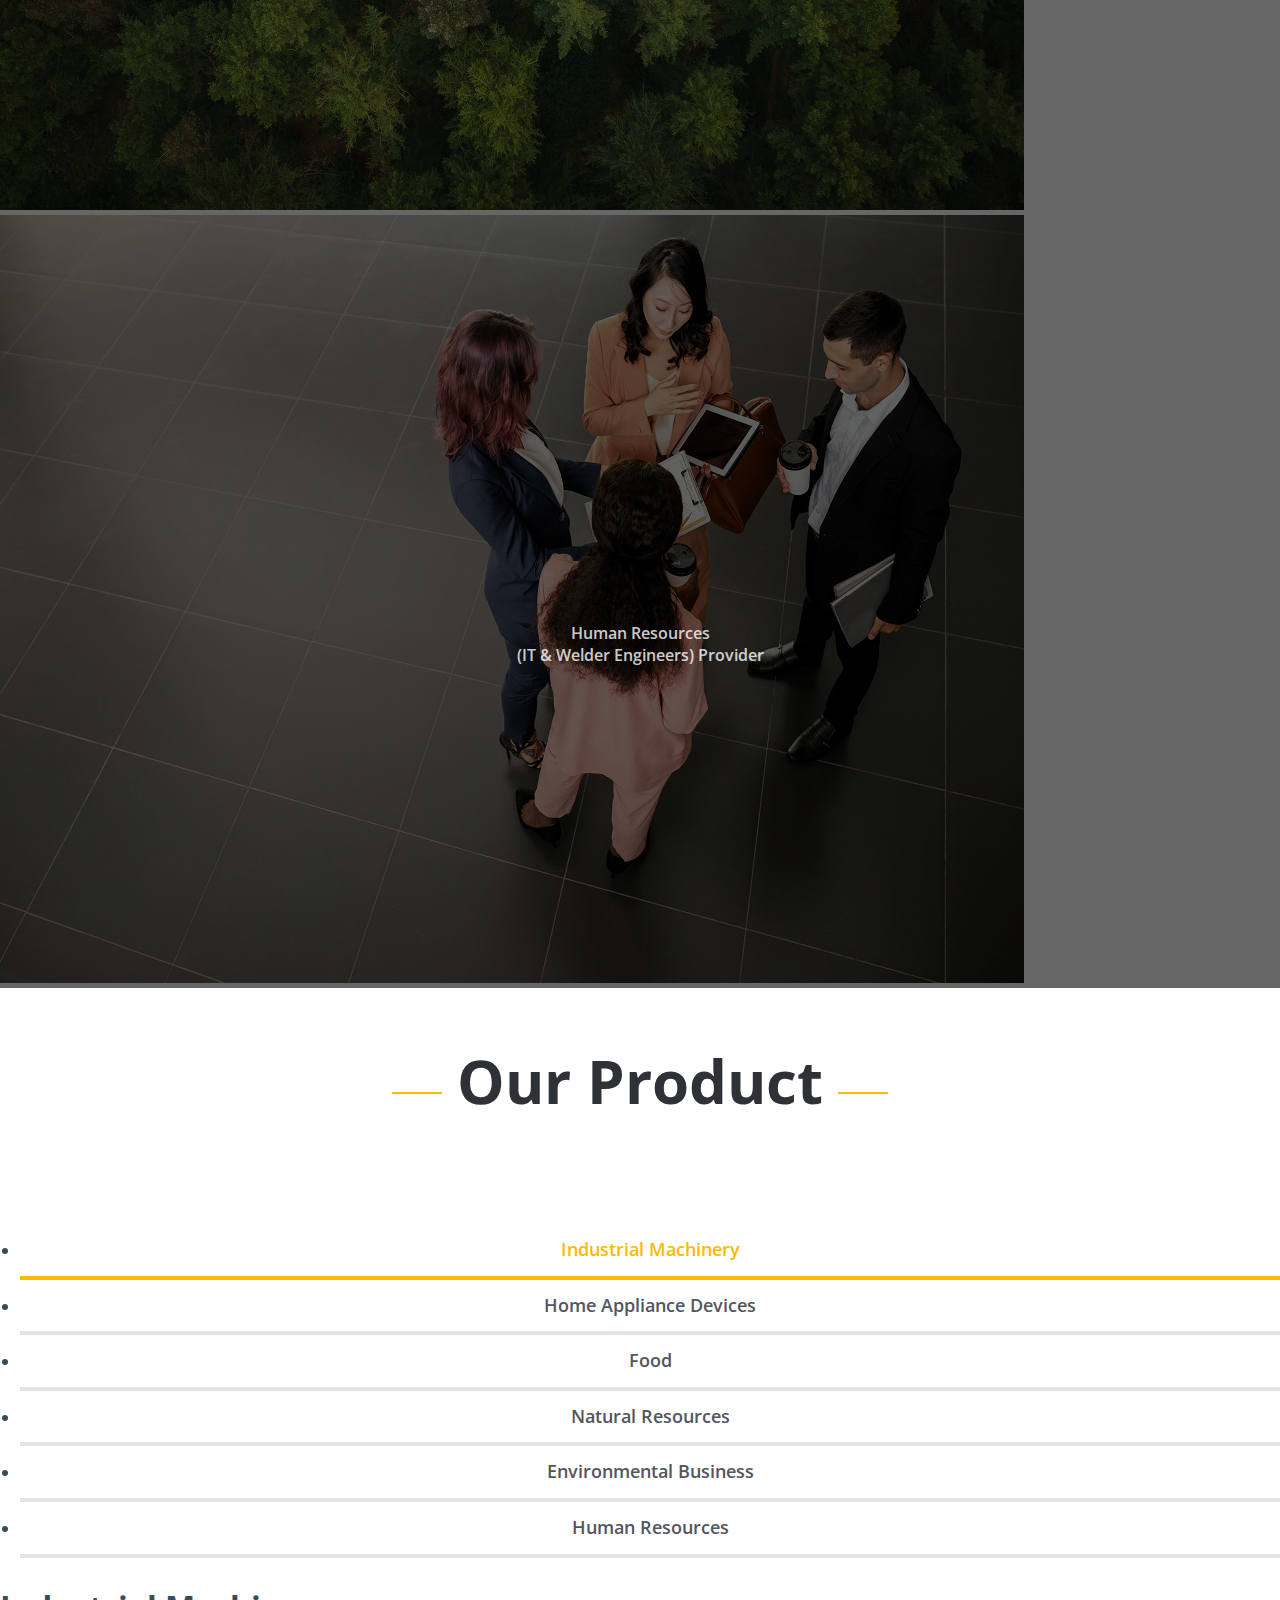
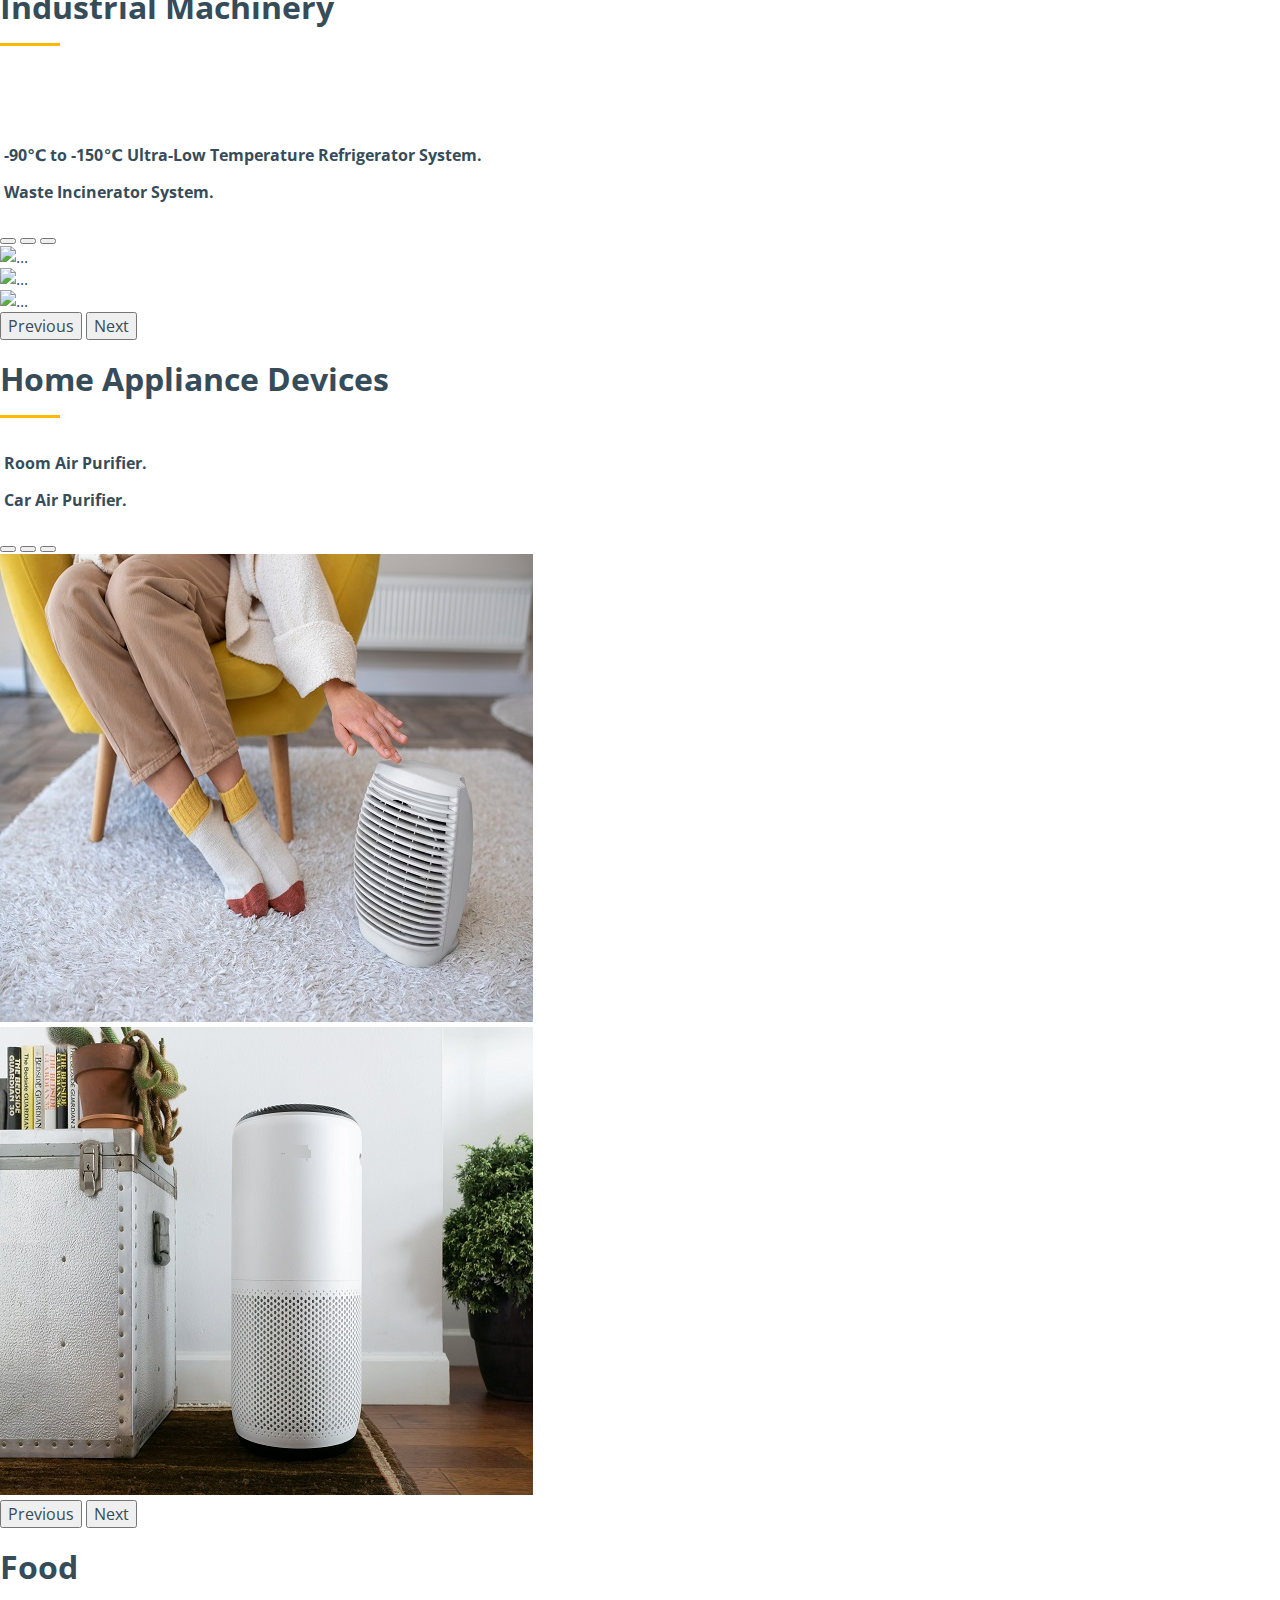
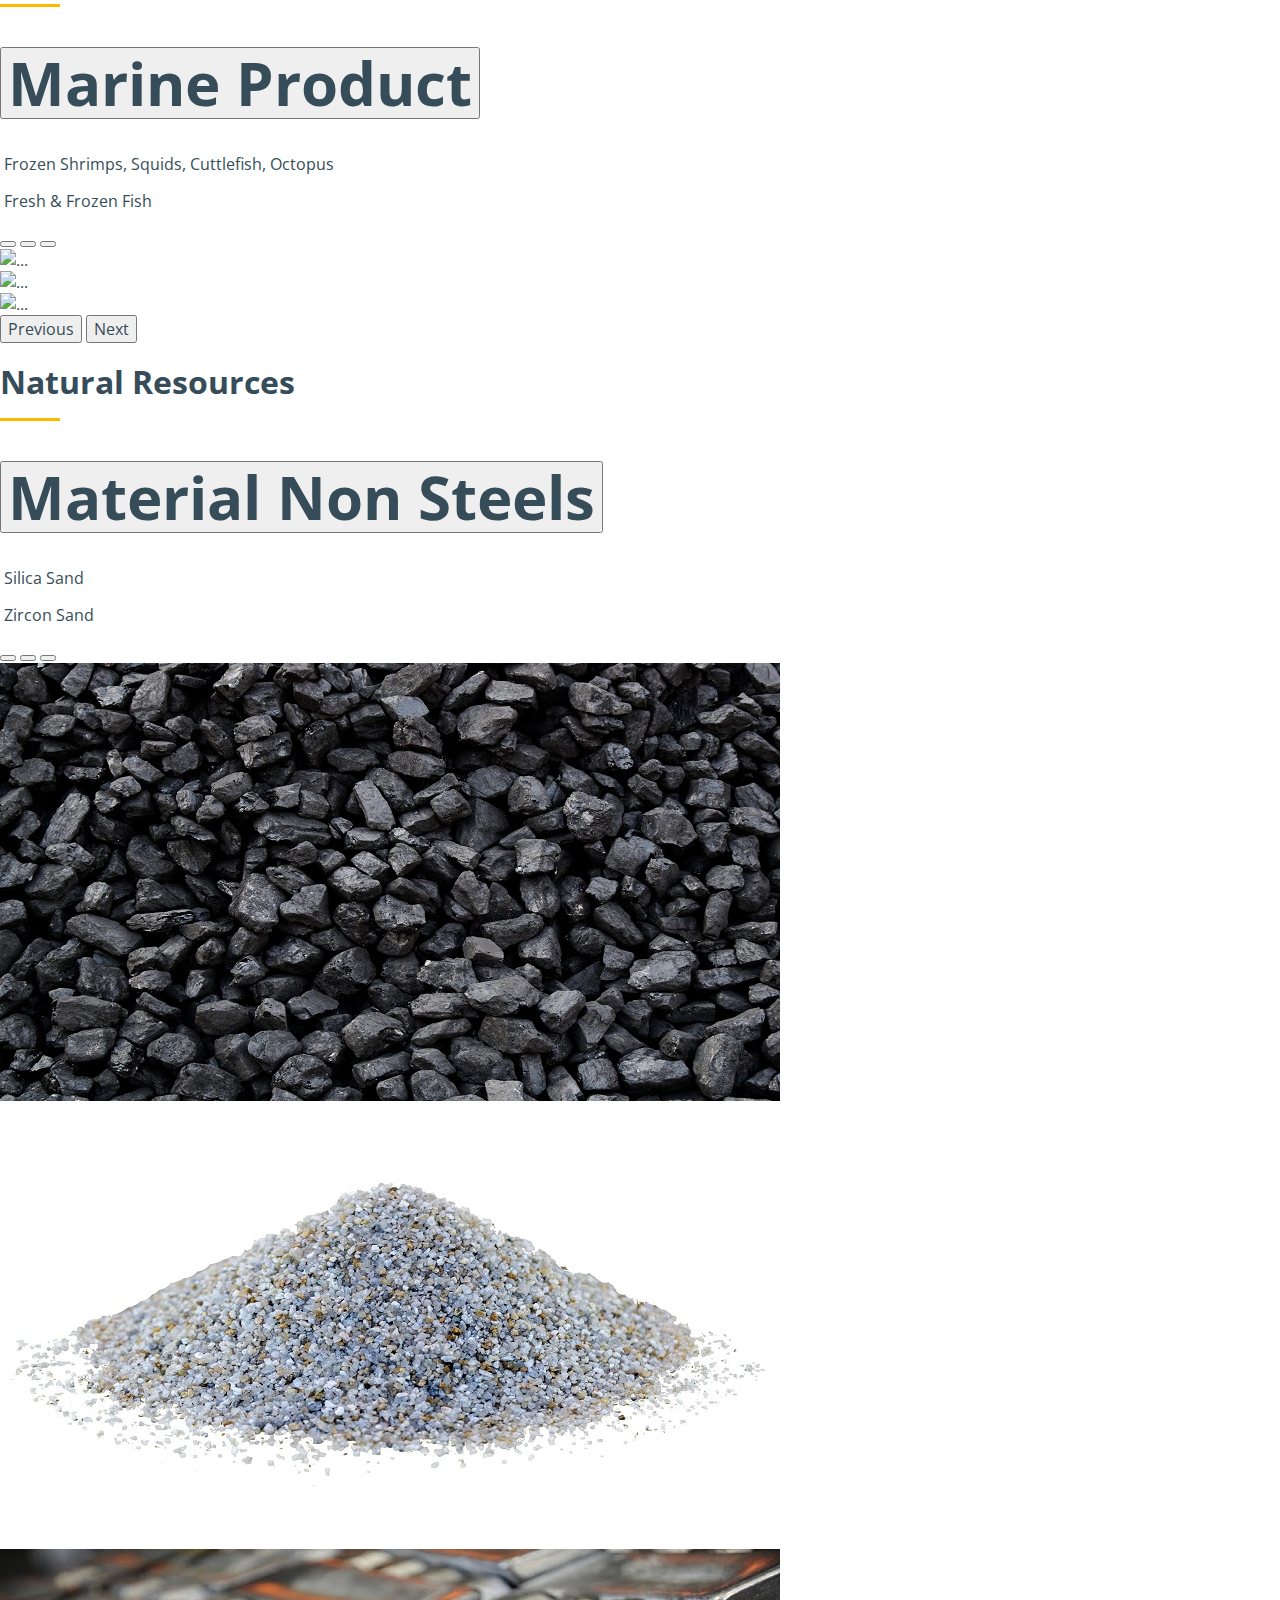
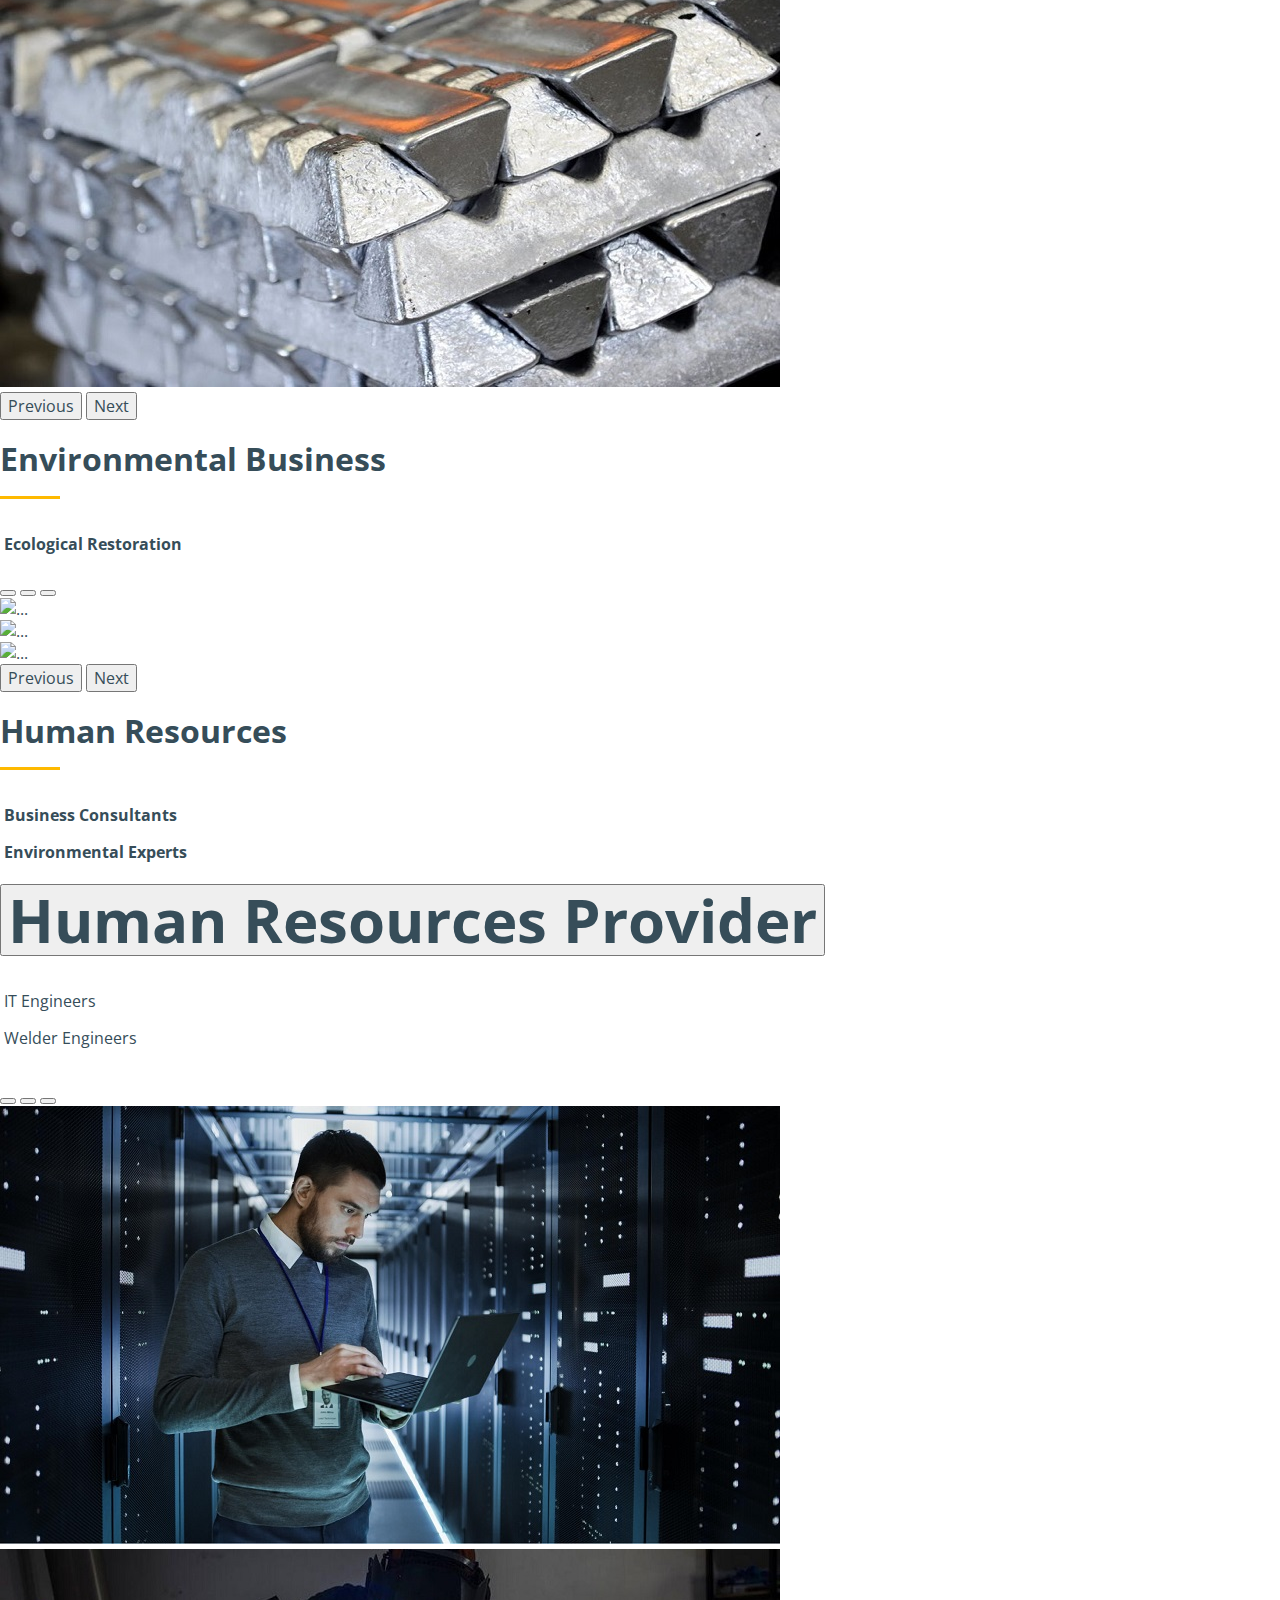
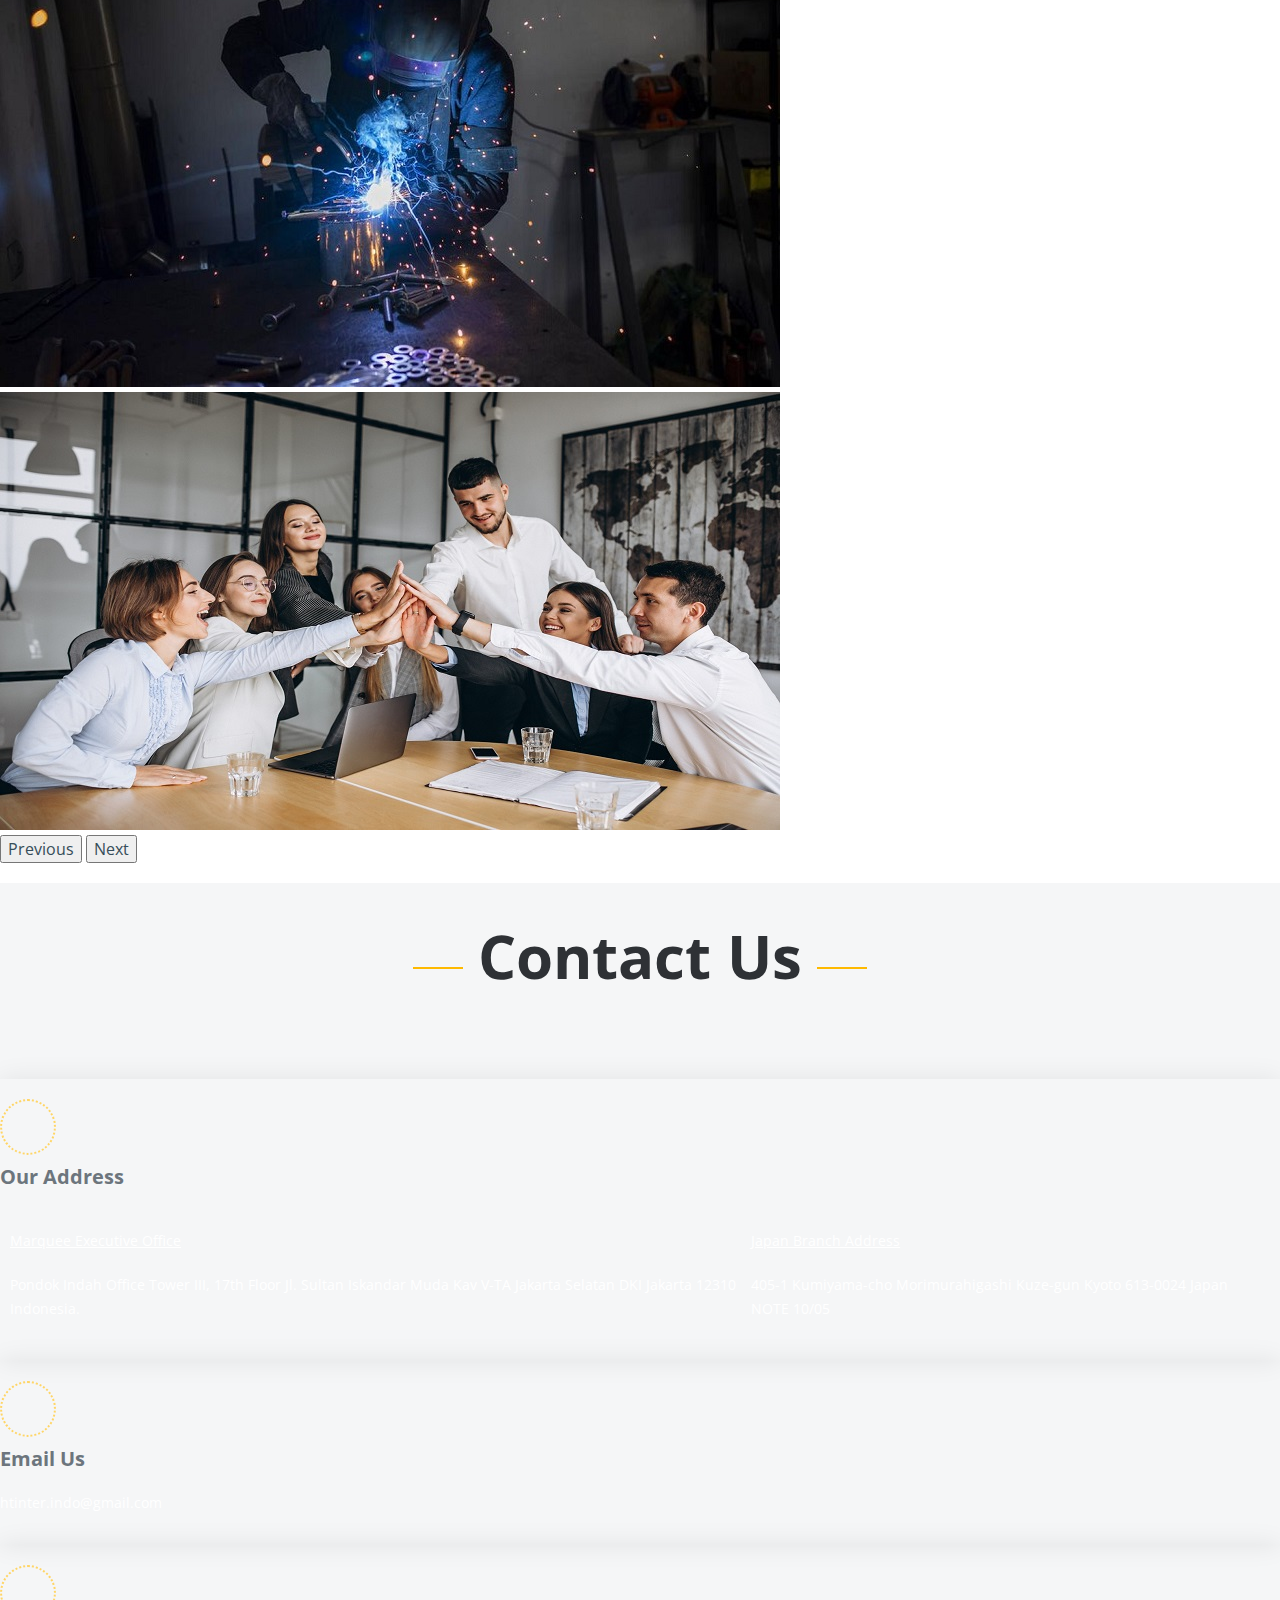
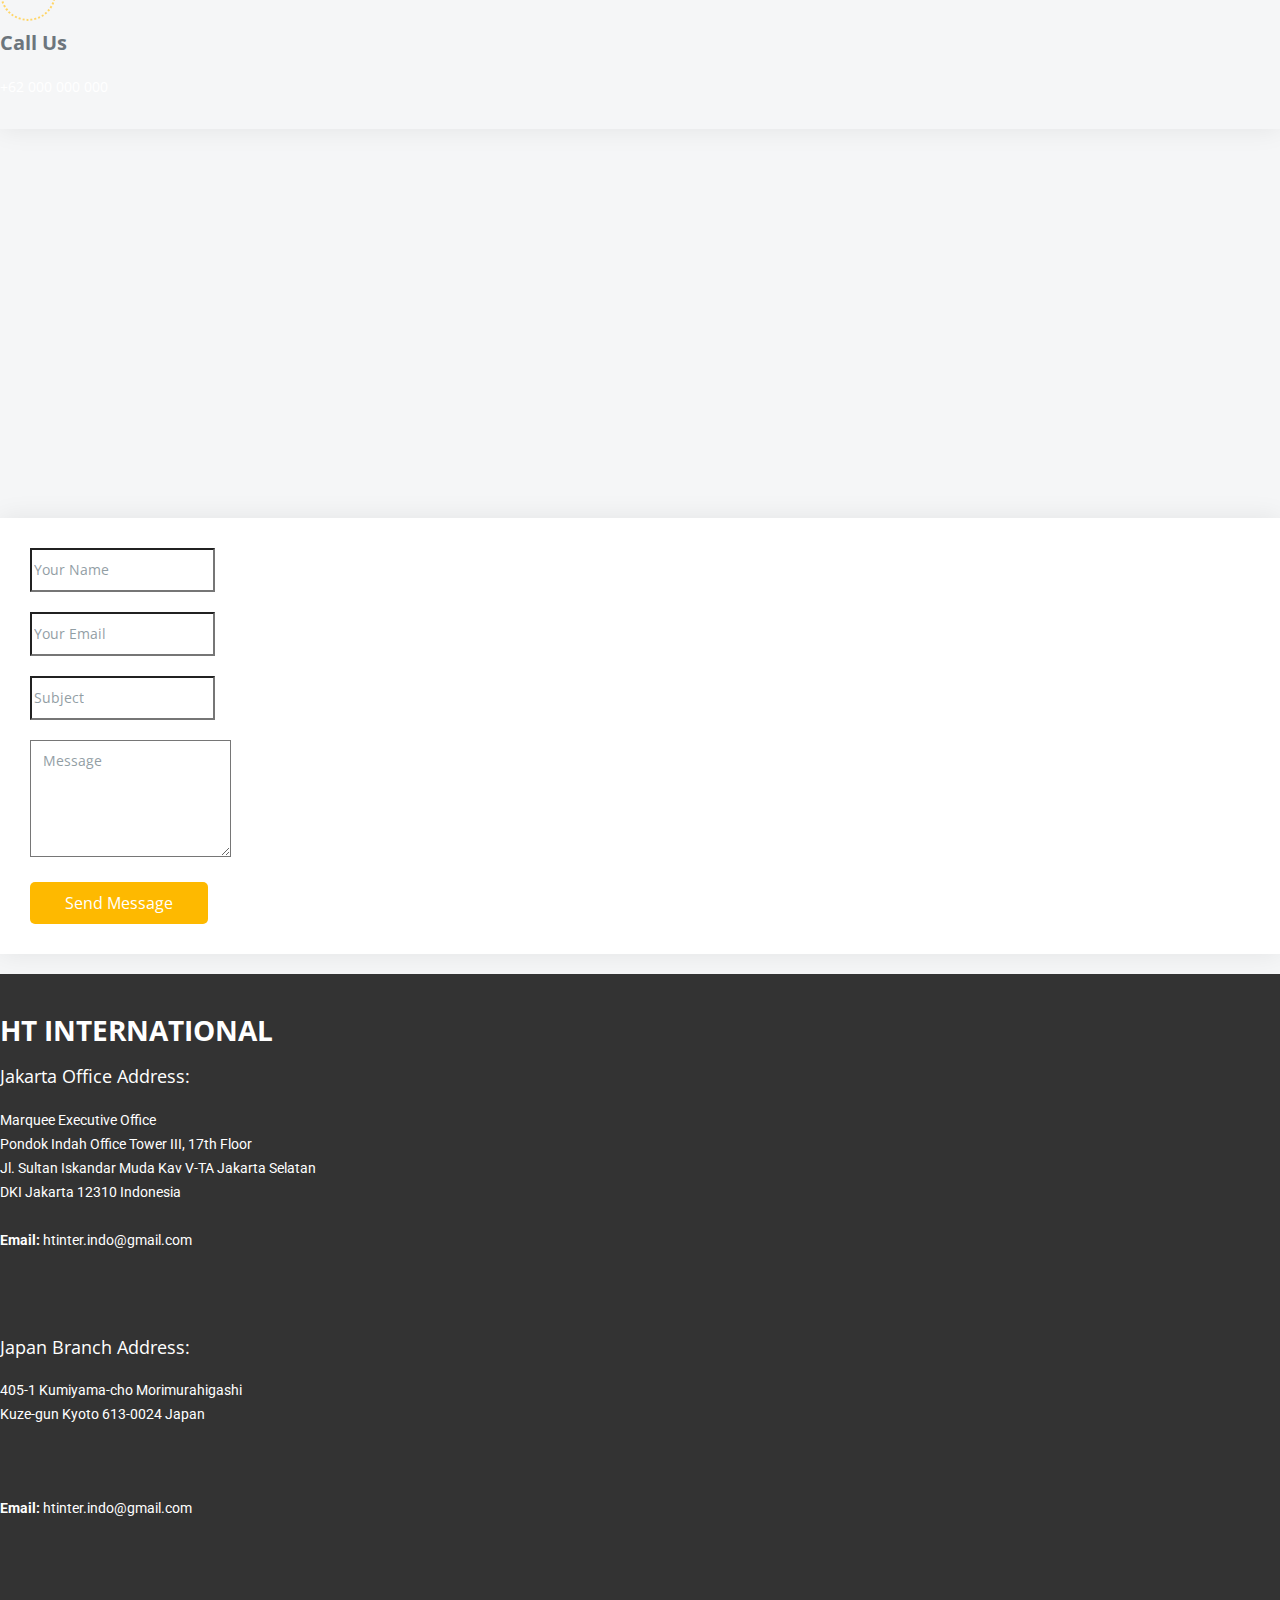
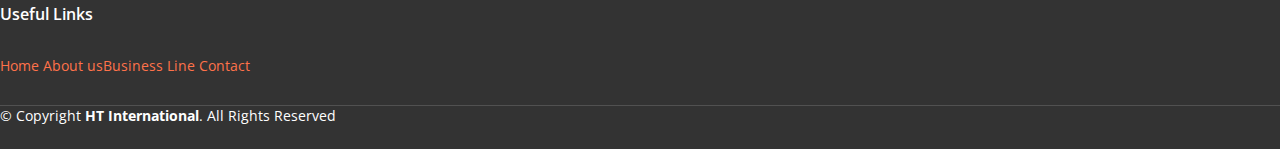
==== commit 2250af54: "." ====
--- a/index.html
+++ b/index.html
@@ -488,13 +488,13 @@
                   </div>
                   <div class="carousel-inner">
                     <div class="carousel-item active">
-                      <img src="assets/img/forest1.jpeg" class="d-block w-100" alt="...">
-                    </div>
-                    <div class="carousel-item">
-                      <img src="assets/img/forest2.jpeg" class="d-block w-100" alt="...">
-                    </div>
-                    <div class="carousel-item">
-                      <img src="assets/img/forest3.jpg" class="d-block w-100" alt="...">
+                      <img src="assets/img/Environmental Business/EB_1.jpg" class="d-block w-100" alt="...">
+                    </div>
+                    <div class="carousel-item">
+                      <img src="assets/img/Environmental Business/EB_2.jpg" class="d-block w-100" alt="...">
+                    </div>
+                    <div class="carousel-item">
+                      <img src="assets/img/Environmental Business/EB_3.jpg" class="d-block w-100" alt="...">
                     </div>
                   </div>
                   <button class="carousel-control-prev" type="button" data-bs-target="#carouselExampleIndicators4" data-bs-slide="prev">
@@ -546,13 +546,13 @@
                   </div>
                   <div class="carousel-inner">
                     <div class="carousel-item active">
-                      <img src="assets/img/forest1.jpeg" class="d-block w-100" alt="...">
-                    </div>
-                    <div class="carousel-item">
-                      <img src="assets/img/forest2.jpeg" class="d-block w-100" alt="...">
-                    </div>
-                    <div class="carousel-item">
-                      <img src="assets/img/forest3.jpg" class="d-block w-100" alt="...">
+                      <img src="assets/img/Human Resources/HR_2.jpg" class="d-block w-100" alt="...">
+                    </div>
+                    <div class="carousel-item">
+                      <img src="assets/img/Human Resources/HR_1.jpg" class="d-block w-100" alt="...">
+                    </div>
+                    <div class="carousel-item">
+                      <img src="assets/img/Human Resources/HR_3.jpg" class="d-block w-100" alt="...">
                     </div>
                   </div>
                   <button class="carousel-control-prev" type="button" data-bs-target="#carouselExampleIndicators5" data-bs-slide="prev">
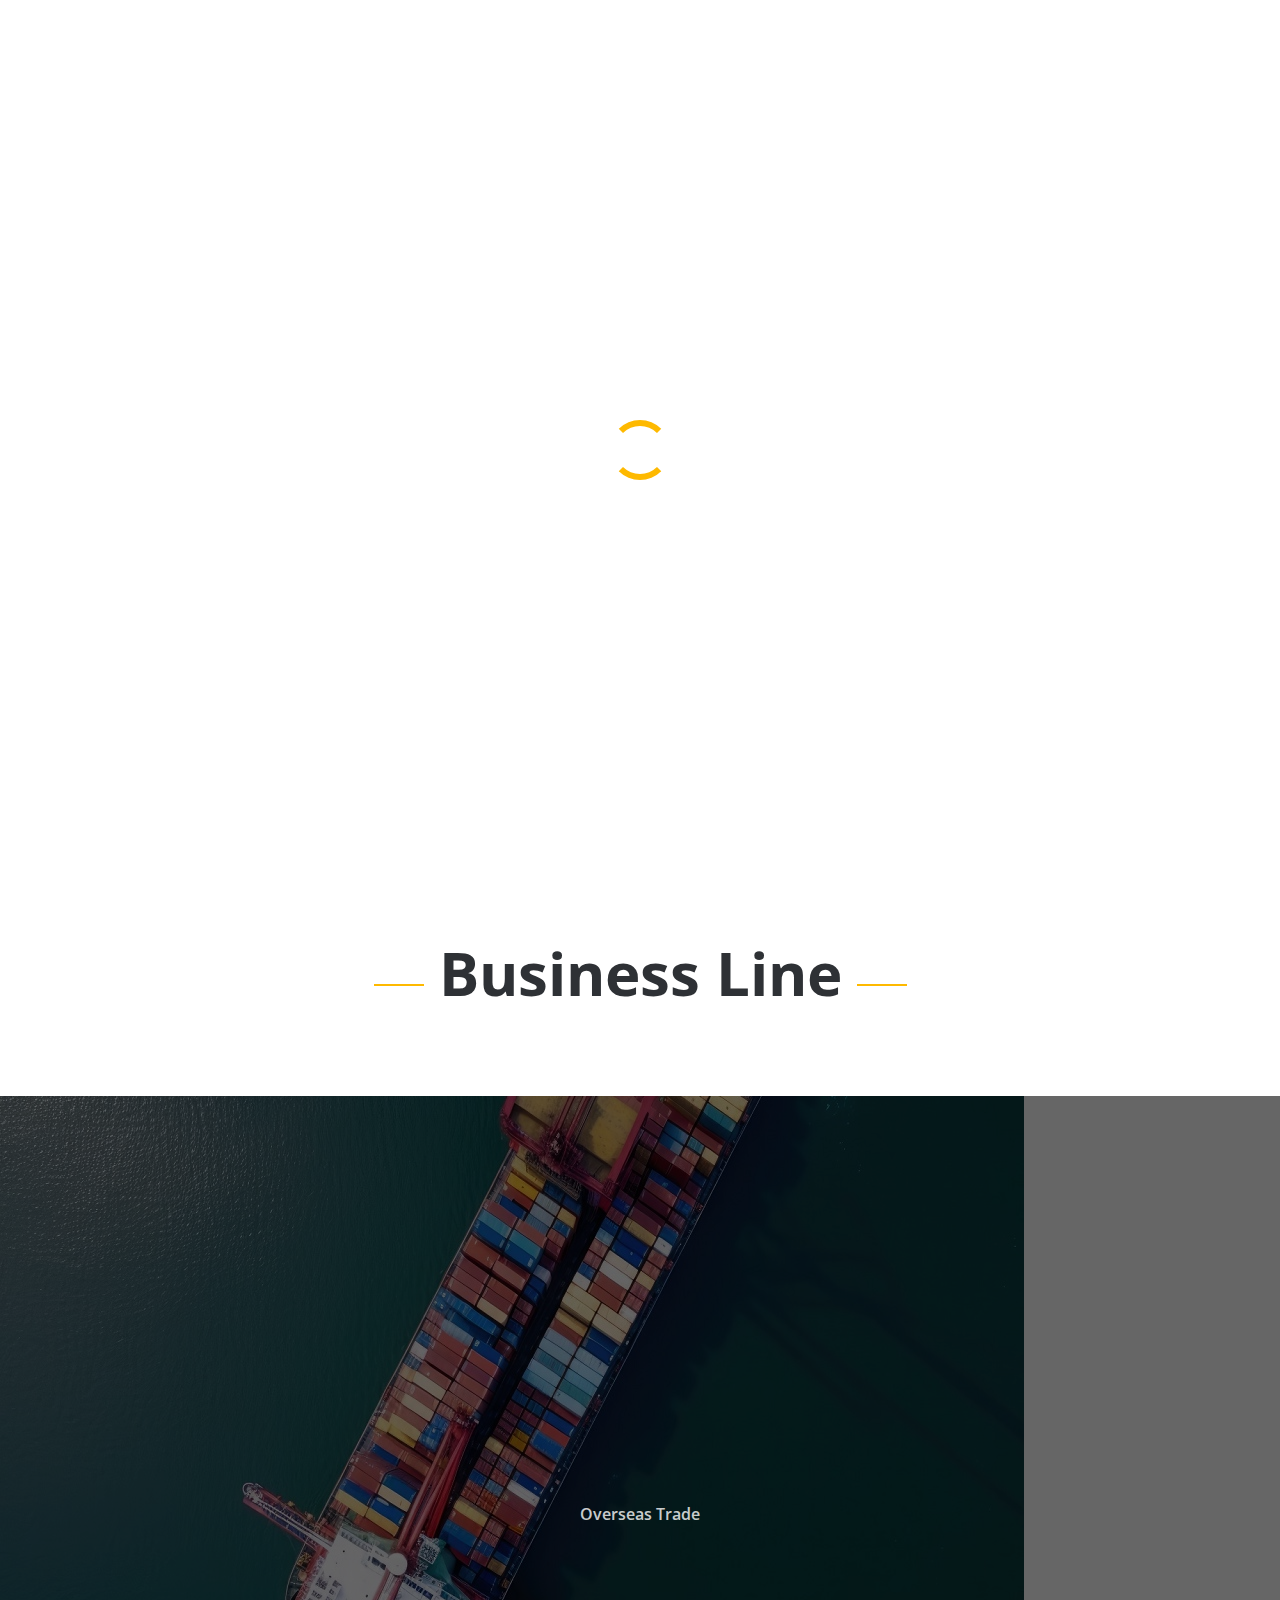
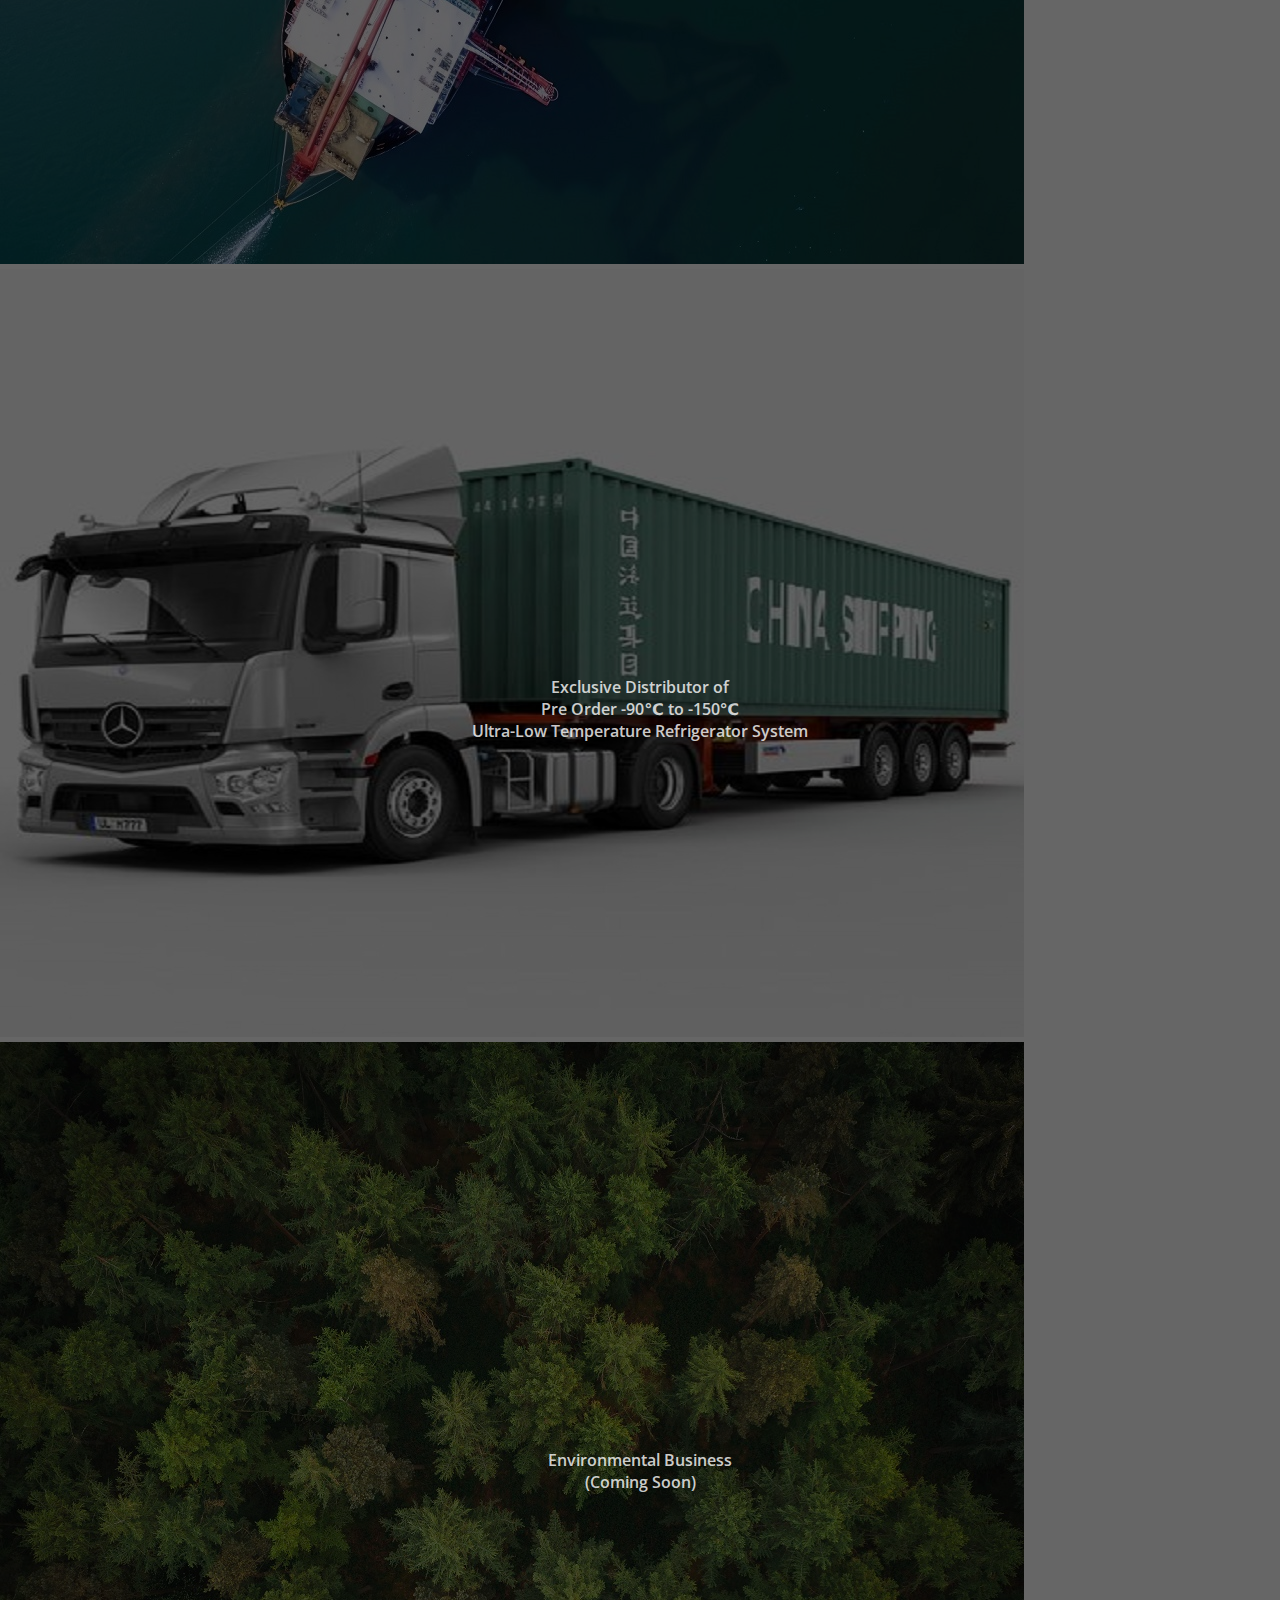
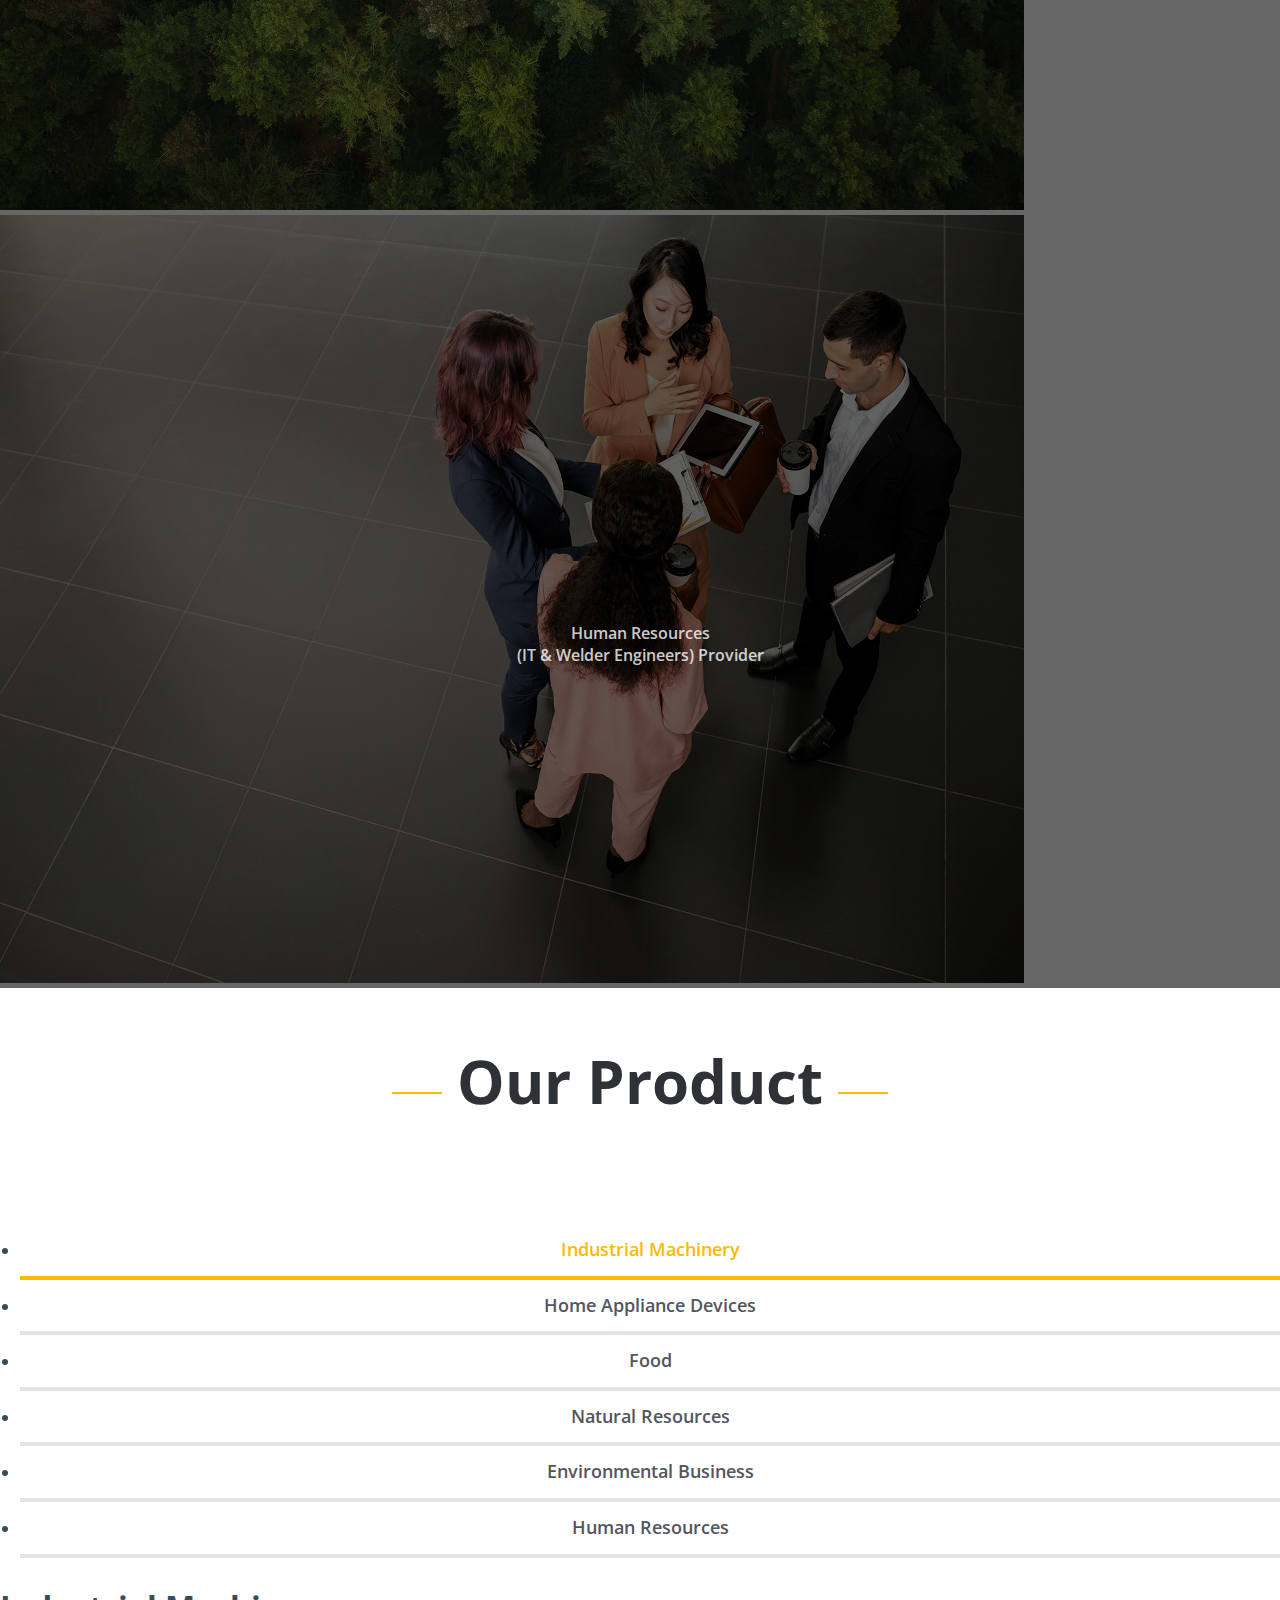
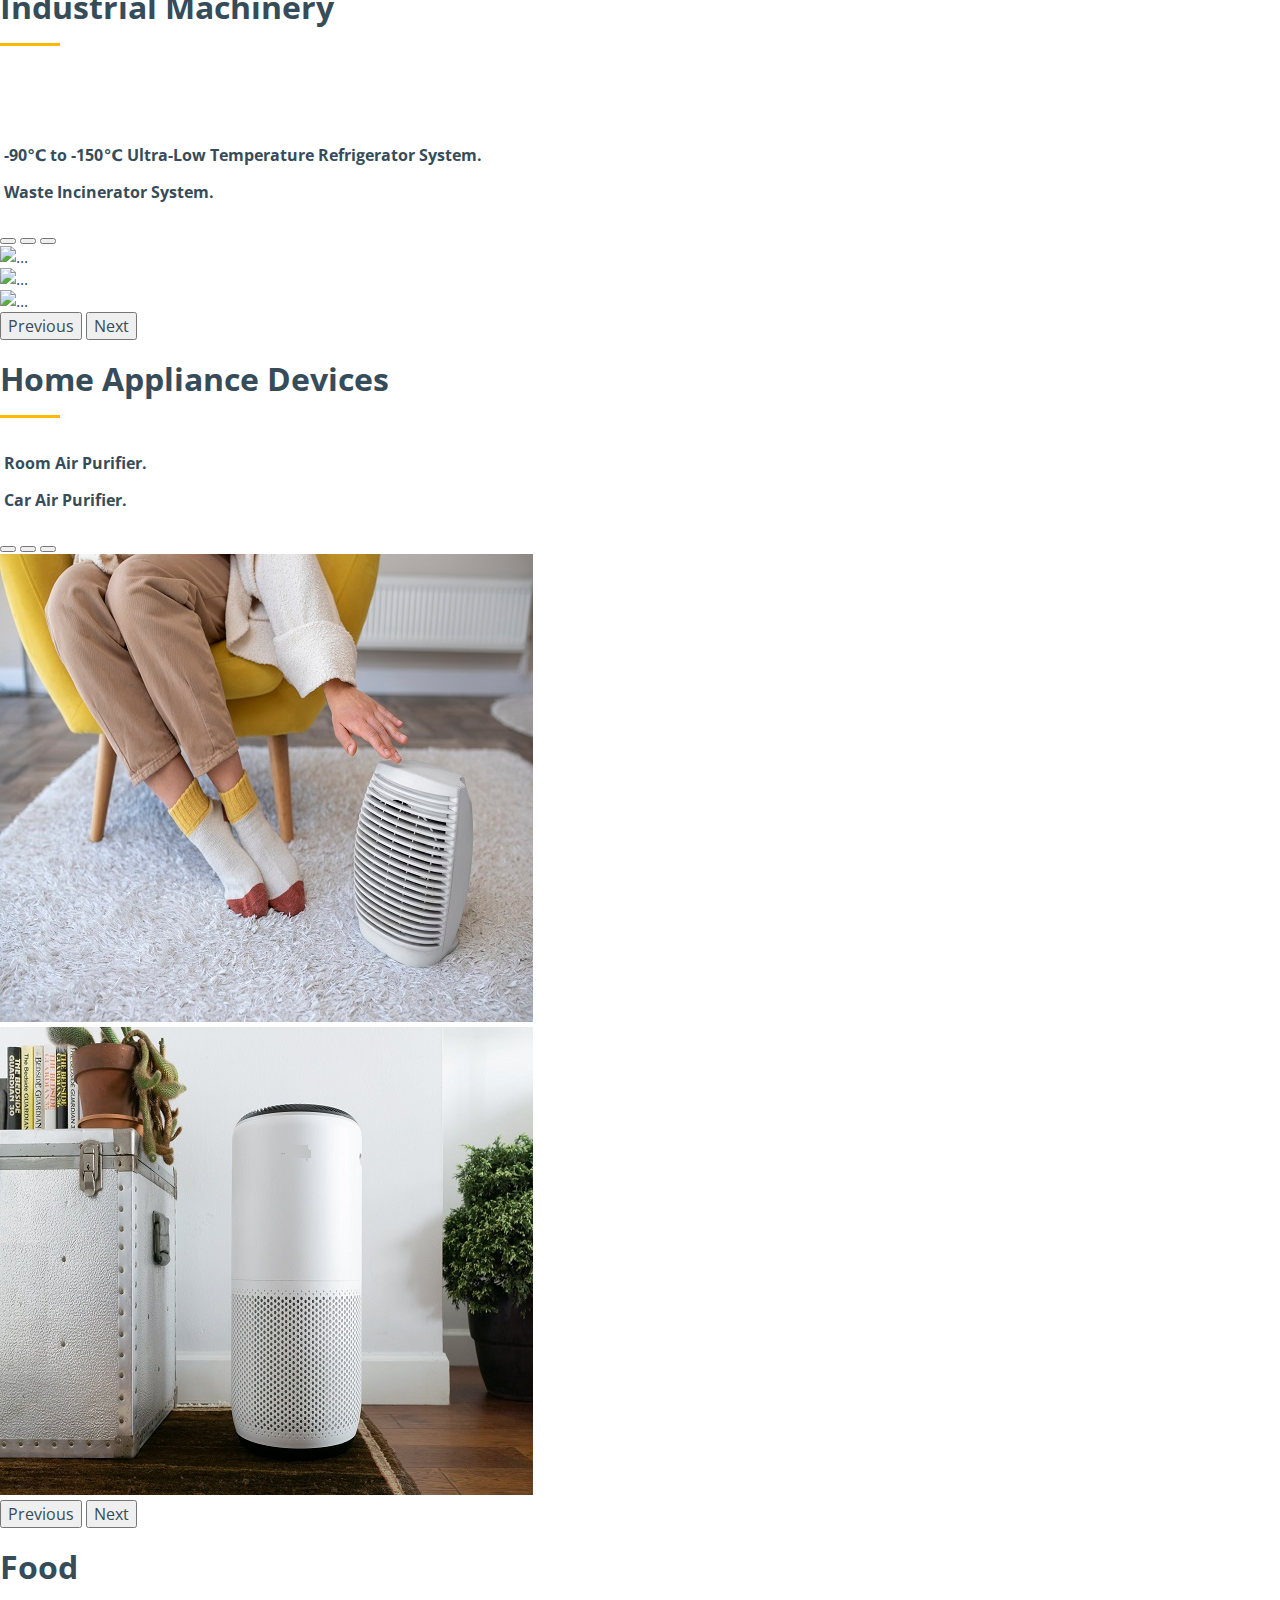
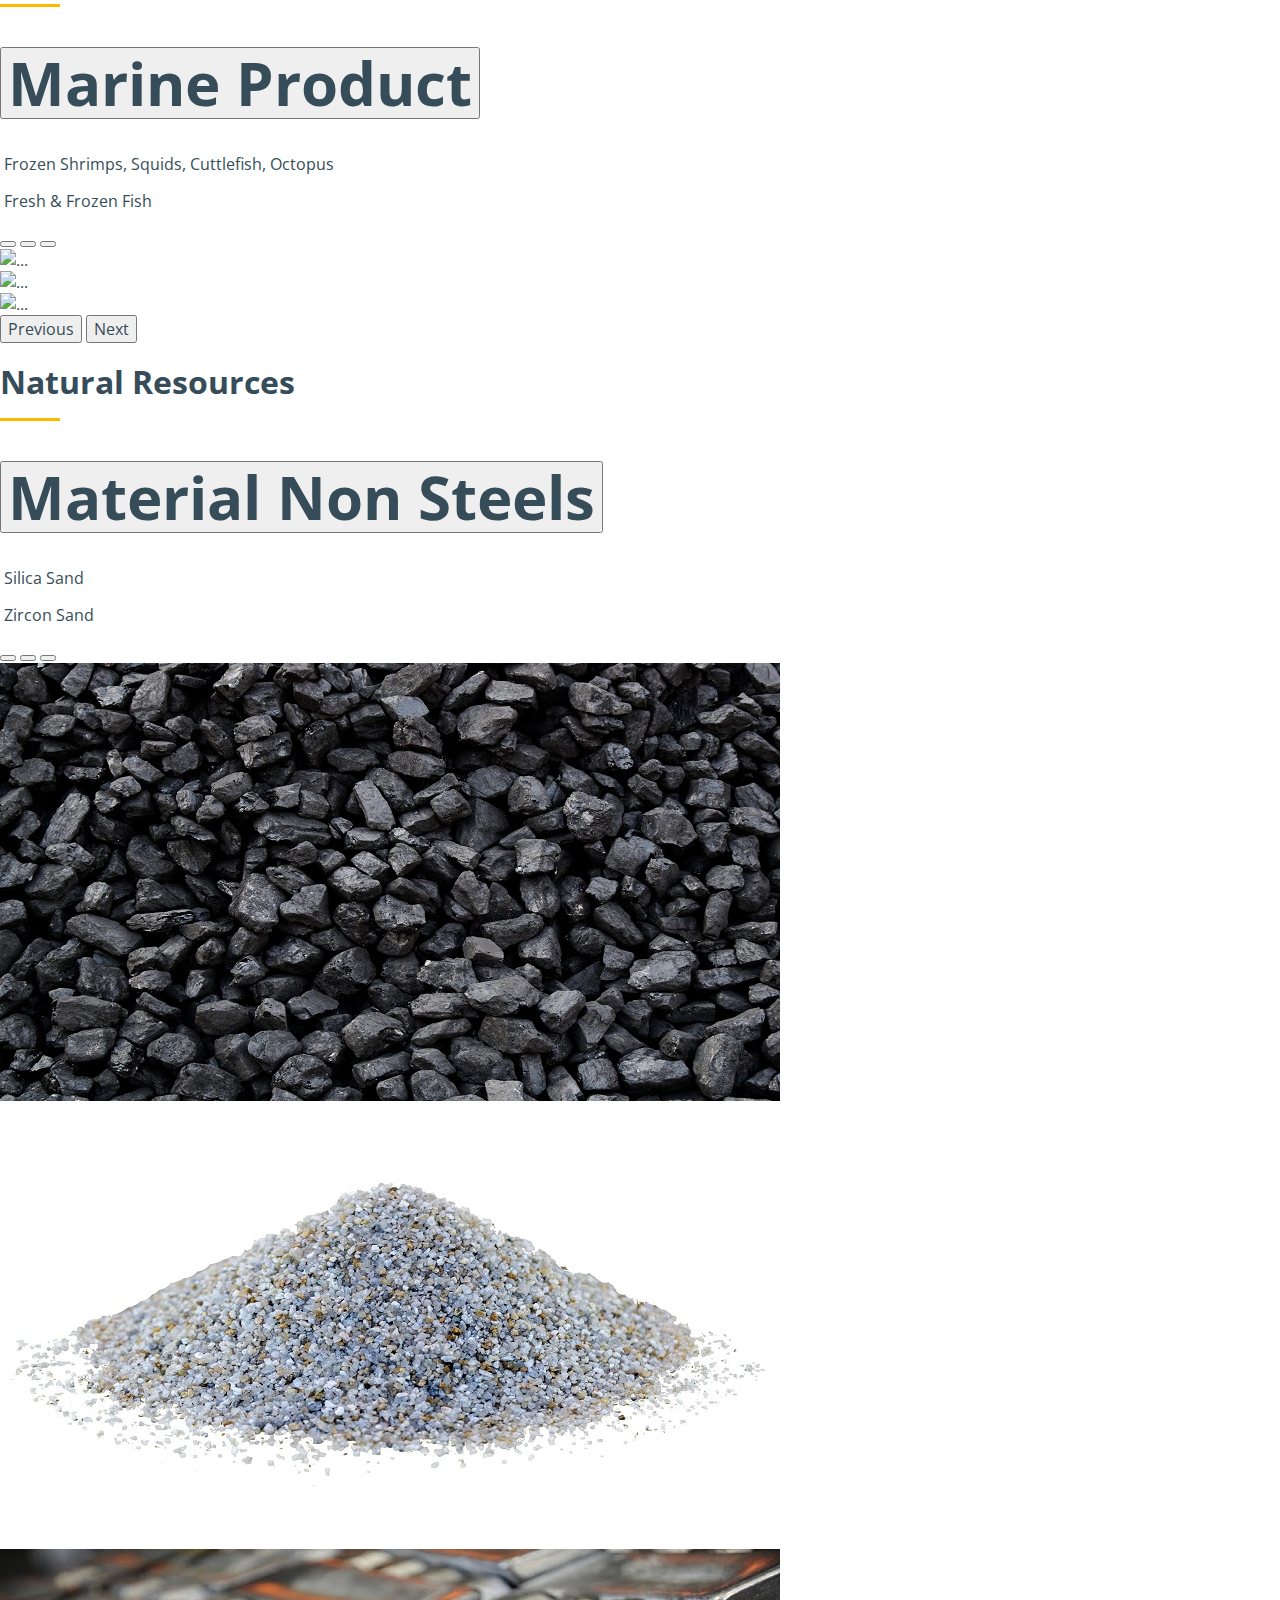
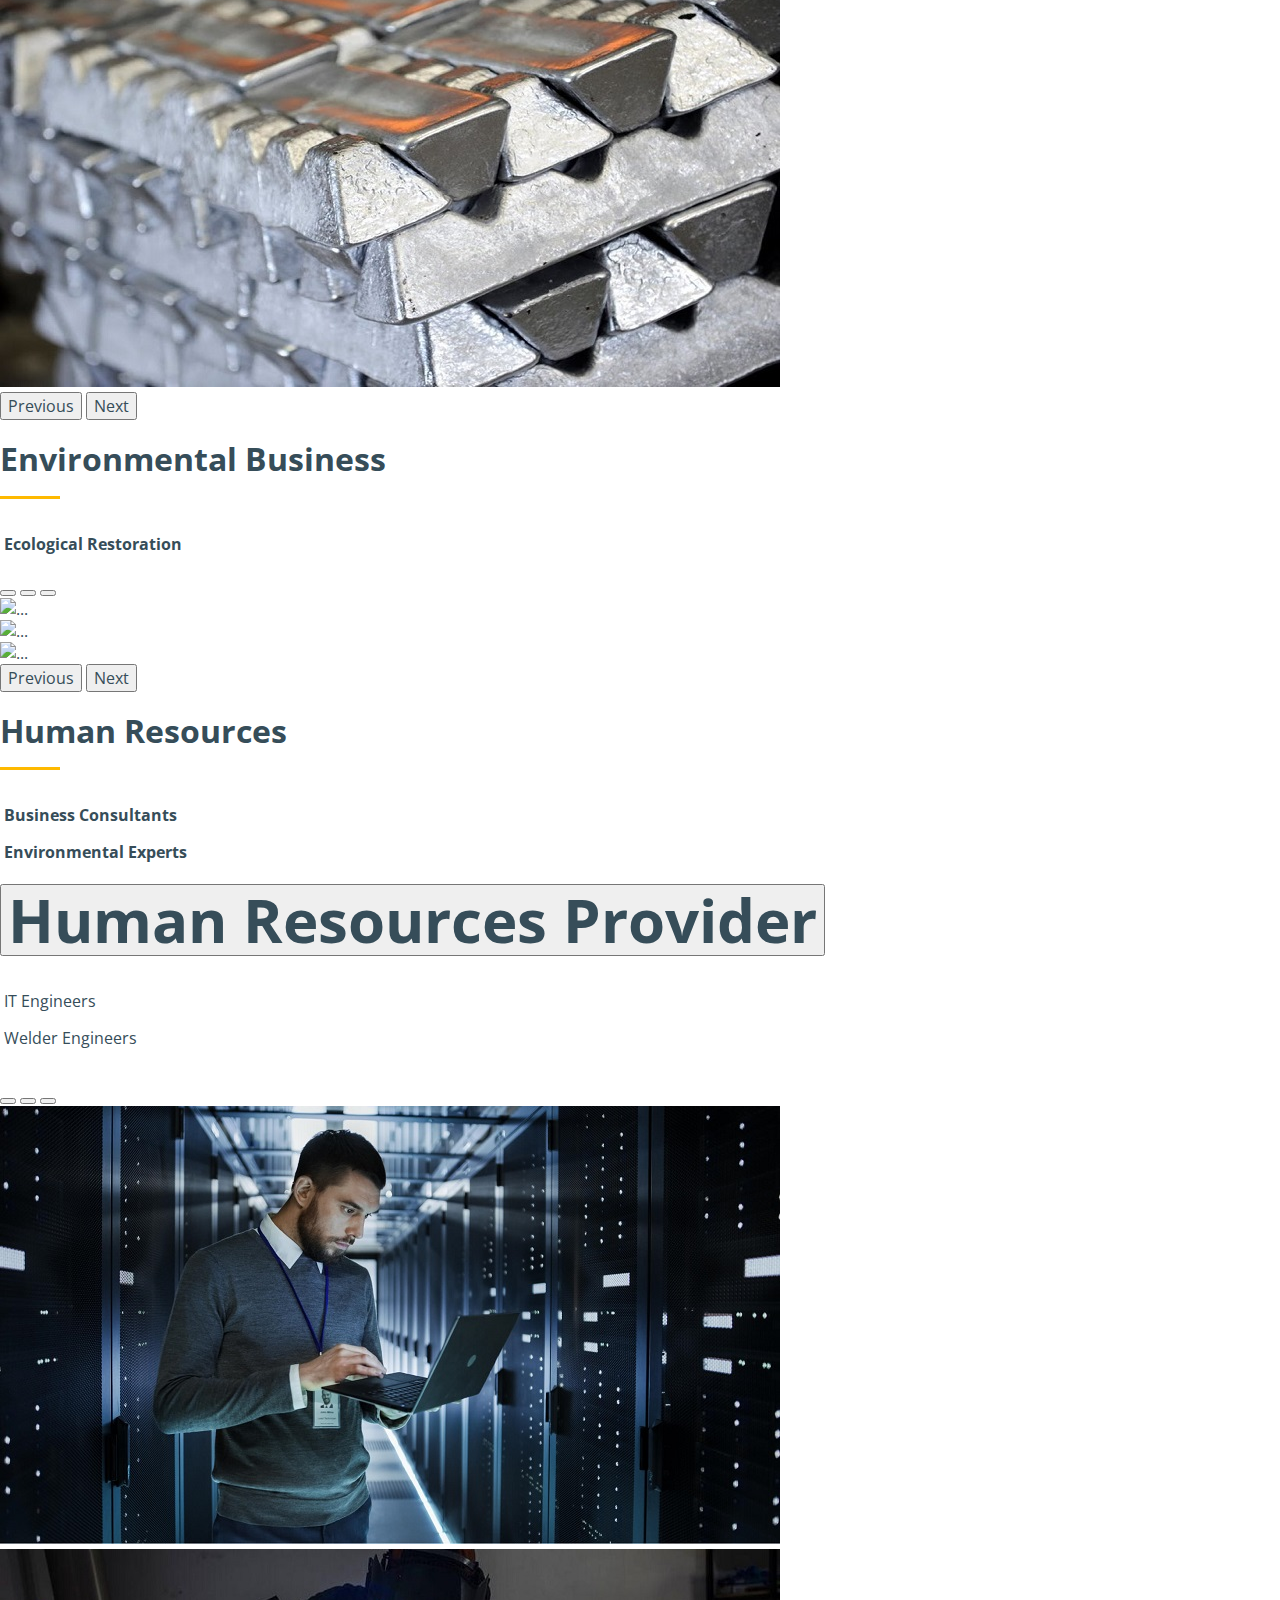
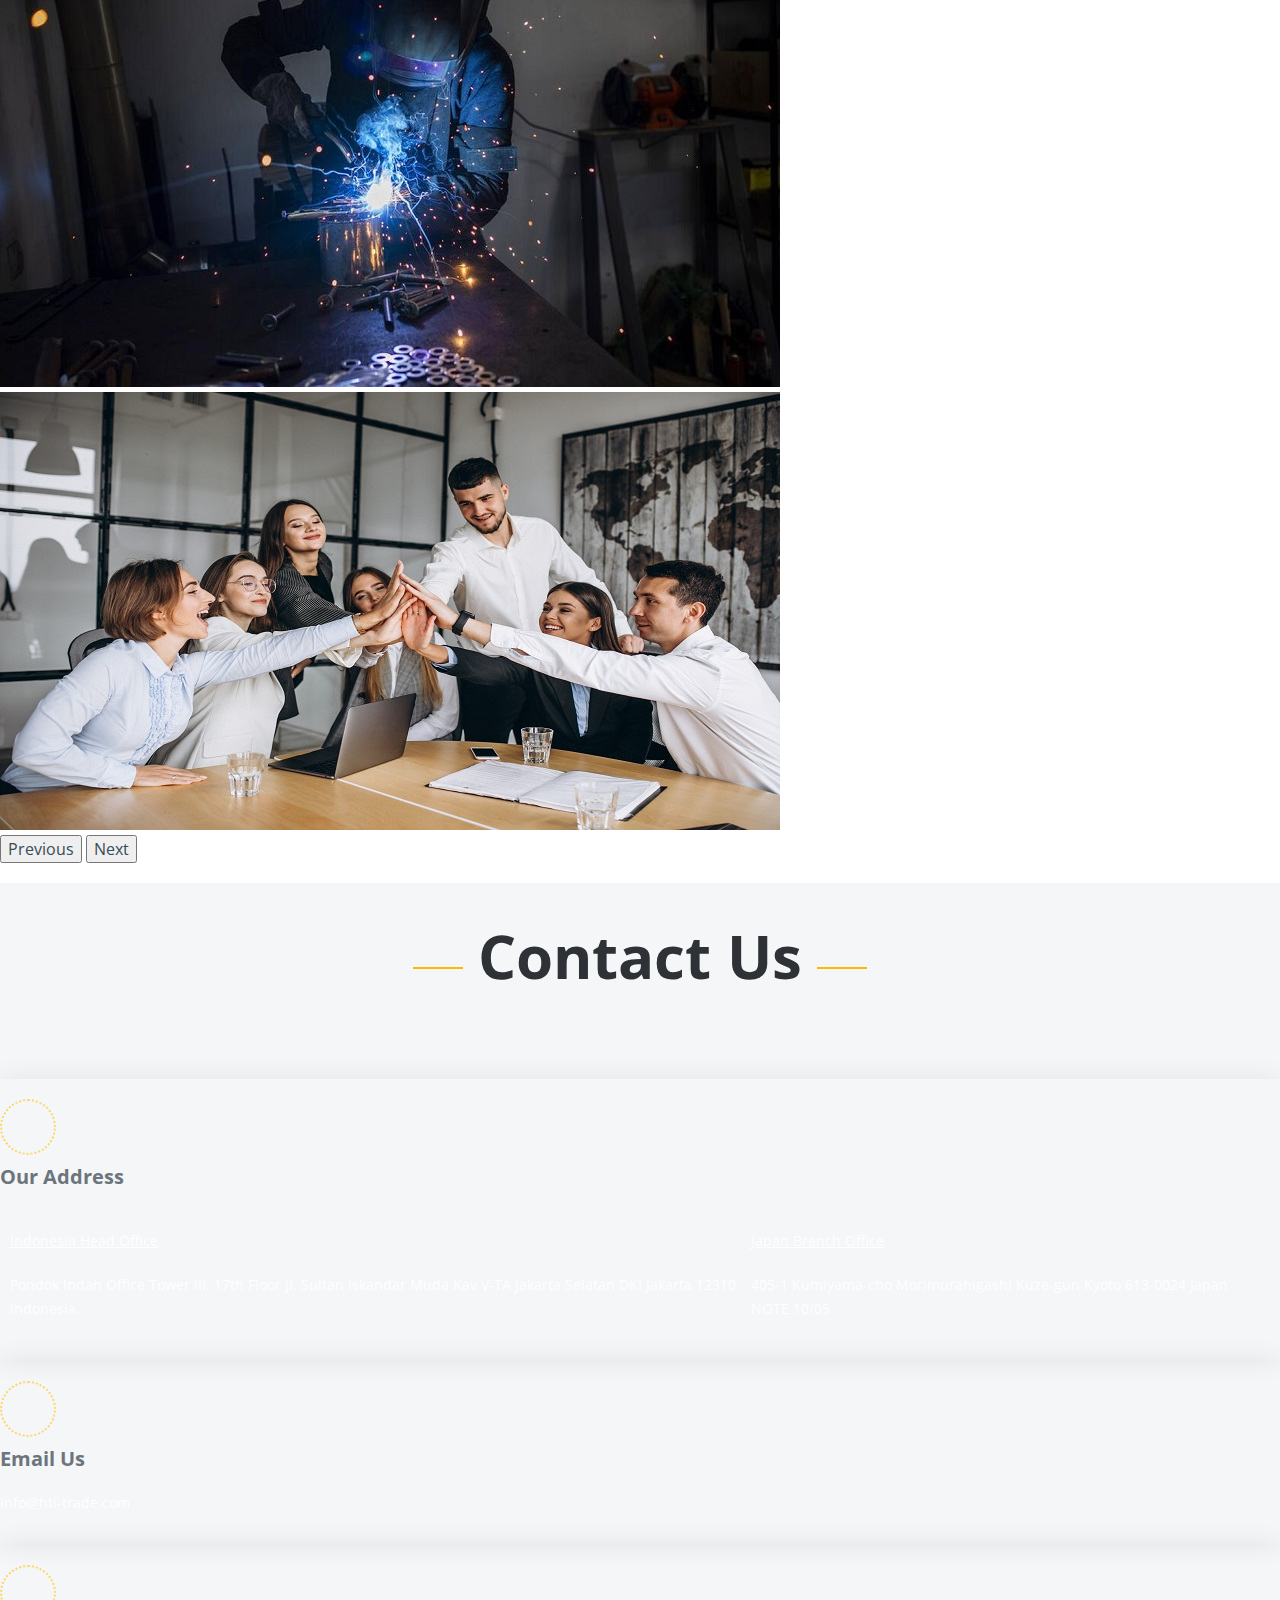
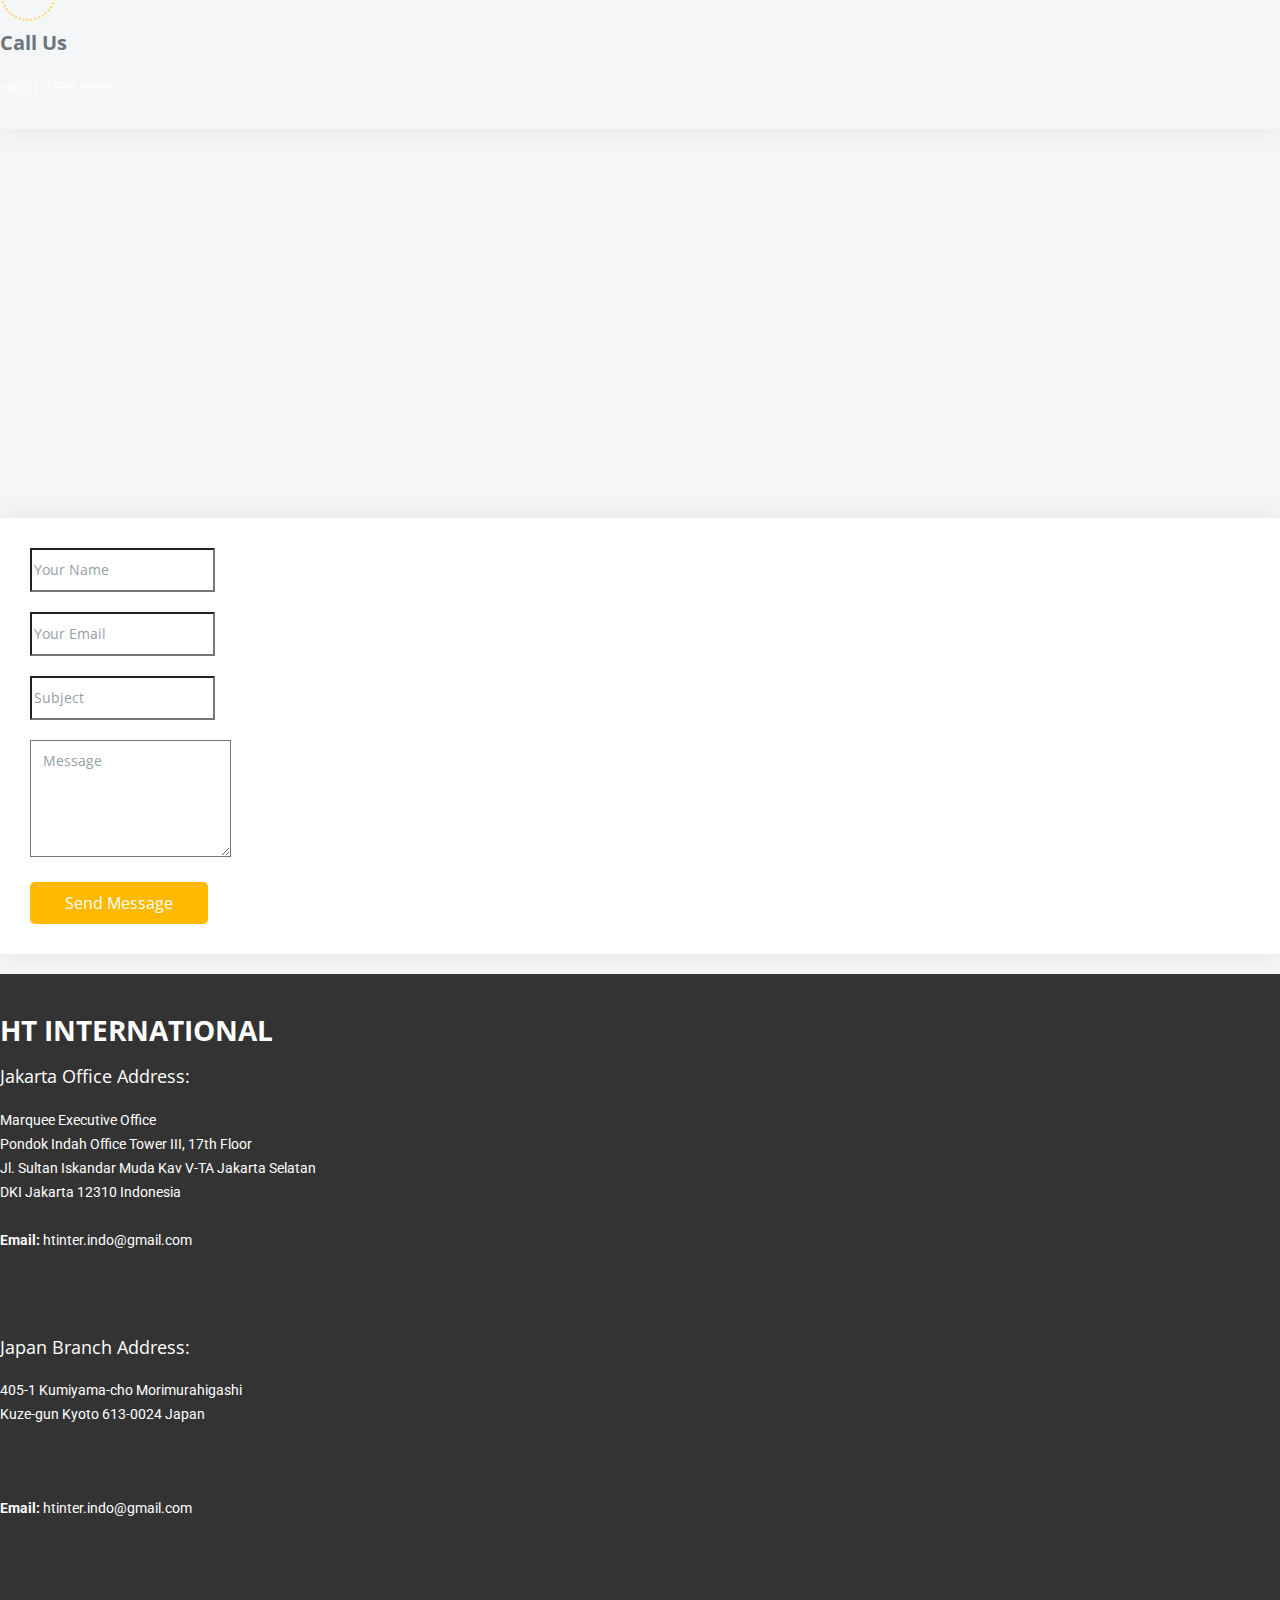
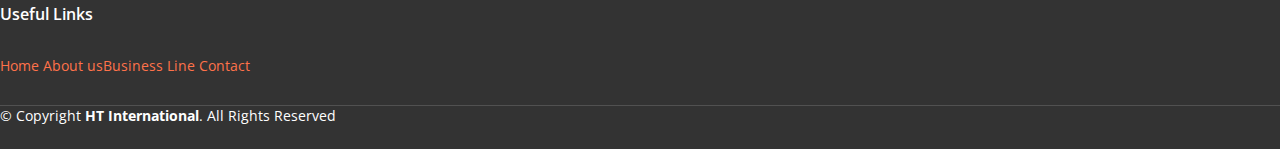
==== commit 5bc9626f: "update contact" ====
--- a/index.html
+++ b/index.html
@@ -51,7 +51,7 @@
       <div class="container" data-aos="fade-up">
 
         <div class="section-header">
-          <h2>Business line</h2>
+          <h2>Business Line</h2>
         </div>
 
         <div class="portfolio-isotope" data-portfolio-filter="*" data-portfolio-layout="masonry"
@@ -292,9 +292,9 @@
     </div>
     </div>
   </div>
-  
+
 </div>
-                
+
               </div>
               <div class="col-lg-6 order-1 order-lg-2 text-center">
 
@@ -436,7 +436,7 @@
     </div>
   </div>
 </div>
-                
+
               </div>
               <div class="col-lg-6 order-1 order-lg-2 text-center">
 
@@ -534,7 +534,7 @@
                       </div>
                     </div>
                   </div>
-                  
+
                   </ul>
               </div>
               <div class="col-lg-6 order-1 order-lg-2 text-center">
@@ -585,7 +585,7 @@
               <h3>Our Address</h3>
               <div class="testcontact">
                 <div class="col-lg-6">
-                  <p><u>Marquee Executive Office</u></p>
+                  <p><u>Indonesia Head Office</u></p>
 
                   <p>Pondok Indah Office Tower III, 17th Floor
                     Jl. Sultan Iskandar Muda Kav V-TA Jakarta Selatan
@@ -594,7 +594,7 @@
 
                 </div>
                 <div class="col-lg-6">
-                  <p><u>Japan Branch Address</u></p>
+                  <p><u>Japan Branch Office</u></p>
 
                   <p>
                     405-1 Kumiyama-cho Morimurahigashi
@@ -611,7 +611,7 @@
             <div class="info-item d-flex flex-column justify-content-center align-items-center">
               <i class="bi bi-envelope"></i>
               <h3>Email Us</h3>
-              <p>htinter.indo@gmail.com</p>
+              <p>info@hti-trade.com</p>
             </div>
           </div><!-- End Info Item -->
 
@@ -619,7 +619,7 @@
             <div class="info-item  d-flex flex-column justify-content-center align-items-center">
               <i class="bi bi-telephone"></i>
               <h3>Call Us</h3>
-              <p>+62 000 000 000</p>
+              <p>+6221 7599 9999</p>
             </div>
           </div><!-- End Info Item -->
 
@@ -686,4 +686,4 @@
 
 </body>
 
-</html>
+</html>